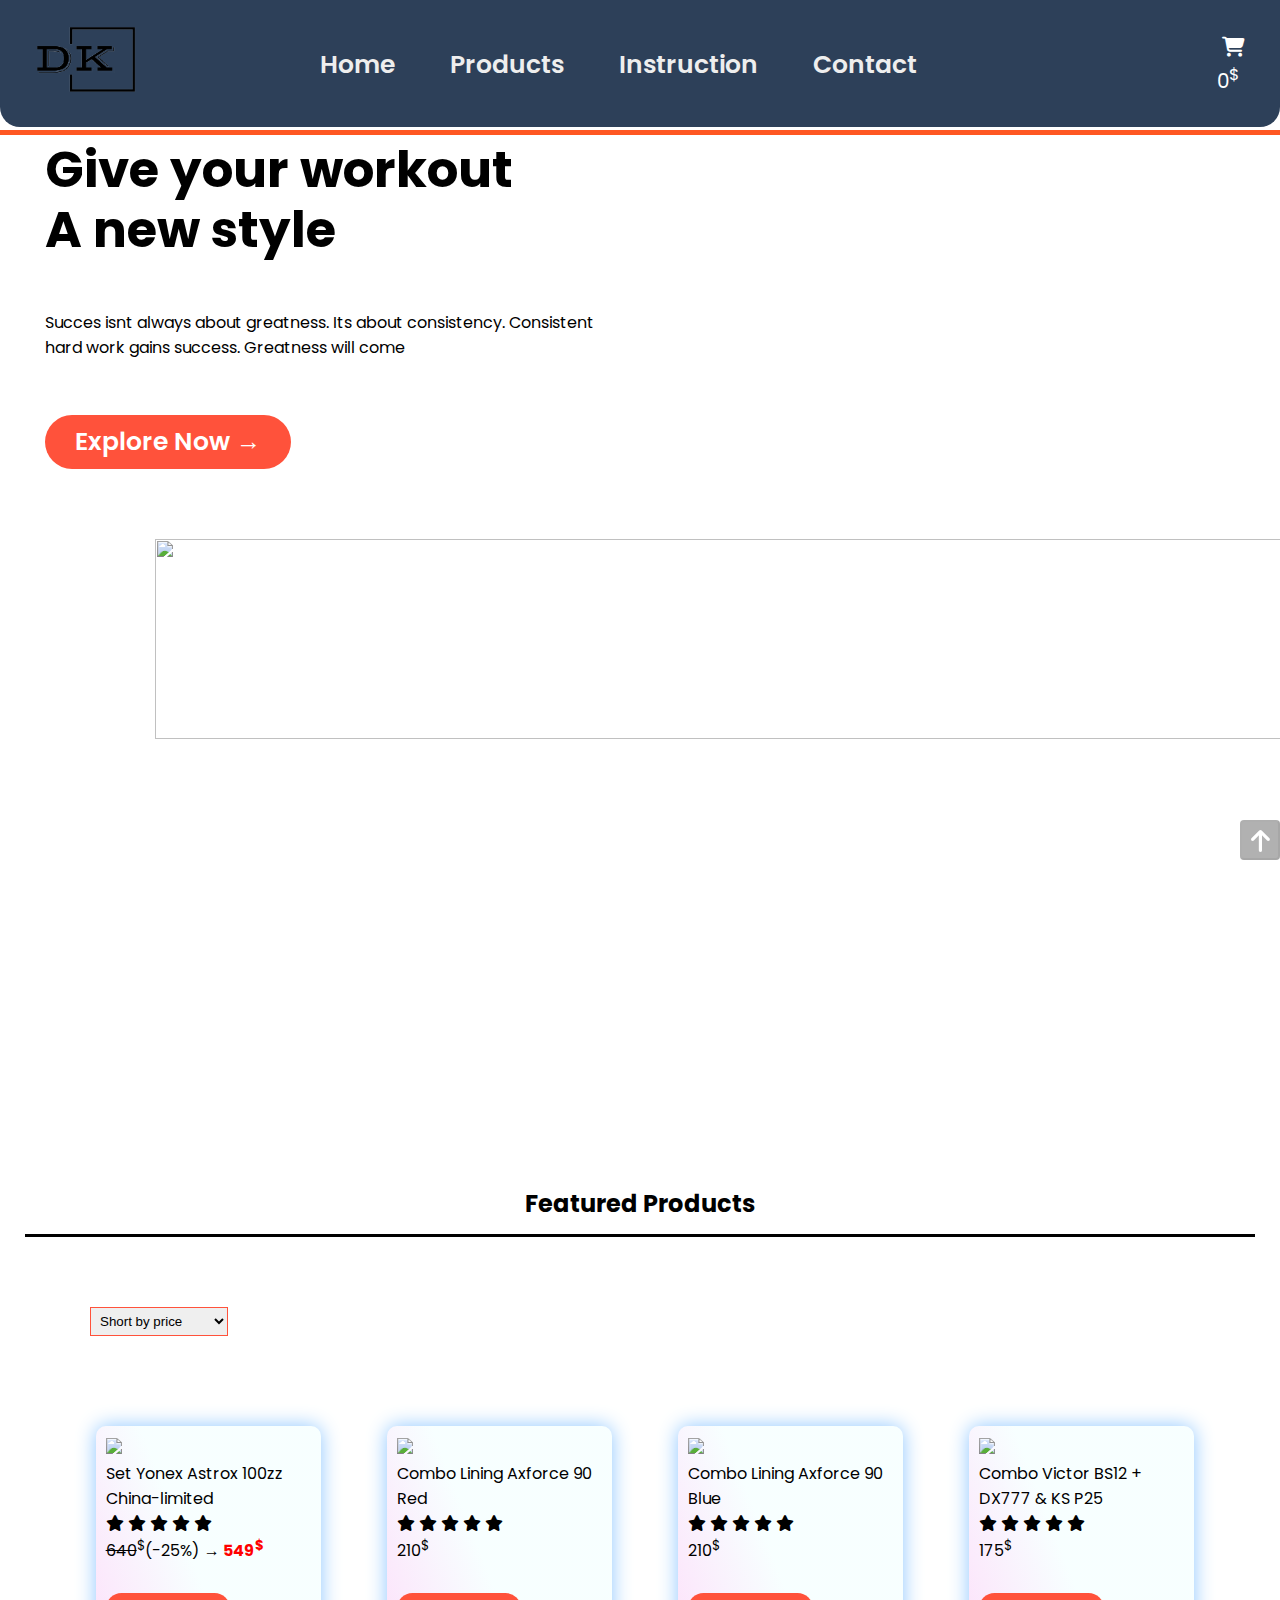
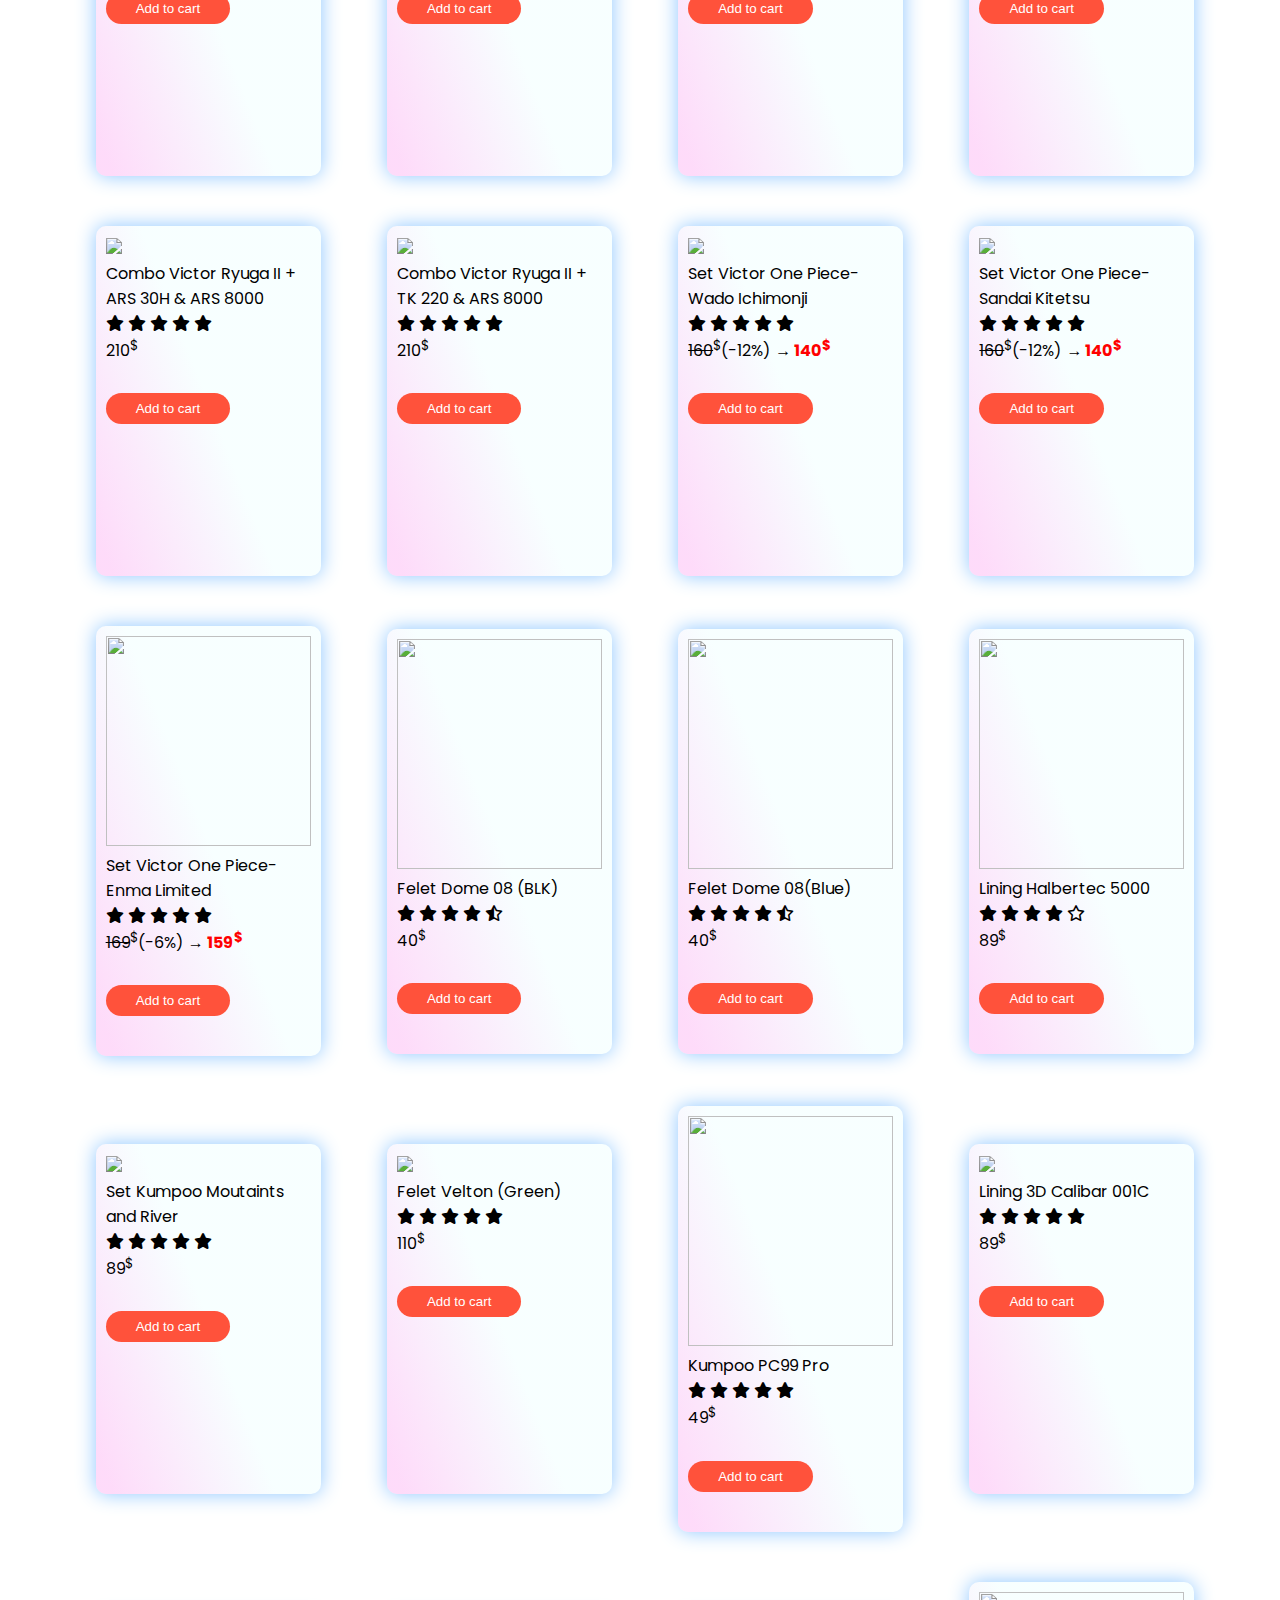
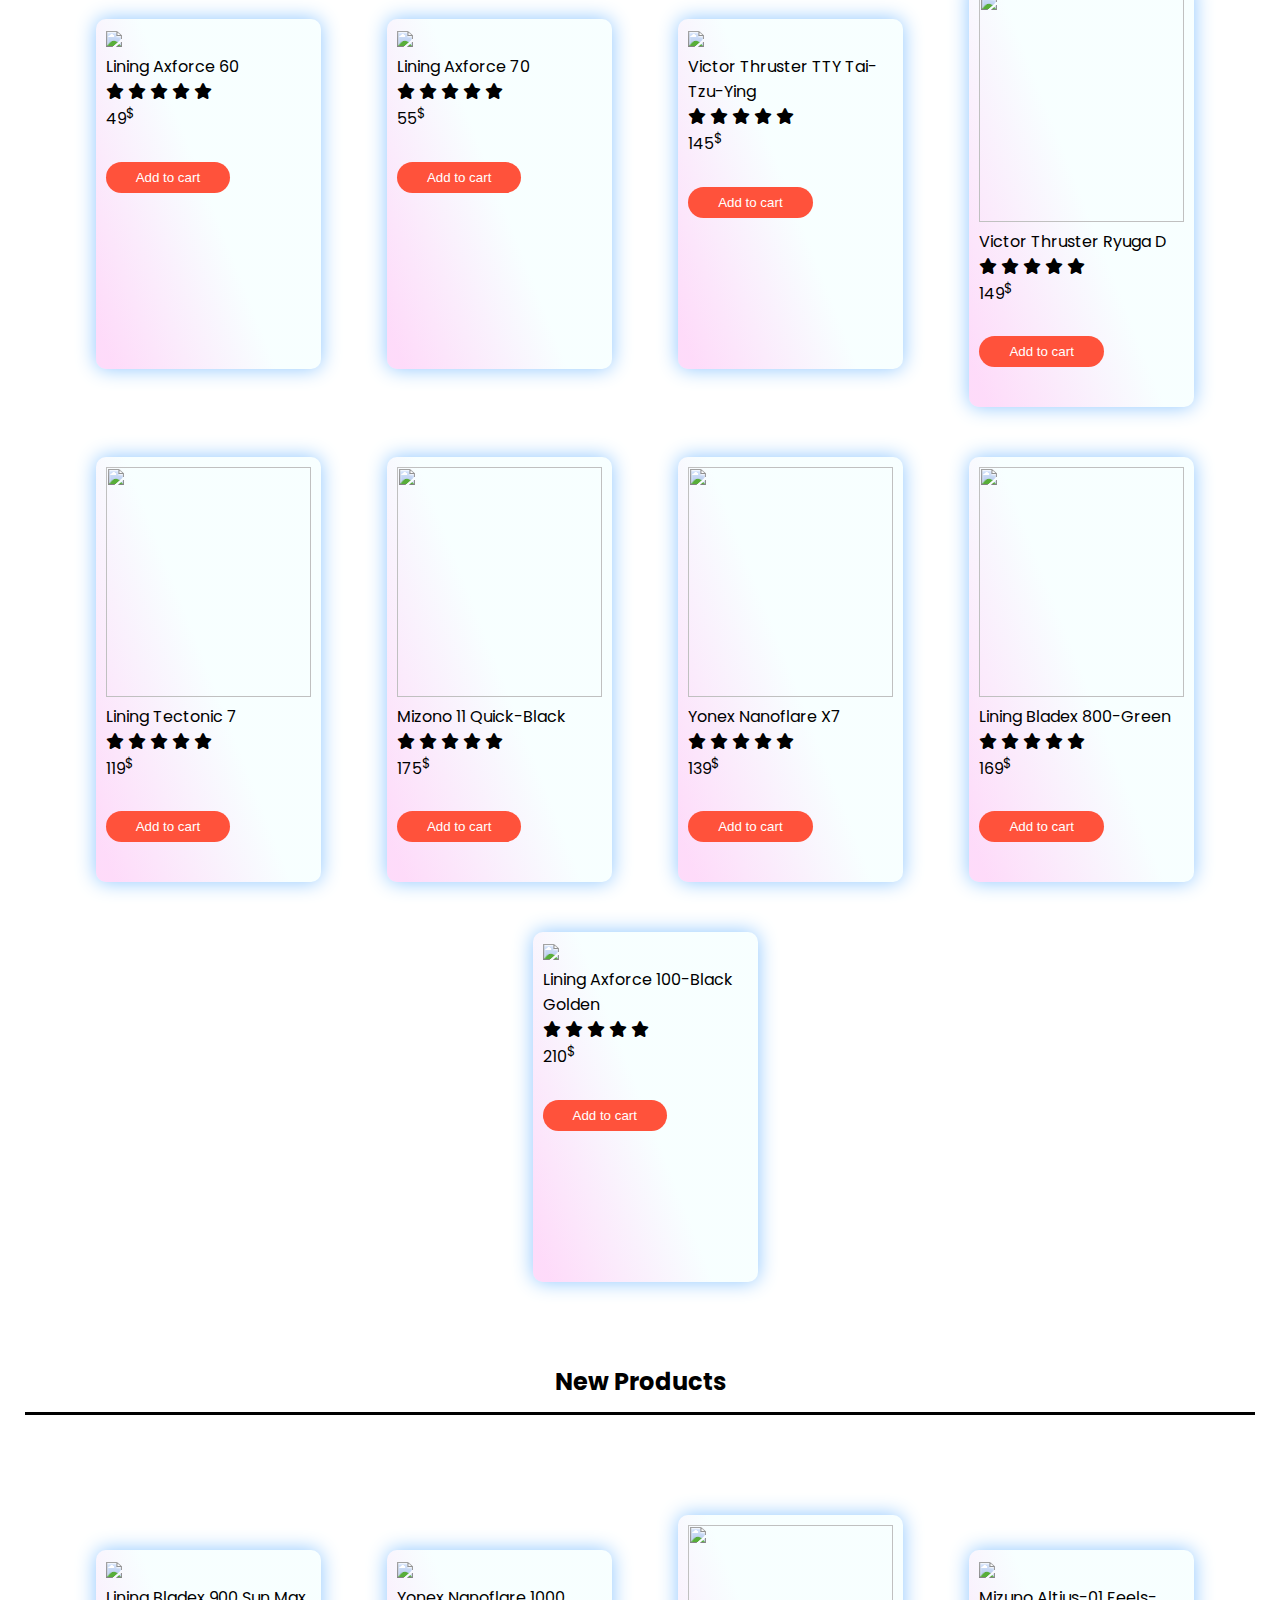
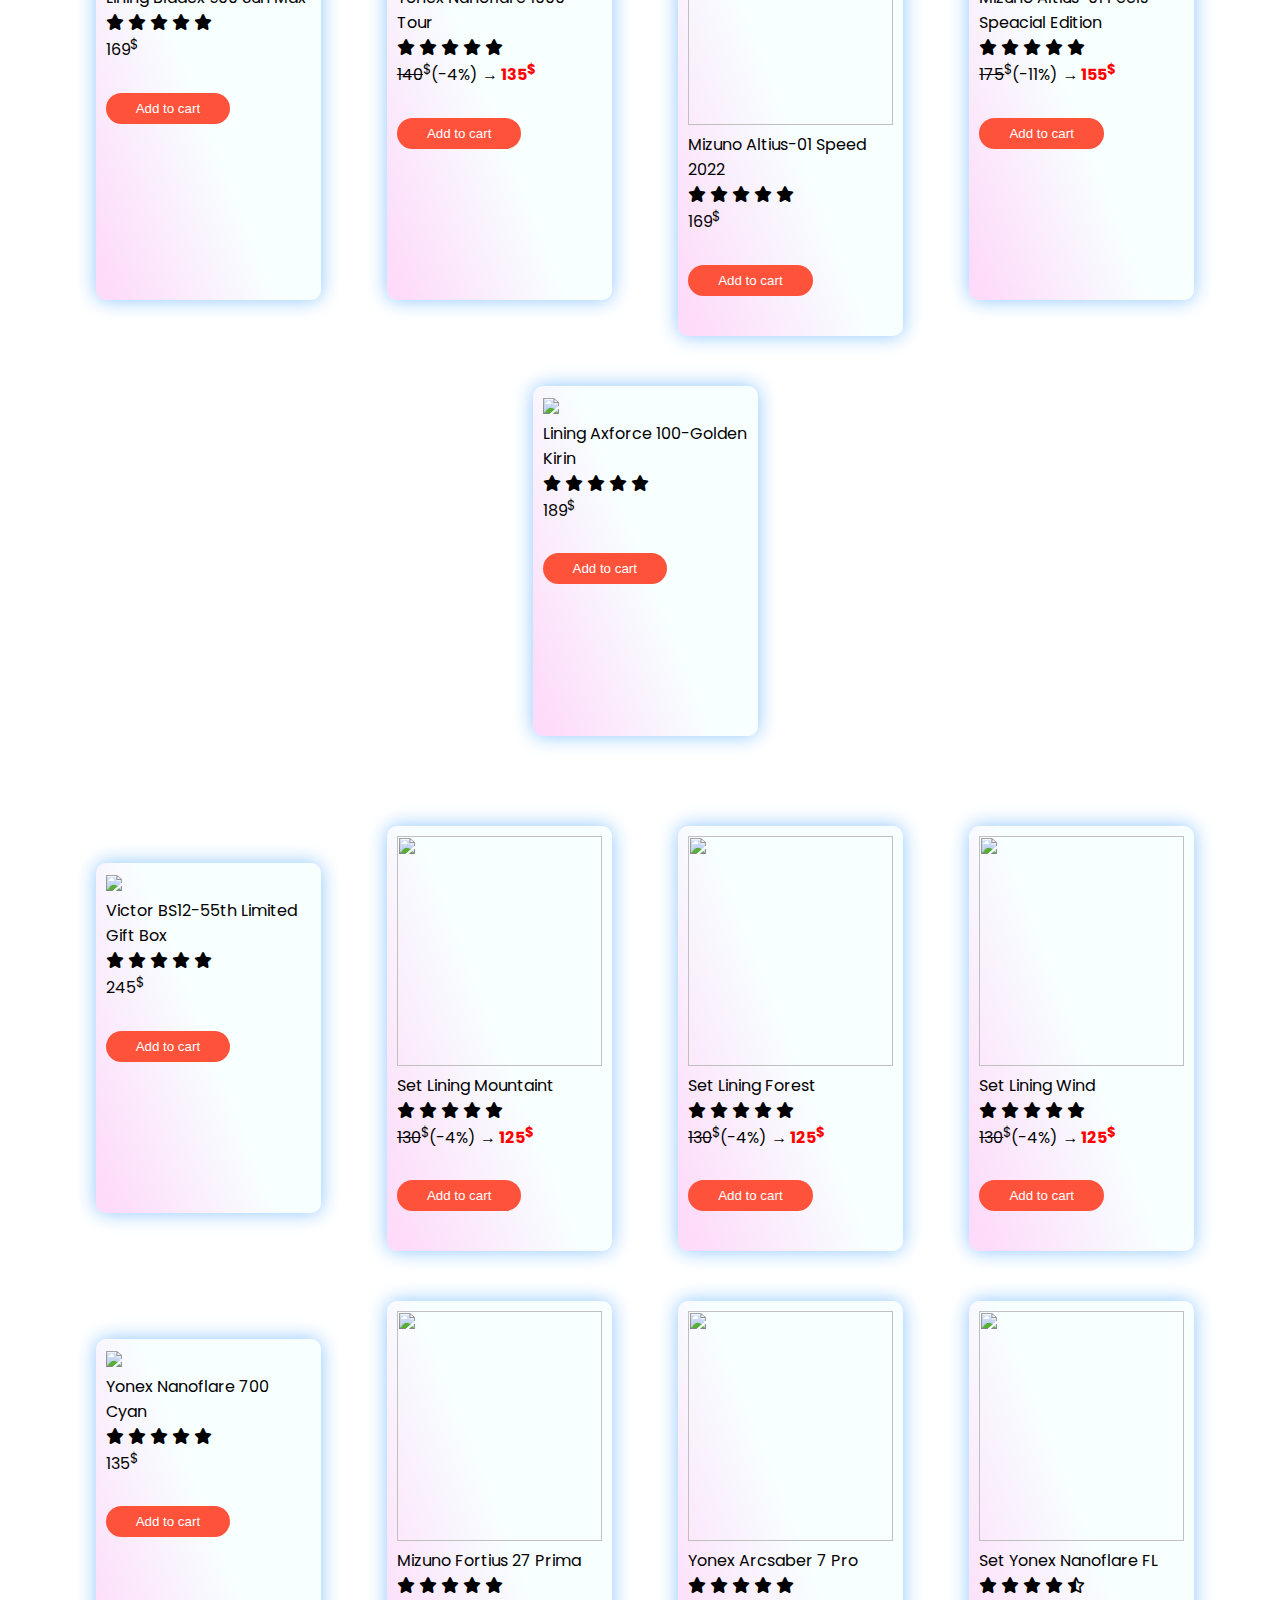
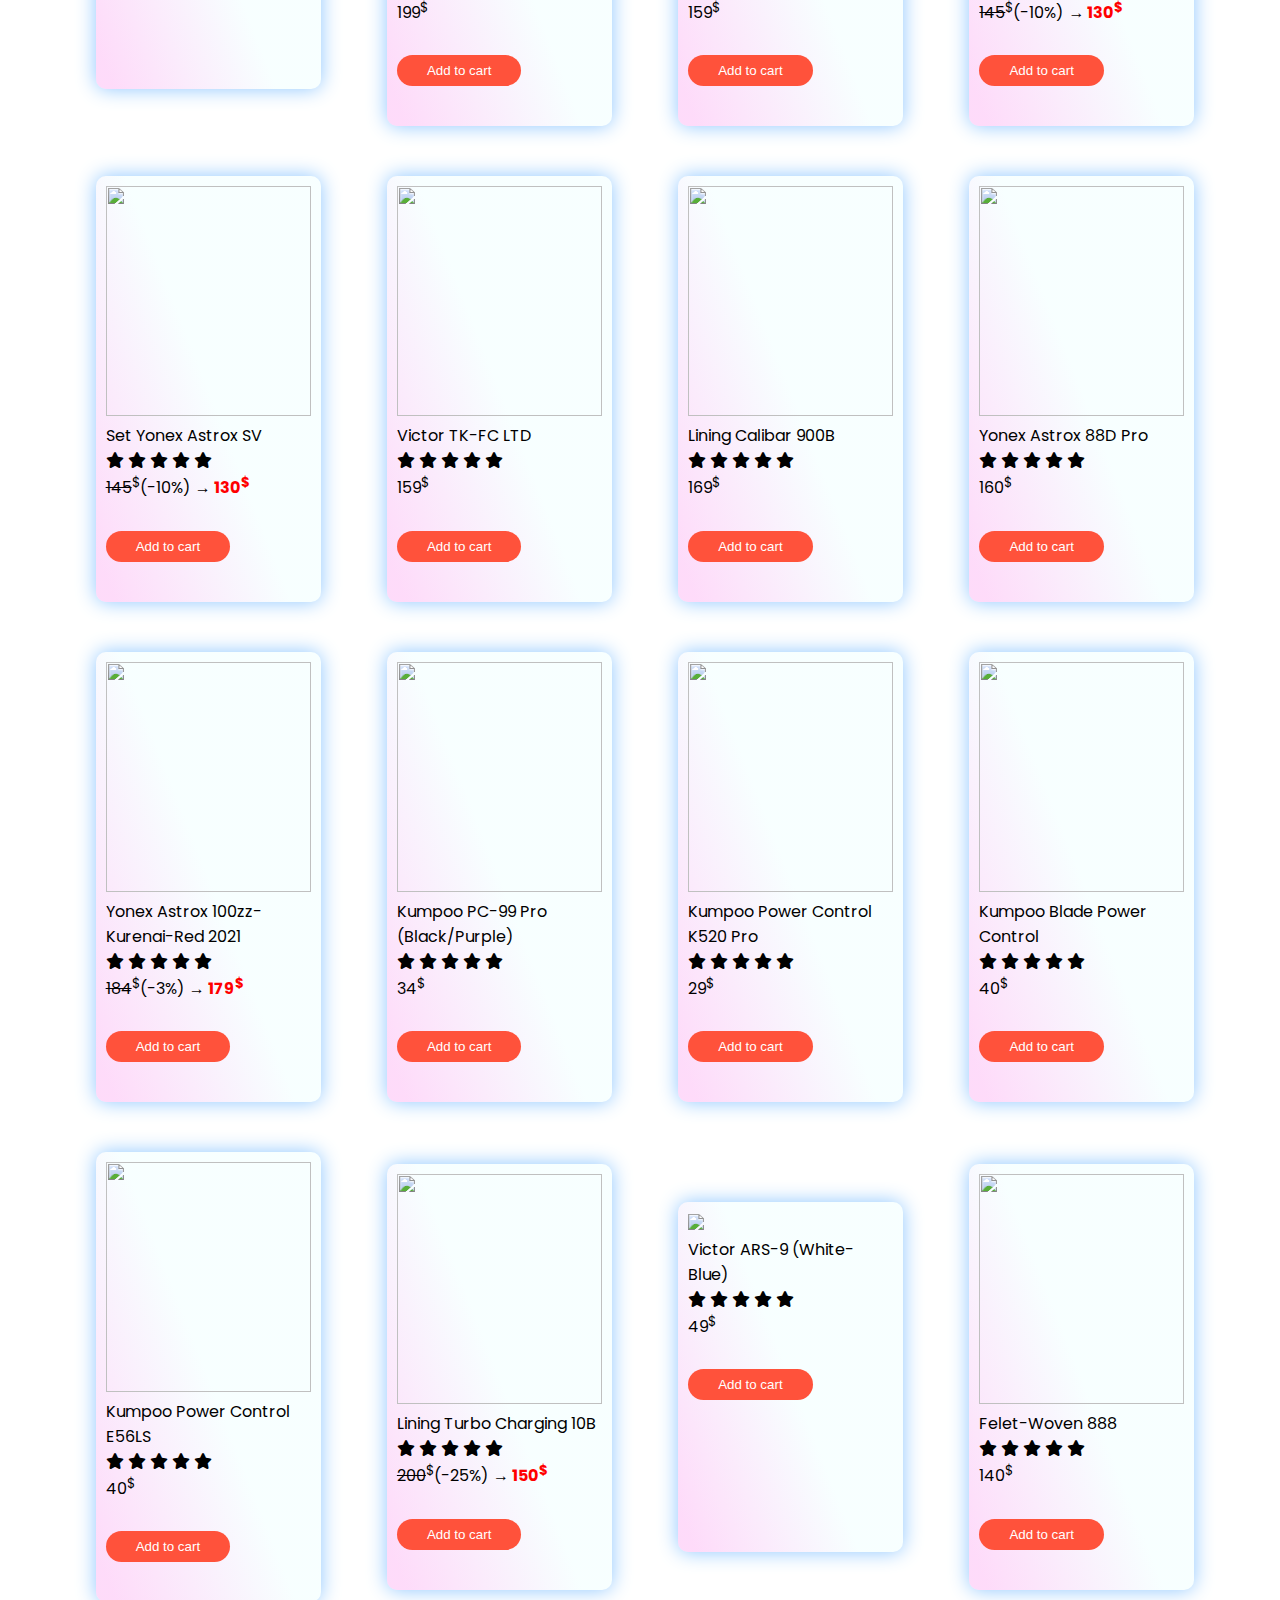
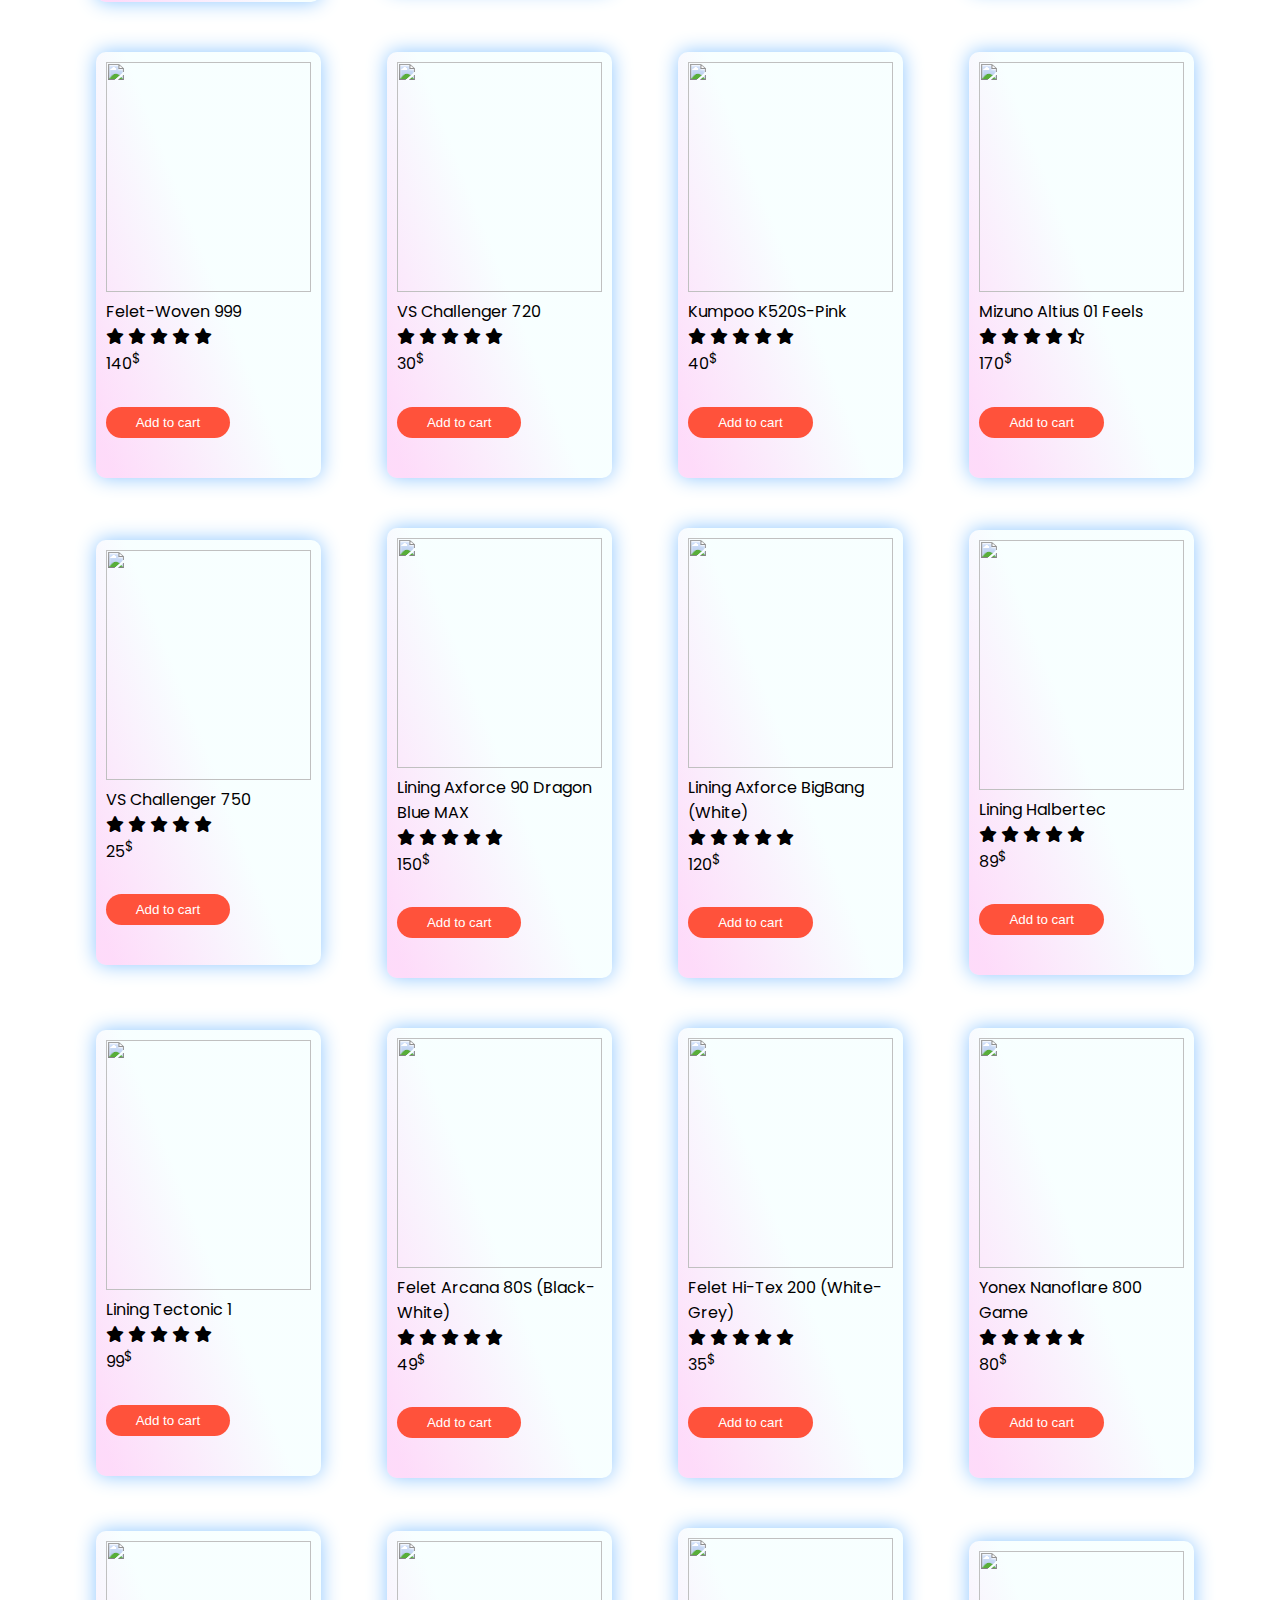
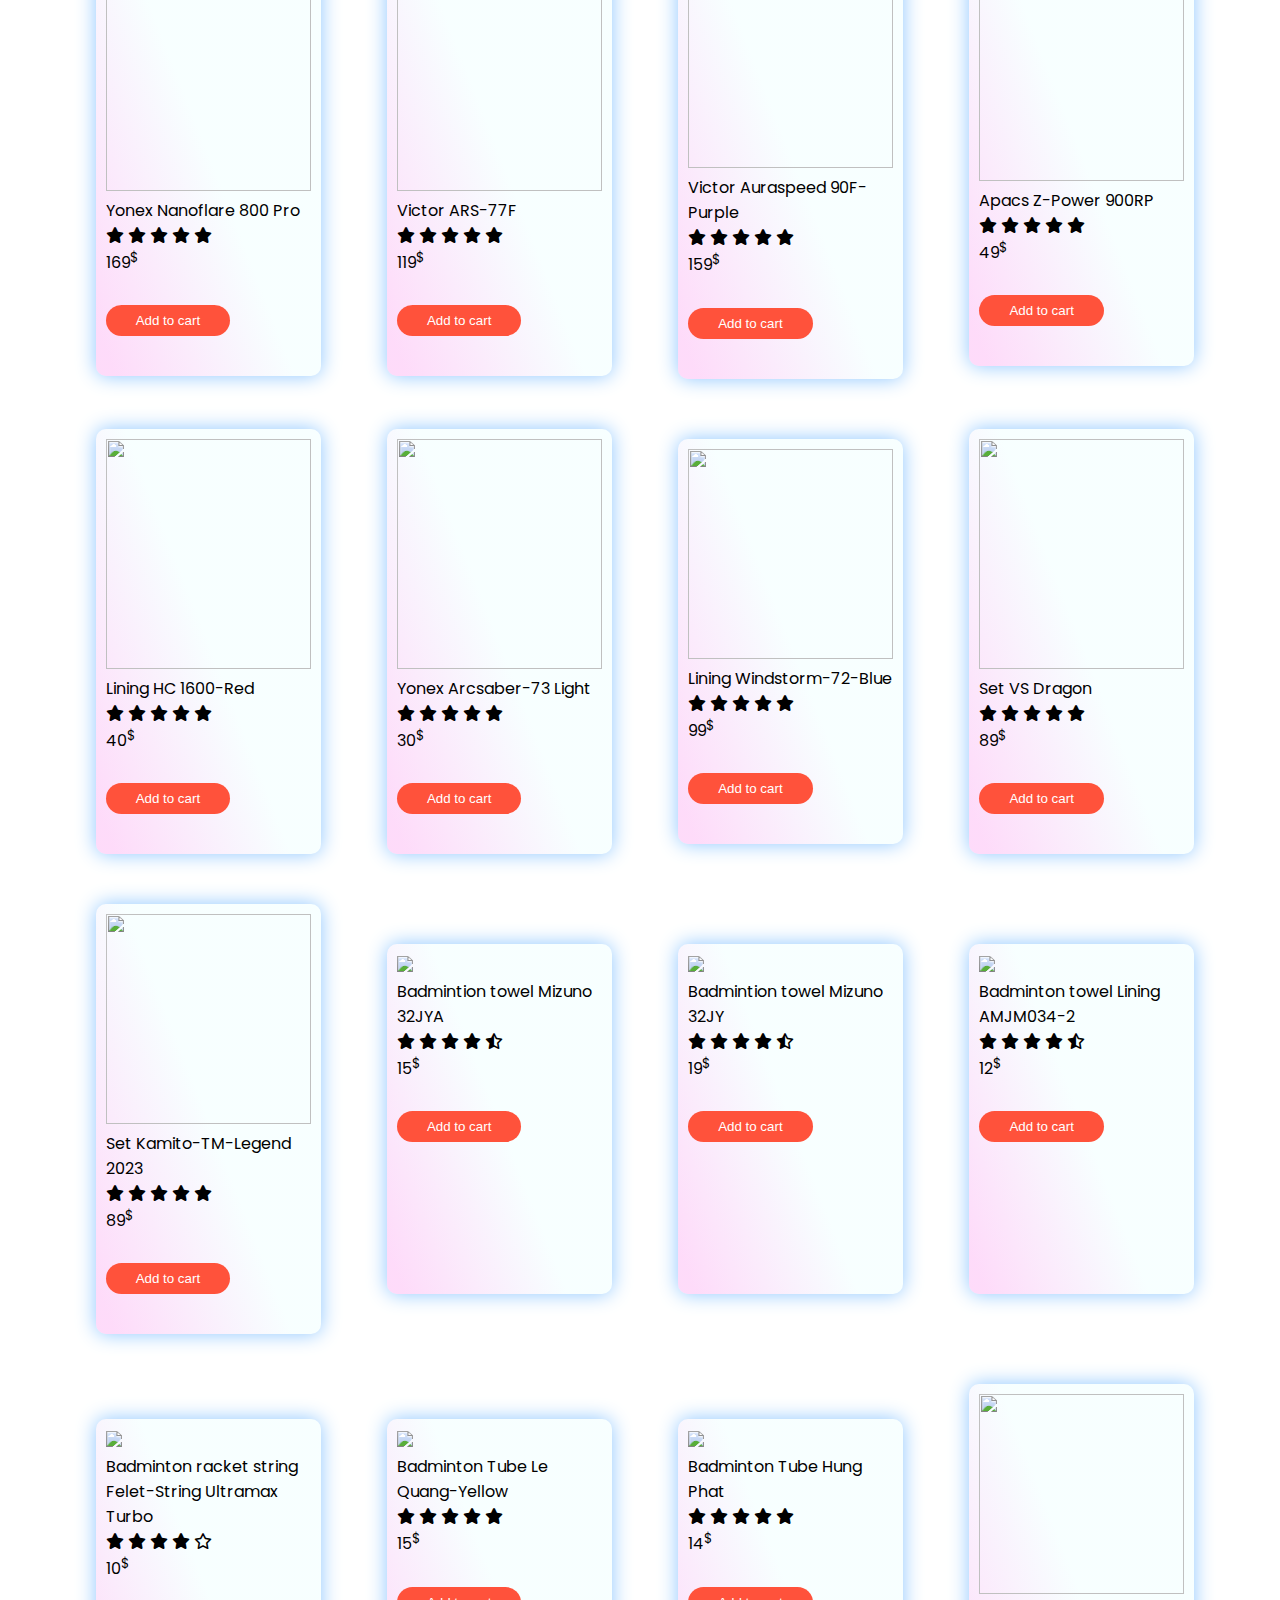
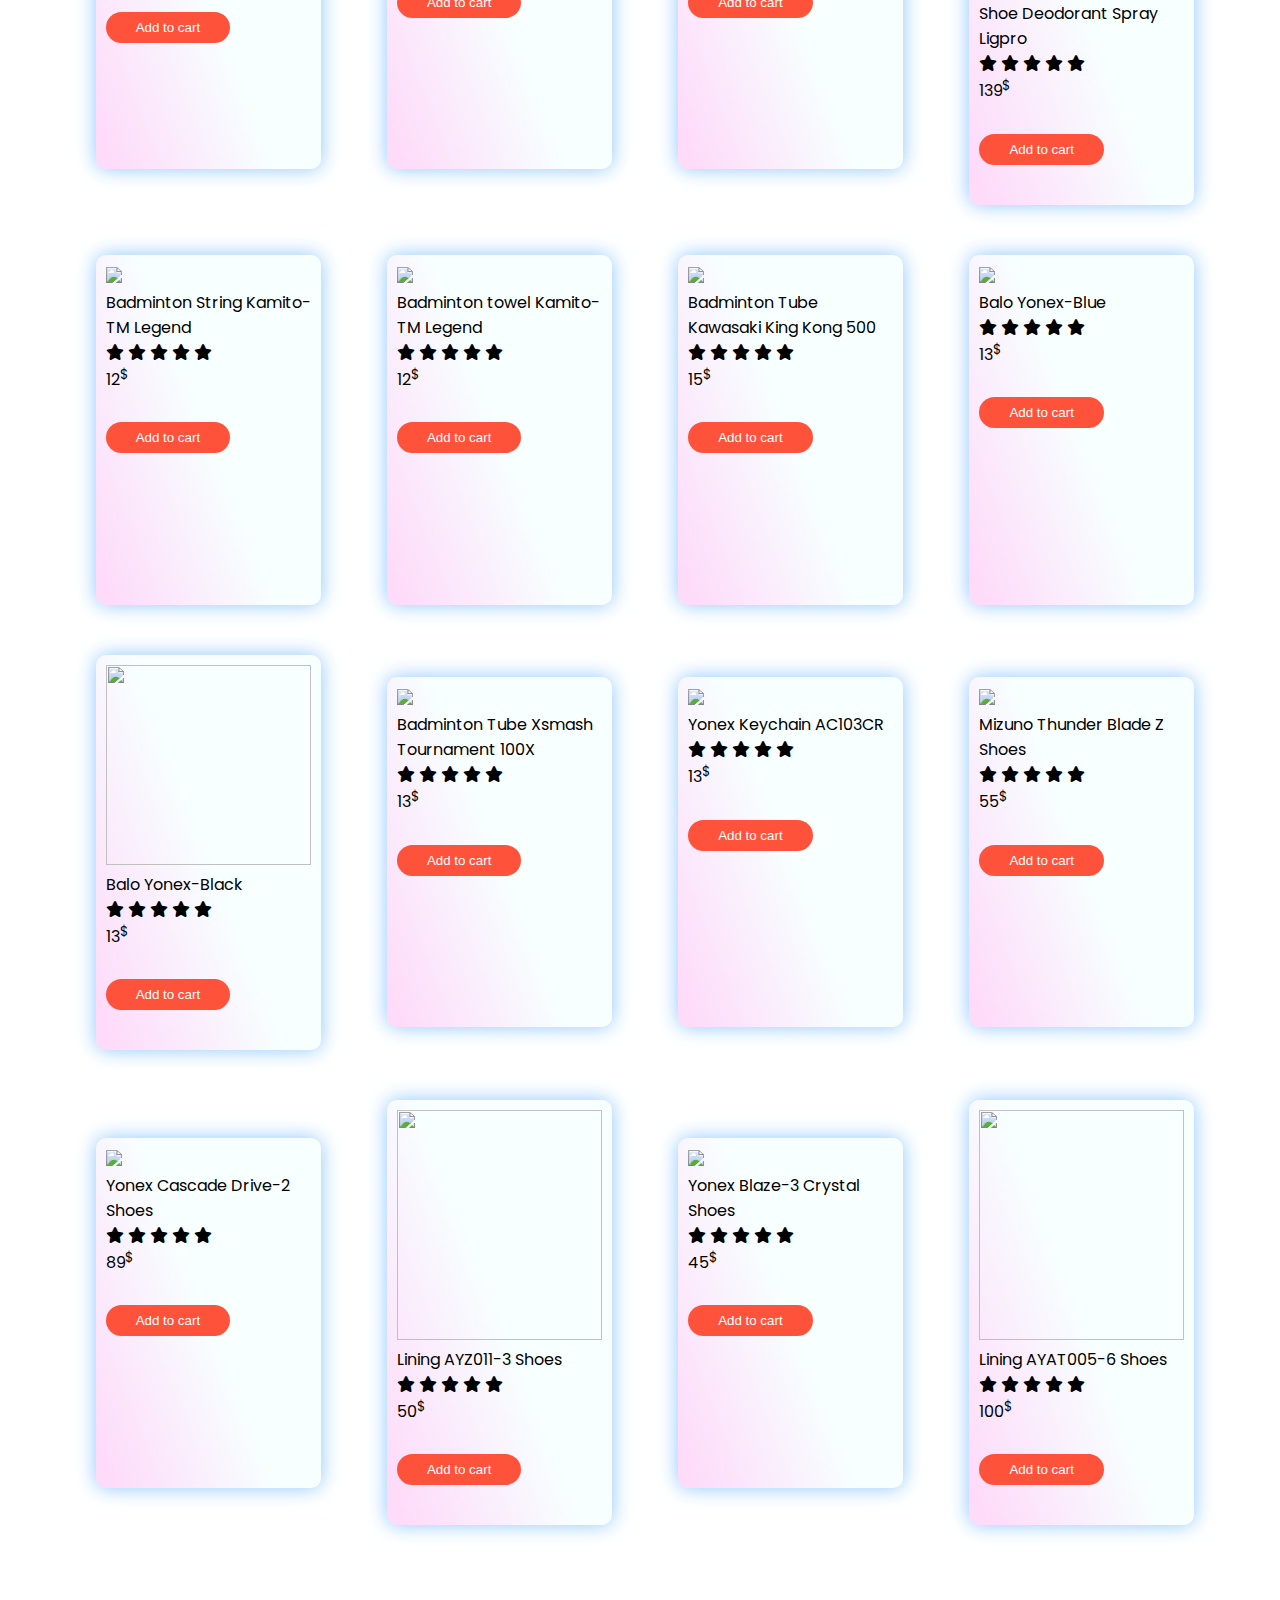
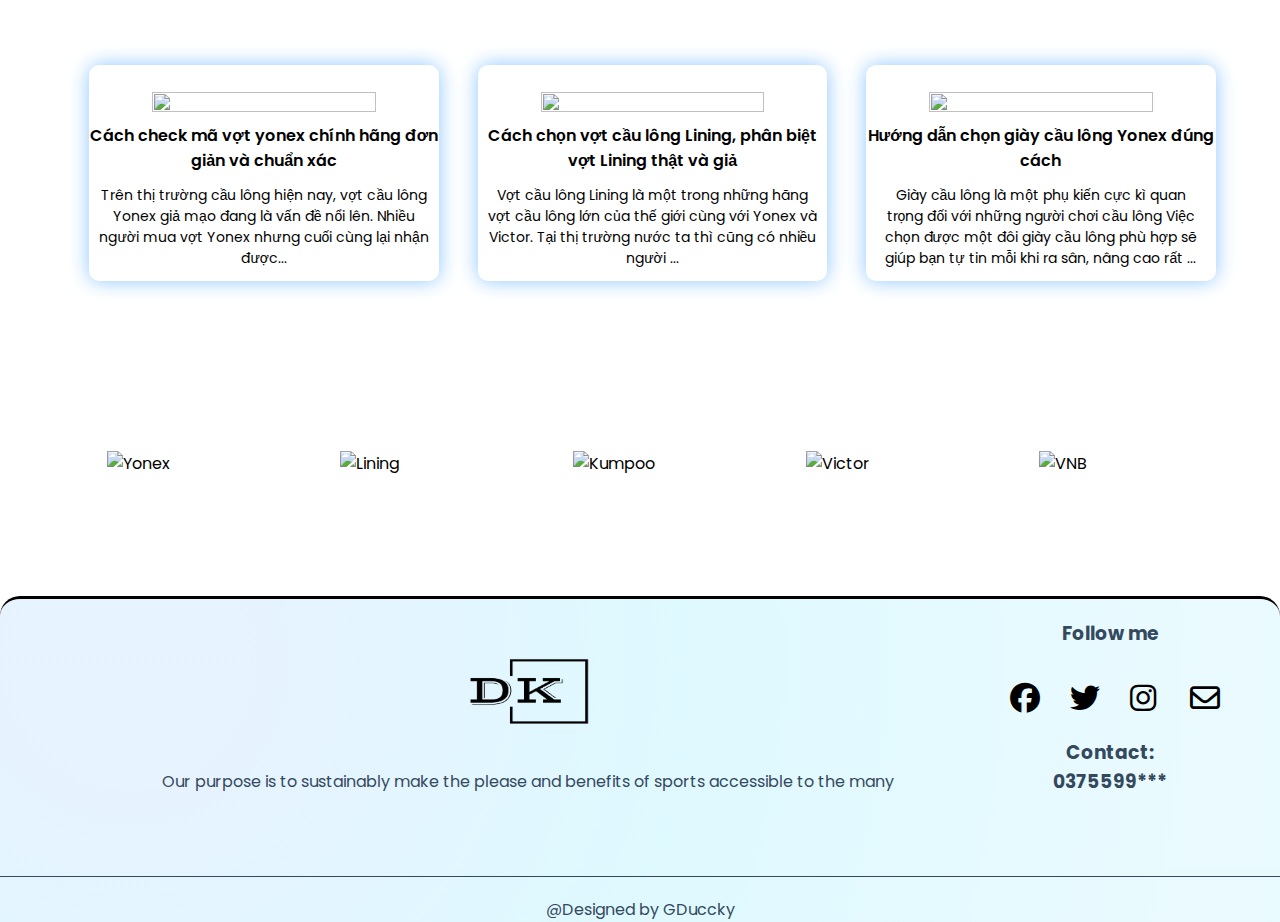
==== index.html @ d707e013 "Update index.html" ====
<!DOCTYPE html>
<html lang="en">
<head>
<meta charset="UTF-8">
<meta name="viewport" content="width=device-width, initial-scale=1.0">
<title>DK Store | Badminton</title>
<link rel="icon" type="image/x-icon"href="icoin-ao-cau-long-thiet-ke.png">
<link rel="stylesheet" href="style.css">
<link rel="preconnect" href="https://fonts.googleapis.com">
<link rel="preconnect" href="https://fonts.gstatic.com" crossorigin>
<link href="https://fonts.googleapis.com/css2?family=Poppins:wght@200;300;400&display=swap" rel="stylesheet">
<link rel="preconnect" href="https://fonts.googleapis.com">
<link rel="preconnect" href="https://fonts.gstatic.com" crossorigin>
<link href="https://fonts.googleapis.com/css2?family=Open+Sans:wght@400;500;700&family=Poppins:wght@200;300;400&display=swap" rel="stylesheet">
<link rel="stylesheet" href=
"https://cdnjs.cloudflare.com/ajax/libs/font-awesome/6.2.0/css/all.css">
</link>
</head>
<body>

<div id="home">
	<div class="header">
		<div class="container">
			<header>
				<div class="navbar">
					<div class="logo">
						<img src="mylogo.png" alt="logo" width="150px" height="100px" style="color:white;">
					</div>
					<nav>
						<ul id="MenuItems">
							<li><a href="#home">Home</a></li>
							<li><a href="#products">Products</a></li>
							<li><a href="#intruction">Instruction</a></li>
							<li><a href="#contact">Contact</a></li>
						</ul>
					</nav>
					<div class="cart-icon">  
							<p style="color:white;"><i class="fas fa-shopping-cart"></i><br><span class="cart-priceT">0</span><sup>$</sup></p>
					</div>
					<img src="menu.png" class="menu-icon" onclick="menutoggle()">
				</div>
			</header>

			<div class="row">
				<div class="col-2">
					<h1>Give your workout <br> A new style</h1>
					<p>Succes isnt always about greatness. 
					Its about consistency. Consistent <br> hard work gains success. Greatness will come</p>
					<a href="" class="btn">Explore Now &#8594;</a>
				</div>
				<div class="col-2">
					<img src="https://cdn.shopvnb.com/img/300x300/uploads/gallery/set-vot-cau-long-yonex-astrox-100zz-china-limited-noi-dia-trung-1_1697576701.webp" alt="">
				</div>
			</div>
		</div>
	</div>
	<div class="slider-frame">
		<div class="slide-images">
			<div class="img-container">
				<img src="https://cdn.shopvnb.com/img/1920x640/uploads/slider/1000z-launch-website-banner_1695177885.webp" width="100%" height="50%">
			</div>
			<div class="img-container">
				<img src="https://cdn.shopvnb.com/img/1920x640/uploads/slider/ynx-eclp-banner_1695178004.webp" width="100%" height="50%">
			</div>
			<div class="img-container">
				<img src="https://cdn.shopvnb.com/img/1920x640/uploads/slider/nanoflare-800_1698800723.webp" width="100%" height="50%">
			</div>
		</div>
	</div>
	
	<!--------- featured categories ---------------->
	<div class="categories">
		<div class="small-container">
			<div class="row">
				<div class="col-3">
					<img src="https://cdn.shopvnb.com/img/400x400/uploads/danh_muc/thumb/1.1.webp" alt="">
				</div>
				<div class="col-3">
					<img src="https://cdn.shopvnb.com/img/400x400/uploads/danh_muc/thumb/7.webp" alt="">
				</div>
				<div class="col-3">
					<img src="https://cdn.shopvnb.com/img/400x400/uploads/danh_muc/thumb/2_1.webp" alt="">
				</div>
			</div>
		</div>
	
	</div>
	</div>
	<!--------- featured products ---------------->
	<div id="products">
	<section class="small-container">
		<h2 class="title">Featured Products</h2>
		<div class="row row-2">
		
			<select id="sorting">
				
				<option value="lowToHigh">Short by price</option>
				<option value="alphabetical">Short by A-Z</option>
				<option value="highToLow">Short by price low</option>
				
			</select>
	    </div>
		<div class="row">
			<div class="col-4">
				<img src="https://cdn.shopvnb.com/img/300x300/uploads/gallery/set-vot-cau-long-yonex-astrox-100zz-china-limited-noi-dia-trung-1_1697576701.webp">
				<h4>Set Yonex Astrox 100zz China-limited</h4>
				<div class="rating">
					<!-- ngoi sao nguyen ven -->
					<i class="fa-solid fa-star"></i>
					<i class="fa-solid fa-star"></i>
					<i class="fa-solid fa-star"></i>
					<i class="fa-solid fa-star"></i>
					<i class="fa-solid fa-star"></i>
					<!-- 1/2 ngoi sao -->
					
				</div>
				<div class="product-item-text">
					<p><strike>640</strike><sup>$</sup>(-25%) &#8594;<span style="color:red;font-weight: bold;"> 549</span><sup style="color:red;font-weight: bold;">$</sup></p>
				</div>
				<button class="btn">Add to cart</button>
			</div>
            <div class="col-4">
                <img src="https://cdn.shopvnb.com/img/300x300/uploads/gallery/combo-mua-vot-cau-long-lining-axforce-90-red-tang-1-ong-cau-lining-ayqn024-1-cuoc-lining-no-1-1-ao-lining-ahsr789-5-1_1699567291.webp">
                <h4>Combo Lining Axforce 90 Red</h4>
                <div class="rating">
					<i class="fa-solid fa-star"></i>
					<i class="fa-solid fa-star"></i>
					<i class="fa-solid fa-star"></i>
					<i class="fa-solid fa-star"></i>
					<i class="fa-solid fa-star"></i>
                </div>
                <div class="product-item-text">
                        <p><span>210</span><sup>$</sup></p>
                </div>
                <button class="btn">Add to cart</button>
        </div>
        <div class="col-4">
                <img src="https://cdn.shopvnb.com/img/300x300/uploads/gallery/combo-mua-vot-cau-long-lining-axforce-90-bule-tang-1-ong-cau-lining-ayqn024-1-cuoc-lining-no-1-1-ao-lining-ahsr789-4-_1699566923.webp">
                <h4>Combo Lining Axforce 90 Blue</h4>
                <div class="rating">
					<i class="fa-solid fa-star"></i>
					<i class="fa-solid fa-star"></i>
					<i class="fa-solid fa-star"></i>
					<i class="fa-solid fa-star"></i>
					<i class="fa-solid fa-star"></i>
                </div>
                <div class="product-item-text">
                        <p><span>210</span><sup>$</sup></p>
                </div>
                <button class="btn">Add to cart</button>
        </div>
        <div class="col-4">
                <img src="https://cdn.shopvnb.com/img/300x300/uploads/gallery/combo-mua-vot-cau-long-victor-bs12-tang-vot-victor-dx7777-vot-kawasaki-p25_1698098439.webp">
                <h4>Combo Victor BS12 + DX777 & KS P25</h4>
                <div class="rating">
					<i class="fa-solid fa-star"></i>
					<i class="fa-solid fa-star"></i>
					<i class="fa-solid fa-star"></i>
					<i class="fa-solid fa-star"></i>
					<i class="fa-solid fa-star"></i>
                </div>
                <div class="product-item-text">
                        <p><span>175</span><sup>$</sup></p>
                </div>
                <button class="btn">Add to cart</button>
        </div>
        <div class="col-4">
                <img src="https://cdn.shopvnb.com/img/300x300/uploads/gallery/combo-mua-vot-cau-long-victor-ryuga-ii-tang-vot-victor-ars-30h-vot-victor-ars-8000_1698096463.webp">
                <h4>Combo Victor Ryuga II + ARS 30H & ARS 8000</h4>
                <div class="rating">
					<i class="fa-solid fa-star"></i>
					<i class="fa-solid fa-star"></i>
					<i class="fa-solid fa-star"></i>
					<i class="fa-solid fa-star"></i>
					<i class="fa-solid fa-star"></i>
                </div>
                <div class="product-item-text">
                        <p><span>210</span><sup>$</sup></p>
                </div>
                <button class="btn">Add to cart</button>
        </div>
        <div class="col-4">
                <img src="https://cdn.shopvnb.com/img/300x300/uploads/gallery/combo-mua-vot-cau-long-victor-ryuga-ii-tang-vot-victor-tk220-vot-victor-ars-8000_1696901631.webp">
                <h4>Combo Victor Ryuga II + TK 220 & ARS 8000</h4>
                <div class="rating">
                        <!-- ngoi sao nguyen ven -->
                        <i class="fa-solid fa-star"></i>
                        <i class="fa-solid fa-star"></i>
                        <i class="fa-solid fa-star"></i>
                        <i class="fa-solid fa-star"></i>
                        <i class="fa-solid fa-star"></i>
                </div>
                <div class="product-item-text">
                        <p><span>210</span><sup>$</sup></p>
                </div>
                <button class="btn">Add to cart</button>
        </div>
        <div class="col-4">
            <img src="https://cdn.shopvnb.com/img/300x300/uploads/san_pham/vot-cau-long-victor-one-piece-wado-ichimonji-5.webp">
            <h4>Set Victor One Piece-Wado Ichimonji</h4>
            <div class="rating">
                    <!-- ngoi sao nguyen ven -->
                    <i class="fa-solid fa-star"></i>
                    <i class="fa-solid fa-star"></i>
                    <i class="fa-solid fa-star"></i>
                    <i class="fa-solid fa-star"></i>
                    <i class="fa-solid fa-star"></i>
            </div>
            <p><strike>160</strike><sup>$</sup>(-12%) &#8594;<span style="color:red;font-weight: bold;"> 140</span><sup style="color:red;font-weight: bold;">$</sup></p>
            <button class="btn">Add to cart</button>
    </div>
    <div class="col-4">
            <img src="https://cdn.shopvnb.com/img/600x600/uploads/san_pham/vot-cau-long-victor-one-piece-sandai-kitetsu-5.webp">
            <h4>Set Victor One Piece-Sandai Kitetsu</h4>
            <div class="rating">
                    <!-- ngoi sao nguyen ven -->
                    <i class="fa-solid fa-star"></i>
                    <i class="fa-solid fa-star"></i>
                    <i class="fa-solid fa-star"></i>
                    <i class="fa-solid fa-star"></i>
                    <i class="fa-solid fa-star"></i>
            </div>
            <p><strike>160</strike><sup>$</sup>(-12%) &#8594;<span style="color:red;font-weight: bold;"> 140</span><sup style="color:red;font-weight: bold;">$</sup></p>
            <button class="btn">Add to cart</button>
    </div>
    <div class="col-4">
            <img src="https://cdn.shopvnb.com/img/600x600/uploads/san_pham/set-vot-cau-long-victor-one-piece-enma-tim-limited-6.webp" style="height:210px;">
            <h4>Set Victor One Piece-Enma Limited</h4>
            <div class="rating">
                    <!-- ngoi sao nguyen ven -->
                    <i class="fa-solid fa-star"></i>
                    <i class="fa-solid fa-star"></i>
                    <i class="fa-solid fa-star"></i>
                    <i class="fa-solid fa-star"></i>
                    <i class="fa-solid fa-star"></i>
            </div>
            <p><strike>169</strike><sup>$</sup>(-6%) &#8594;<span style="color:red;font-weight: bold;"> 159</span><sup style="color:red;font-weight: bold;">$</sup></p>
            <button class="btn">Add to cart</button>
    </div>
			<div class="col-4">
				<img src="https://cdn.shopvnb.com/img/300x300/uploads/gallery/vot-cau-long-felet-dome-08-blk-chinh-hang_1701897698.webp" style="height:230px;">
				<h4> Felet Dome 08 (BLK) </h4>
				<div class="rating">
					<!-- ngoi sao nguyen ven -->
					<i class="fa-solid fa-star"></i>
					<i class="fa-solid fa-star"></i>
					<i class="fa-solid fa-star"></i>
					<i class="fa-solid fa-star"></i>
					<!-- 1/2 ngoi sao -->
					<i class="fa-regular fa-star-half-stroke"></i>
				</div>
				<div class="product-item-text">
					<p><span>40</span><sup>$</sup></p>
				</div>
				<button class="btn">Add to cart</button>
			</div>
			<div class="col-4">
				<img src="https://cdn.shopvnb.com/img/300x300/uploads/gallery/vot-cau-long-felet-dome-08-blue-chinh-hang_1701897528.webp" style="height:230px;">
				<h4> Felet Dome 08(Blue)</h4>
				<div class="rating">
					<!-- ngoi sao nguyen ven -->
					<i class="fa-solid fa-star"></i>
					<i class="fa-solid fa-star"></i>
					<i class="fa-solid fa-star"></i>
					<i class="fa-solid fa-star"></i>
					<!-- 1/2 ngoi sao -->
					<i class="fa-regular fa-star-half-stroke"></i>
				</div>
				<div class="product-item-text">
					<p><span>40</span><sup>$</sup></p>
				</div>
				<button class="btn">Add to cart</button>
			</div>
			<div class="col-4">
				<img src="https://cdn.shopvnb.com/img/300x300/uploads/gallery/vot-cau-long-lining-halbertec-5000-noi-dia-trung-6_1694024653.webp" style="height:230px;">
				<h4>Lining Halbertec 5000</h4>
				<div class="rating">
					<!-- ngoi sao nguyen ven -->
					<i class="fa-solid fa-star"></i>
					<i class="fa-solid fa-star"></i>
					<i class="fa-solid fa-star"></i>
					<i class="fa-solid fa-star"></i>
					<!-- ngoi sao rong -->
					<i class="fa-regular fa-star"></i>
				</div>
				<div class="product-item-text">
					<p><span>89</span><sup>$</sup></p>
				</div>
				<button class="btn">Add to cart</button>
			</div>
			<div class="col-4">
					<img src="https://cdn.shopvnb.com/img/300x300/uploads/gallery/set-vot-cau-long-kumpoo-moutains-and-rivers-chinh-hang-6.webp">
					<h4>Set Kumpoo Moutaints and River</h4>
					<div class="rating">
							<!-- ngoi sao nguyen ven -->
							<i class="fa-solid fa-star"></i>
							<i class="fa-solid fa-star"></i>
							<i class="fa-solid fa-star"></i>
							<i class="fa-solid fa-star"></i>
							<i class="fa-solid fa-star"></i>
					</div>
					<div class="product-item-text">
							<p><span>89</span><sup>$</sup></p>
					</div>
					<button class="btn">Add to cart</button>
			</div>
			<div class="col-4">
					<img src="https://cdn.shopvnb.com/uploads/gallery/vot-cau-long-felet-velton-green-chinh-hang_1699238161.webp">
					<h4>Felet Velton (Green)</h4>
					<div class="rating">
							<!-- ngoi sao nguyen ven -->
							<i class="fa-solid fa-star"></i>
							<i class="fa-solid fa-star"></i>
							<i class="fa-solid fa-star"></i>
							<i class="fa-solid fa-star"></i>
							<i class="fa-solid fa-star"></i>
					</div>
					<div class="product-item-text">
							<p><span>110</span><sup>$</sup></p>
					</div>
					<button class="btn">Add to cart</button>
			</div>
			<div class="col-4">
					<img src="https://cdn.shopvnb.com/img/300x300/uploads/gallery/vot-cau-long-kumpoo-99-pro-trang-noi-dia-trung_1696877695.webp" style="height:230px;">
					<h4>Kumpoo PC99 Pro</h4>
					<div class="rating">
							<!-- ngoi sao nguyen ven -->
							<i class="fa-solid fa-star"></i>
							<i class="fa-solid fa-star"></i>
							<i class="fa-solid fa-star"></i>
							<i class="fa-solid fa-star"></i>
							<i class="fa-solid fa-star"></i>
					</div>
					<div class="product-item-text">
							<p><span>49</span><sup>$</sup></p>
					</div>
					<button class="btn">Add to cart</button>
			</div>
			<div class="col-4">
					<img src="https://cdn.shopvnb.com/img/600x600/uploads/gallery/vot-cau-long-lining-3d-calibar-001c-noi-dia-trung_1696476682.webp">
					<h4>Lining 3D Calibar 001C</h4>
					<div class="rating">
							<!-- ngoi sao nguyen ven -->
							<i class="fa-solid fa-star"></i>
							<i class="fa-solid fa-star"></i>
							<i class="fa-solid fa-star"></i>
							<i class="fa-solid fa-star"></i>
							<i class="fa-solid fa-star"></i>
					</div>
					<div class="product-item-text">
							<p><span>89</span><sup>$</sup></p>
					</div>
					<button class="btn">Add to cart</button>
			</div>
			<div class="col-4">
					<img src="https://cdn.shopvnb.com/uploads/gallery/vot-cau-long-lining-axforce-60-trang-noi-dia-5.webp">
					<h4>Lining Axforce 60</h4>
					<div class="rating">
							<!-- ngoi sao nguyen ven -->
							<i class="fa-solid fa-star"></i>
							<i class="fa-solid fa-star"></i>
							<i class="fa-solid fa-star"></i>
							<i class="fa-solid fa-star"></i>
							<i class="fa-solid fa-star"></i>
					</div>
					<div class="product-item-text">
							<p><span>49</span><sup>$</sup></p>
					</div>
					<button class="btn">Add to cart</button>
			</div>
			<div class="col-4">
					<img src="https://cdn.shopvnb.com/img/600x600/uploads/gallery/vot-cau-long-lining-axforce-70-xam-ma-jp_1697396448.webp">
					<h4>Lining Axforce 70</h4>
					<div class="rating">
							<!-- ngoi sao nguyen ven -->
							<i class="fa-solid fa-star"></i>
							<i class="fa-solid fa-star"></i>
							<i class="fa-solid fa-star"></i>
							<i class="fa-solid fa-star"></i>
							<i class="fa-solid fa-star"></i>
					</div>
					<div class="product-item-text">
							<p><span>55</span><sup>$</sup></p>
					</div>
					<button class="btn">Add to cart</button>
			</div>
			<div class="col-4">
					<img src="https://cdn.shopvnb.com/img/300x300/uploads/gallery/vot-cau-long-victor-thruster-tty-ndash-tai-tzu-ying-ma-jp_1701047635.webp">
					<h4>Victor Thruster TTY Tai-Tzu-Ying</h4>
					<div class="rating">
							<!-- ngoi sao nguyen ven -->
							<i class="fa-solid fa-star"></i>
							<i class="fa-solid fa-star"></i>
							<i class="fa-solid fa-star"></i>
							<i class="fa-solid fa-star"></i>
							<i class="fa-solid fa-star"></i>
					</div>
					<div class="product-item-text">
							<p><span>145</span><sup>$</sup></p>
					</div>
					<button class="btn">Add to cart</button>
			</div>
			<div class="col-4">
					<img src="https://cdn.shopvnb.com/img/300x300/uploads/gallery/vot-cau-long-victor-thruster-ryuga-d-noi-dia-trung-jpg-1_1699837232.webp" style="height:230px;">
					<h4>Victor Thruster Ryuga D</h4>
					<div class="rating">
							<!-- ngoi sao nguyen ven -->
							<i class="fa-solid fa-star"></i>
							<i class="fa-solid fa-star"></i>
							<i class="fa-solid fa-star"></i>
							<i class="fa-solid fa-star"></i>
							<i class="fa-solid fa-star"></i>
					</div>
					<div class="product-item-text">
							<p><span>149</span><sup>$</sup></p>
					</div>
					<button class="btn">Add to cart</button>
			</div>
			<div class="col-4">
				<img src="https://cdn.shopvnb.com/img/600x600/uploads/san_pham/vot-cau-long-lining-tectonic-7-chinh-hang-1.webp" style="height:230px;">
				<h4>Lining Tectonic 7</h4>
				<div class="rating">
						<!-- ngoi sao nguyen ven -->
						<i class="fa-solid fa-star"></i>
						<i class="fa-solid fa-star"></i>
						<i class="fa-solid fa-star"></i>
						<i class="fa-solid fa-star"></i>
						<i class="fa-solid fa-star"></i>
				</div>
				<div class="product-item-text">
						<p><span>119</span><sup>$</sup></p>
				</div>
				<button class="btn">Add to cart</button>
		</div>
		
				<div class="col-4">
						<img src="https://cdn.shopvnb.com/img/300x300/uploads/gallery/vot-cau-long-mizuno-11-quick-den-ma-jp_1695690852.webp" style="height:230px;">
						<h4>Mizono 11 Quick-Black</h4>
						<div class="rating">
								<!-- ngoi sao nguyen ven -->
								<i class="fa-solid fa-star"></i>
								<i class="fa-solid fa-star"></i>
								<i class="fa-solid fa-star"></i>
								<i class="fa-solid fa-star"></i>
								<i class="fa-solid fa-star"></i>
						</div>
						<div class="product-item-text">
								<p><span>175</span><sup>$</sup></p>
						</div>
						<button class="btn">Add to cart</button>
				</div>
				<div class="col-4">
						<img src="https://cdn.shopvnb.com/img/300x300/uploads/gallery/vot-cau-long-yonex-nanoflare-x7-ma-kr.webp" style="height:230px;">
						<h4>Yonex Nanoflare X7</h4>
						<div class="rating">
								<!-- ngoi sao nguyen ven -->
								<i class="fa-solid fa-star"></i>
								<i class="fa-solid fa-star"></i>
								<i class="fa-solid fa-star"></i>
								<i class="fa-solid fa-star"></i>
								<i class="fa-solid fa-star"></i>
						</div>
						<div class="product-item-text">
								<p><span>139</span><sup>$</sup></p>
						</div>
						<button class="btn">Add to cart</button>
				</div>
				<div class="col-4">
						<img src="https://cdn.shopvnb.com/img/300x300/uploads/gallery/vot-cau-long-lining-bladex-800-green-chinh-hang-1.webp" style="height:230px;">
						<h4>Lining Bladex 800-Green</h4>
						<div class="rating">
								<!-- ngoi sao nguyen ven -->
								<i class="fa-solid fa-star"></i>
								<i class="fa-solid fa-star"></i>
								<i class="fa-solid fa-star"></i>
								<i class="fa-solid fa-star"></i>
								<i class="fa-solid fa-star"></i>
						</div>
						<div class="product-item-text">
								<p><span>169</span><sup>$</sup></p>
						</div>
						<button class="btn">Add to cart</button>
				</div>
				<div class="col-4">
					<img src="https://cdn.shopvnb.com/img/300x300/uploads/gallery/vot-cau-long-lining-axforce-100-black-golden-chinh-hang.webp">
					<h4>Lining Axforce 100-Black Golden</h4>
					<div class="rating">
							<!-- ngoi sao nguyen ven -->
							<i class="fa-solid fa-star"></i>
							<i class="fa-solid fa-star"></i>
							<i class="fa-solid fa-star"></i>
							<i class="fa-solid fa-star"></i>
							<i class="fa-solid fa-star"></i>
					</div>
					<div class="product-item-text">
							<p><span>210</span><sup>$</sup></p>
					</div>
					<button class="btn">Add to cart</button>
			</div>
			
	</div>
	<h2 class="title">New Products</h2>
	<div class="row">
					<div class="col-4">
							<img src="https://cdn.shopvnb.com/img/300x300/uploads/gallery/vot-cau-long-lining-bladex-900-sun-max-chinh-hang..webp">
							<h4>Lining Bladex 900 Sun Max</h4>
							<div class="rating">
									<!-- ngoi sao nguyen ven -->
									<i class="fa-solid fa-star"></i>
									<i class="fa-solid fa-star"></i>
									<i class="fa-solid fa-star"></i>
									<i class="fa-solid fa-star"></i>
									<i class="fa-solid fa-star"></i>
							</div>
							<div class="product-item-text">
									<p><span>169</span><sup>$</sup></p>
							</div>
							<button class="btn">Add to cart</button>
					</div>
					<div class="col-4">
							<img src="https://cdn.shopvnb.com/img/300x300/uploads/san_pham/vot-cau-long-yonex-nanoflare-1000-tour-3.webp">
							<h4>Yonex Nanoflare 1000 Tour</h4>
							<div class="rating">
									<!-- ngoi sao nguyen ven -->
									<i class="fa-solid fa-star"></i>
									<i class="fa-solid fa-star"></i>
									<i class="fa-solid fa-star"></i>
									<i class="fa-solid fa-star"></i>
									<i class="fa-solid fa-star"></i>
							</div>
							<div class="product-item-text">
									<p><strike>140</strike><sup>$</sup>(-4%) &#8594;<span style="color:red;font-weight: bold;"> 135</span><sup style="color:red;font-weight: bold;">$</sup></p>
							</div>
							<button class="btn">Add to cart</button>
					</div>
					<div class="col-4">
							<img src="https://cdn.shopvnb.com/img/300x300/uploads/gallery/vot-cau-long-mizuno-altius-01-speed-2022-ma-jp-2.webp" style="height:200px;">
							<h4>Mizuno Altius-01 Speed 2022</h4>
							<div class="rating">
									<!-- ngoi sao nguyen ven -->
									<i class="fa-solid fa-star"></i>
									<i class="fa-solid fa-star"></i>
									<i class="fa-solid fa-star"></i>
									<i class="fa-solid fa-star"></i>
									<i class="fa-solid fa-star"></i>
							</div>
							<div class="product-item-text">
									<p><span>169</span><sup>$</sup></p>
							</div>
							<button class="btn">Add to cart</button>
					</div>
					<div class="col-4">
							<img src="https://cdn.shopvnb.com/img/300x300/uploads/gallery/vot-cau-long-mizuno-altius-01-feels-special-edition-ma-jp-2.webp">
							<h4>Mizuno Altius-01 Feels-Speacial Edition</h4>
							<div class="rating">
									<!-- ngoi sao nguyen ven -->
									<i class="fa-solid fa-star"></i>
									<i class="fa-solid fa-star"></i>
									<i class="fa-solid fa-star"></i>
									<i class="fa-solid fa-star"></i>
									<i class="fa-solid fa-star"></i>
							</div>
							<div class="product-item-text">
									<p><strike>175</strike><sup>$</sup>(-11%) &#8594;<span style="color:red;font-weight: bold;"> 155</span><sup style="color:red;font-weight: bold;">$</sup></p>
							</div>
							<button class="btn">Add to cart</button>
					</div>
					<div class="col-4">
							<img src="https://cdn.shopvnb.com/img/300x300/uploads/gallery/vot-cau-long-lining-axforce-100-vang-golden-kirin-noi-dia-4.webp">
							<h4>Lining Axforce 100-Golden Kirin</h4>
							<div class="rating">
									<!-- ngoi sao nguyen ven -->
									<i class="fa-solid fa-star"></i>
									<i class="fa-solid fa-star"></i>
									<i class="fa-solid fa-star"></i>
									<i class="fa-solid fa-star"></i>
									<i class="fa-solid fa-star"></i>
							</div>
							<div class="product-item-text">
									<p><span>189</span><sup>$</sup></p>
							</div>
							<button class="btn">Add to cart</button>
					</div>
			</div>
			
			<div class="row">
					<div class="col-4">
							<img src="https://cdn.shopvnb.com/img/300x300/uploads/gallery/set-vot-cau-long-victor-bs12-55th-limited-gift-box-5.webp">
							<h4>Victor BS12-55th Limited Gift Box</h4>
							<div class="rating">
									<!-- ngoi sao nguyen ven -->
									<i class="fa-solid fa-star"></i>
									<i class="fa-solid fa-star"></i>
									<i class="fa-solid fa-star"></i>
									<i class="fa-solid fa-star"></i>
									<i class="fa-solid fa-star"></i>
							</div>
							<div class="product-item-text">
									<p><span>245</span><sup>$</sup></p>
							</div>
							<button class="btn">Add to cart</button>
					</div>

					<div class="col-4">
							<img src="https://cdn.shopvnb.com/img/300x300/uploads/gallery/set-vot-cau-long-lining-son-chinh-hang_1693168930.webp" style="height:230px;">
							<h4>Set Lining Mountaint</h4>
							<div class="rating">
									<!-- ngoi sao nguyen ven -->
									<i class="fa-solid fa-star"></i>
									<i class="fa-solid fa-star"></i>
									<i class="fa-solid fa-star"></i>
									<i class="fa-solid fa-star"></i>
									<i class="fa-solid fa-star"></i>
							</div>
							<p><strike>130</strike><sup>$</sup>(-4%) &#8594;<span style="color:red;font-weight: bold;"> 125</span><sup style="color:red;font-weight: bold;">$</sup></p>
							<button class="btn">Add to cart</button>
					</div>
					<div class="col-4">
							<img src="https://cdn.shopvnb.com/img/300x300/uploads/gallery/set-vot-cau-long-lining-aypt061-lam-noi-dia-1_1693172681.webp" style="height:230px;">
							<h4>Set Lining Forest</h4>
							<div class="rating">
									<!-- ngoi sao nguyen ven -->
									<i class="fa-solid fa-star"></i>
									<i class="fa-solid fa-star"></i>
									<i class="fa-solid fa-star"></i>
									<i class="fa-solid fa-star"></i>
									<i class="fa-solid fa-star"></i>
							</div>
							<p><strike>130</strike><sup>$</sup>(-4%) &#8594;<span style="color:red;font-weight: bold;"> 125</span><sup style="color:red;font-weight: bold;">$</sup></p>
							<button class="btn">Add to cart</button>
					</div>
					<div class="col-4">
							<img src="https://cdn.shopvnb.com/img/300x300/uploads/gallery/set-vot-cau-long-lining-phong-chinh-hang-1_1693172852.webp" style="height:230px;">
							<h4>Set Lining Wind</h4>
							<div class="rating">
									<!-- ngoi sao nguyen ven -->
									<i class="fa-solid fa-star"></i>
									<i class="fa-solid fa-star"></i>
									<i class="fa-solid fa-star"></i>
									<i class="fa-solid fa-star"></i>
									<i class="fa-solid fa-star"></i>
							</div>
							<p><strike>130</strike><sup>$</sup>(-4%) &#8594;<span style="color:red;font-weight: bold;"> 125</span><sup style="color:red;font-weight: bold;">$</sup></p>
							<button class="btn">Add to cart</button>
					</div>
					<div class="col-4">
							<img src="https://cdn.shopvnb.com/img/300x300/uploads/gallery/vot-cau-long-yonex-nanoflare-700-cyan-ma-jp-1.webp">
							<h4>Yonex Nanoflare 700 Cyan</h4>
							<div class="rating">
									<!-- ngoi sao nguyen ven -->
									<i class="fa-solid fa-star"></i>
									<i class="fa-solid fa-star"></i>
									<i class="fa-solid fa-star"></i>
									<i class="fa-solid fa-star"></i>
									<i class="fa-solid fa-star"></i>
							</div>
							<p><span>135</span><sup>$</sup></p>
							<button class="btn">Add to cart</button>
					</div>
					<div class="col-4">
							<img src="https://cdn.shopvnb.com/img/300x300/uploads/gallery/vot-cau-long-mizuno-fortius-27-prima-xanh-den-vang-chinh-hang-3.webp" style="height:230px;">
							<h4>Mizuno Fortius 27 Prima</h4>
							<div class="rating">
									<!-- ngoi sao nguyen ven -->
									<i class="fa-solid fa-star"></i>
									<i class="fa-solid fa-star"></i>
									<i class="fa-solid fa-star"></i>
									<i class="fa-solid fa-star"></i>
									<i class="fa-solid fa-star"></i>
							</div>
							<p><span>199</span><sup>$</sup></p>
							<button class="btn">Add to cart</button>
					</div>
					<div class="col-4">
							<img src="https://cdn.shopvnb.com/img/300x300/uploads/san_pham/vot-cau-long-yonex-arcsaber-7-pro-ma-jp-2.webp" style="height:230px;">
							<h4>Yonex Arcsaber 7 Pro</h4>
							<div class="rating">
									<!-- ngoi sao nguyen ven -->
									<i class="fa-solid fa-star"></i>
									<i class="fa-solid fa-star"></i>
									<i class="fa-solid fa-star"></i>
									<i class="fa-solid fa-star"></i>
									<i class="fa-solid fa-star"></i>
							</div>
							<p><span>159</span><sup>$</sup></p>
							<button class="btn">Add to cart</button>
					</div>
					<div class="col-4">
							<img src="https://cdn.shopvnb.com/img/300x300/uploads/san_pham/set-vot-cau-long-yonex-nanoflare-fl-noi-dia-2.webp" style="height:230px;">
							<h4>Set Yonex Nanoflare FL</h4>
							<div class="rating">
									<!-- ngoi sao nguyen ven -->
									<i class="fa-solid fa-star"></i>
									<i class="fa-solid fa-star"></i>
									<i class="fa-solid fa-star"></i>
									<i class="fa-solid fa-star"></i>
									<!-- 1/2 ngoi sao -->
									<i class="fa-regular fa-star-half-stroke"></i>
							</div>
							<div class="product-item-text">
									<p><strike>145</strike><sup>$</sup>(-10%) &#8594;<span style="color:red;font-weight: bold;"> 130</span><sup style="color:red;font-weight: bold;">$</sup></p>
							</div>
							<button class="btn">Add to cart</button>
					</div>
					<div class="col-4">
							<img src="https://cdn.shopvnb.com/img/300x300/uploads/san_pham/set-vot-cau-long-yonex-astrox-sv-noi-dia-2.webp" style="height:230px;">
							<h4>Set Yonex Astrox SV</h4>
							<div class="rating">
									<!-- ngoi sao nguyen ven -->
									<i class="fa-solid fa-star"></i>
									<i class="fa-solid fa-star"></i>
									<i class="fa-solid fa-star"></i>
									<i class="fa-solid fa-star"></i>
									<i class="fa-solid fa-star"></i>
							</div>
							<p><strike>145</strike><sup>$</sup>(-10%) &#8594;<span style="color:red;font-weight: bold;"> 130</span><sup style="color:red;font-weight: bold;">$</sup></p>
							<button class="btn">Add to cart</button>
					</div>
					
					<div class="col-4">
							<img src="https://cdn.shopvnb.com/img/300x300/uploads/san_pham/vot-cau-long-victor-tkfc-ltd-chinh-hang-1.webp" height="230px">
							<h4>Victor TK-FC LTD</h4>
							<div class="rating">
									<!-- ngoi sao nguyen ven -->
									<i class="fa-solid fa-star"></i>
									<i class="fa-solid fa-star"></i>
									<i class="fa-solid fa-star"></i>
									<i class="fa-solid fa-star"></i>
									<i class="fa-solid fa-star"></i>
							</div>
							<p><span>159</span><sup>$</sup></p>
							<button class="btn">Add to cart</button>
					</div>
					<div class="col-4">
							<img src="https://cdn.shopvnb.com/img/300x300/uploads/san_pham/vot-cau-long-lining-calibar-900b-chinh-hang-5.webp" height="230px">
							<h4>Lining Calibar 900B</h4>
							<div class="rating">
									<!-- ngoi sao nguyen ven -->
									<i class="fa-solid fa-star"></i>
									<i class="fa-solid fa-star"></i>
									<i class="fa-solid fa-star"></i>
									<i class="fa-solid fa-star"></i>
									<i class="fa-solid fa-star"></i>
							</div>
							<p><span>169</span><sup>$</sup></p>
							<button class="btn">Add to cart</button>
					</div>
					<div class="col-4">
							<img src="https://cdn.shopvnb.com/img/300x300/uploads/san_pham/vot-cau-long-yonex-astrox-88d-pro-chinh-hang-1.webp" height="230px">
							<h4>Yonex Astrox 88D Pro</h4>
							<div class="rating">
									<!-- ngoi sao nguyen ven -->
									<i class="fa-solid fa-star"></i>
									<i class="fa-solid fa-star"></i>
									<i class="fa-solid fa-star"></i>
									<i class="fa-solid fa-star"></i>
									<i class="fa-solid fa-star"></i>
							</div>
							<p><span>160</span><sup>$</sup></p>
							<button class="btn">Add to cart</button>
					</div>
					<div class="col-4">
							<img src="https://cdn.shopvnb.com/img/300x300/uploads/san_pham/vot-cau-long-yonex-astrox-100zz-kurenai-do-new-2021-5.webp" height="230px">
							<h4>Yonex Astrox 100zz-Kurenai-Red 2021</h4>
							<div class="rating">
									<!-- ngoi sao nguyen ven -->
									<i class="fa-solid fa-star"></i>
									<i class="fa-solid fa-star"></i>
									<i class="fa-solid fa-star"></i>
									<i class="fa-solid fa-star"></i>
									<i class="fa-solid fa-star"></i>
							</div>
							<p><strike>184</strike><sup>$</sup>(-3%) &#8594;<span style="color:red;font-weight: bold;"> 179</span><sup style="color:red;font-weight: bold;">$</sup></p>
							<button class="btn">Add to cart</button>
					</div>
					<div class="col-4">
							<img src="https://cdn.shopvnb.com/img/300x300/uploads/gallery/set-vot-cau-long-kumpoo-99-pro-trang-tim-noi-dia-trung_1695254966.webp" height="230px">
							<h4>Kumpoo PC-99 Pro (Black/Purple)</h4>
							<div class="rating">
									<!-- ngoi sao nguyen ven -->
									<i class="fa-solid fa-star"></i>
									<i class="fa-solid fa-star"></i>
									<i class="fa-solid fa-star"></i>
									<i class="fa-solid fa-star"></i>
									<i class="fa-solid fa-star"></i>
							</div>
							<p><span>34</span><sup>$</sup></p>
							<button class="btn">Add to cart</button>
					</div>
					<div class="col-4">
							<img src="https://cdn.shopvnb.com/img/300x300/uploads/gallery/vot-cau-long-kumpoo-power-control-k520-pro-trang-chinh-hang-1_1.webp" height="230px">
							<h4>Kumpoo Power Control K520 Pro</h4>
							<div class="rating">
									<!-- ngoi sao nguyen ven -->
									<i class="fa-solid fa-star"></i>
									<i class="fa-solid fa-star"></i>
									<i class="fa-solid fa-star"></i>
									<i class="fa-solid fa-star"></i>
									<i class="fa-solid fa-star"></i>
							</div>
							<p><span>29</span><sup>$</sup></p>
							<button class="btn">Add to cart</button>
					</div>
					<div class="col-4">
							<img src="https://cdn.shopvnb.com/img/300x300/uploads/gallery/vot-cau-long-kumpoo-blade-power-control-xanh-chinh-hang-1.webp" height="230px">
							<h4>Kumpoo Blade Power Control</h4>
							<div class="rating">
									<!-- ngoi sao nguyen ven -->
									<i class="fa-solid fa-star"></i>
									<i class="fa-solid fa-star"></i>
									<i class="fa-solid fa-star"></i>
									<i class="fa-solid fa-star"></i>
									<i class="fa-solid fa-star"></i>
							</div>
							<p><span>40</span><sup>$</sup></p>
							<button class="btn">Add to cart</button>
					</div>
					<div class="col-4">
							<img src="https://cdn.shopvnb.com/img/300x300/uploads/san_pham/vot-cau-long-kumpoo-power-control-e56ls-chinh-hang-2.webp" height="230px">
							<h4>Kumpoo Power Control E56LS</h4>
							<div class="rating">
									<!-- ngoi sao nguyen ven -->
									<i class="fa-solid fa-star"></i>
									<i class="fa-solid fa-star"></i>
									<i class="fa-solid fa-star"></i>
									<i class="fa-solid fa-star"></i>
									<i class="fa-solid fa-star"></i>
							</div>
							<p><span>40</span><sup>$</sup></p>
							<button class="btn">Add to cart</button>
					</div>
			<div class="col-4">
					<img src="https://cdn.shopvnb.com/img/600x600/uploads/gallery/vot-cau-long-lining-turbo-charging-10b-noi-dia-trung-1_1696476502.webp" style="height:230px;">
					<h4>Lining Turbo Charging 10B</h4>
					<div class="rating">
							<!-- ngoi sao nguyen ven -->
							<i class="fa-solid fa-star"></i>
							<i class="fa-solid fa-star"></i>
							<i class="fa-solid fa-star"></i>
							<i class="fa-solid fa-star"></i>
							<i class="fa-solid fa-star"></i>
					</div>
					<p><strike>200</strike><sup>$</sup>(-25%) &#8594;<span style="color:red;font-weight: bold;"> 150</span><sup style="color:red;font-weight: bold;">$</sup></p>
					<button class="btn">Add to cart</button>
			</div>
			<div class="col-4">
					<img src="https://cdn.shopvnb.com/img/300x300/uploads/gallery/vot-cau-long-victor-ars-9-trang-xanh-noi-dia-trung-1_1701806909.webp">
					<h4>Victor ARS-9 (White-Blue)</h4>
					<div class="rating">
							<!-- ngoi sao nguyen ven -->
							<i class="fa-solid fa-star"></i>
							<i class="fa-solid fa-star"></i>
							<i class="fa-solid fa-star"></i>
							<i class="fa-solid fa-star"></i>
							<i class="fa-solid fa-star"></i>
					</div>
					<p><span>49</span><sup>$</sup></p>
					<button class="btn">Add to cart</button>
			</div>
			<div class="col-4">
					<img src="https://cdn.shopvnb.com/img/300x300/uploads/gallery/vot-cau-long-felet-woven-888-chinh-hang_1701804869.webp" style="height:230px;">
					<h4>Felet-Woven 888</h4>
					<div class="rating">
							<!-- ngoi sao nguyen ven -->
							<i class="fa-solid fa-star"></i>
							<i class="fa-solid fa-star"></i>
							<i class="fa-solid fa-star"></i>
							<i class="fa-solid fa-star"></i>
							<i class="fa-solid fa-star"></i>
					</div>
					<p><span>140</span><sup>$</sup></p>
					<button class="btn">Add to cart</button>
			</div>
			<div class="col-4">
					<img src="https://cdn.shopvnb.com/img/300x300/uploads/gallery/vot-cau-long-felet-woven-999-chinh-hang_1701805283.webp" style="height:230px;">
					<h4>Felet-Woven 999</h4>
					<div class="rating">
							<!-- ngoi sao nguyen ven -->
							<i class="fa-solid fa-star"></i>
							<i class="fa-solid fa-star"></i>
							<i class="fa-solid fa-star"></i>
							<i class="fa-solid fa-star"></i>
							<i class="fa-solid fa-star"></i>
					</div>
					<p><span>140</span><sup>$</sup></p>
					<button class="btn">Add to cart</button>
			</div>
			<div class="col-4">
					<img src="https://cdn.shopvnb.com/img/300x300/uploads/gallery/vot-cau-long-vs-challenger-720-xach-tay_1701375403.webp" style="height:230px;">
					<h4>VS Challenger 720</h4>
					<div class="rating">
							<!-- ngoi sao nguyen ven -->
							<i class="fa-solid fa-star"></i>
							<i class="fa-solid fa-star"></i>
							<i class="fa-solid fa-star"></i>
							<i class="fa-solid fa-star"></i>
							<i class="fa-solid fa-star"></i>
					</div>
					<p><span>30</span><sup>$</sup></p>
					<button class="btn">Add to cart</button>
			</div>
			<div class="col-4">
					<img src="https://cdn.shopvnb.com/img/300x300/uploads/gallery/set-vot-cau-long-kumpoo-k520s-hong-noi-dia-trung_1701735612.webp" style="height:230px;">
					<h4>Kumpoo K520S-Pink</h4>
					<div class="rating">
							<!-- ngoi sao nguyen ven -->
							<i class="fa-solid fa-star"></i>
							<i class="fa-solid fa-star"></i>
							<i class="fa-solid fa-star"></i>
							<i class="fa-solid fa-star"></i>
							<i class="fa-solid fa-star"></i>
					</div>
					<p><span>40</span><sup>$</sup></p>
					<button class="btn">Add to cart</button>
			</div>
			<div class="col-4">
					<img src="https://cdn.shopvnb.com/img/300x300/uploads/gallery/vot-cau-long-mizuno-altius-01-feels-ma-jp-8_1701374815.webp" style="height:230px;">
					<h4>Mizuno Altius 01 Feels</h4>
					<div class="rating">
							<!-- ngoi sao nguyen ven -->
							<i class="fa-solid fa-star"></i>
							<i class="fa-solid fa-star"></i>
							<i class="fa-solid fa-star"></i>
							<i class="fa-solid fa-star"></i>
							<!-- 1/2 ngoi sao -->
							<i class="fa-regular fa-star-half-stroke"></i>
					</div>
					<div class="product-item-text">
							<p><span>170</span><sup>$</sup></p>
					</div>
					<button class="btn">Add to cart</button>
			</div>
			<div class="col-4">
					<img src="https://cdn.shopvnb.com/img/300x300/uploads/gallery/vot-cau-long-vs-challenger-750-xach-tay_1700856680.webp" style="height:230px;">
					<h4>VS Challenger 750</h4>
					<div class="rating">
							<!-- ngoi sao nguyen ven -->
							<i class="fa-solid fa-star"></i>
							<i class="fa-solid fa-star"></i>
							<i class="fa-solid fa-star"></i>
							<i class="fa-solid fa-star"></i>
							<i class="fa-solid fa-star"></i>
					</div>
					<p><span>25</span><sup>$</sup></p>
					<button class="btn">Add to cart</button>
			</div>
			<div class="col-4">
					<img src="https://cdn.shopvnb.com/img/600x600/uploads/san_pham/set-vot-cau-long-lining-axforce-90-xanh-dragon-max-chinh-hang-5.webp" style="height:230px;">
					<h4>Lining Axforce 90 Dragon Blue MAX</h4>
					<div class="rating">
							<!-- ngoi sao nguyen ven -->
							<i class="fa-solid fa-star"></i>
							<i class="fa-solid fa-star"></i>
							<i class="fa-solid fa-star"></i>
							<i class="fa-solid fa-star"></i>
							<i class="fa-solid fa-star"></i>
					</div>
					<p><span>150</span><sup>$</sup></p>
					<button class="btn">Add to cart</button>
			</div>
			<div class="col-4">
					<img src="https://cdn.shopvnb.com/img/600x600/uploads/gallery/vot-cau-long-lining-axforce-bigbang-trang-noi-dia-trung-5.webp" style="height:230px;">
					<h4>Lining Axforce BigBang (White)</h4>
					<div class="rating">
							<!-- ngoi sao nguyen ven -->
							<i class="fa-solid fa-star"></i>
							<i class="fa-solid fa-star"></i>
							<i class="fa-solid fa-star"></i>
							<i class="fa-solid fa-star"></i>
							<i class="fa-solid fa-star"></i>
					</div>
					<p><span>120</span><sup>$</sup></p>
					<button class="btn">Add to cart</button>
			</div>
			<div class="col-4">
					<img src="https://cdn.shopvnb.com/img/600x600/uploads/gallery/vot-cau-long-lining-halbertec-8000-ma-jp_1697395953.webp" style="height:250px;">
					<h4>Lining Halbertec</h4>
					<div class="rating">
							<!-- ngoi sao nguyen ven -->
							<i class="fa-solid fa-star"></i>
							<i class="fa-solid fa-star"></i>
							<i class="fa-solid fa-star"></i>
							<i class="fa-solid fa-star"></i>
							<i class="fa-solid fa-star"></i>
					</div>
					<p><span>89</span><sup>$</sup></p>
					<button class="btn">Add to cart</button>
			</div>
			<div class="col-4">
					<img src="https://cdn.shopvnb.com/img/600x600/uploads/san_pham/vot-cau-long-lining-tectonic-1-chinh-hang-1.webp" style="height:250px;">
					<h4>Lining Tectonic 1</h4>
					<div class="rating">
							<!-- ngoi sao nguyen ven -->
							<i class="fa-solid fa-star"></i>
							<i class="fa-solid fa-star"></i>
							<i class="fa-solid fa-star"></i>
							<i class="fa-solid fa-star"></i>
							<i class="fa-solid fa-star"></i>
					</div>
					<p><span>99</span><sup>$</sup></p>
					<button class="btn">Add to cart</button>
			</div>
			<div class="col-4">
					<img src="https://cdn.shopvnb.com/img/300x300/uploads/gallery/vot-cau-long-felet-arcana-80s-blk-wht-chinh-hang-1_1699307285.webp" height="230px">
					<h4>Felet Arcana 80S (Black-White)</h4>
					<div class="rating">
							<!-- ngoi sao nguyen ven -->
							<i class="fa-solid fa-star"></i>
							<i class="fa-solid fa-star"></i>
							<i class="fa-solid fa-star"></i>
							<i class="fa-solid fa-star"></i>
							<i class="fa-solid fa-star"></i>
					</div>
					<p><span>49</span><sup>$</sup></p>
					<button class="btn">Add to cart</button>
			</div>
			<div class="col-4">
					<img src="https://cdn.shopvnb.com/img/300x300/uploads/gallery/vot-cau-long-felet-hi-tex-200-wht-grey-chinh-hang-1_1699389112.webp" height="230px">
					<h4>Felet Hi-Tex 200 (White-Grey)</h4>
					<div class="rating">
							<!-- ngoi sao nguyen ven -->
							<i class="fa-solid fa-star"></i>
							<i class="fa-solid fa-star"></i>
							<i class="fa-solid fa-star"></i>
							<i class="fa-solid fa-star"></i>
							<i class="fa-solid fa-star"></i>
					</div>
					<p><span>35</span><sup>$</sup></p>
					<button class="btn">Add to cart</button>
			</div>
			<div class="col-4">
					<img src="https://cdn.shopvnb.com/img/300x300/uploads/gallery/vot-cau-long-yonex-nanoflare-800-game-chinh-hang_1698803663.webp" style="height:230px;">
					<h4>Yonex Nanoflare 800 Game</h4>
					<div class="rating">
							<!-- ngoi sao nguyen ven -->
							<i class="fa-solid fa-star"></i>
							<i class="fa-solid fa-star"></i>
							<i class="fa-solid fa-star"></i>
							<i class="fa-solid fa-star"></i>
							<i class="fa-solid fa-star"></i>
					</div>
					<p><span>80</span><sup>$</sup></p>
					<button class="btn">Add to cart</button>
			</div>
			<div class="col-4">
					<img src="https://cdn.shopvnb.com/img/300x300/uploads/gallery/vot-cau-long-yonex-nanoflare-800-pro-chinh-hang_1698803472.webp" height="250px">
					<h4>Yonex Nanoflare 800 Pro</h4>
					<div class="rating">
							<!-- ngoi sao nguyen ven -->
							<i class="fa-solid fa-star"></i>
							<i class="fa-solid fa-star"></i>
							<i class="fa-solid fa-star"></i>
							<i class="fa-solid fa-star"></i>
							<i class="fa-solid fa-star"></i>
					</div>
					<p><span>169</span><sup>$</sup></p>
					<button class="btn">Add to cart</button>
			</div>
			<div class="col-4">
					<img src="https://cdn.shopvnb.com/img/300x300/uploads/gallery/vot-cau-long-victor-ars-77f-noi-dia-trung_1698718403.webp" style="height:250px;">
					<h4>Victor ARS-77F</h4>
					<div class="rating">
							<!-- ngoi sao nguyen ven -->
							<i class="fa-solid fa-star"></i>
							<i class="fa-solid fa-star"></i>
							<i class="fa-solid fa-star"></i>
							<i class="fa-solid fa-star"></i>
							<i class="fa-solid fa-star"></i>
					</div>
					<p><span>119</span><sup>$</sup></p>
					<button class="btn">Add to cart</button>
			</div>
			<div class="col-4">
					<img src="https://cdn.shopvnb.com/img/300x300/uploads/gallery/vot-cau-long-victor-auraspeed-90f-tim-noi-dia-trung_1699307192.webp" height="230px">
					<h4>Victor Auraspeed 90F-Purple</h4>
					<div class="rating">
							<!-- ngoi sao nguyen ven -->
							<i class="fa-solid fa-star"></i>
							<i class="fa-solid fa-star"></i>
							<i class="fa-solid fa-star"></i>
							<i class="fa-solid fa-star"></i>
							<i class="fa-solid fa-star"></i>
					</div>
					<p><span>159</span><sup>$</sup></p>
					<button class="btn">Add to cart</button>
			</div>
			<div class="col-4">
					<img src="https://cdn.shopvnb.com/img/300x300/uploads/gallery/vot-cau-long-apacs-z-power-900-rp-chinh-hang_1698628933.webp" style="height:230px;">
					<h4>Apacs Z-Power 900RP</h4>
					<div class="rating">
							<!-- ngoi sao nguyen ven -->
							<i class="fa-solid fa-star"></i>
							<i class="fa-solid fa-star"></i>
							<i class="fa-solid fa-star"></i>
							<i class="fa-solid fa-star"></i>
							<i class="fa-solid fa-star"></i>
					</div>
					<p><span>49</span><sup>$</sup></p>
					<button class="btn">Add to cart</button>
			</div>
			<div class="col-4">
					<img src="https://cdn.shopvnb.com/img/300x300/uploads/gallery/vot-cau-long-lining-hc-1600-red-noi-dia-trung_1698460696.webp" height="230px">
					<h4>Lining HC 1600-Red</h4>
					<div class="rating">
							<!-- ngoi sao nguyen ven -->
							<i class="fa-solid fa-star"></i>
							<i class="fa-solid fa-star"></i>
							<i class="fa-solid fa-star"></i>
							<i class="fa-solid fa-star"></i>
							<i class="fa-solid fa-star"></i>
					</div>
					<p><span>40</span><sup>$</sup></p>
					<button class="btn">Add to cart</button>
			</div>
			<div class="col-4">
					<img src="https://cdn.shopvnb.com/img/300x300/uploads/gallery/vot-cau-long-yonex-arcsaber-73-light-rbyr-chinh-hang_1698453315.webp" height="230px">
					<h4>Yonex Arcsaber-73 Light</h4>
					<div class="rating">
							<!-- ngoi sao nguyen ven -->
							<i class="fa-solid fa-star"></i>
							<i class="fa-solid fa-star"></i>
							<i class="fa-solid fa-star"></i>
							<i class="fa-solid fa-star"></i>
							<i class="fa-solid fa-star"></i>
					</div>
					<p><span>30</span><sup>$</sup></p>
					<button class="btn">Add to cart</button>
			</div>
			<div class="col-4">
					<img src="https://cdn.shopvnb.com/img/300x300/uploads/gallery/vot-cau-long-lining-windstorm-72-blue-chinh-hang.webp" style="height:210px;">
					<h4>Lining Windstorm-72-Blue</h4>
					<div class="rating">
							<!-- ngoi sao nguyen ven -->
							<i class="fa-solid fa-star"></i>
							<i class="fa-solid fa-star"></i>
							<i class="fa-solid fa-star"></i>
							<i class="fa-solid fa-star"></i>
							<i class="fa-solid fa-star"></i>
					</div>
					<p><span>99</span><sup>$</sup></p>
					<button class="btn">Add to cart</button>
			</div>
			<div class="col-4">
					<img src="https://cdn.shopvnb.com/img/300x300/uploads/gallery/set-vot-cau-long-vs-dragon-noi-dia-trung_1697680127.webp" height="230px">
					<h4>Set VS Dragon</h4>
					<div class="rating">
							<!-- ngoi sao nguyen ven -->
							<i class="fa-solid fa-star"></i>
							<i class="fa-solid fa-star"></i>
							<i class="fa-solid fa-star"></i>
							<i class="fa-solid fa-star"></i>
							<i class="fa-solid fa-star"></i>
					</div>
					<p><span>89</span><sup>$</sup></p>
					<button class="btn">Add to cart</button>
			</div>
			<div class="col-4">
					<img src="https://cdn.shopvnb.com/img/300x300/uploads/gallery/set-vot-cau-long-kamito-tm-legend-2023-chinh-hang_1696819201.webp" style="height:210px;">
					<h4>Set Kamito-TM-Legend 2023</h4>
					<div class="rating">
							<!-- ngoi sao nguyen ven -->
							<i class="fa-solid fa-star"></i>
							<i class="fa-solid fa-star"></i>
							<i class="fa-solid fa-star"></i>
							<i class="fa-solid fa-star"></i>
							<i class="fa-solid fa-star"></i>
					</div>
					<p><span>89</span><sup>$</sup></p>
					<button class="btn">Add to cart</button>
			</div>
			<div class="col-4">
							<img src="https://cdn.shopvnb.com/img/300x300/uploads/gallery/khan-cau-long-mizuno-32jya10393-noi-dia-nhat_1701137494.webp">
							<h4>Badmintion towel Mizuno 32JYA</h4>
							<div class="rating">
									<!-- ngoi sao nguyen ven -->
									<i class="fa-solid fa-star"></i>
									<i class="fa-solid fa-star"></i>
									<i class="fa-solid fa-star"></i>
									<i class="fa-solid fa-star"></i>
									<!-- 1/2 ngoi sao -->
									<i class="fa-regular fa-star-half-stroke"></i>
							</div>
							<div class="product-item-text">
									<p><span>15</span><sup>$</sup></p>
							</div>
							<button class="btn">Add to cart</button>
					</div>
					<div class="col-4">
							<img src="https://cdn.shopvnb.com/img/300x300/uploads/gallery/khan-cau-long-mizuno-32jy210184-noi-dia-nhat_1701137414.webp">
							<h4>Badmintion towel  Mizuno 32JY</h4>
							<div class="rating">
									<!-- ngoi sao nguyen ven -->
									<i class="fa-solid fa-star"></i>
									<i class="fa-solid fa-star"></i>
									<i class="fa-solid fa-star"></i>
									<i class="fa-solid fa-star"></i>
									<!-- 1/2 ngoi sao -->
									<i class="fa-regular fa-star-half-stroke"></i>
							</div>
							<div class="product-item-text">
									<p><span>19</span><sup>$</sup></p>
							</div>
							<button class="btn">Add to cart</button>
					</div>
					<div class="col-4">
							<img src="https://cdn.shopvnb.com/img/300x300/uploads/gallery/unnamed-d7eefe64da7b4dd3ac5d443ab3067e08_1700100549.webp">
							<h4>Badminton towel Lining AMJM034-2</h4>
							<div class="rating">
									<!-- ngoi sao nguyen ven -->
									<i class="fa-solid fa-star"></i>
									<i class="fa-solid fa-star"></i>
									<i class="fa-solid fa-star"></i>
									<i class="fa-solid fa-star"></i>
									<!-- 1/2 ngoi sao -->
									<i class="fa-regular fa-star-half-stroke"></i>
							</div>
							<div class="product-item-text">
									<p><span>12</span><sup>$</sup></p>
							</div>
							<button class="btn">Add to cart</button>
					</div>
					<div class="col-4">
							<img src="https://cdn.shopvnb.com/img/300x300/uploads/gallery/day-cuoc-cang-vot-felet-string-ultramax-turbo-nano-66_1701823383.webp">
							<h4>Badminton racket string Felet-String Ultramax Turbo</h4>
							<div class="rating">
									<!-- ngoi sao nguyen ven -->
									<i class="fa-solid fa-star"></i>
									<i class="fa-solid fa-star"></i>
									<i class="fa-solid fa-star"></i>
									<i class="fa-solid fa-star"></i>
									<!-- ngoi sao rong -->
									<i class="fa-regular fa-star"></i>
							</div>
							<div class="product-item-text">
									<p><span>10</span><sup>$</sup></p>
							</div>
							<button class="btn">Add to cart</button>
					</div>
					<div class="col-4">
							<img src="https://cdn.shopvnb.com/img/300x300/uploads/gallery/ong-cau-long-le-quang-vang_1699391378.webp">
							<h4>Badminton Tube Le Quang-Yellow</h4>
							<div class="rating">
									<!-- ngoi sao nguyen ven -->
									<i class="fa-solid fa-star"></i>
									<i class="fa-solid fa-star"></i>
									<i class="fa-solid fa-star"></i>
									<i class="fa-solid fa-star"></i>
									<i class="fa-solid fa-star"></i>
							</div>
							<div class="product-item-text">
									<p><span>15</span><sup>$</sup></p>
							</div>
							<button class="btn">Add to cart</button>
					</div>
					<div class="col-4">
							<img src="https://cdn.shopvnb.com/img/300x300/uploads/gallery/ong-cau-long-hung-phat-1_1698970435.webp">
							<h4>Badminton Tube Hung Phat</h4>
							<div class="rating">
									<!-- ngoi sao nguyen ven -->
									<i class="fa-solid fa-star"></i>
									<i class="fa-solid fa-star"></i>
									<i class="fa-solid fa-star"></i>
									<i class="fa-solid fa-star"></i>
									<i class="fa-solid fa-star"></i>
							</div>
							<div class="product-item-text">
									<p><span>14</span><sup>$</sup></p>
							</div>
							<button class="btn">Add to cart</button>
					</div>
					<div class="col-4">
							<img src="https://cdn.shopvnb.com/img/300x300/uploads/gallery/binh-xit-khu-mui-giay-ligpro-200ml_1698195577.webp" style="height:200px;">
							<h4>Shoe Deodorant Spray Ligpro</h4>
							<div class="rating">
									<!-- ngoi sao nguyen ven -->
									<i class="fa-solid fa-star"></i>
									<i class="fa-solid fa-star"></i>
									<i class="fa-solid fa-star"></i>
									<i class="fa-solid fa-star"></i>
									<i class="fa-solid fa-star"></i>
							</div>
							<div class="product-item-text">
									<p><span>139</span><sup>$</sup></p>
							</div>
							<button class="btn">Add to cart</button>
					</div>
					<div class="col-4">
							<img src="https://cdn.shopvnb.com/img/300x300/uploads/gallery/day-cuoc-cang-vot-cau-long-kamito-tm-legend_1696881596.webp">
							<h4>Badminton String Kamito-TM Legend</h4>
							<div class="rating">
									<!-- ngoi sao nguyen ven -->
									<i class="fa-solid fa-star"></i>
									<i class="fa-solid fa-star"></i>
									<i class="fa-solid fa-star"></i>
									<i class="fa-solid fa-star"></i>
									<i class="fa-solid fa-star"></i>
							</div>
							<div class="product-item-text">
									<p><span>12</span><sup>$</sup></p>
							</div>
							<button class="btn">Add to cart</button>
					</div>
					<div class="col-4">
							<img src="https://cdn.shopvnb.com/img/300x300/uploads/gallery/khan-cau-long-kamito-tm-legend-chinh-hang_1696902024.webp">
							<h4>Badminton towel Kamito-TM Legend</h4>
							<div class="rating">
									<!-- ngoi sao nguyen ven -->
									<i class="fa-solid fa-star"></i>
									<i class="fa-solid fa-star"></i>
									<i class="fa-solid fa-star"></i>
									<i class="fa-solid fa-star"></i>
									<i class="fa-solid fa-star"></i>
							</div>
							<div class="product-item-text">
									<p><span>12</span><sup>$</sup></p>
							</div>
							<button class="btn">Add to cart</button>
					</div>
					<div class="col-4">
							<img src="https://cdn.shopvnb.com/img/300x300/uploads/gallery/ong-cau-long-kawasaki-king-kong-500_1696364918.webp">
							<h4>Badminton Tube Kawasaki King Kong 500</h4>
							<div class="rating">
									<!-- ngoi sao nguyen ven -->
									<i class="fa-solid fa-star"></i>
									<i class="fa-solid fa-star"></i>
									<i class="fa-solid fa-star"></i>
									<i class="fa-solid fa-star"></i>
									<i class="fa-solid fa-star"></i>
							</div>
							<div class="product-item-text">
									<p><span>15</span><sup>$</sup></p>
							</div>
							<button class="btn">Add to cart</button>
					</div>
					<div class="col-4">
							<img src="https://cdn.shopvnb.com/img/300x300/uploads/gallery/tui-the-thao-chong-nuoc-yonex-ba238cr-xanh-duong-noi-dia-trung-1_1696983853.webp">
							<h4>Balo Yonex-Blue</h4>
							<div class="rating">
									<!-- ngoi sao nguyen ven -->
									<i class="fa-solid fa-star"></i>
									<i class="fa-solid fa-star"></i>
									<i class="fa-solid fa-star"></i>
									<i class="fa-solid fa-star"></i>
									<i class="fa-solid fa-star"></i>
							</div>
							<div class="product-item-text">
									<p><span>13</span><sup>$</sup></p>
							</div>
							<button class="btn">Add to cart</button>
					</div>
					<div class="col-4">
							<img src="https://cdn.shopvnb.com/img/300x300/uploads/gallery/tui-the-thao-chong-nuoc-yonex-ba238cr-den-noi-dia-trung-1_1696983513.webp" style="height:200px;">
							<h4>Balo Yonex-Black</h4>
							<div class="rating">
									<!-- ngoi sao nguyen ven -->
									<i class="fa-solid fa-star"></i>
									<i class="fa-solid fa-star"></i>
									<i class="fa-solid fa-star"></i>
									<i class="fa-solid fa-star"></i>
									<i class="fa-solid fa-star"></i>
							</div>
							<div class="product-item-text">
									<p><span>13</span><sup>$</sup></p>
							</div>
							<button class="btn">Add to cart</button>
					</div>
					<div class="col-4">
							<img src="https://cdn.shopvnb.com/img/300x300/uploads/gallery/ong-cau-long-xsmash-tournament-100x_1694744219.webp">
							<h4>Badminton Tube Xsmash Tournament 100X</h4>
							<div class="rating">
									<!-- ngoi sao nguyen ven -->
									<i class="fa-solid fa-star"></i>
									<i class="fa-solid fa-star"></i>
									<i class="fa-solid fa-star"></i>
									<i class="fa-solid fa-star"></i>
									<i class="fa-solid fa-star"></i>
							</div>
							<div class="product-item-text">
									<p><span>13</span><sup>$</sup></p>
							</div>
							<button class="btn">Add to cart</button>
					</div>
					<div class="col-4">
							<img src="https://cdn.shopvnb.com/img/300x300/uploads/gallery/moc-khoa-cau-long-yonex-ac103cr-noi-dia-trung_1693247405.webp">
							<h4>Yonex Keychain AC103CR</h4>
							<div class="rating">
									<!-- ngoi sao nguyen ven -->
									<i class="fa-solid fa-star"></i>
									<i class="fa-solid fa-star"></i>
									<i class="fa-solid fa-star"></i>
									<i class="fa-solid fa-star"></i>
									<i class="fa-solid fa-star"></i>
							</div>
							<div class="product-item-text">
									<p><span>13</span><sup>$</sup></p>
							</div>
							<button class="btn">Add to cart</button>
					</div>
                    <div class="col-4">
                        <img src="https://cdn.shopvnb.com/img/300x300/uploads/gallery/giay-cau-long-mizuno-thunder-blade-z-trang-xanh-bac-chinh-hang-v1ga237021_1701802187.webp">
                        <h4>Mizuno Thunder Blade Z Shoes</h4>
                        <div class="rating">
                                <!-- ngoi sao nguyen ven -->
                                <i class="fa-solid fa-star"></i>
                                <i class="fa-solid fa-star"></i>
                                <i class="fa-solid fa-star"></i>
                                <i class="fa-solid fa-star"></i>
                                <i class="fa-solid fa-star"></i>
                        </div>
                        <div class="product-item-text">
                                <p><span>55</span><sup>$</sup></p>
                        </div>
                        <button class="btn">Add to cart</button>
                </div>
                <div class="col-4">
                    <img src="https://cdn.shopvnb.com/img/300x300/uploads/gallery/giay-cau-long-yonex-cascade-drive-2-xanh-chuoi-chinh-hang_1701117129.webp">
                    <h4>Yonex Cascade Drive-2 Shoes</h4>
                    <div class="rating">
                            <!-- ngoi sao nguyen ven -->
                            <i class="fa-solid fa-star"></i>
                            <i class="fa-solid fa-star"></i>
                            <i class="fa-solid fa-star"></i>
                            <i class="fa-solid fa-star"></i>
                            <i class="fa-solid fa-star"></i>
                    </div>
                    <div class="product-item-text">
                            <p><span>89</span><sup>$</sup></p>
                    </div>
                    <button class="btn">Add to cart</button>
            </div>
            <div class="col-4">
                <img src="https://cdn.shopvnb.com/img/300x300/uploads/gallery/giay-cau-long-lining-ayzt011-3-chinh-hang_1701820721.webp" style="height:230px;">
                <h4>Lining AYZ011-3 Shoes</h4>
                <div class="rating">
                        <!-- ngoi sao nguyen ven -->
                        <i class="fa-solid fa-star"></i>
                        <i class="fa-solid fa-star"></i>
                        <i class="fa-solid fa-star"></i>
                        <i class="fa-solid fa-star"></i>
                        <i class="fa-solid fa-star"></i>
                </div>
                <div class="product-item-text">
                        <p><span>50</span><sup>$</sup></p>
                </div>
                <button class="btn">Add to cart</button>
        </div>
        <div class="col-4">
            <img src="https://cdn.shopvnb.com/img/300x300/uploads/gallery/giay-cau-long-yonex-blaze-3-crystal-chinh-hang_1699316461.webp">
            <h4>Yonex Blaze-3 Crystal Shoes</h4>
            <div class="rating">
                    <!-- ngoi sao nguyen ven -->
                    <i class="fa-solid fa-star"></i>
                    <i class="fa-solid fa-star"></i>
                    <i class="fa-solid fa-star"></i>
                    <i class="fa-solid fa-star"></i>
                    <i class="fa-solid fa-star"></i>
            </div>
            <div class="product-item-text">
                    <p><span>45</span><sup>$</sup></p>
            </div>
            <button class="btn">Add to cart</button>
    </div>
    <div class="col-4">
        <img src="https://cdn.shopvnb.com/img/300x300/uploads/gallery/giay-cau-long-lining-ayat005-6-trang-tim-noi-dia-trung-1_1697675509.webp" style="height:230px;">
        <h4>Lining AYAT005-6 Shoes</h4>
        <div class="rating">
                <!-- ngoi sao nguyen ven -->
                <i class="fa-solid fa-star"></i>
                <i class="fa-solid fa-star"></i>
                <i class="fa-solid fa-star"></i>
                <i class="fa-solid fa-star"></i>
                <i class="fa-solid fa-star"></i>
        </div>
        <div class="product-item-text">
                <p><span>100</span><sup>$</sup></p>
        </div>
        <button class="btn">Add to cart</button>
</div>
					
		</div>
<!-- 		<div class="page-btn">
			<span><a href="#">1</a></span>
			<span><a href="index2.html">2</a></span>
			<span><a href="index3.html" >3</a></span>
			<span><a href="index4.html">4</a></span>
			<span><a href="#">&#8594;</a></span>
		</div> -->
	</section>
</div>
	
<section class="cart">
	<i class="fas fa-times" style="font-size:25px;"></i>
	<h2>Cart</h2>
	<form action="">
		<table>
			<thead>
				<tr style="border-bottom: 2px solid black;">
						<th>Products</th>
						<th>Price</th>
						<th>Quantity</th>   
						<th>Choose</th>
				</tr>
			</thead>
			<tbody>
				<!-- <tr>
						<td style="display:flex; align-items: center;"><img src="kumpoo sakura.webp" style="width:70px;">Yonex</td>
						<td><span>680.000</span><sup>vnd</sup></td>
						<td><input style="width: 30px;outline: none;" type="number" value="1" min="1"></td>
						<td style="cursor: pointer;">Remove</td>
				</tr>
				<tr>
						<td style="display:flex; align-items: center;"><img src="lining axforce 90 xanh dragon max.webp" style="width:70px;">Yonex</td>
						<td><span>680.000</span><sup>vnd</sup></td>
						<td><input style="width: 30px;outline: none;" type="number" value="1" min="1"></td>
						<td style="cursor: pointer;">Remove</td>
				</tr> -->
			</tbody>
		</table>
		<div class="price-total" style="float:right;">
			<p style="font-weight: bold;">Total: <span>0</span><sup>$</sup></p>
		</div>
		<button><a href="payment.html" target="_blank">Order</a></button>
	</form>
</section>
	<!---------- testimonial ---------------->
<div class="testimonial">
	<div class="small-container">
		<div class="row">
			<div class="col-3">
				<a href="https://shopvnb.com/phan-biet-ma-code-va-ma-san-xuat-vot-cau-long.html" target="_blank"><img src="https://cdn.shopvnb.com/img/400x240/uploads/tin_tuc/phan-biet-ma-code-va-ma-san-xuat-vot-cau-long-3_1699650758.webp" ></a>
				<a href="https://shopvnb.com/phan-biet-ma-code-va-ma-san-xuat-vot-cau-long.html" target="_blank"><h3>Cách check mã vợt yonex chính hãng đơn giản và chuẩn xác</h3></a>
				<a href="https://shopvnb.com/phan-biet-ma-code-va-ma-san-xuat-vot-cau-long.html" target="_blank"><p>Trên thị trường cầu lông hiện nay, vợt cầu lông Yonex giả mạo đang là vấn đề nổi lên. Nhiều người mua vợt Yonex nhưng cuối cùng lại nhận được...</p></a>

			</div>
			<div class="col-3">
				<a href="https://shopvnb.com/cach-chon-vot-cau-long-lining.html" target="_blank"><img src="https://cdn.shopvnb.com/img/400x240/uploads/tin_tuc/cach-chon-vot-cau-long-lining.webp" ></a>
				<a href="https://shopvnb.com/cach-chon-vot-cau-long-lining.html" target="_blank"><h3>Cách chọn vợt cầu lông Lining, phân biệt vợt Lining thật và giả</h3></a>
				<a href="https://shopvnb.com/cach-chon-vot-cau-long-lining.html" target="_blank"><p>Vợt cầu lông Lining là một trong những hãng vợt cầu lông lớn của thế giới cùng với Yonex và Victor. Tại thị trường nước ta thì cũng có nhiều người ...</p></a>

			</div>
			<div class="col-3">
				<a href="https://shopvnb.com/lua-chon-giay-cau-long-yonex.html" target="_blank"><img src="https://cdn.shopvnb.com/img/400x240/uploads/tin_tuc/lua-chon-giay-cau-long-yonex-3_1700533304.webp" ></a>
				<a href="https://shopvnb.com/lua-chon-giay-cau-long-yonex.html" target="_blank"><h3>Hướng dẫn chọn giày cầu lông Yonex đúng cách</h3></a>
				<a href="https://shopvnb.com/lua-chon-giay-cau-long-yonex.html" target="_blank"><p>Giày cầu lông là một phụ kiến cực kì quan trọng đối với những người chơi cầu lông Việc chọn được một đôi giày cầu lông phù hợp sẽ giúp bạn tự tin mỗi khi ra sân, nâng cao rất ...</p></a>

			</div>
		</div>
	</div>
</div>
<button id="myBtn"><a href="#products" style="color: white"><i class="fa-solid fa-arrow-up"></i></a></button>
	<!----------------Brands -------------->
<div class="brands">
	<div class="small-container">
	<div class="row">
		<div class="col-5">
			<img src="https://i.pinimg.com/originals/19/64/d0/1964d07c9e625f0804ca7d890beacfa7.jpg" alt="Yonex">
		</div>
		<div class="col-5">
			<img src="https://i.pinimg.com/originals/81/14/0e/81140e22d5080962861b59090d6fdbd8.jpg" alt="Lining" style="width:120%;height:120%;" >
		</div>
		<div class="col-5">
			<img src="https://yousport.vn/admin/media/Brands/kumpoo_logo_square.png" alt="Kumpoo" >
		</div>
		<div class="col-5">
			<img src="https://g4r5b6f7.stackpathcdn.com/wp-content/uploads/2020/10/Victor-Logo.png" alt="Victor">
		</div>
		<div class="col-5">
			<img src="https://cdn.shopvnb.com/themes/images/logo.svg" alt="VNB"> 
		</div>
	</div>
	</div>
</div>
	
	<!----------------- Footer ----------------->
<div id="contact">
	<div class="footer">
		<div class="container">
			<div class="row">
				<div class="footer-col-2">
					<img src="mylogo.png" alt="Logo" width="140px" height="100px">
					<p>Our purpose is to sustainably make the please and
							benefits of sports accessible to the many
					</p>
				</div>
				<div class="footer-col-4">
					<h3 style="padding-right:50px;">Follow me</h3>
					<div class="wrapper">
						<div class="button">
								<div class="icons">
										<a href="https://www.facebook.com/tranduc.2607?mibextid=vk8aRt" target="_blank"><i class="fa-brands fa-facebook" style="color:black;"></i></a>

								</div>
								<div class="icons">
										<i class="fa-brands fa-twitter" style="color:black;"></i>

								</div>
								<div class="icons">
										<a href="https://instagram.com/td.l3o_04?igsshid=OGQ5ZDc2ODk2ZA==" target="_blank"><i class="fa-brands fa-instagram" style="color:black;"></i></a>

								</div>
								<div class="icons">
										<a href="mailto:tranduyduc9679@gmail.com" target="_blank"><i class="fa-regular fa-envelope" style="color:black;"></i></a>

								</div>
						</div>
					</div>
					<h3 style="padding-right:50px;padding-top:10px;">Contact: 0375599***</h3>
				</div>
			</div>
			<hr>
			<p class="copyright">@Designed by GDuccky</p>
		</div>
	</div>
</div>
<!-- js for toggle menu -->
<script>
var MenuItems=document.getElementById("MenuItems");
MenuItems.style.maxHeight="0px";
function menutoggle(){
		if(MenuItems.style.maxHeight="0px")
				{
						MenuItems.style.maxHeight="200px";
				}
		else
				{
						MenuItems.style.maxHeight="0px";
				}
}
</script>

<script src="https://code.jquery.com/jquery-3.7.1.js"></script>
<script>
$(document).ready(function(){
		$(window).scroll(function(){
				if($(this).scrollTop()){
						$('header').addClass('sticky');
				}else{
						$('header').addClass('sticky');
				}
		})
})
</script>
<script src="script.js"></script>
<script>
	// Bắt đầu các hành động cho trang index
	document.addEventListener('DOMContentLoaded', function () {
	    const addToCartButtons = document.querySelectorAll('.btn');
	
	    addToCartButtons.forEach(function (button) {
		button.addEventListener('click', function (event) {
		    const product = event.target.parentElement;
		    const productImg = product.querySelector('img').src;
		    const productName = product.querySelector('h4').innerText;
		    const productPrice = product.querySelector('p span').innerText;
	
		    addCart(productImg, productName, productPrice);
		    saveProductPrice(productPrice);
		});
	    });
	});
</script>
<script type="module" src="https://unpkg.com/ionicons@7.1.0/dist/ionicons/ionicons.esm.js"></script>
<script nomodule src="https://unpkg.com/ionicons@7.1.0/dist/ionicons/ionicons.js"></script>
</body>
</html>
---- style.css ----
*{
	margin:0;
	padding:0;
	box-sizing: border-box;
}
body{
	font-family: 'Poppins', sans-serif;
	background:white;
}
header{
	position: fixed !important;
	top:0;
	left:0;
	width:100%;
	padding-bottom: 3px;
	border-bottom: 5px solid #ff5722;
	transition: all 0.5s ease-in-out;
}
html{
	scroll-behavior: smooth;
}
.navbar{
	display:flex;
	align-items: center;
	padding:10px;
	background: #2d4059;
	border-bottom-left-radius: 20px;
	border-bottom-right-radius: 20px;
	opacity: 1;
}
nav{
	flex:1;
	text-align: right;
	font-size:20px;
	padding-right:250px;
}
nav ul{
	display: inline-block;
	list-style-type:none;
}
nav ul li{
	display: inline-block;
	margin-right:50px;
}
a{
	text-decoration: none;
	color: #eeeeee;
	font-weight:600;
	font-size:25px;
	font-family: 'Open Sans', sans-serif;
	font-family: 'Poppins', sans-serif;
}
nav ul li a:hover{
	border-bottom:3px solid #eeeeee;
} 
.container{
	max-width: 100%;
	/* margin:auto; */
	/* padding-left:25px;
	padding-right:25px; */
}
.row{
	display:flex;
	align-items: center;
	flex-wrap: wrap;
	justify-content: space-around;
	padding:20px;
	margin-left:25px;
}
.col-2{
	flex-basis: 50%;
	min-width: 300px;
}
.col-2 img{
	max-width: 100%;
	padding:60px 0;
}
.col-2 h1{
	font-size: 50px;
	line-height: 60px;
	margin: 50px 0;
}
.col-2 p{
	margin:25px 0;
}
/* nut explore */
.btn{
	display: inline-block;
	background:#ff523b;
	color:white;
	padding:8px 30px;
	margin:30px 0;
	border:none;
	border-radius: 30px;
	transition: background 0.5s;
	cursor: pointer;
}
.btn:hover{
	background: black;
}

/* --------------- */
.header{
	/* mau nen */
	/* background: linear-gradient(to top, #fff1eb 0%, #ace0f9 100%); */
}
.header .row{
	margin-top:70px;
}
/* categories */
.categories{
	margin:70px 0;

}
.col-3{
	flex-basis:30%;
	min-width: 250px;
	margin-bottom:30px;
}
.col-3 img{
	width:100%;
}
.small-container{
	max-width:100%;
	margin:auto;
	padding-left:25px;
	padding-right:25px;
}
/* Products */
.col-4{

	flex-basis: 225px;
	padding:10px;
	min-width: 200px;
	min-height: 350px;
	margin-bottom:50px;
	margin-right:15px;
	transition: transform 0.5s;
	background: linear-gradient(68.6deg, rgba(252, 165, 241,0.4) 5%, rgba(181, 255, 255,0.1) 50%);
	box-shadow: 0 0 20px 0px #8dc6ff;
	border-radius:10px;
}
.col-4 img{
	width:100%;
}
.title{
	text-align: center;
	margin:0 auto 80px;
	line-height: 60px;
	color:black;
	border-bottom: 3px solid black;
}
/* .title:after{
	content:'';
	background: #ff523b;
	width:100px;
	height:5px;
	border-radius: 5px;
	position: absolute;
	bottom:0;
	left:50%;
	transform: translateX(-50%);
} */
h4{
	color:black;
	font-weight: normal;
}
col-4 p{
	font-size: 14px;
}
.col-4:hover{
	transform: translateY(-5px);
}


/* ----------Offer------------- */

.offer{
	background:white;
	margin-top:40px;
}
.col-2 .offer-img{
	width: 100%;
}
small{
	color:black;
}

/* -------------testimonial---------- */
.testimonial{
	padding-top:50px;
}
.testimonial .col-3{
	text-align: center;
	/* padding:40px 20px; */
	box-shadow: 0 0 20px 0px #8dc6ff;
	/* background: linear-gradient(68.6deg, rgba(252, 165, 241,0.4) 5%, rgba(181, 255, 255,0.1) 50%); */
	background: white;
	border-radius: 10px;
	transition: transform 0.5s;
}
.testimonial .col-3 img{
	width:80%;
	height:50%;
	margin-top:20px;
	border-radius:10px;
}
.testimonial .col-3:hover{
	transform: translateY(-10px);
}
.col-3 p{
	font-size:14px;
	font-weight: 400;
	margin:12px 10px;
	color:black;
}
.testimonial .col-3 h3{
	font-size:16px;
	font-weight: 600;
	color:black;
	font-size: 16px;
}
.testimonial .col-3 h3:hover{
	color:#f15a3f;
	cursor: pointer;
}
/* ------Brands-------- */
.brands{
	margin:100px auto;
}
.col-5{
	width:160px;
}
.col-5 img{
	width:100%;
	cursor: pointer;
}
/* --------------footer------------ */
.footer{
	background: radial-gradient(circle at 10% 20%, rgba(91, 173, 254, 0.15) 10%, rgba(91, 224, 254, 0.2) 47.2%, rgba(170, 236, 254, 0.25  ) 90%);
	color:#34495e;
	border-top-right-radius: 20px;
	border-top-left-radius: 20px;
	border-top:3px solid black;
	/* padding:60px 0 20px; */
}
.footer p{
	color:#34495e;
}
.footer h3{
	color:#34495e;
	margin-bottom:20px;
}
.footer-col-2, .footer-col-4{
	min-width: 250px;
	margin-bottom: 20px;

}
.footer-col-2{
	flex:1;
	text-align: center;
}
.footer-col-2 img{
	width:180px;
	margin-bottom: 20px;
}
.footer-col-4{
	flex-basis: 12%;
	text-align: center;
}
.footer-col-4 ul{
	list-style-type: none;
}

.footer hr{
	border:none;
	background: #34495e;
	height:1px;
	margin:20px 0;
}
.copyright{
	text-align: center;
}
/* Menu-icon */
.menu-icon{
	width:70px;
	height:40px;
	margin-left:20px;
	display:none;
}
/* ------------- media query for menu -------------- */
@media only screen and (max-width:800px){
	nav ul{
			position: absolute;
			top:70px;
			left:0;
			background: #333;
			width:100%;
			overflow:hidden;
			transition: max-height 0.5s;
	}
	nav ul li{
			display:block;
			margin-right:50px;
			margin-top:10px;
			margin-bottom:10px;
	}
	nav ul li a{
			color:white;
	}
	.menu-icon{
			display:block;
			cursor: pointer;
	}
}
/* --------------- all products page  --------------- */
.row-2{
	justify-content: space-between;
	margin:-30px 10px 50px 45px;
}
select{
	border:1px solid #ff523b;
	padding:5px;
}
select:focus{
	outline:none;
}
.page-btn{
	margin:0 auto 80px;
}
.page-btn span a{
	display:inline-block;
	background:white;
	color:black;
	font-size:20px;
	border:1px solid black;
	margin-left:10px;
	width:40px;
	height:40px;
	text-align: center;
	line-height: 40px;
	cursor: pointer;
}
.page-btn span a:hover{
	background: #ff523b;
	color:white;
}




/* media query for less than 600 screen size */
@media only screen and (max-width:600px){
	.row{
			text-align: center;
	}
	.col-2, .col-3, .col-4{
			flex-basis: 100%;
	}
}



/* -----------single product details------------ */
.single-product{
	margin-top:80px;

}
.single-product .col-2 img{
	padding:0;
}
.single-product .col-2 {
	padding:20px;
}
.single-product h4{
	margin:20px 0;
	font-size:22px;
	font-weight: bold;
}
.single-product select{
	display:block;
	padding:10px;
	margin-top:20px;
}
.single-product input{
	width:50px;
	height:40px;
	padding-left:20px;
	margin-right:10px;
	border:1px solid #ff523b;
}
input:focus{
	outline:none;
}
.small-img-row{
	display:flex;
	justify-content: space-between;
}
.small-img-col{
	flex-basis:24%;
	cursor: pointer;
}


/* ------------Slideshow------------- */
.slider-frame{
	overflow: hidden;
	height:400px;
	width:1200px;
	margin-left: 155px;
	margin-top: 20px;
}
@-webkit-keyframes slide_animation{
	0%{left:0px;}
	10%{left:0px;}
	20%{left:1200px;}
	30%{left:1200px;}
	40%{left:2400px;}
	50%{left:2400px;}
	60%{left:1200px;}
	70%{left:1200px;}
	80%{left:0px;}
	90%{left:0px;}
	100%{left:0px;}
}
.slide-images{
	width:3600px;
	height:800px;
	margin:0 0 0 -2400px;
	position: relative;
	-webkit-animation-name:slide_animation;
	-webkit-animation-duration: 5s;
	-webkit-animation-delay: 5s;
	-webkit-animation-iteration-count: infinite;
	-webkit-animation-direction:inherit;
	-webkit-animation-play-state: running;
}
.img-container{
	height:800px;
	width:1200px;
	position: relative;
	float:left;
}
/*------------------ End ---------------------*/
/* ------------------------ cart ----------------------------*/
.cart{
	width:50%;
	margin:auto;
	text-align: center;
	padding-top:30px;
}
.cart h2{
	margin-bottom: 20px;

}
.cart table {
	width:100%;

}
.cart table thead tr th:first-child{
	text-align: left;
}
.cart table tr td {
	/* border-top:2px solid black; */
	color:black;
	border-bottom:2px solid black;
	padding:12px 0;
}
.cart table thead tr th:last-child{
	text-align: right;
}
.cart table tbody tr td:last-child{
	text-align: right;
}
/*--------------------------------*/
.cart button{
	display: inline-block;
	background:#f15a3f;
	color:black;
	padding:8px 30px;
	margin:30px 0;
	width:200px;
	font-size: 20px;
	border:none;
	border-radius: 30px;
	transition: background 0.5s;
	cursor: pointer;
}
.cart button:hover{
	background: black;
	color:white;
	box-shadow: rgb(38, 57, 77) 0px 20px 30px -10px;
}
.cart{
	color:black;
	position: fixed;
	height:80vh;
	width: 800px;
	right:0;
	top:0;
	border:2px solid #f69172;
	background: #fffafa;
	border-bottom-left-radius: 20px;
	border-bottom-right-radius: 20px;
	border-top-left-radius: 20px;
	padding:12px 20px;
	overflow-y:scroll ;
	right:-100%;
	transition: all 0.3s ease;
}
.cart h2{
	margin-top: 20px;
}
.cart i {
	cursor: pointer;
	display: flex;
	justify-content: start;
}
.cart input{
	width:60px;
	height:30px;
	font-size: 14px;
	padding-left:2px;
	border:2px solid black;
}
input:focus{
	outline: none;
}
.cart-icon i{
	padding: 5px;
	cursor: pointer;
}
.cart-icon{
	padding-right:20px;
	font-size: 20px;
}


.wrapper .button{
	display: flex;
	width:200px;
}
.wrapper .button .icons{
	display: inline-block;
	height:60px;
	width:60px;
	text-align: center;
	border-radius: 50px;
	box-sizing: border-box;
	line-height: 60px;
	transition: all 0.3s ease-out;
}
.wrapper .button .icons i{
	font-size: 30px;
	line-height: 60px;
	transition: all 0.3s ease-out;
	padding-right:50px;
}
/*Go to top*/
#myBtn {
	position: fixed;
	bottom: 10px;
	float: right;
	right:0;
	margin-bottom: 30px;
	max-width: 40px;
	max-height:40px;
	width: 100%;
	font-size: 12px;
	border-color: rgba(85, 85, 85, 0.2);
	background-color: rgb(100,100,100);
	padding: .5px;
	border-radius: 4px;
	opacity: .5;
}

#myBtn:hover {
	background-color: #2d4059;
	opacity: 1;
}
/*--------------------------------------------------------------*/

/*------------ Payment -------------------------------------*/
.payment {
  padding:100px 0;
}
.payment-top-wrap{
  display:flex;
  justify-content:center;
  align-items:center;
}
.payment-top{
  height:2px;
  width:70%;
  background-color:white;
  display:flex;
  justify-content:space-between;
  align-items:center;
  margin:50px 0 100px;
}
.payment-top-item{
  width:40px;
  height:40px;
  border-radius:50%;
  border:1px solid black;
  display:flex;
  align-items:center;
  justify-content:center;
  background-color:white;
}
.payment-top-item i{
  color:#dddddd;
}
.payment-top-payment{
  border:1px solid blue;
}

.payment-content-left{
  margin-left:200px;
  width:100%;
}
.payment-content-right{
  width:0%;
  border-left:2px solid black;
  padding-left:15px;
}
.payment-content-left p,label{
  font-size:20px;
  padding:5px;
  margin-bottom:5px;
  font-family:var(--main-text-font);
}
.payment-content-right-button{
  display:flex;
  padding:12px 0;
}
.payment-content-right-button input{
  height:50px;
  width:400px;
  margin-right:20px;
  padding-left:12px;
}
.payment-content-right-button button{
  height:30px;
  width:100px;
  background-color:black;
  color:white;
  border:none;
  cursor:pointer;
}
.payment-content-right-mnv{
  margin-top:20px;
}

.payment-content-right-payment{
  margin-top:50px;
  align-items:center;
  text-align:center;
}
.payment-content-right-payment button{
  height:40px;
  width:200px;
  padding:0 20px;
  font-size:20px;
  color:black;
  background:orange;
  border-radius:20px;
  cursor:pointer;
  transition: all .3s ease;
  border:none;
  float:right;
  margin-right:300px;
}
.payment-content-right-payment button:hover{
  background:black;
  color:white;
}
.payment-content-left-method-item-img{
  padding:10px;
  margin-bottom:10px;
}
/*button momo*/
.payment-content-left-method-delivery-item button{
  outline:none;
  border-radius:10px;
  margin-top:30px;
  text-align:center;
  align-items:center;
  display:flex;
  cursor:pointer;
  width:400px;
}
.payment-content-left-method-delivery-item button:hover{
  color:white;
  background:#ab3065;
}
/*button acb*/
.payment-content-left-method-delivery-item-acb button{
  outline:none;
  border-radius:10px;
  margin-top:30px;
  text-align:center;
  align-items:center;
  display:flex;
  cursor:pointer;
  width:400px;
}
.payment-content-left-method-delivery-item-acb button:hover{
  color:white;
  background:#164ca9;
}
/*button nhan hang*/
.payment-content-left-method-delivery-item-face i{
  width:130px;
  height:100px;
  padding-top:25px;
  padding-bottom:25px;
  font-size:50px;
}
.payment-content-left-method-delivery-item-face button{
  outline:none;
  border-radius:10px;
  margin-top:30px;
  text-align:center;
  align-items:center;
  display:flex;
  cursor:pointer;
  width:400px;
}
.payment-content-left-method-delivery-item-face button:hover{
  color:white;
  background:black;
}

/* thanh toan cho nut momo*/
.payment-content-left-method-delivery-item button {
  position: relative; 
}

.payment-content-left-method-delivery-item button::after {
  content: "";
  display: none;
  position: absolute;
  top: 60%;
  right: -800px; 
  transform: translateY(-50%);
  width: 650px; 
  height: 650px; 
  background-image: url("payment-momo.png"); 
  background-size: cover;
  background-repeat: no-repeat;
  transition: opacity 0.3s ease-in-out; 
}

.payment-content-left-method-delivery-item button:hover::after {
  display: block; 
  opacity: 1; 
}

/* thanh toan cho nut acb*/
.payment-content-left-method-delivery-item-acb button {
  position: relative; 
}

.payment-content-left-method-delivery-item-acb button::after {
  content: "";
  display: none; 
  position: absolute;
  top: 60%;
  right: -800px; 
  transform: translateY(-50%);
  width: 620px; 
  height: 750px; 
  background-image: url("payment-acb.png"); 
  background-size: cover;
  background-repeat: no-repeat;
  transition: opacity 0.3s ease-in-out; 
}

.payment-content-left-method-delivery-item-acb button:hover::after {
  display: block; 
  opacity: 1; 
}
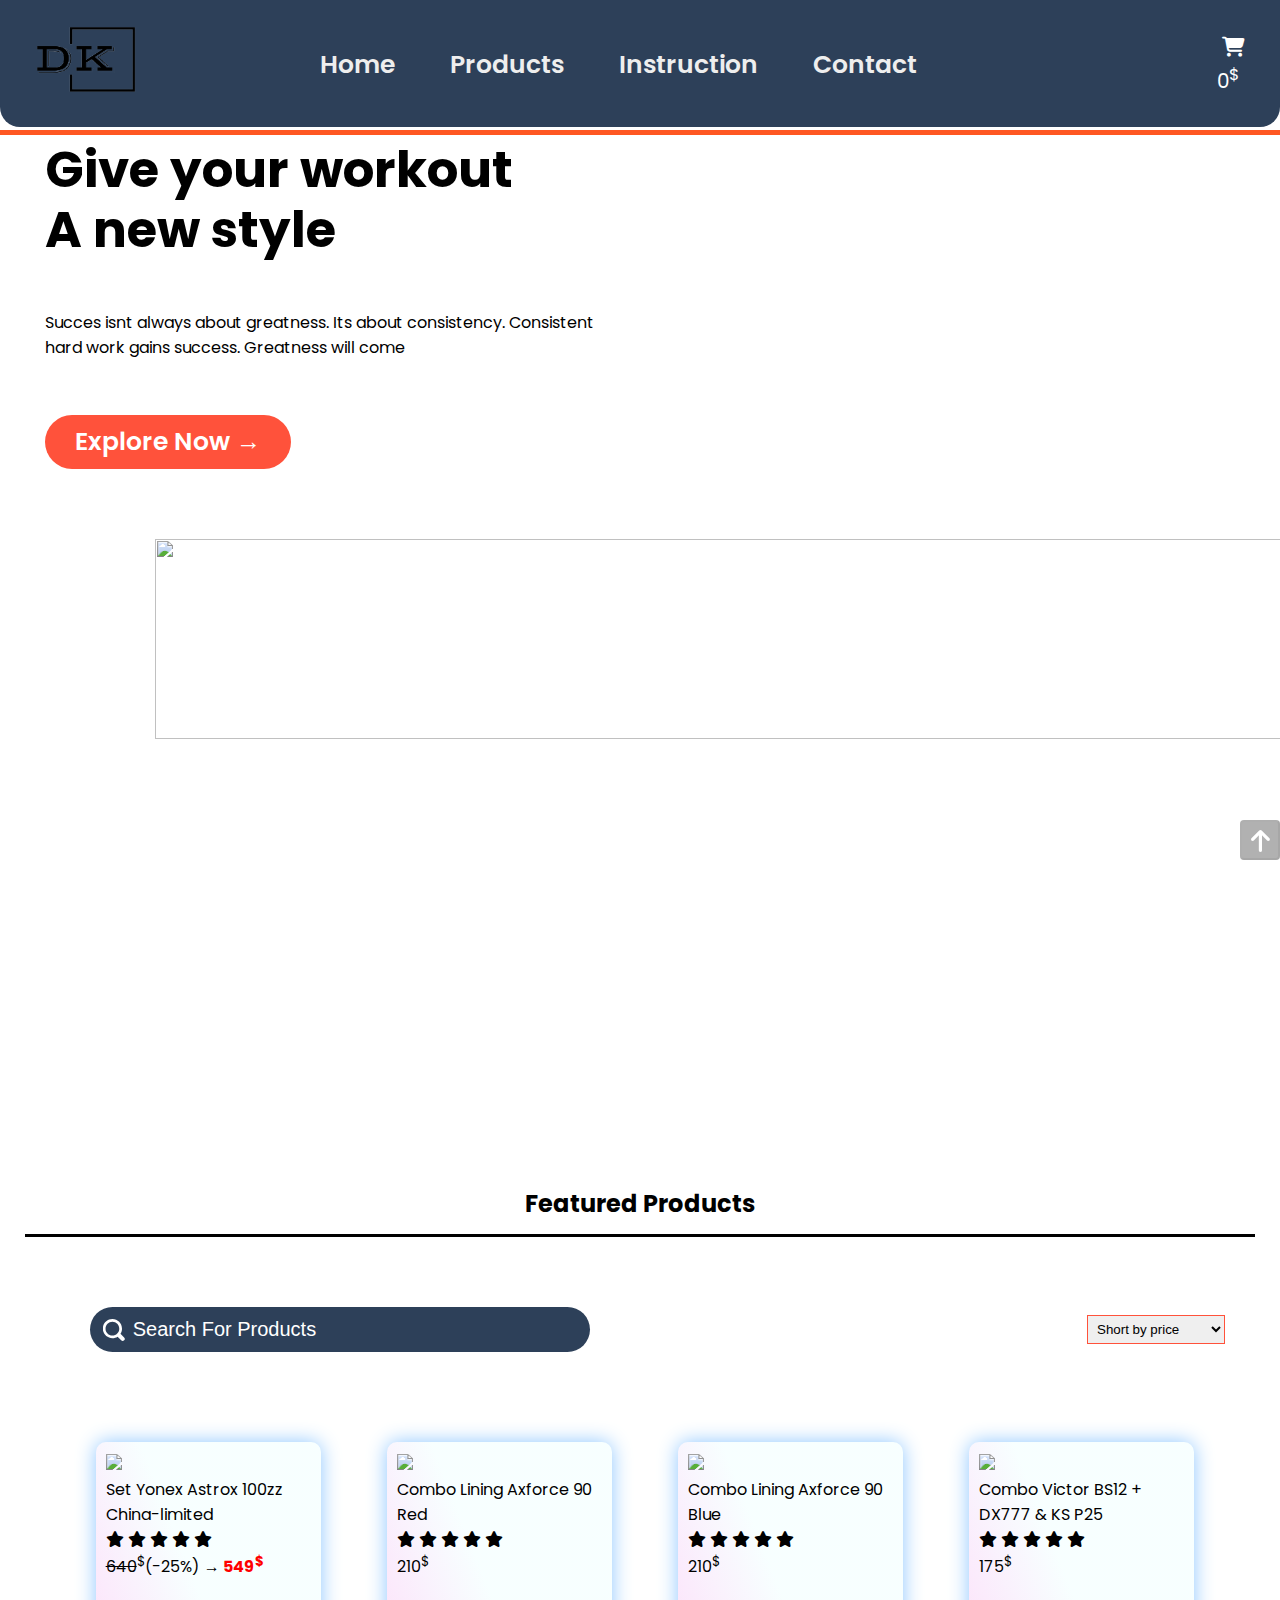
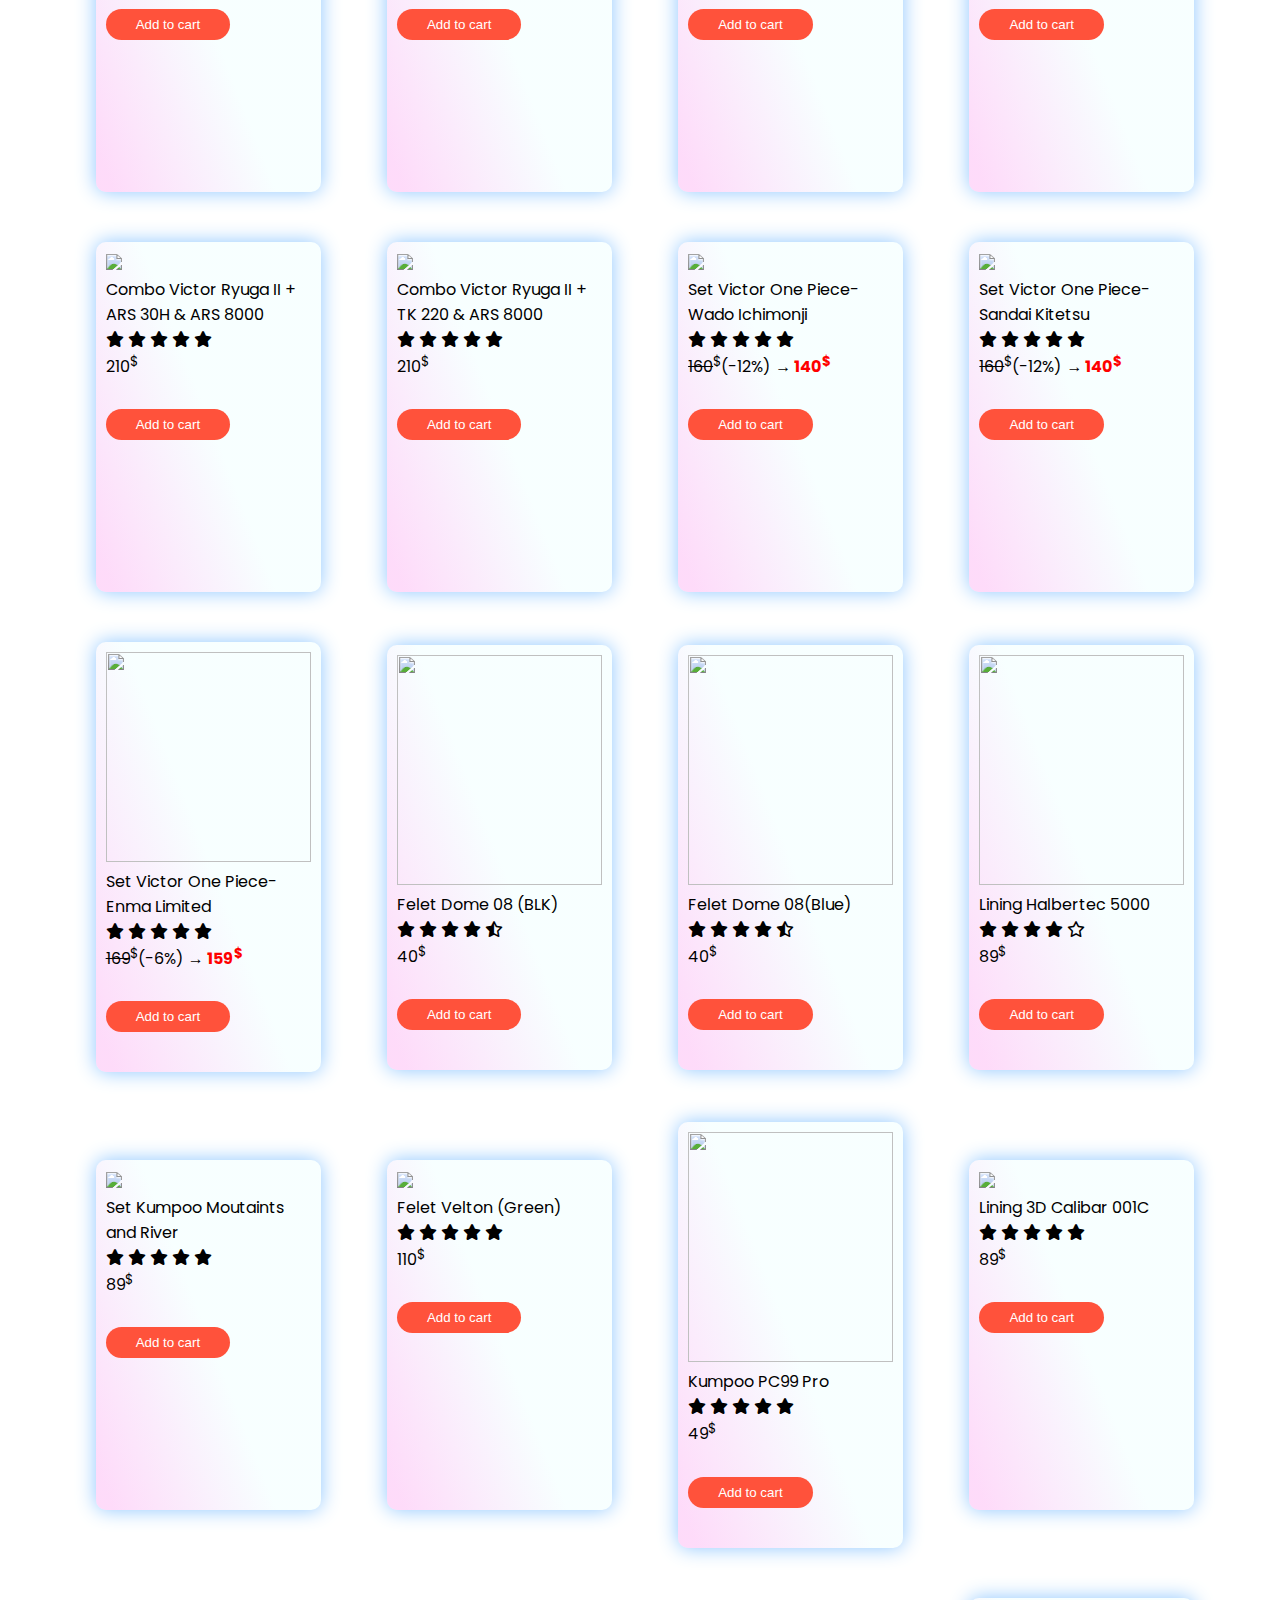
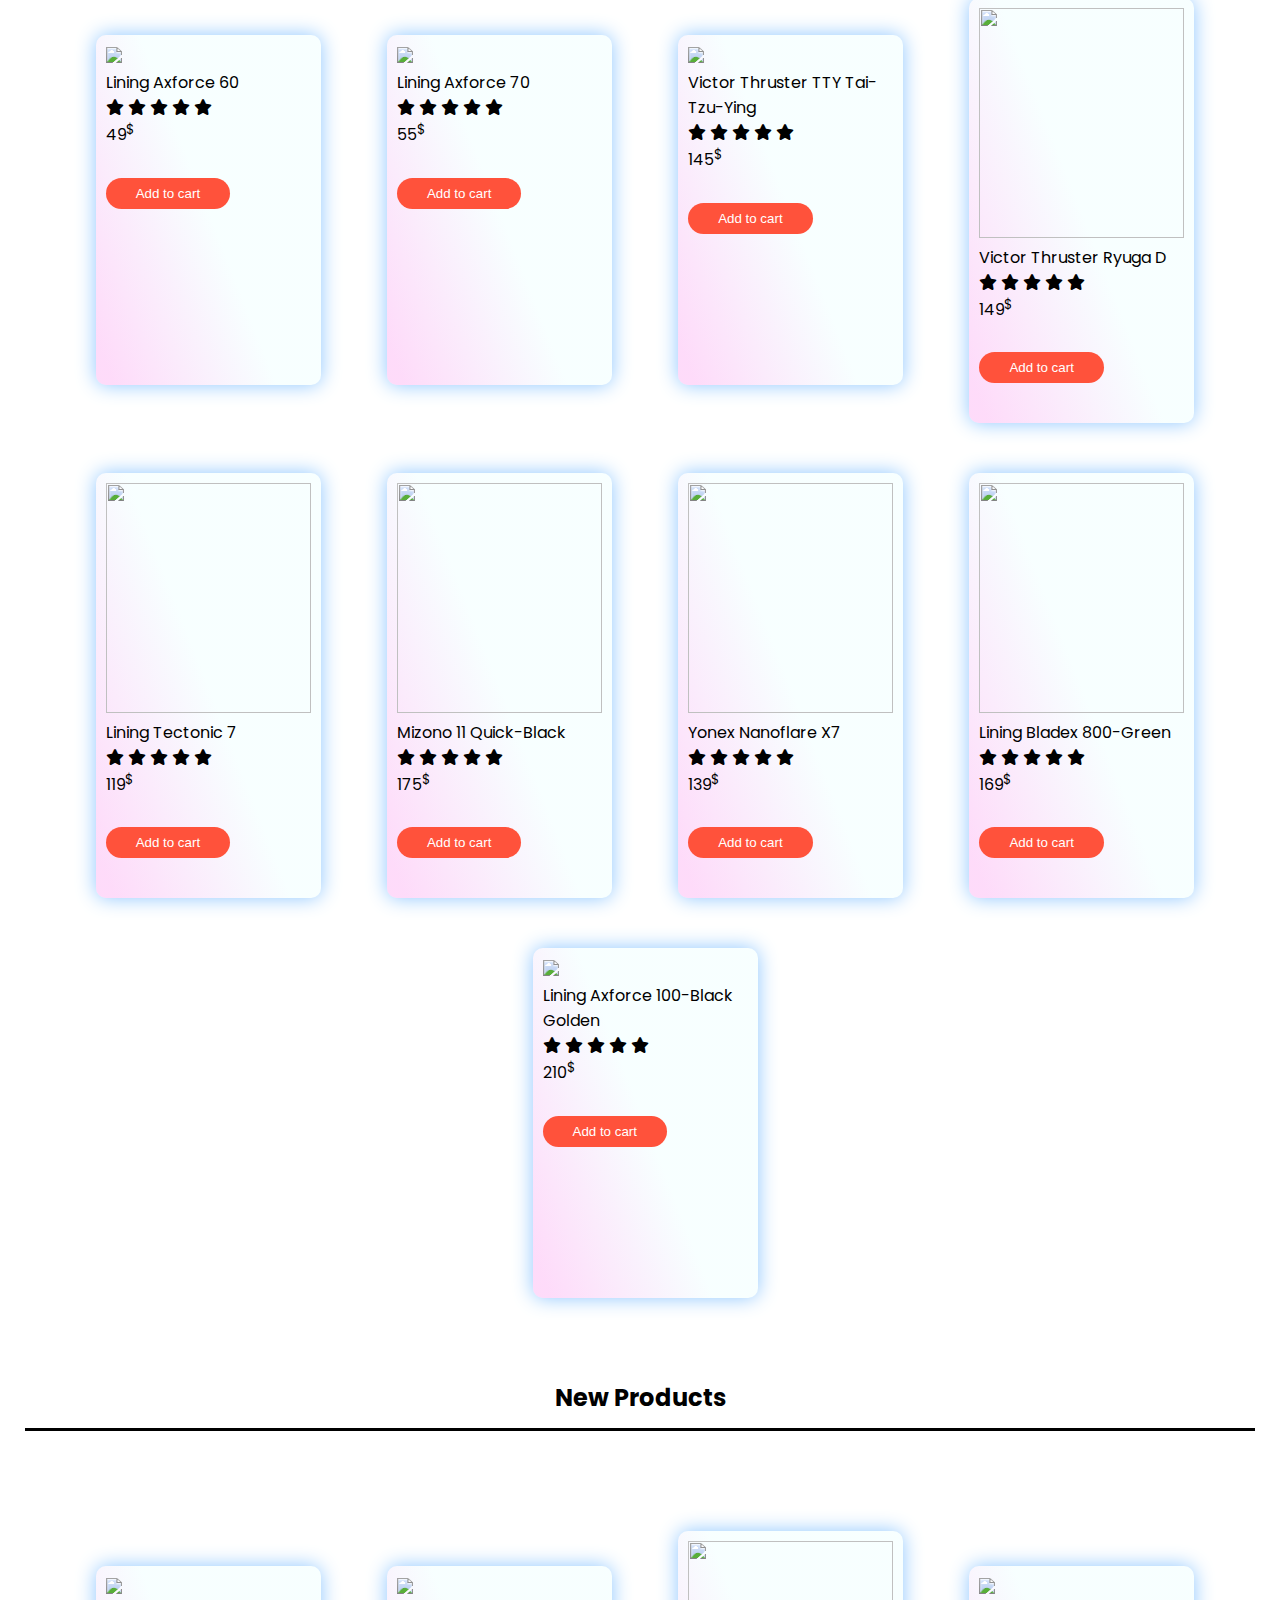
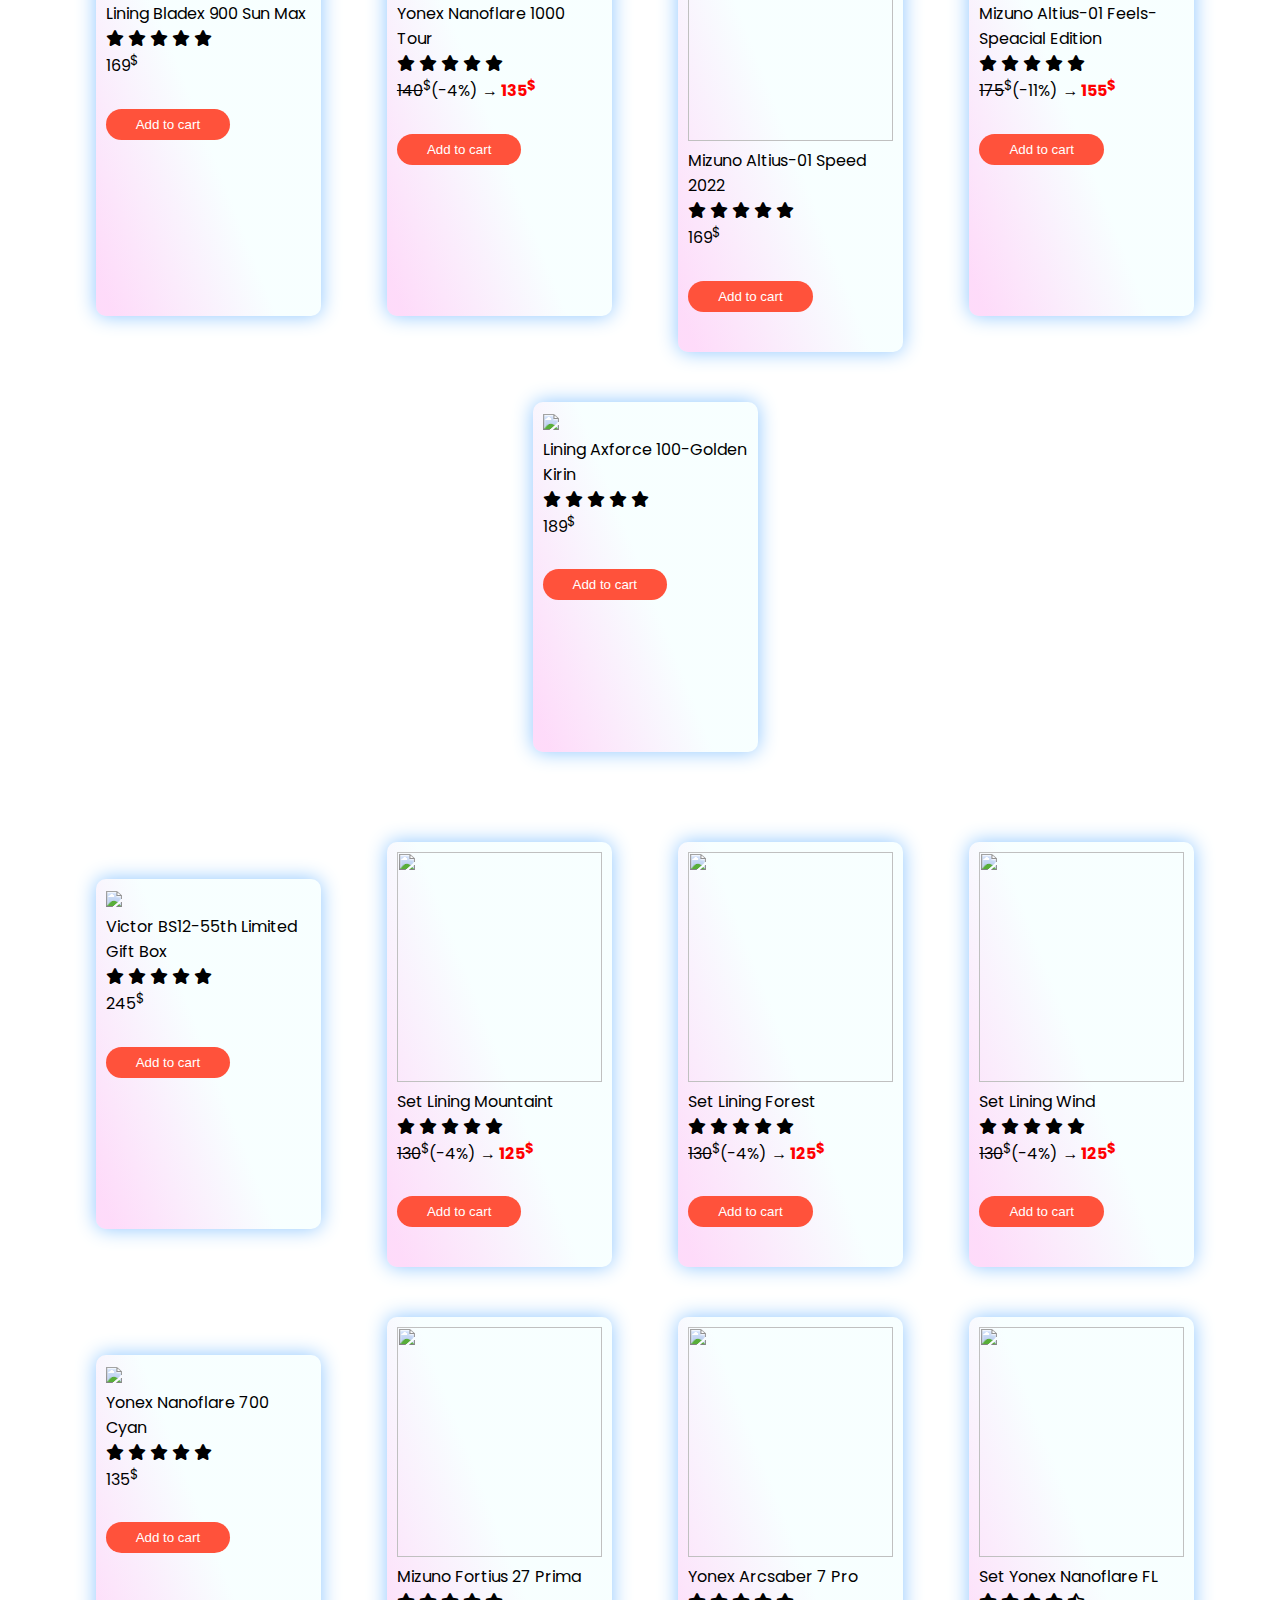
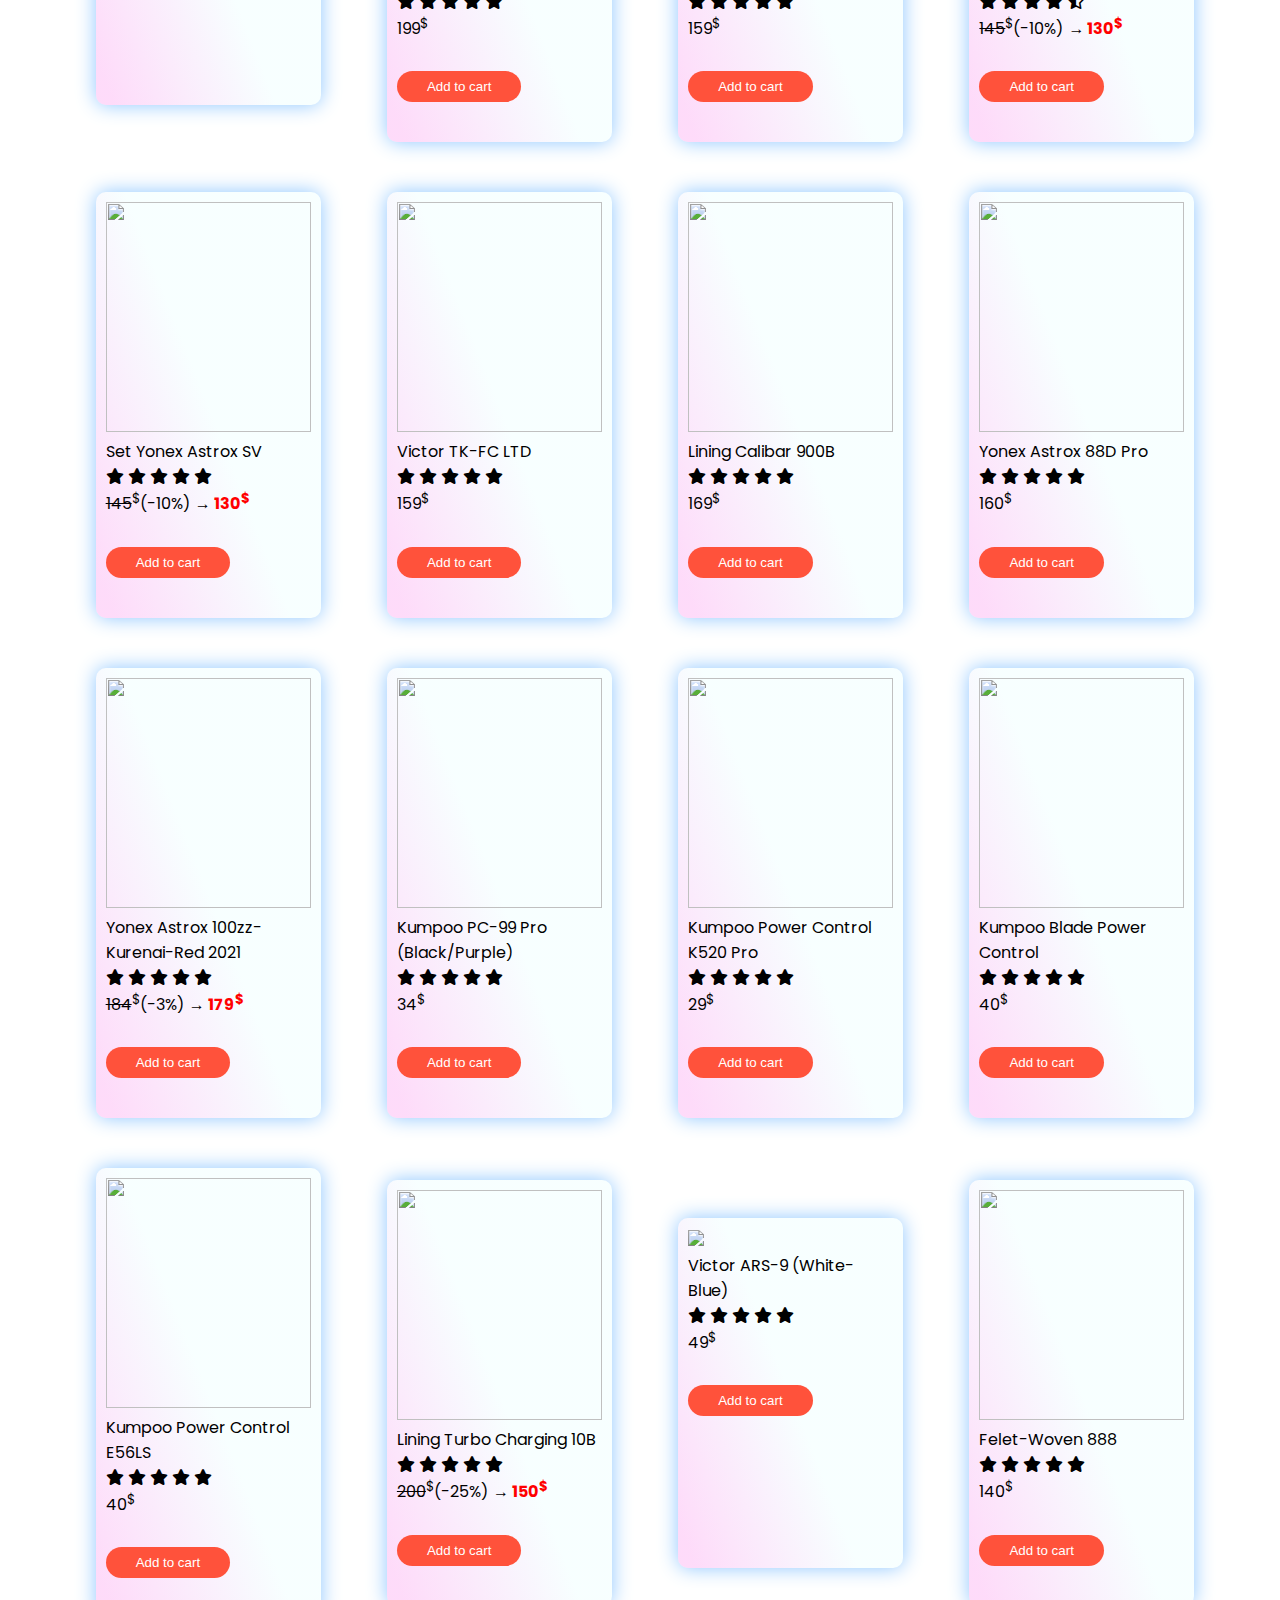
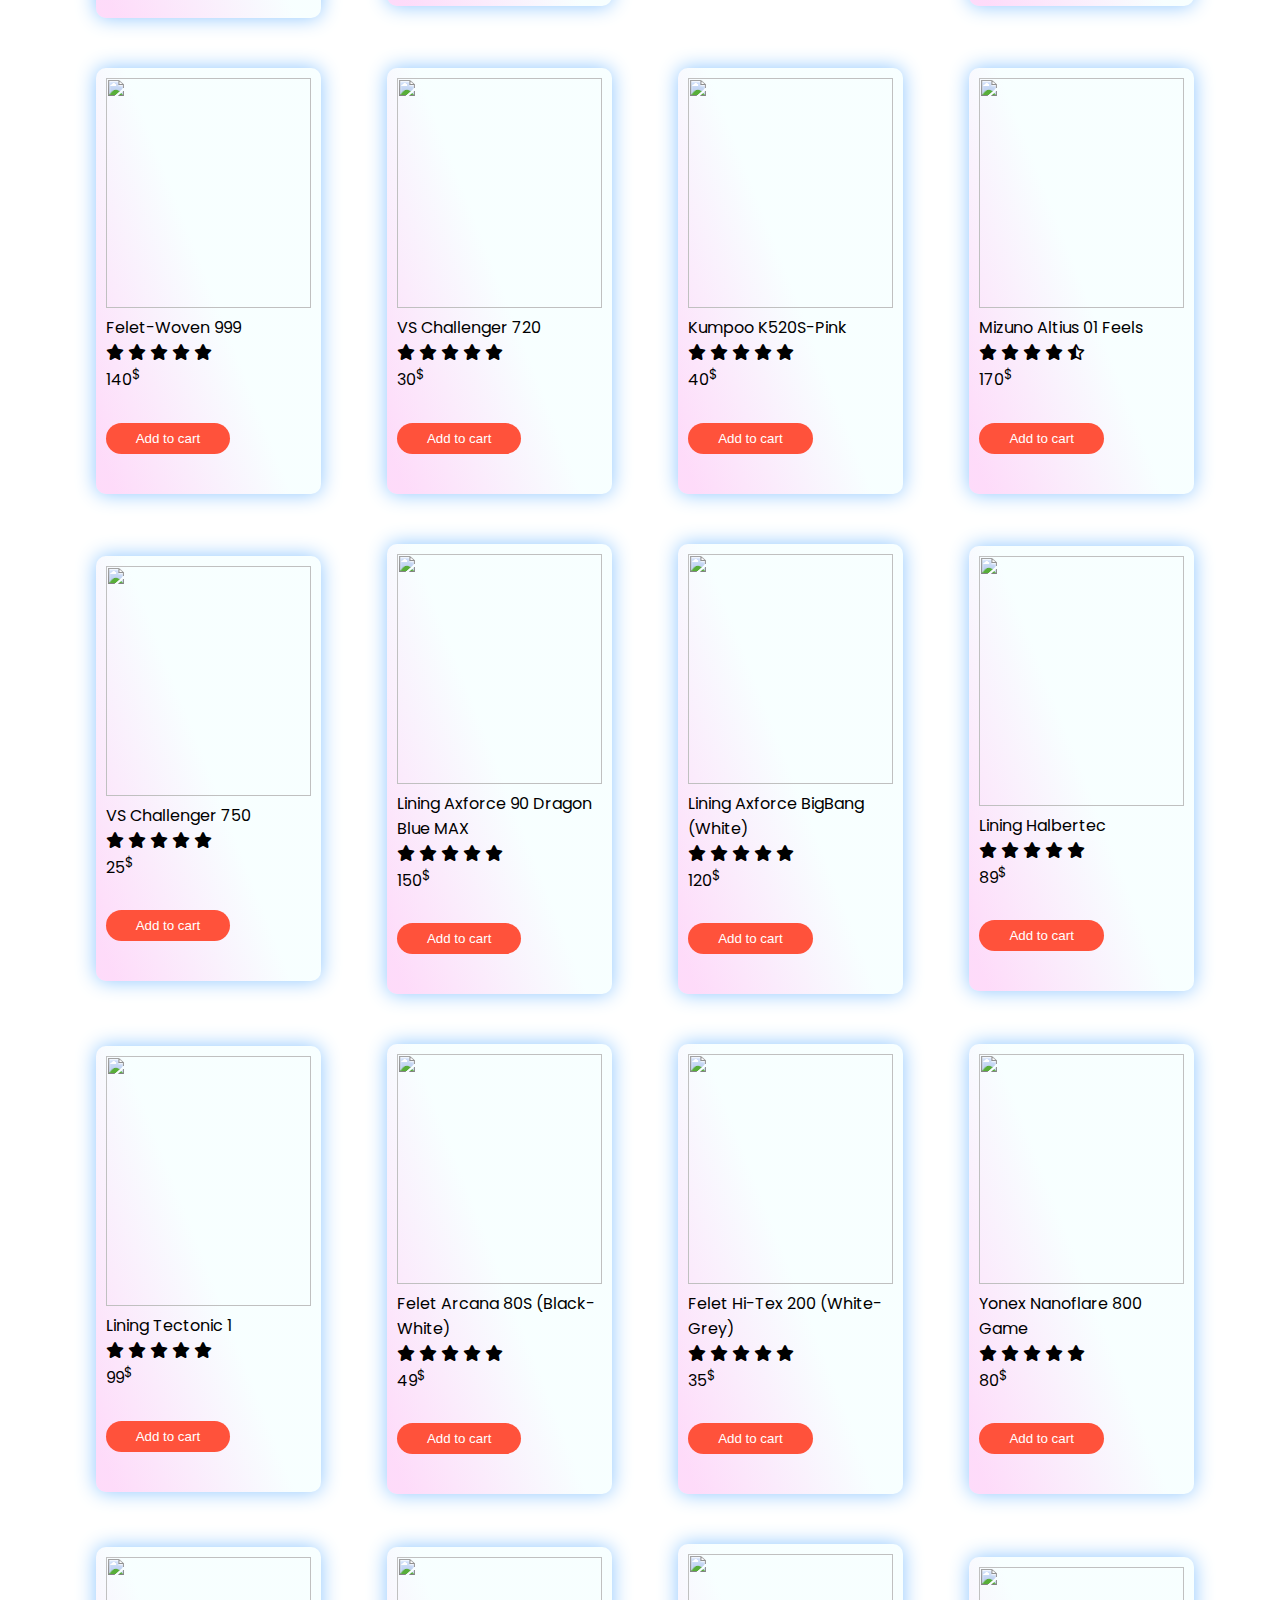
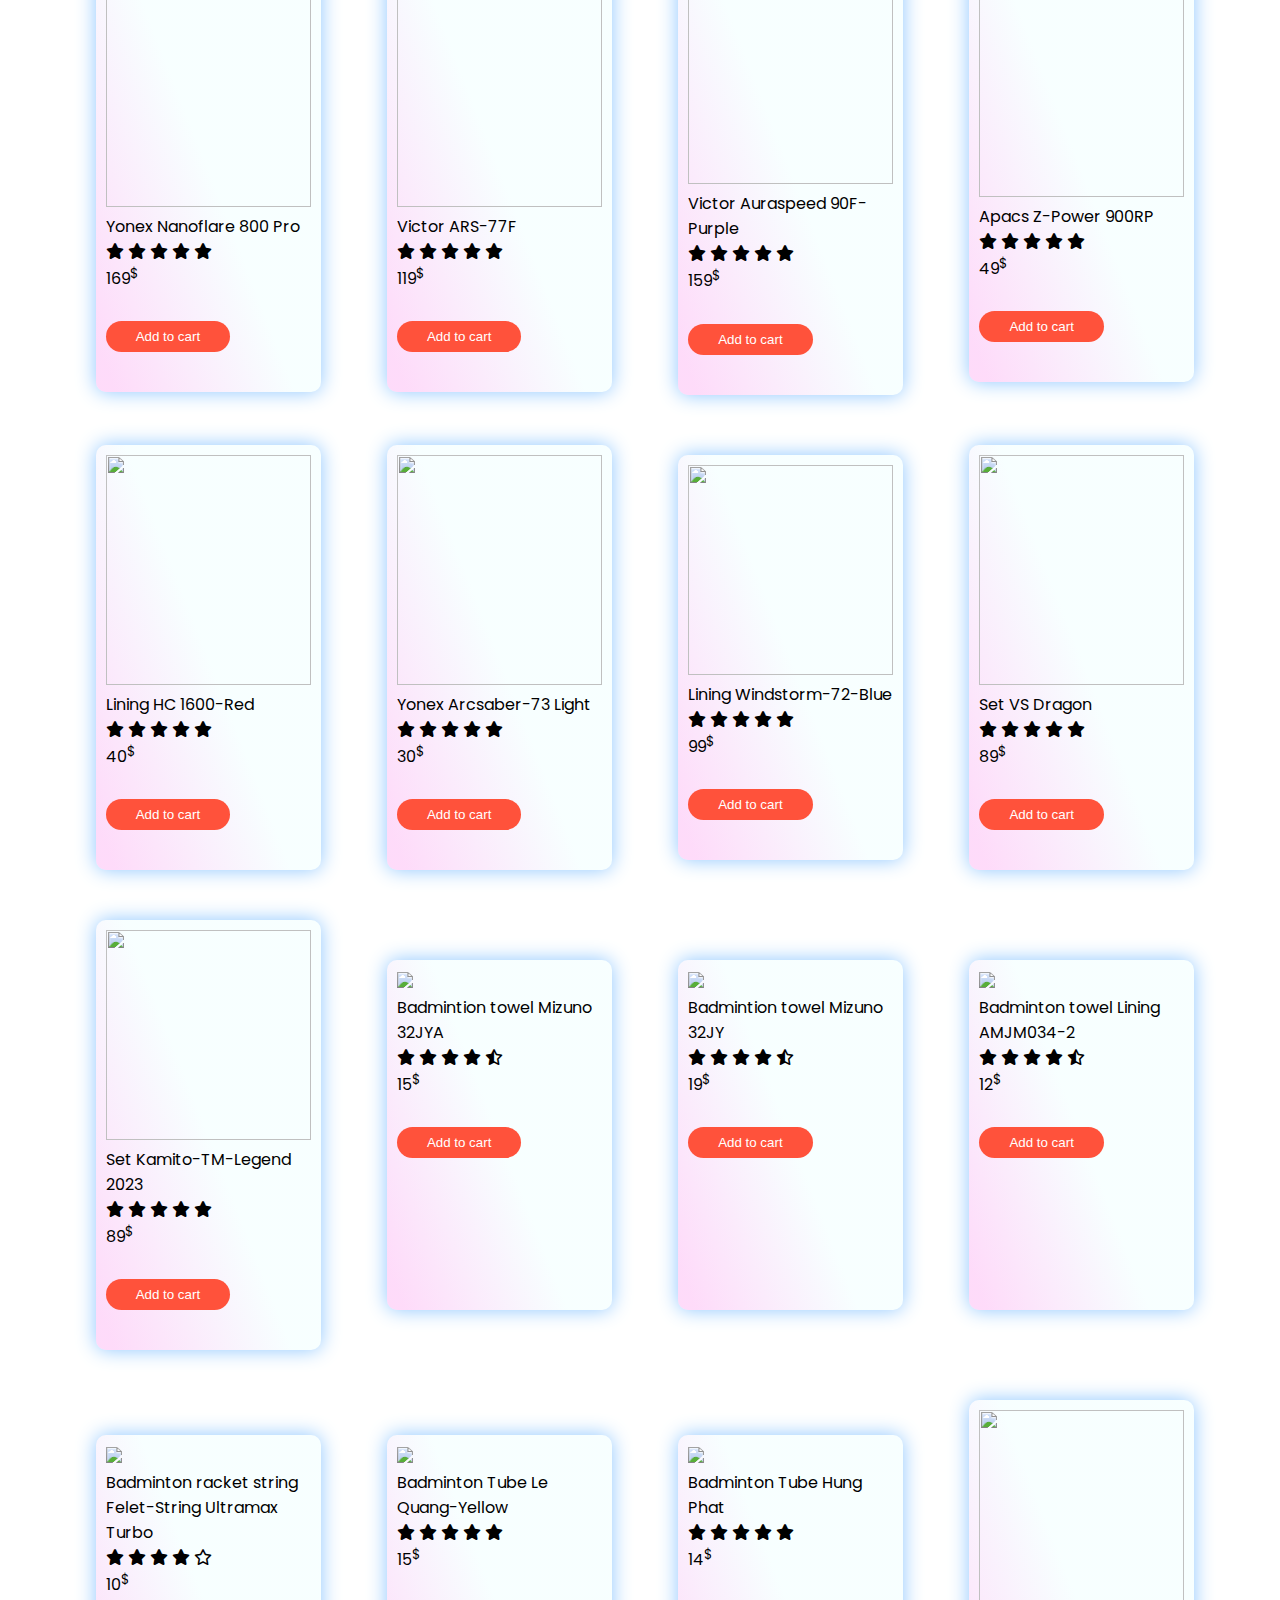
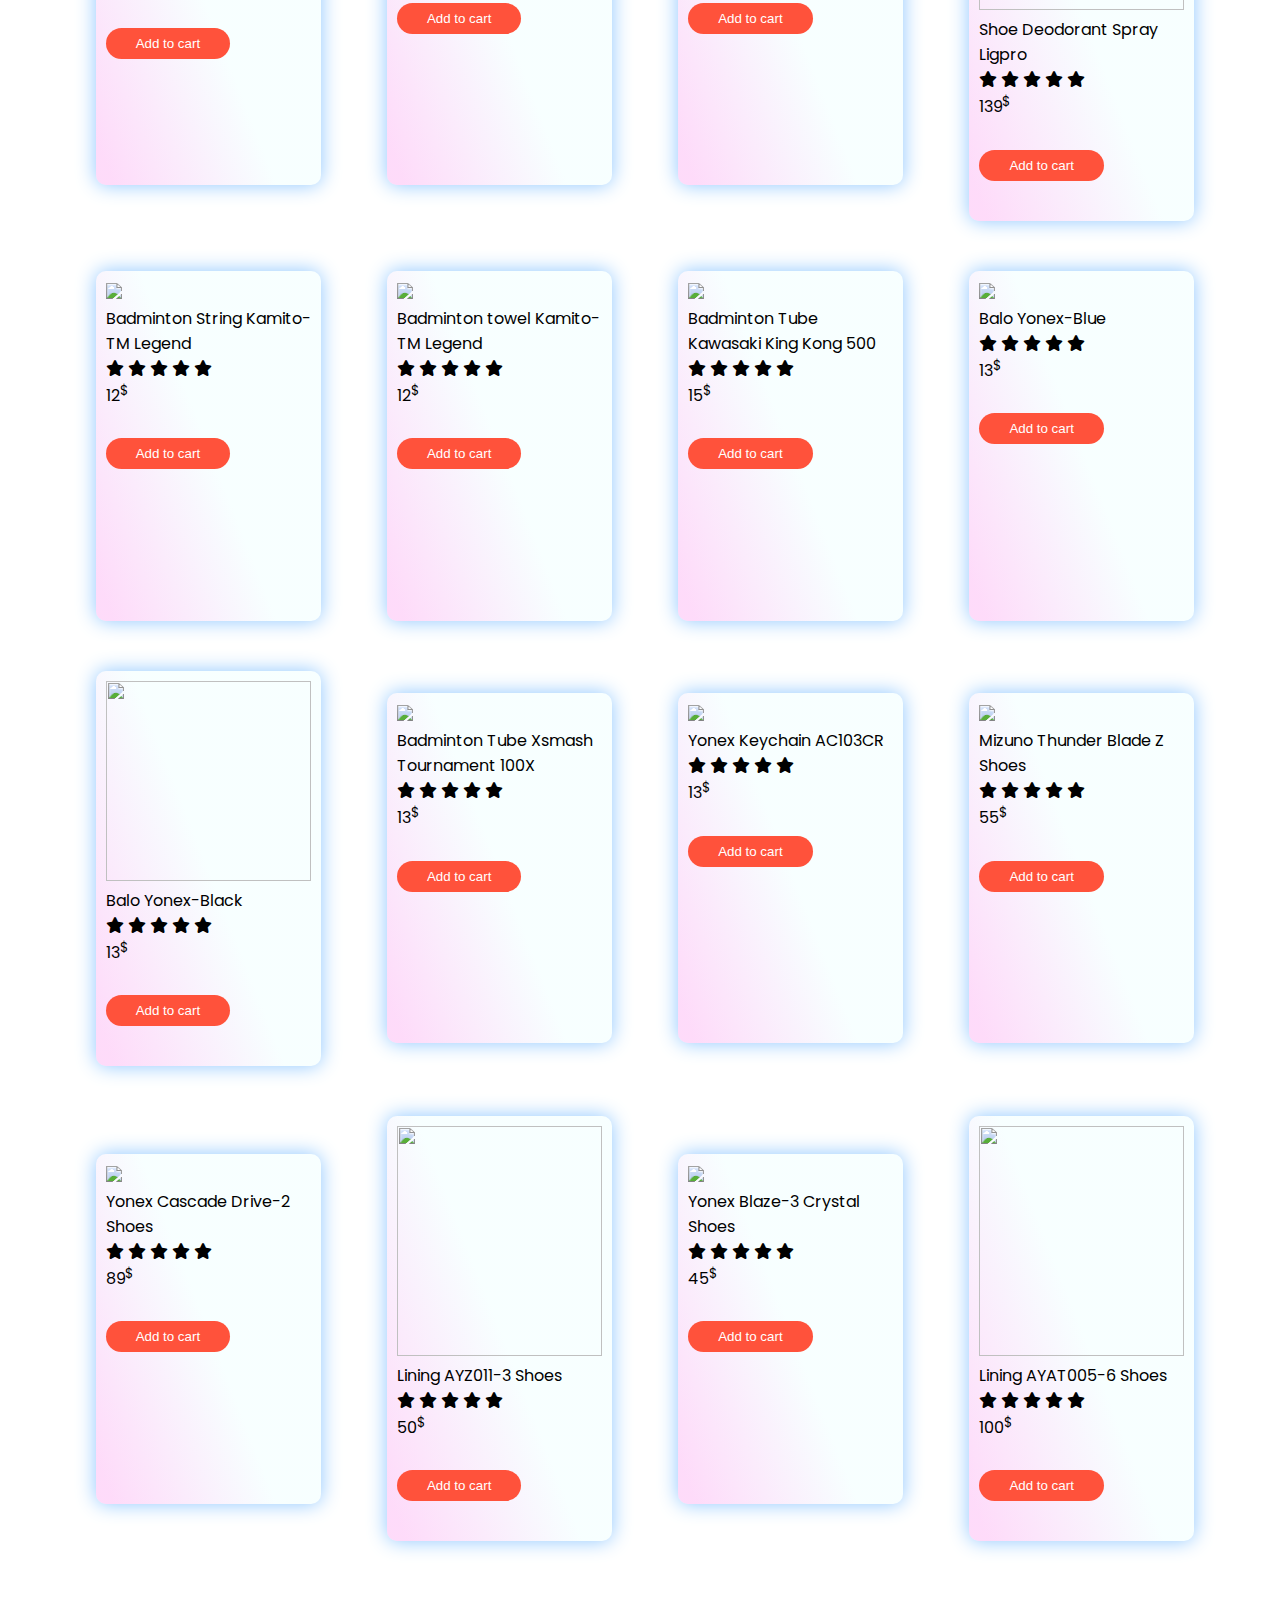
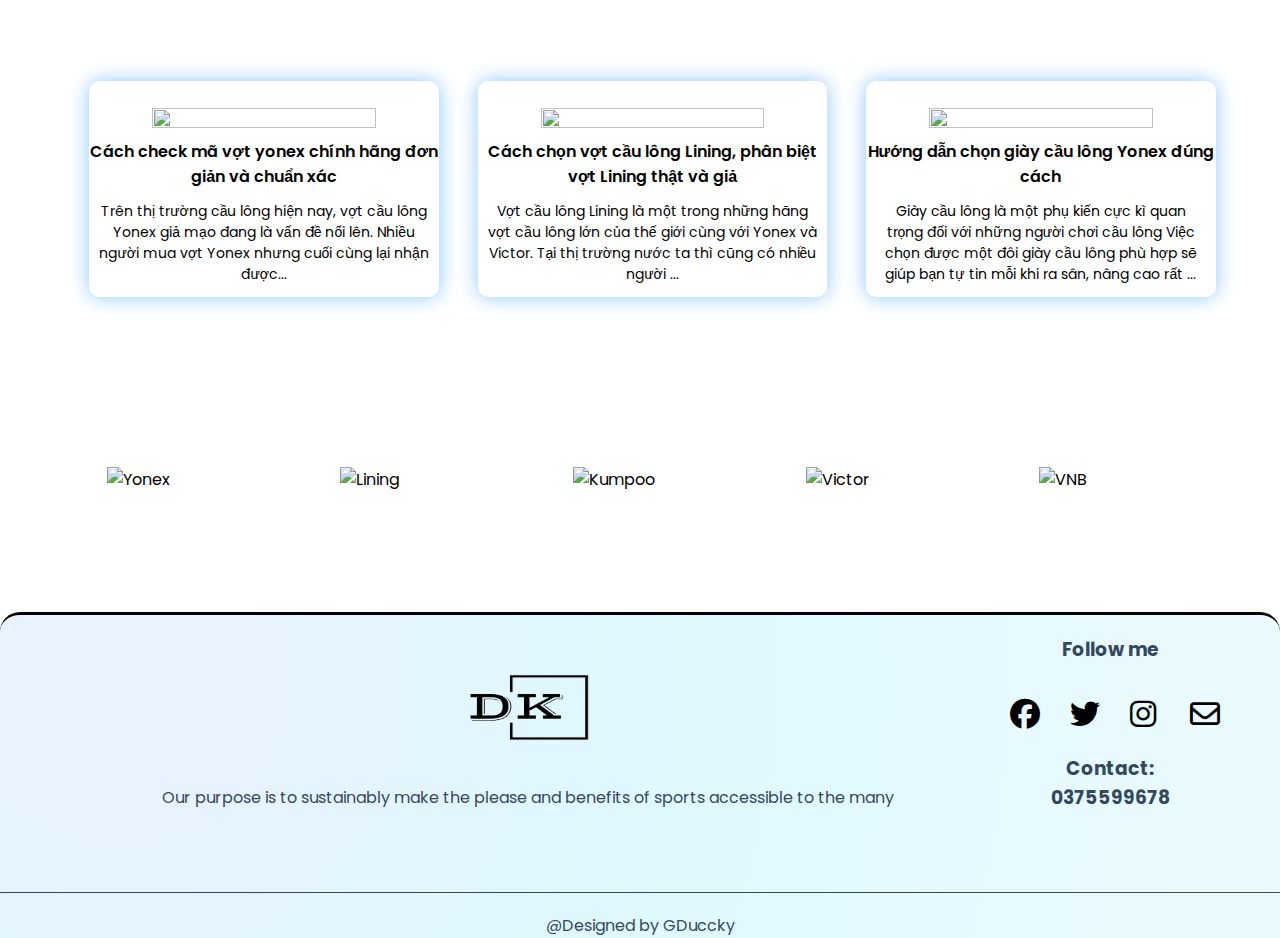
==== commit cb37a908: "Update index.html" ====
--- a/index.html
+++ b/index.html
@@ -91,7 +91,14 @@
 	<section class="small-container">
 		<h2 class="title">Featured Products</h2>
 		<div class="row row-2">
-		
+		    <div class="inputBox_container">
+  <svg class="search_icon" xmlns="http://www.w3.org/2000/svg" viewBox="0 0 48 48" alt="search icon">
+    <path d="M46.599 46.599a4.498 4.498 0 0 1-6.363 0l-7.941-7.941C29.028 40.749 25.167 42 21 42 9.402 42 0 32.598 0 21S9.402 0 21 0s21 9.402 21 21c0 4.167-1.251 8.028-3.342 11.295l7.941 7.941a4.498 4.498 0 0 1 0 6.363zM21 6C12.717 6 6 12.714 6 21s6.717 15 15 15c8.286 0 15-6.714 15-15S29.286 6 21 6z">
+    </path>
+  </svg>
+  <input class="inputBox" id="inputBox" type="text" placeholder="Search For Products">
+</div>
+
 			<select id="sorting">
 				
 				<option value="lowToHigh">Short by price</option>
@@ -100,6 +107,7 @@
 				
 			</select>
 	    </div>
+    
 		<div class="row">
 			<div class="col-4">
 				<img src="https://cdn.shopvnb.com/img/300x300/uploads/gallery/set-vot-cau-long-yonex-astrox-100zz-china-limited-noi-dia-trung-1_1697576701.webp">
@@ -1517,7 +1525,7 @@
 			</tbody>
 		</table>
 		<div class="price-total" style="float:right;">
-			<p style="font-weight: bold;">Total: <span>0</span><sup>$</sup></p>
+			<p style="font-weight: bold;font-size:23px;color:red;">Total: <span>0</span><sup>$</sup></p>
 		</div>
 		<button><a href="payment.html" target="_blank">Order</a></button>
 	</form>
@@ -1604,7 +1612,7 @@
 								</div>
 						</div>
 					</div>
-					<h3 style="padding-right:50px;padding-top:10px;">Contact: 0375599***</h3>
+					<h3 style="padding-right:50px;padding-top:10px;">Contact: 0375599678</h3>
 				</div>
 			</div>
 			<hr>
--- a/style.css
+++ b/style.css
@@ -478,7 +478,7 @@
 	background:#f15a3f;
 	color:black;
 	padding:8px 30px;
-	margin:30px 0;
+	margin:40px 0;
 	width:200px;
 	font-size: 20px;
 	border:none;
@@ -781,3 +781,39 @@
   display: block; 
   opacity: 1; 
 }
+/*------------- Search -------------------*/
+.inputBox_container {
+  display: flex;
+  align-items: center;
+  flex-direction: row;
+  max-width: 500px;
+  width: fit-content;
+  height: fit-content;
+  background-color: #2d4059;
+  border-radius: 30px;
+  overflow: hidden;
+}
+
+.search_icon {
+  height: 1.5em;
+  padding: 0 0.5em 0 0.8em;
+  fill: white;
+}
+
+.inputBox {
+  background-color: transparent;
+  color: #ffffff;
+  outline: none;
+  width: 500px;
+  height:45px;
+  border: 0;
+/*   padding: 0.5em 1.5em 0.5em 0; */
+  font-size: 20px;
+}
+
+::placeholder {
+  font-size:20px;
+  color: white;
+}
+
+
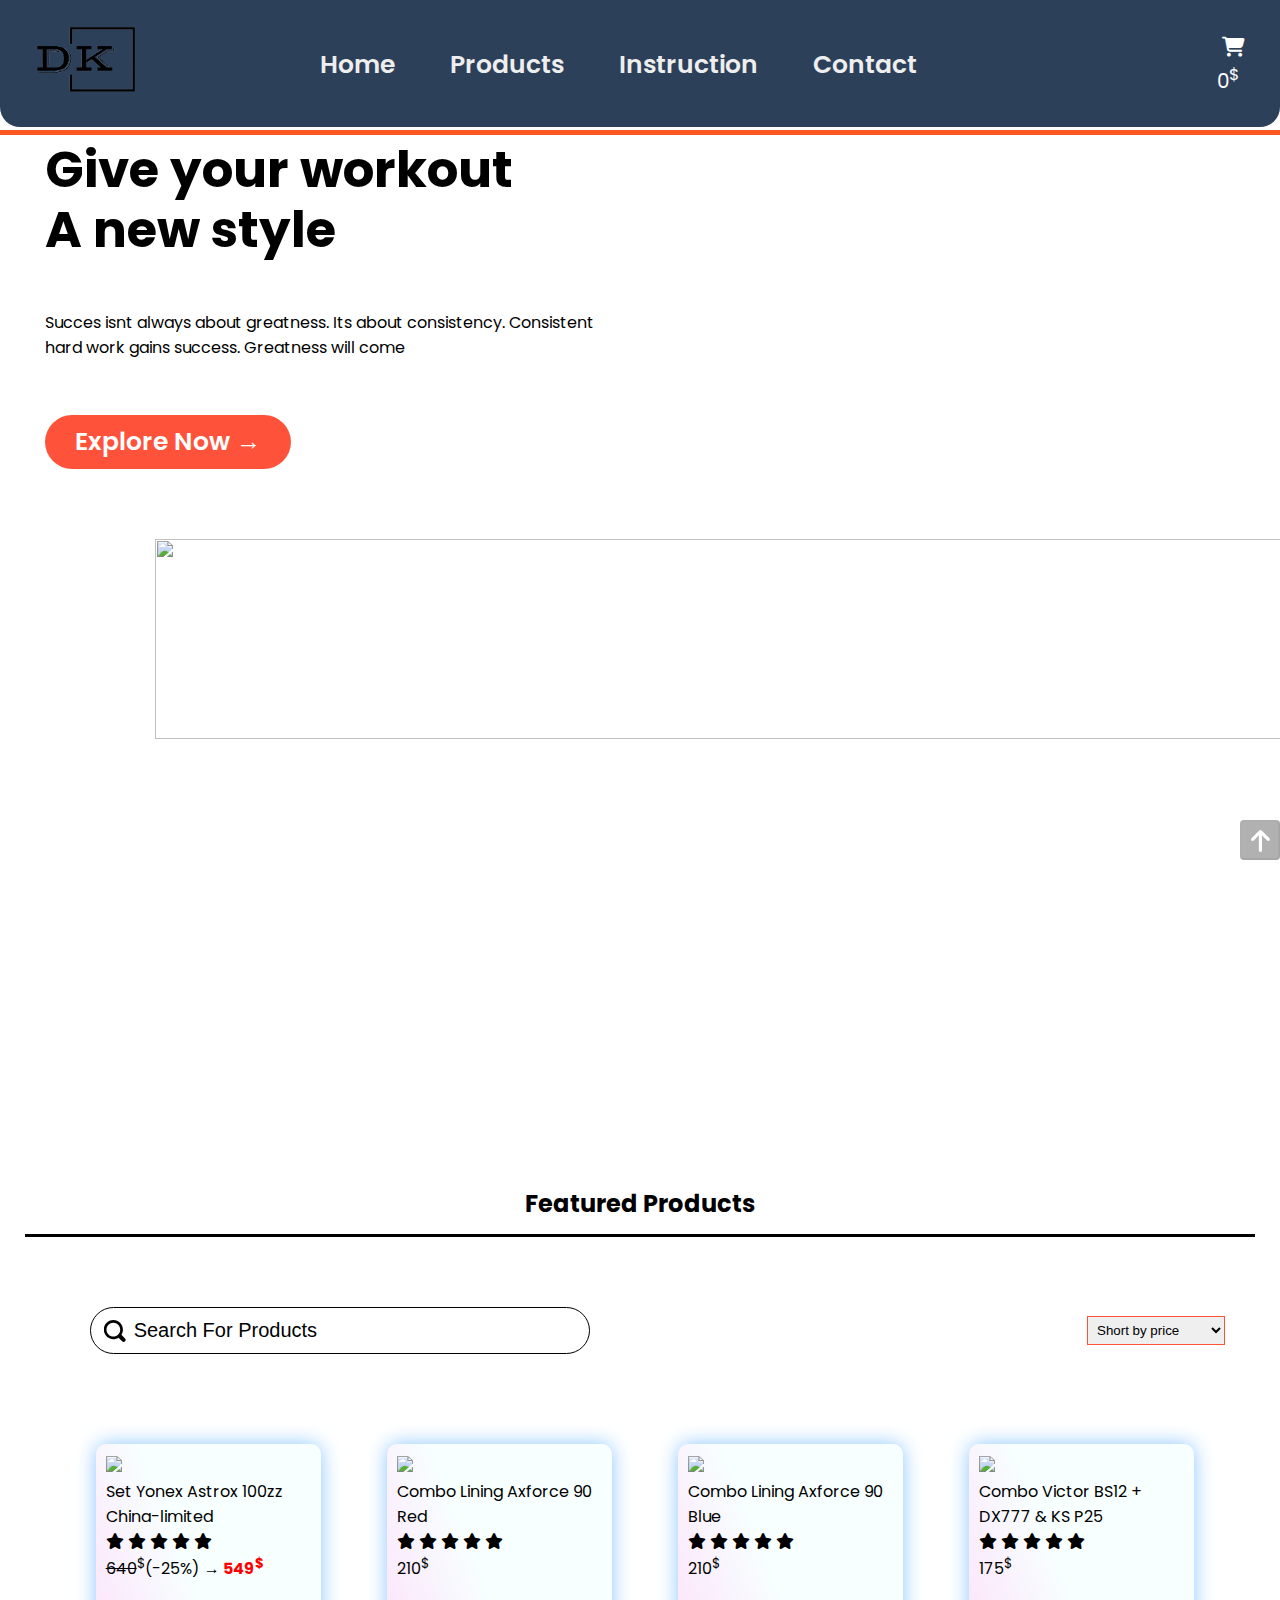
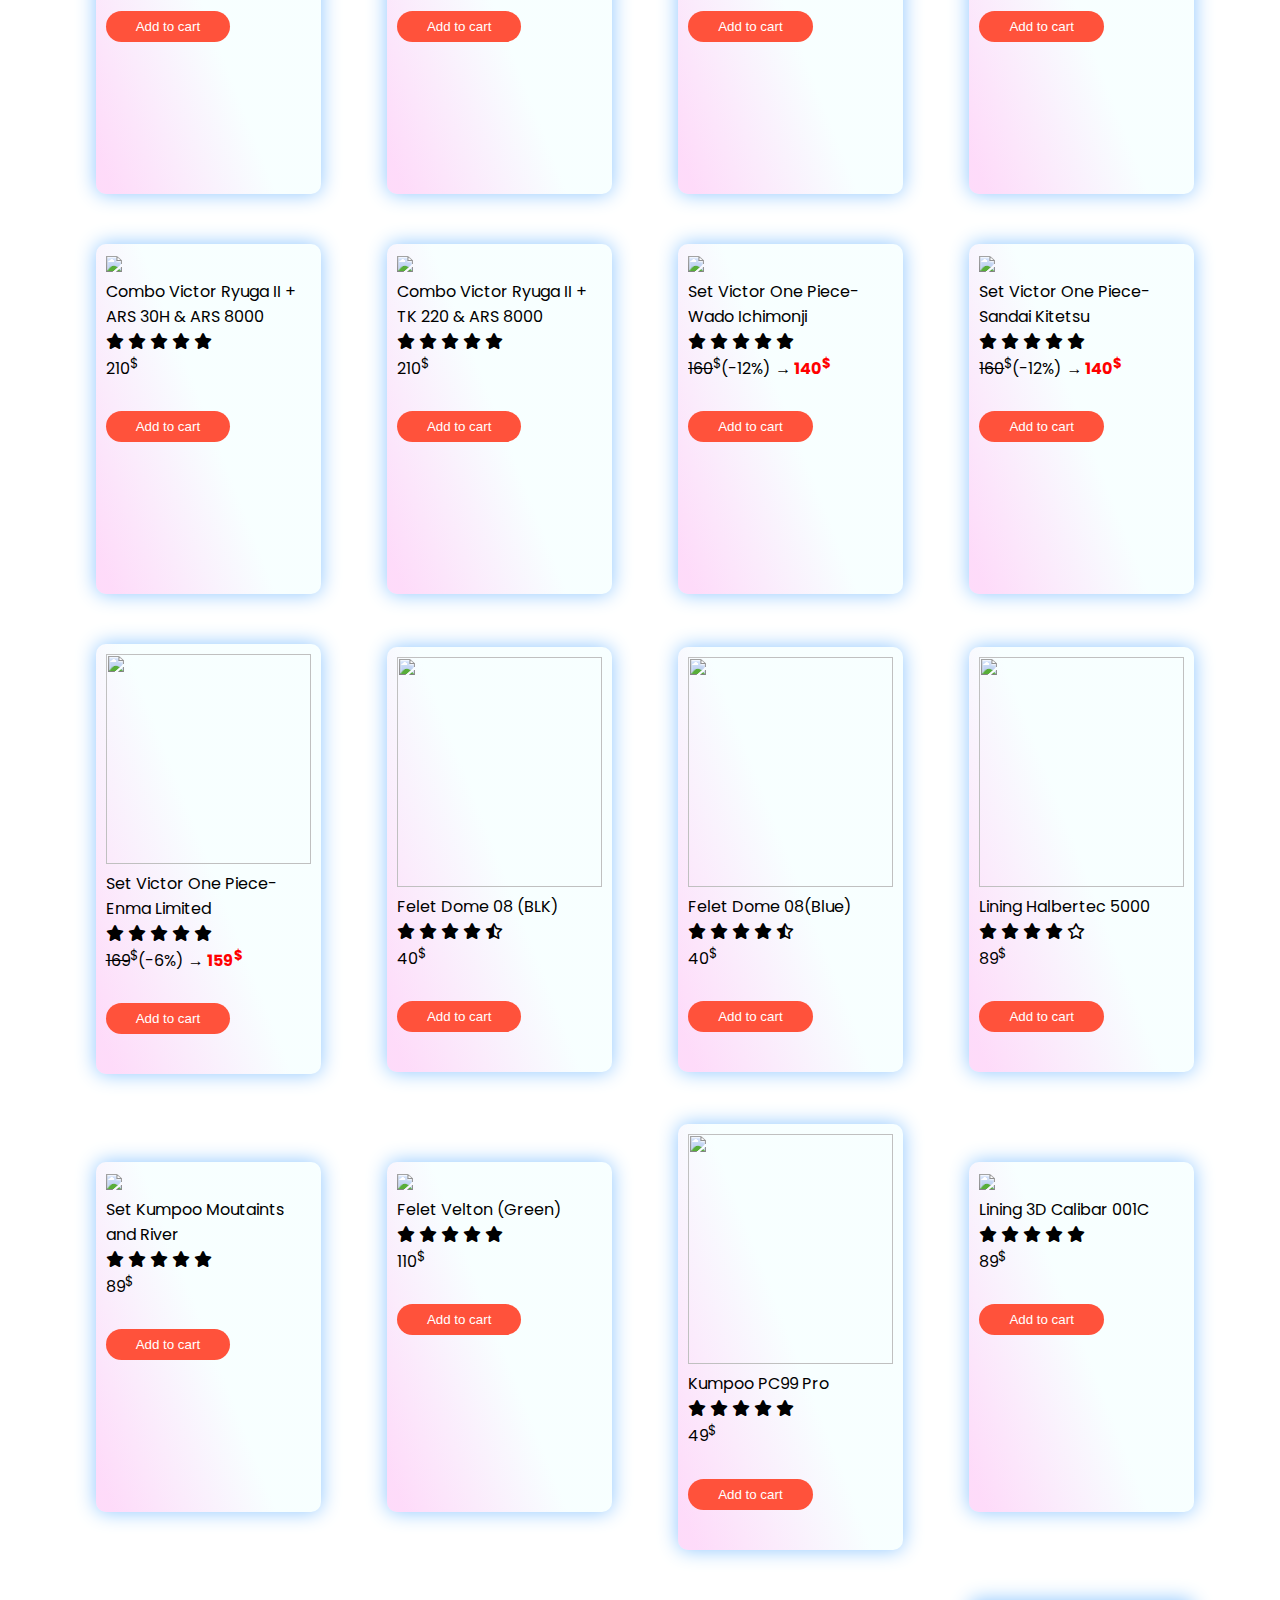
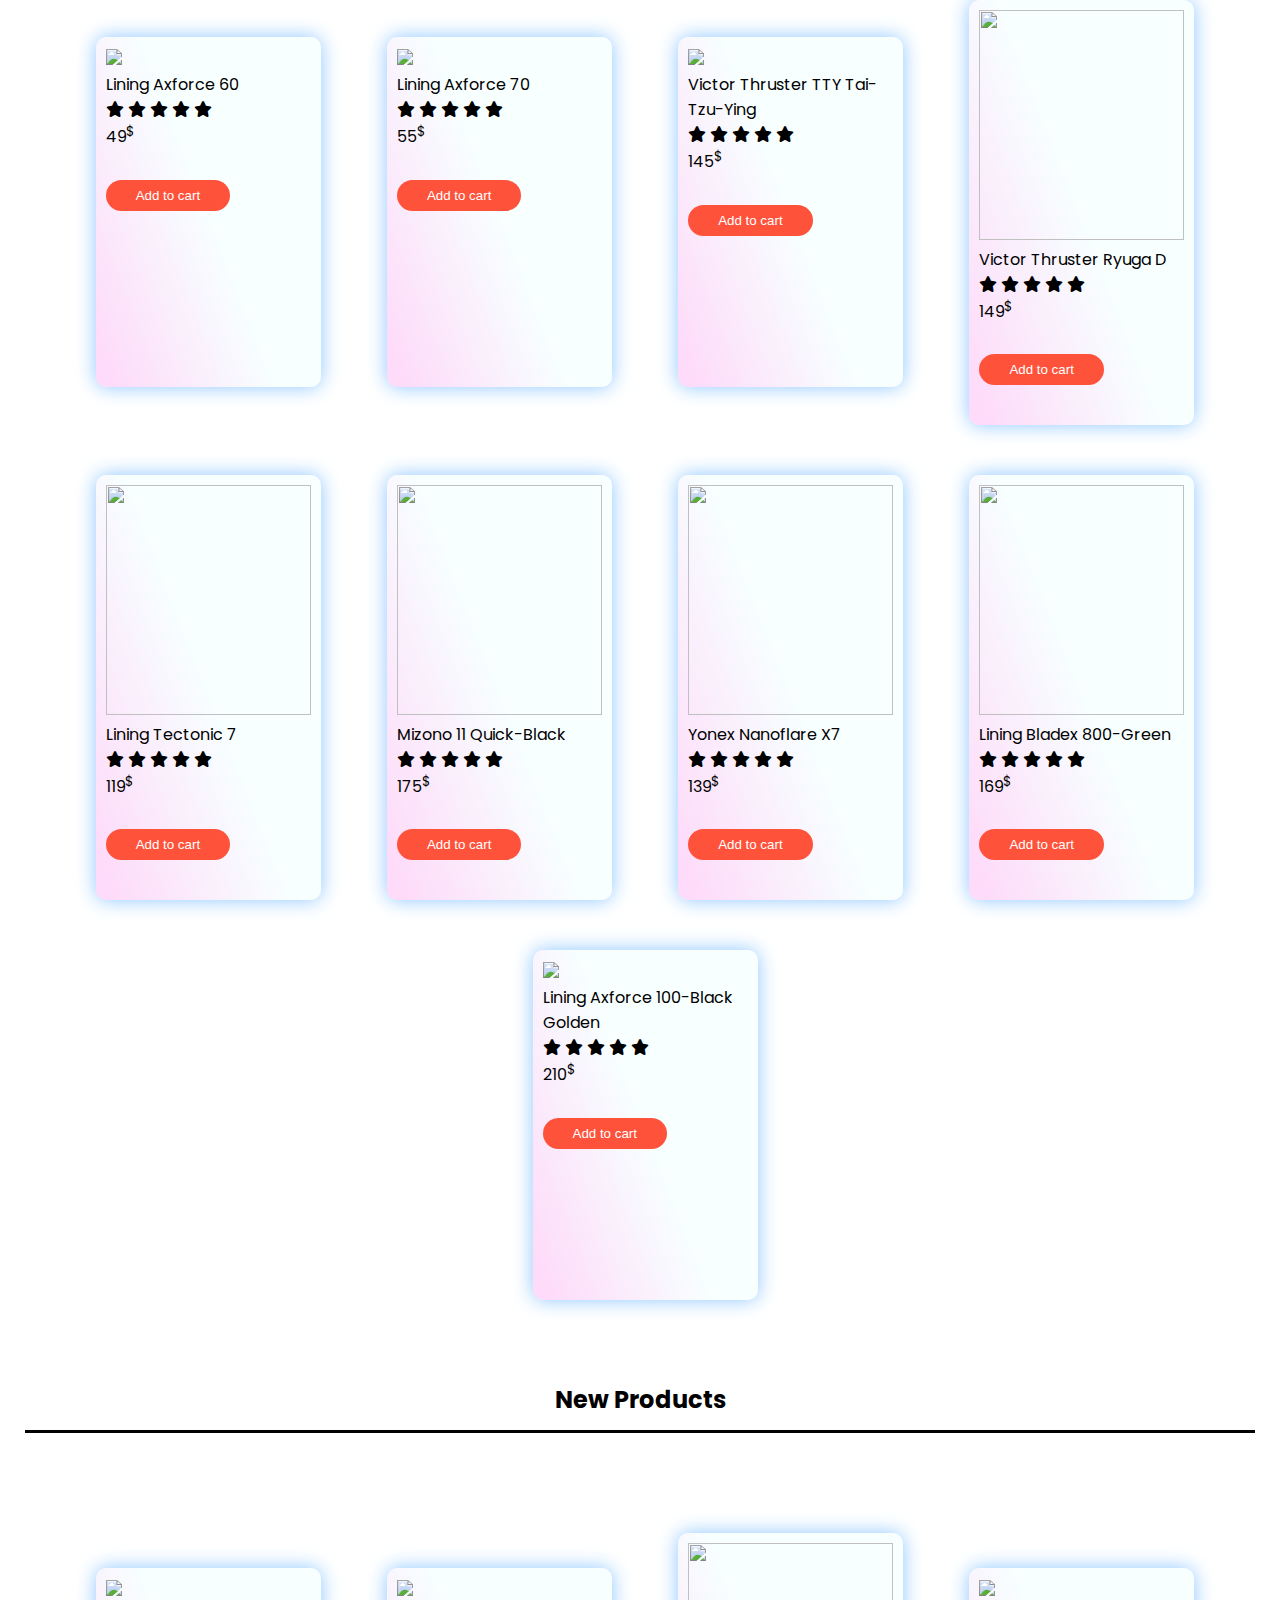
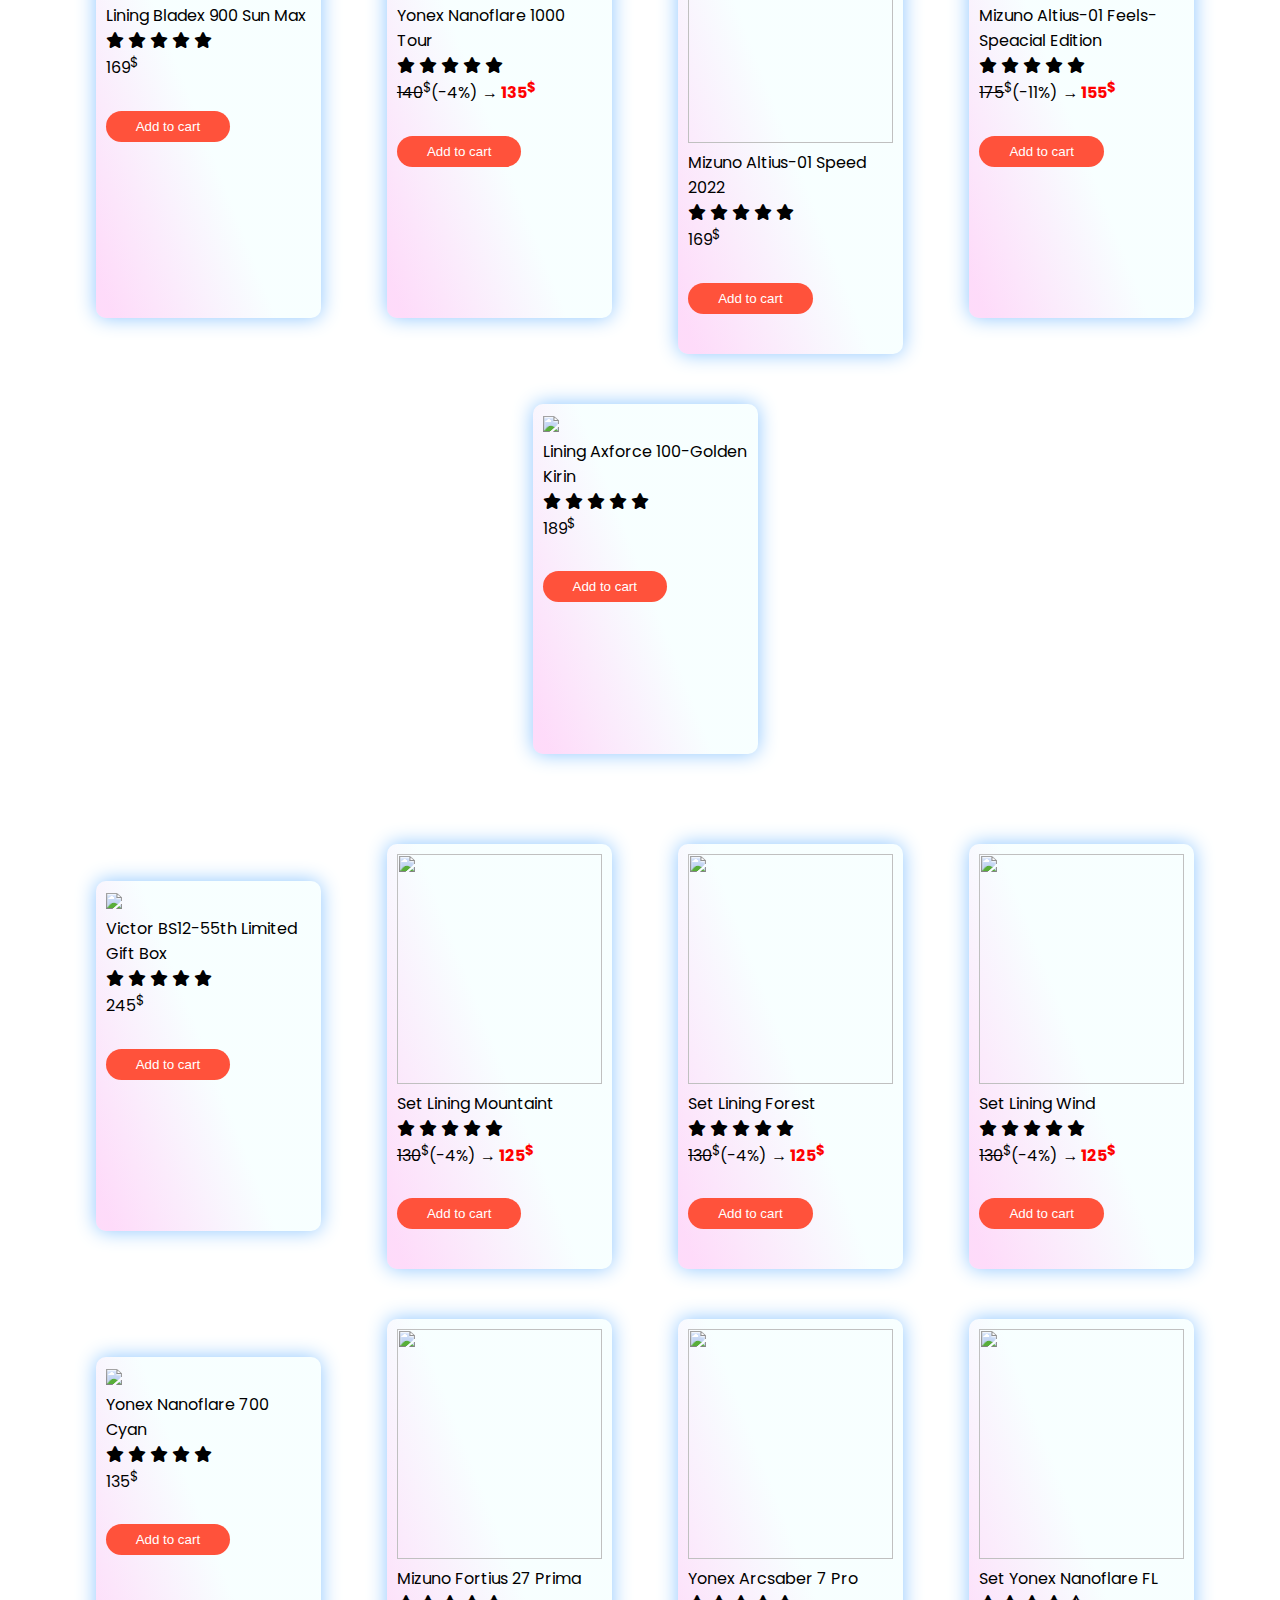
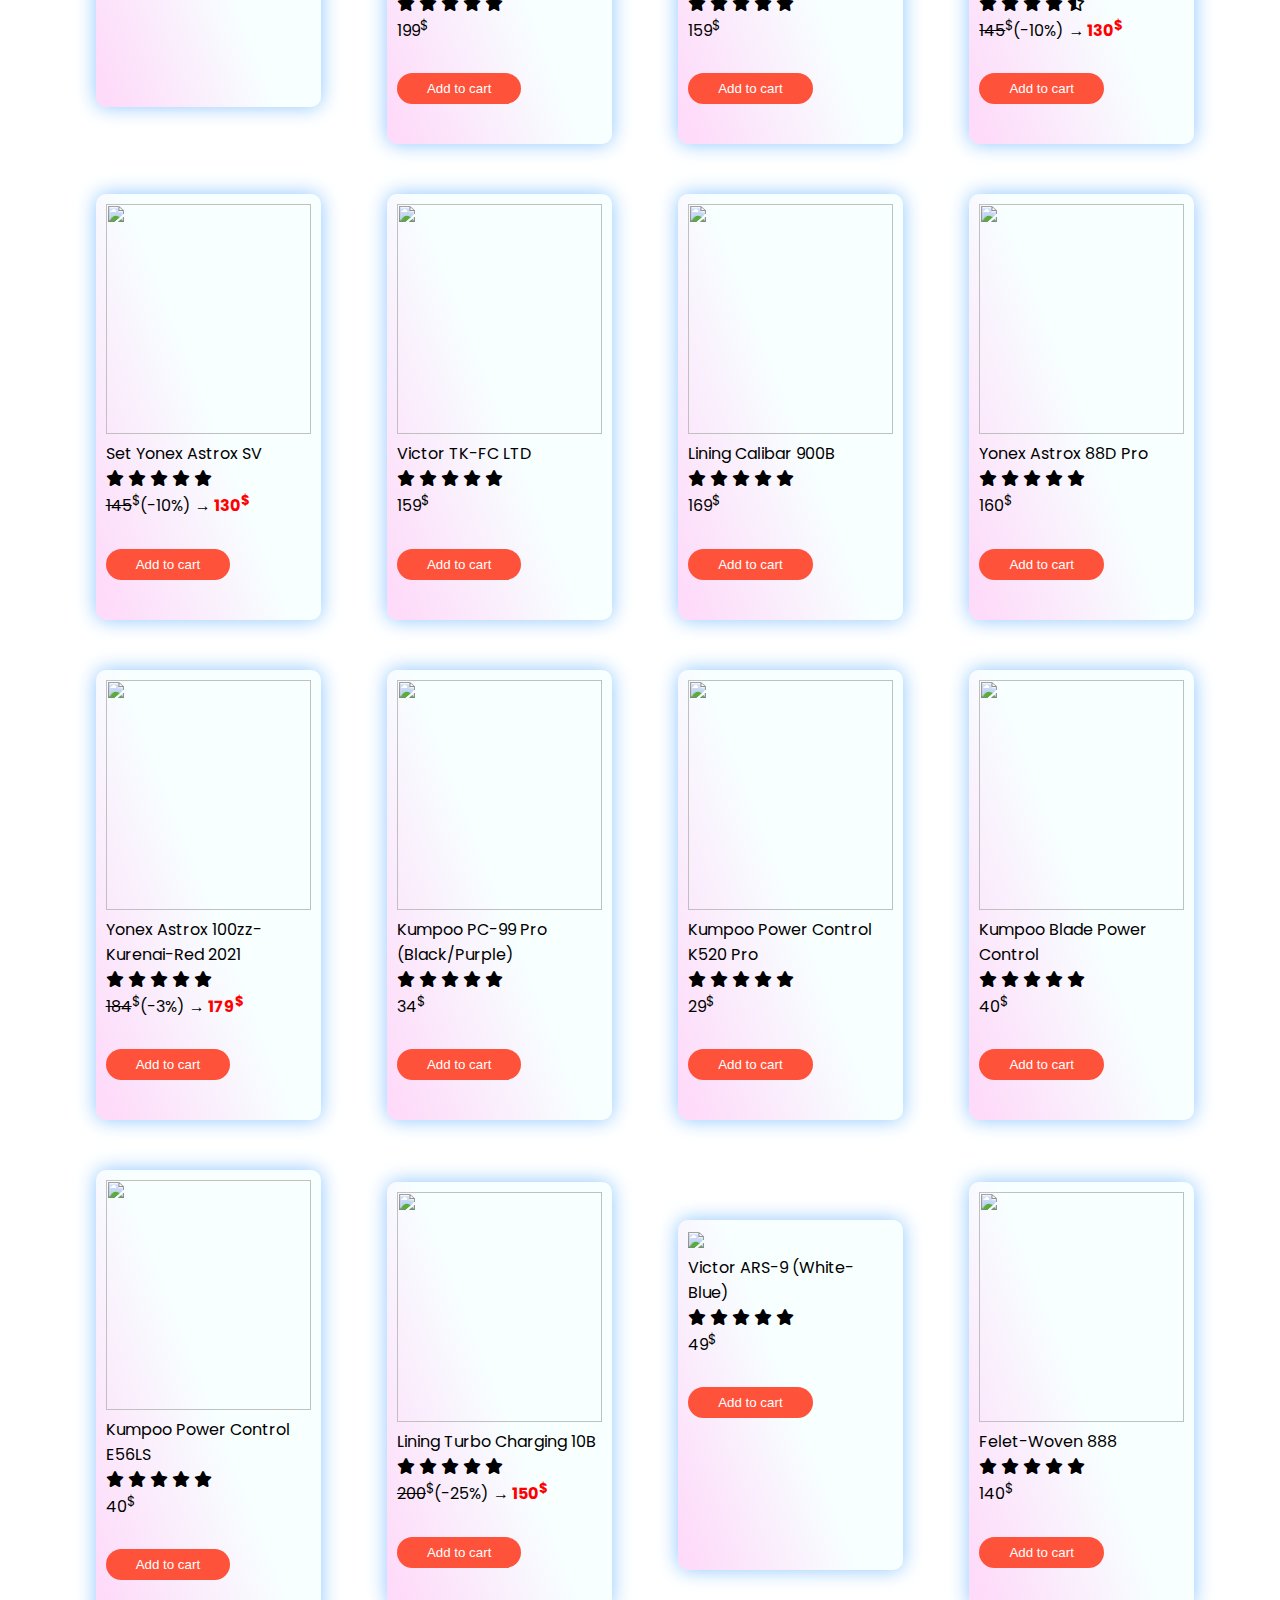
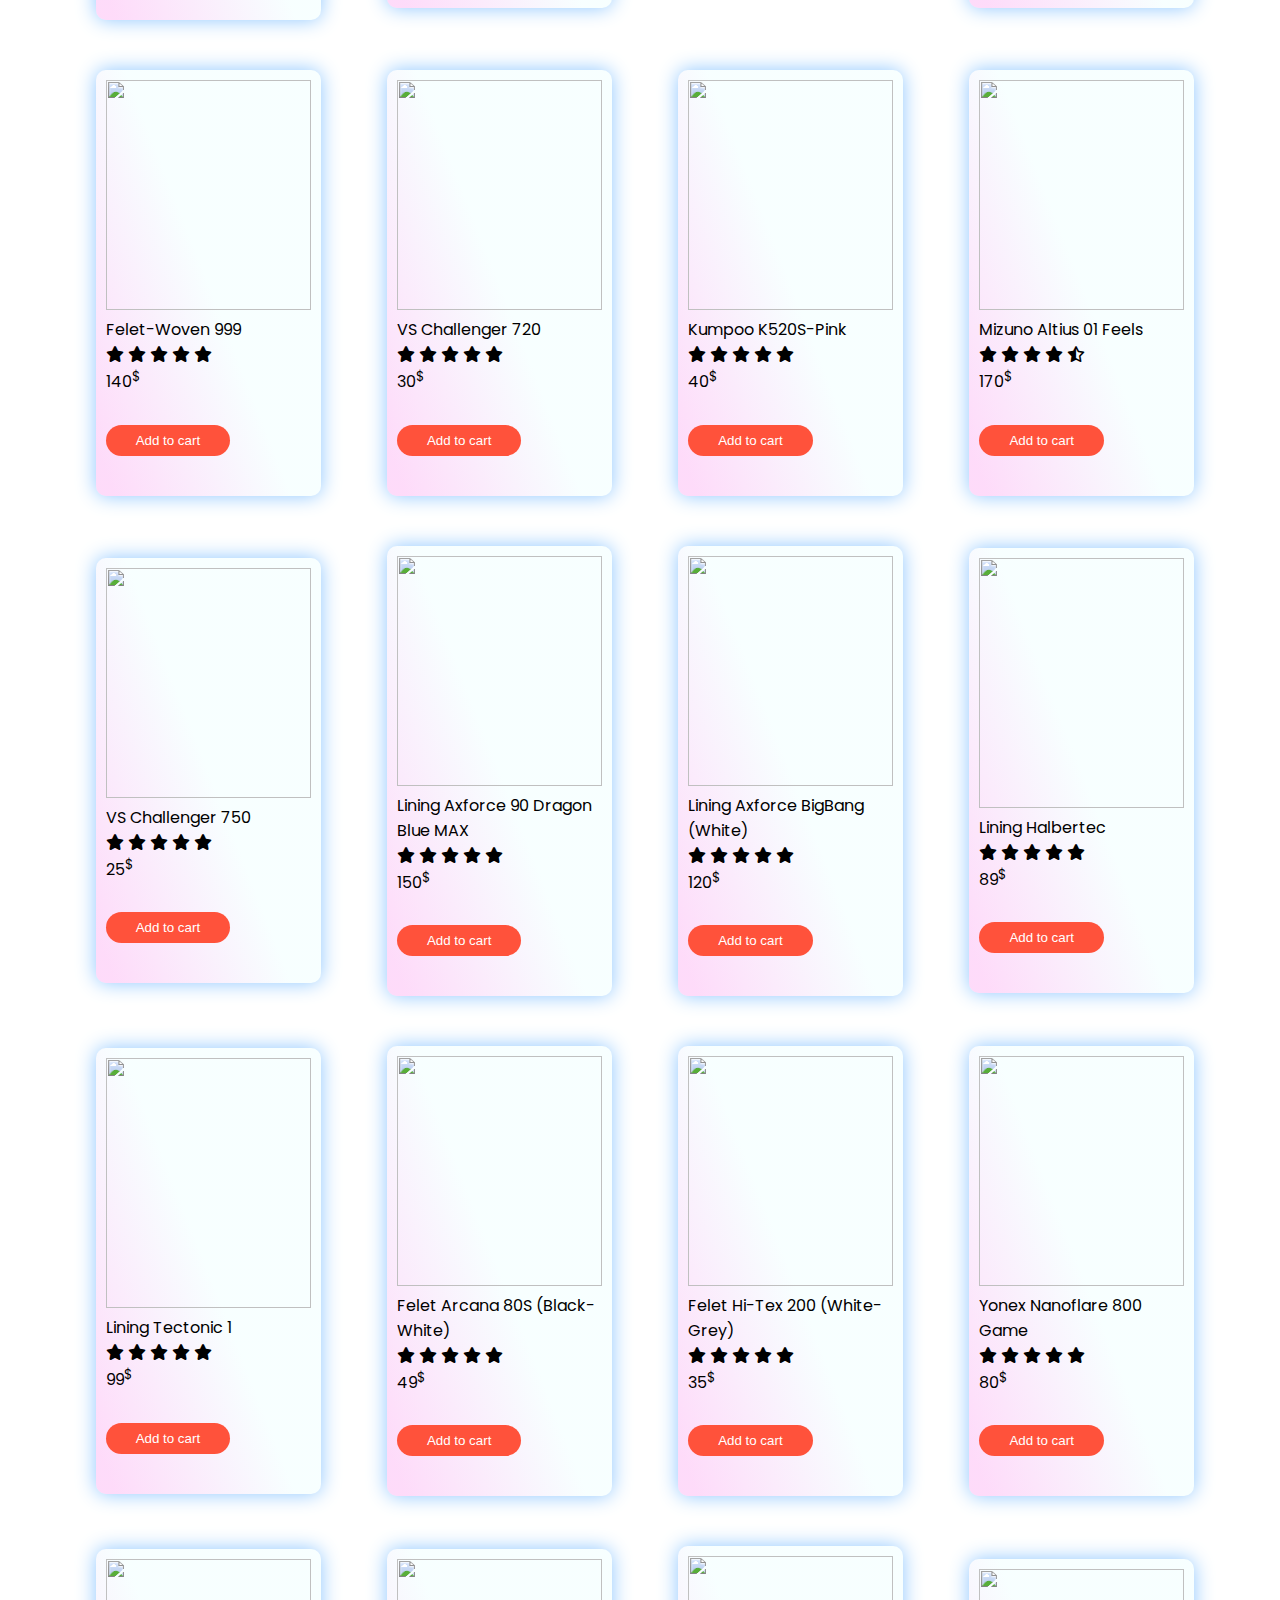
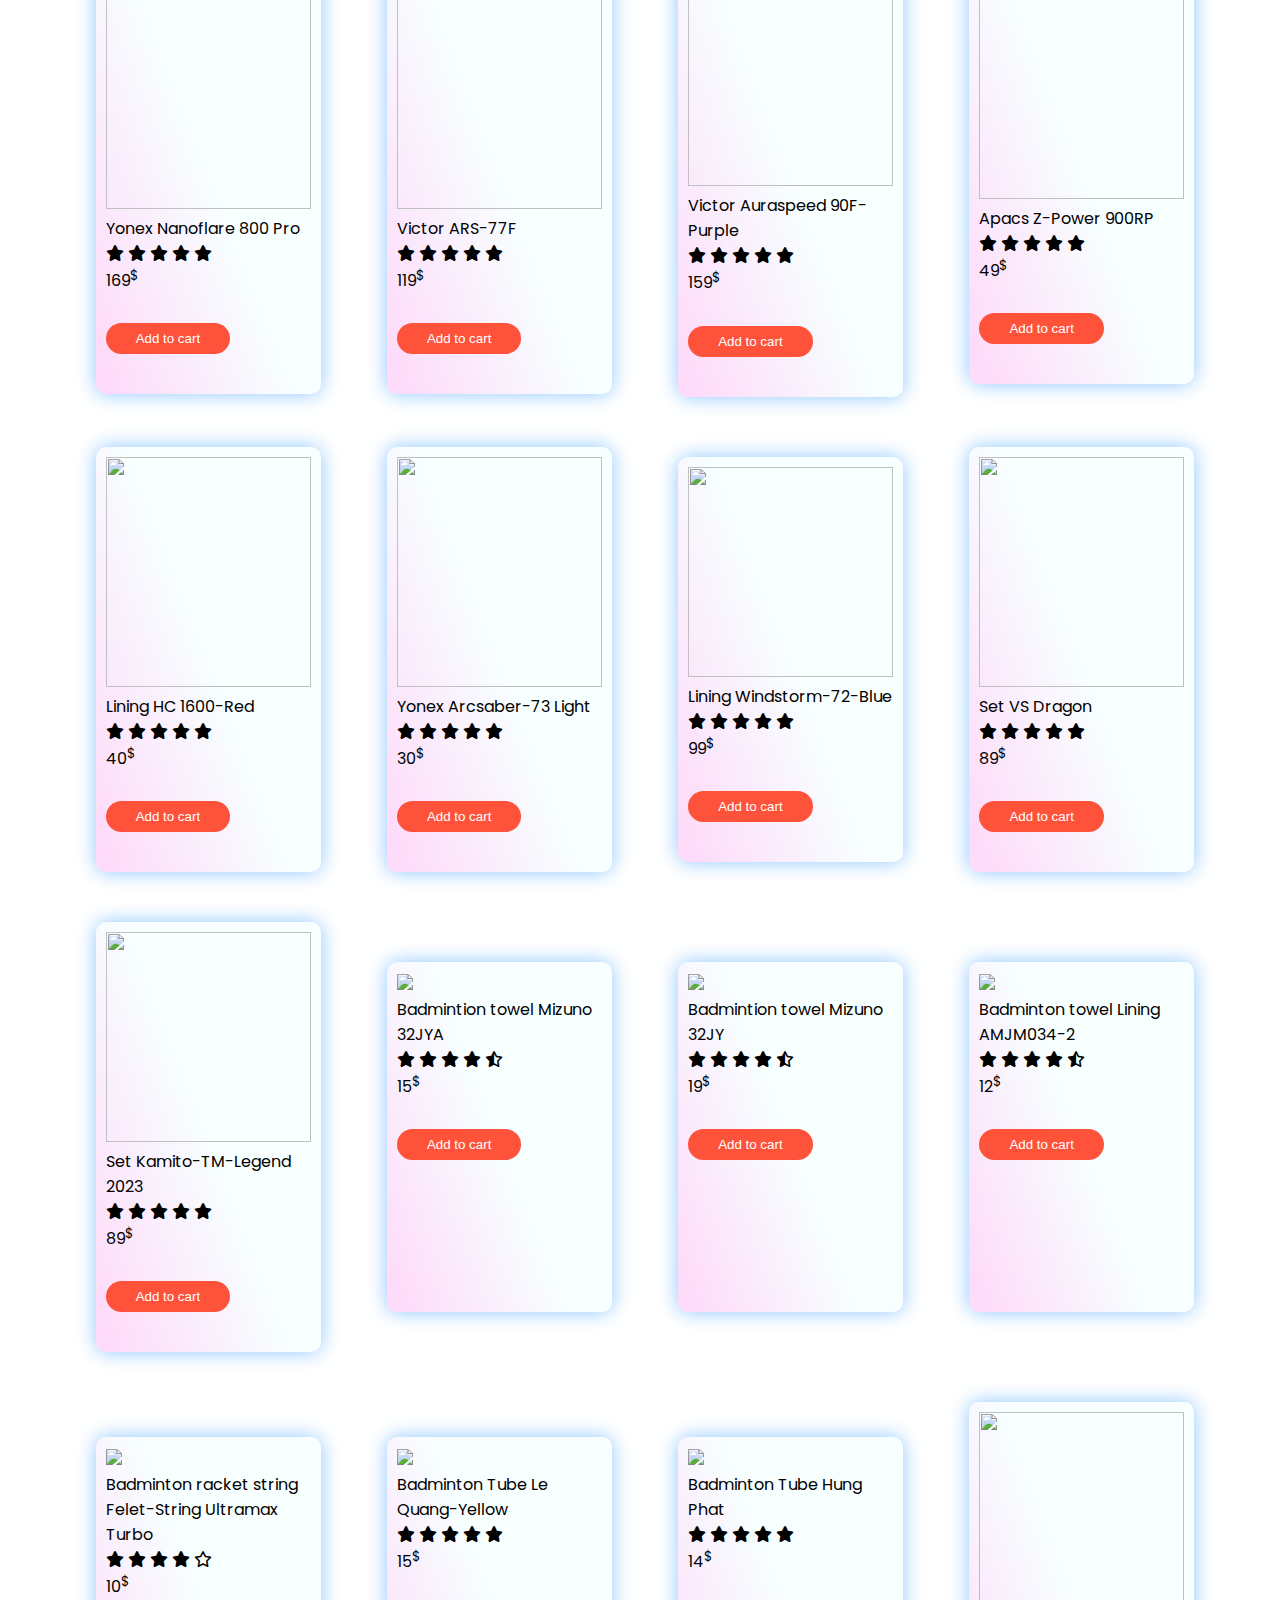
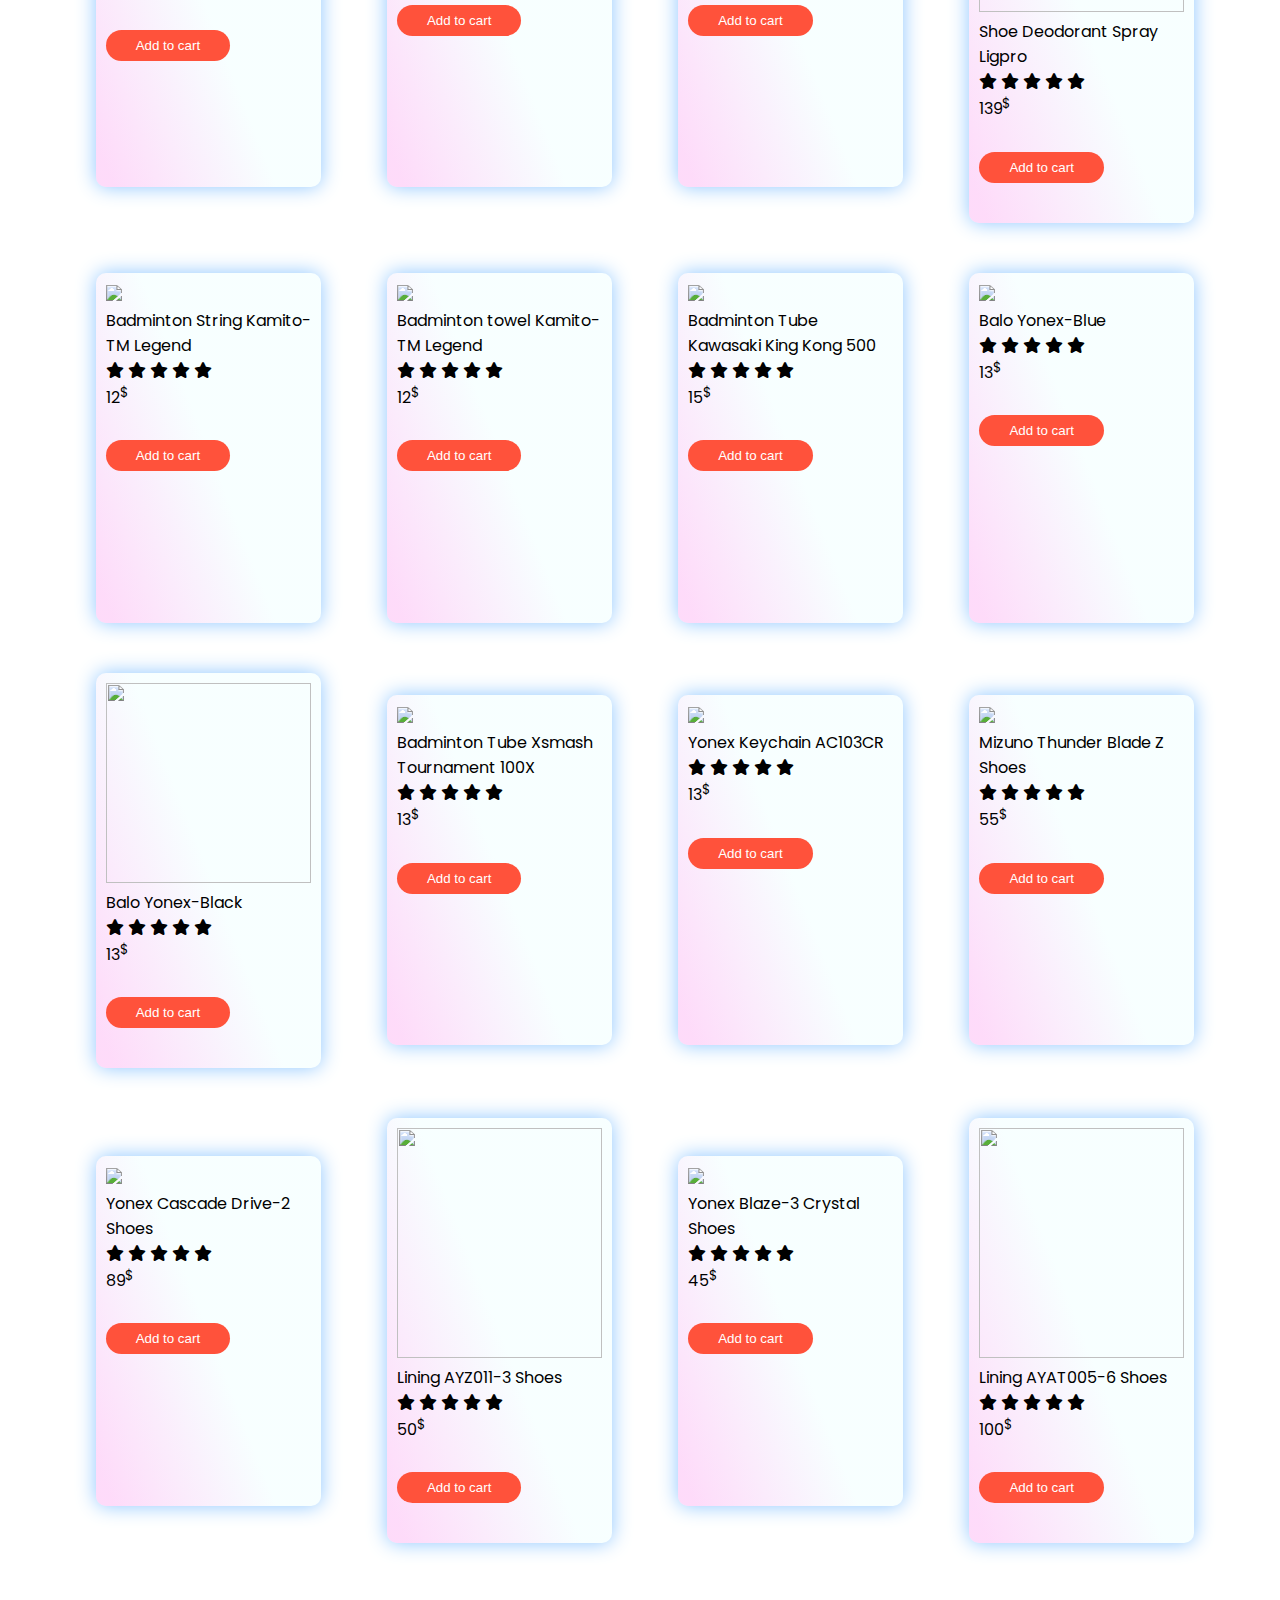
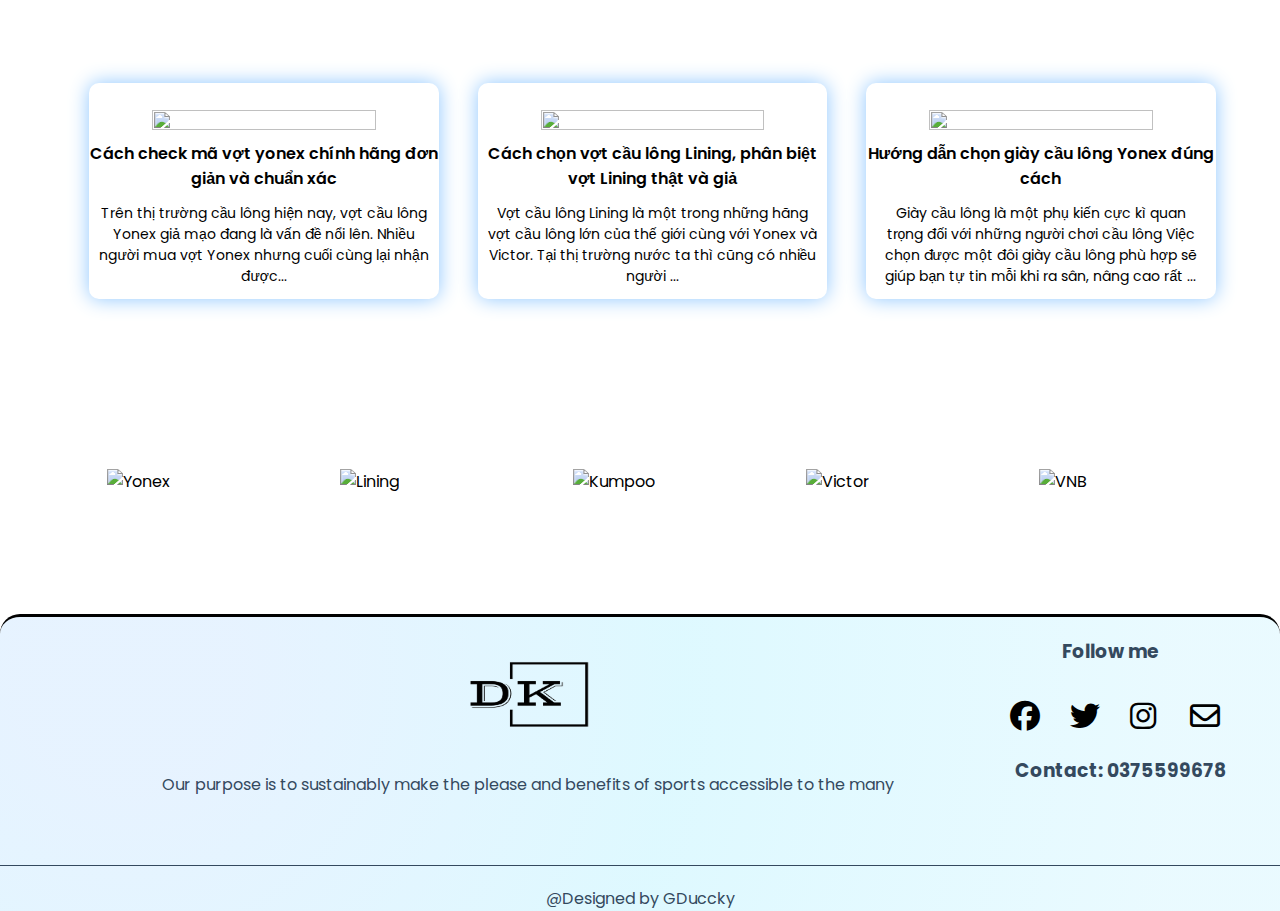
==== commit 631bd4e4: "Update index.html" ====
--- a/index.html
+++ b/index.html
@@ -1612,7 +1612,7 @@
 								</div>
 						</div>
 					</div>
-					<h3 style="padding-right:50px;padding-top:10px;">Contact: 0375599678</h3>
+					<h3 style="padding-right:30px;padding-top:10px;">Contact: 0375599678</h3>
 				</div>
 			</div>
 			<hr>
--- a/style.css
+++ b/style.css
@@ -789,15 +789,16 @@
   max-width: 500px;
   width: fit-content;
   height: fit-content;
-  background-color: #2d4059;
+  background-color: white;
   border-radius: 30px;
+  border:0.5px solid black;
   overflow: hidden;
 }
 
 .search_icon {
   height: 1.5em;
   padding: 0 0.5em 0 0.8em;
-  fill: white;
+  fill: black;
 }
 
 .inputBox {
@@ -813,7 +814,7 @@
 
 ::placeholder {
   font-size:20px;
-  color: white;
-}
-
-
+  color: black;
+}
+
+
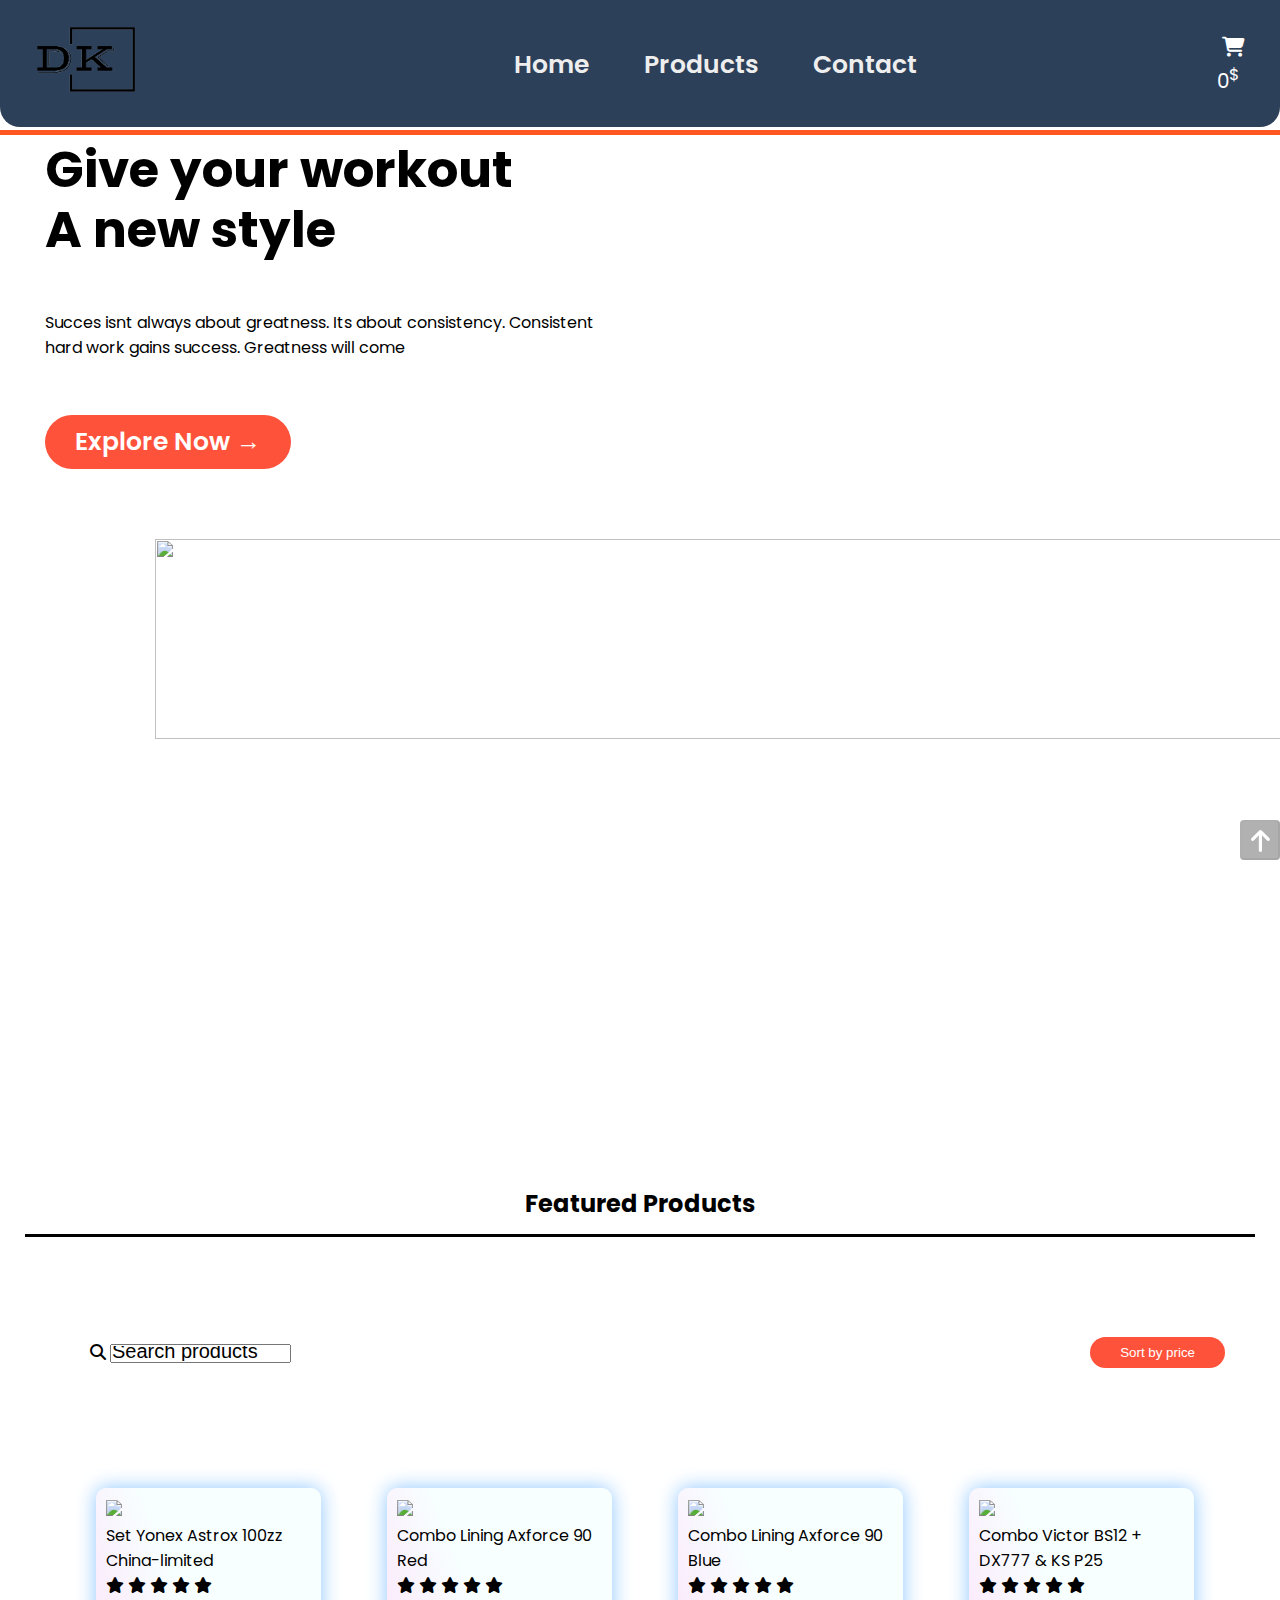
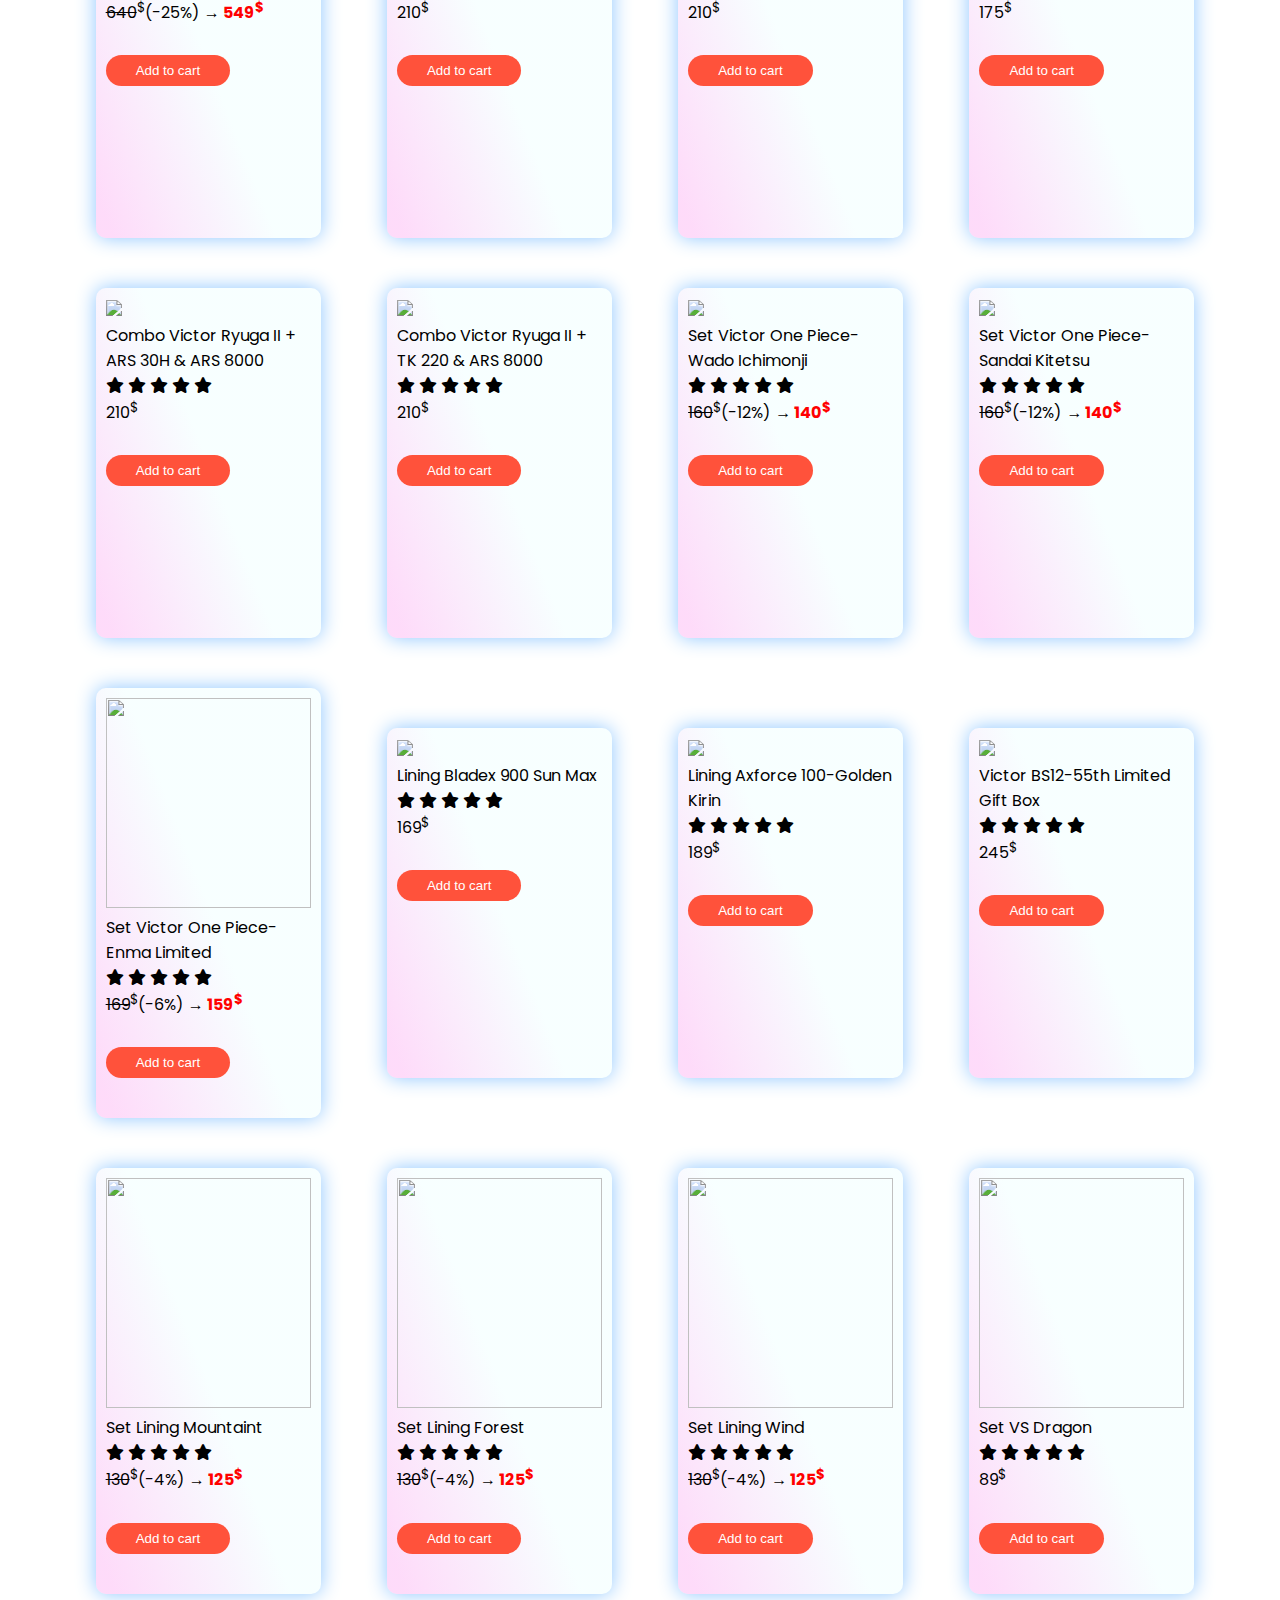
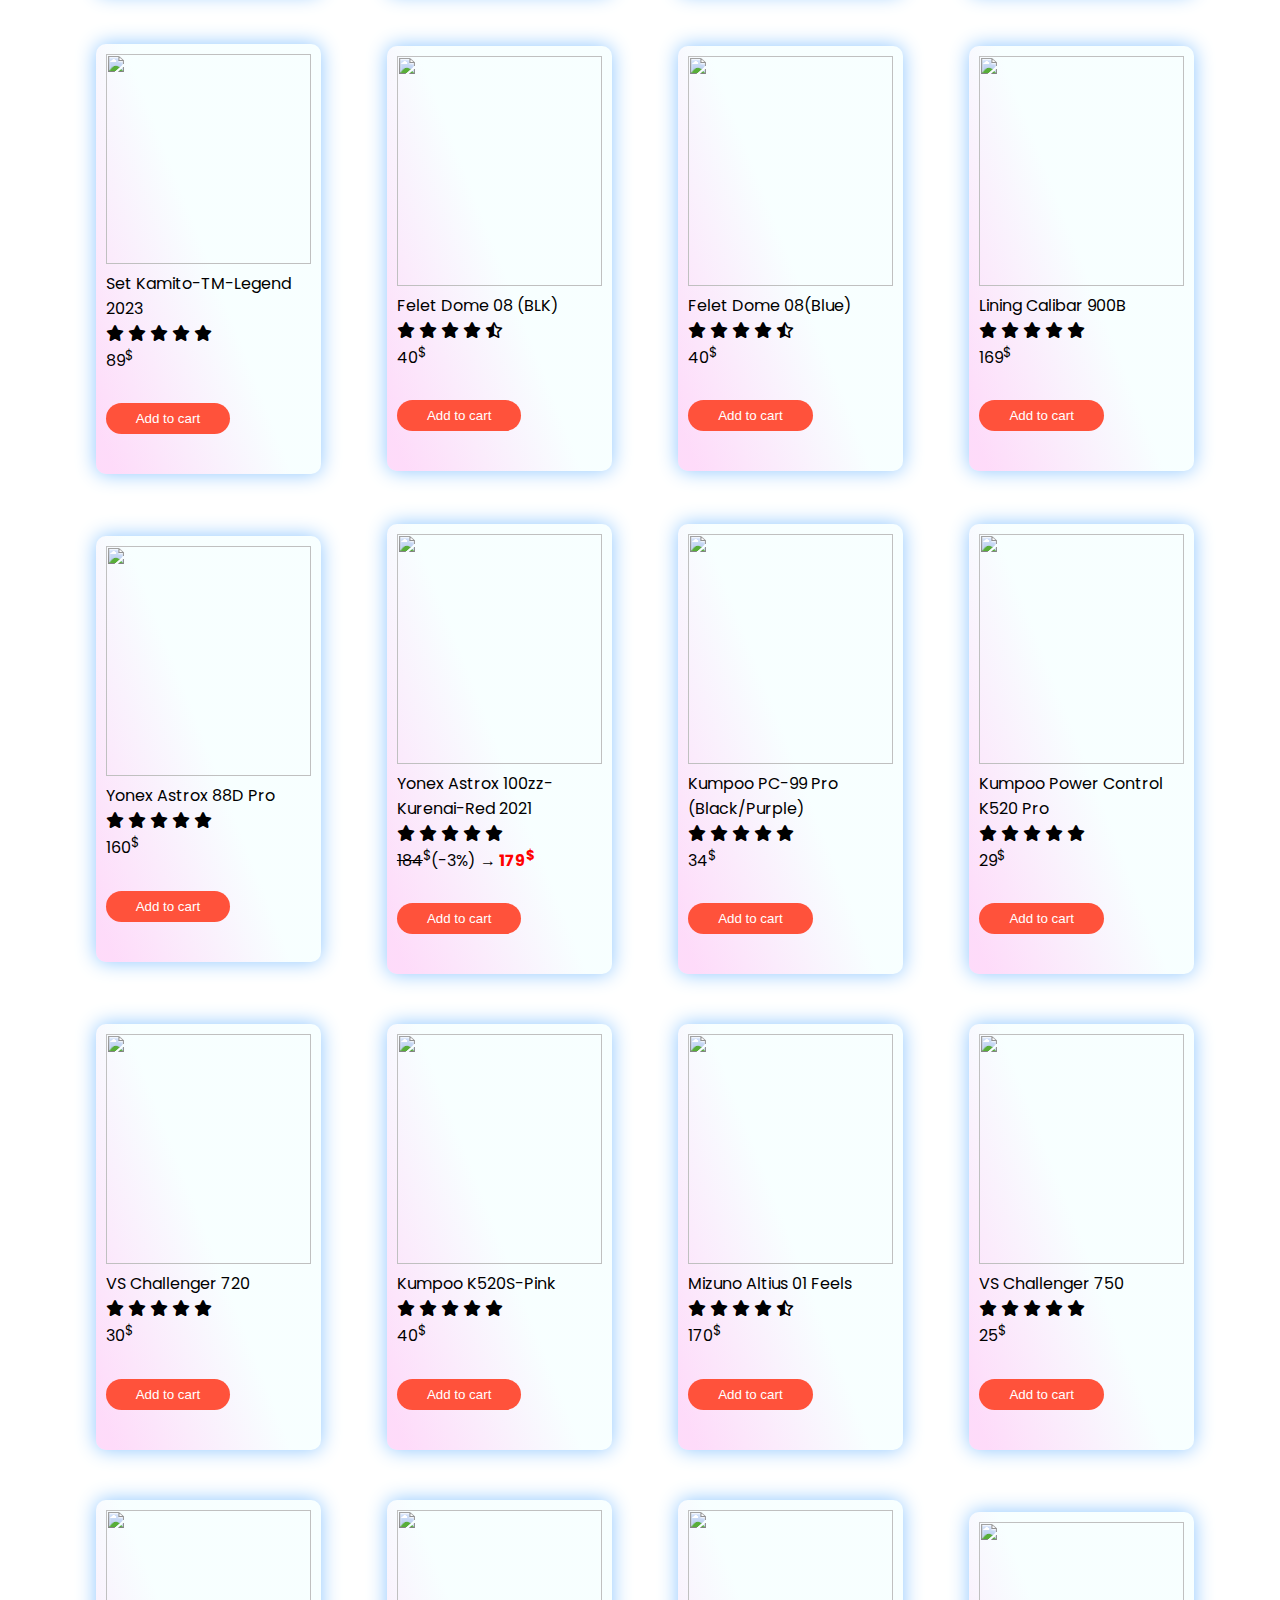
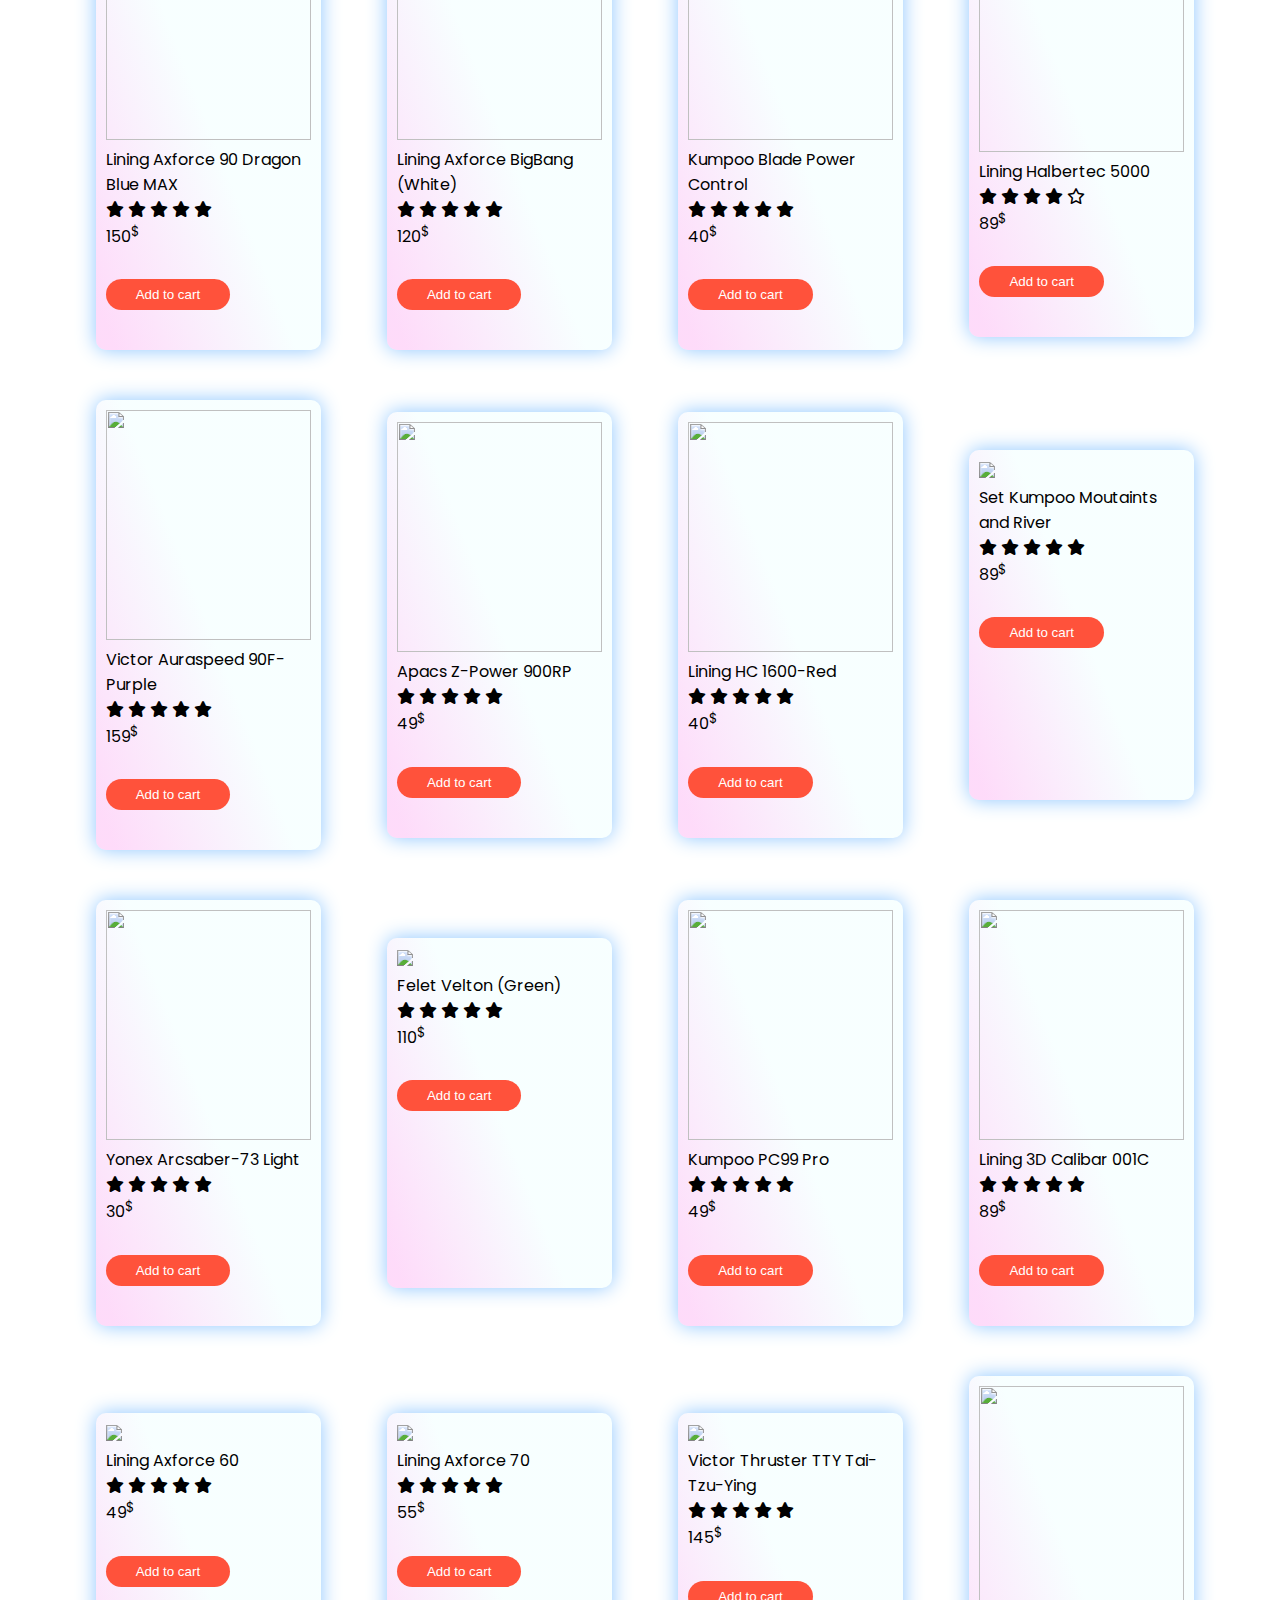
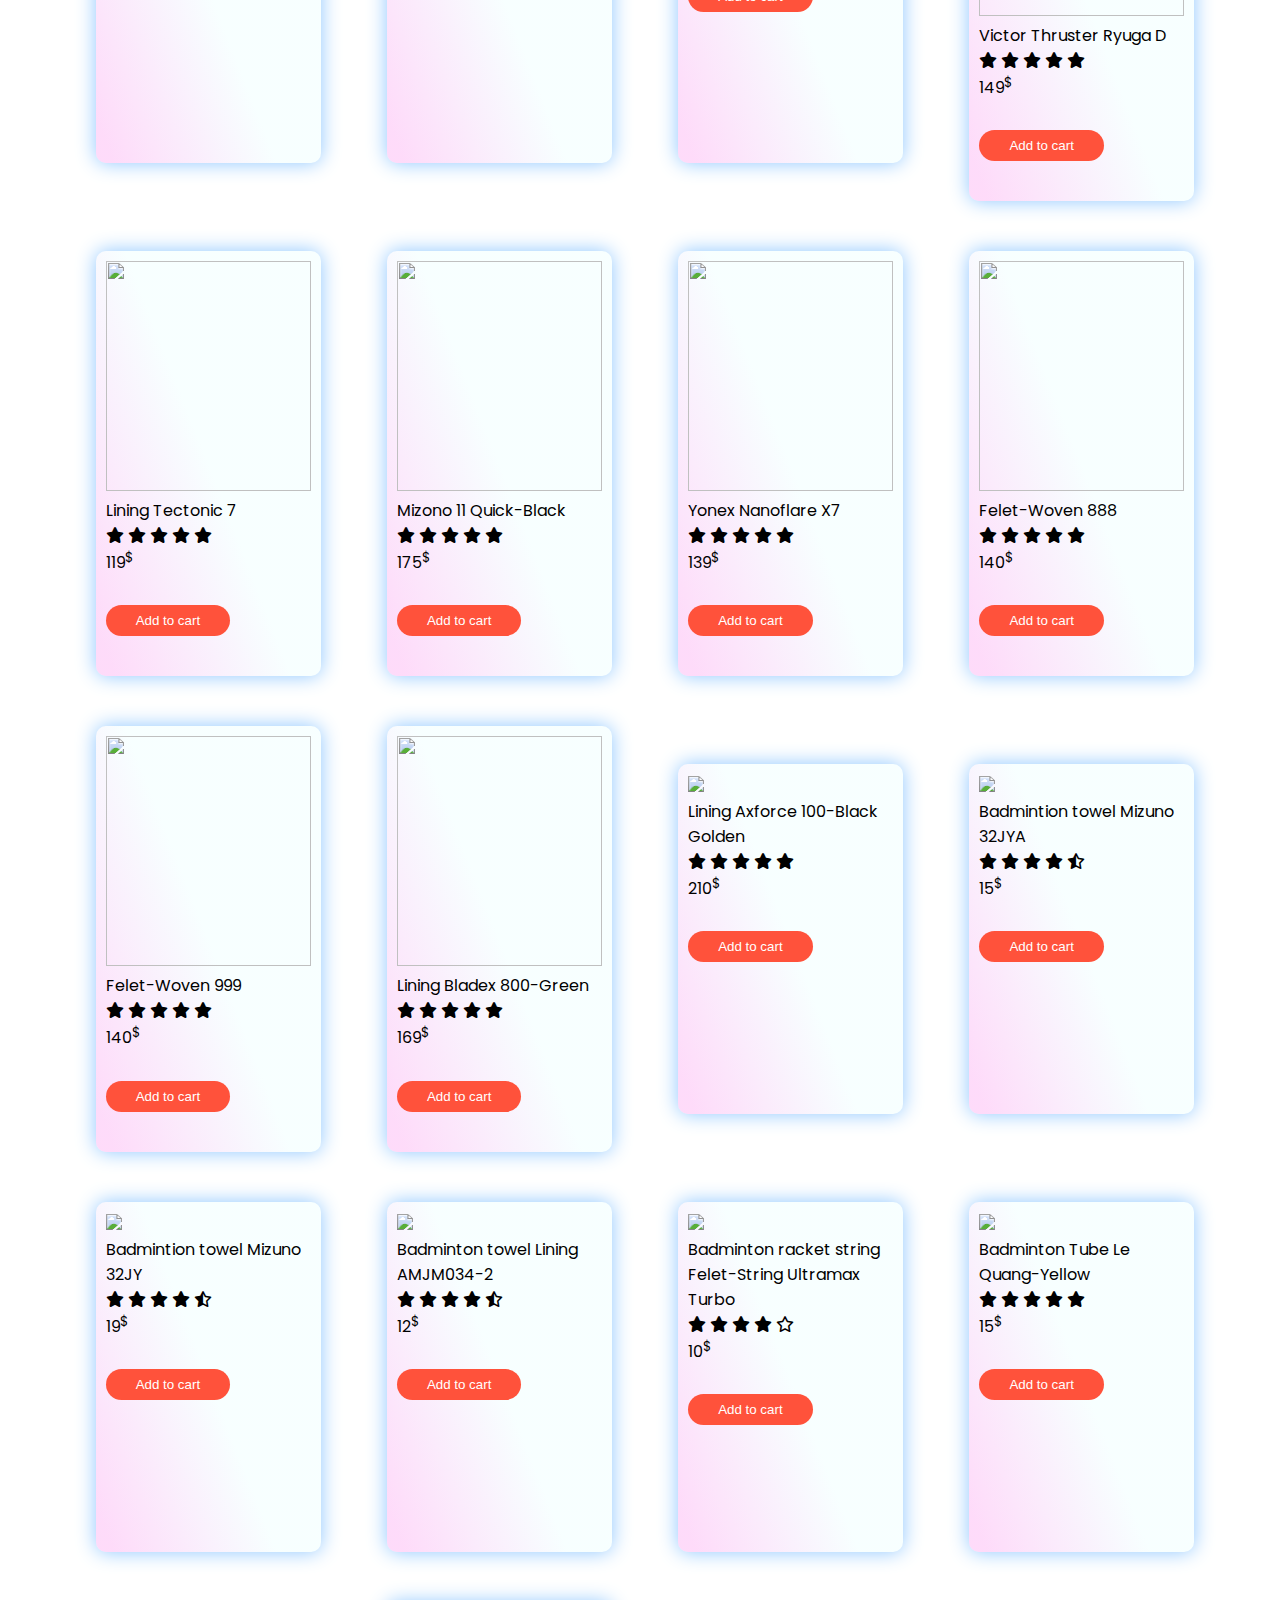
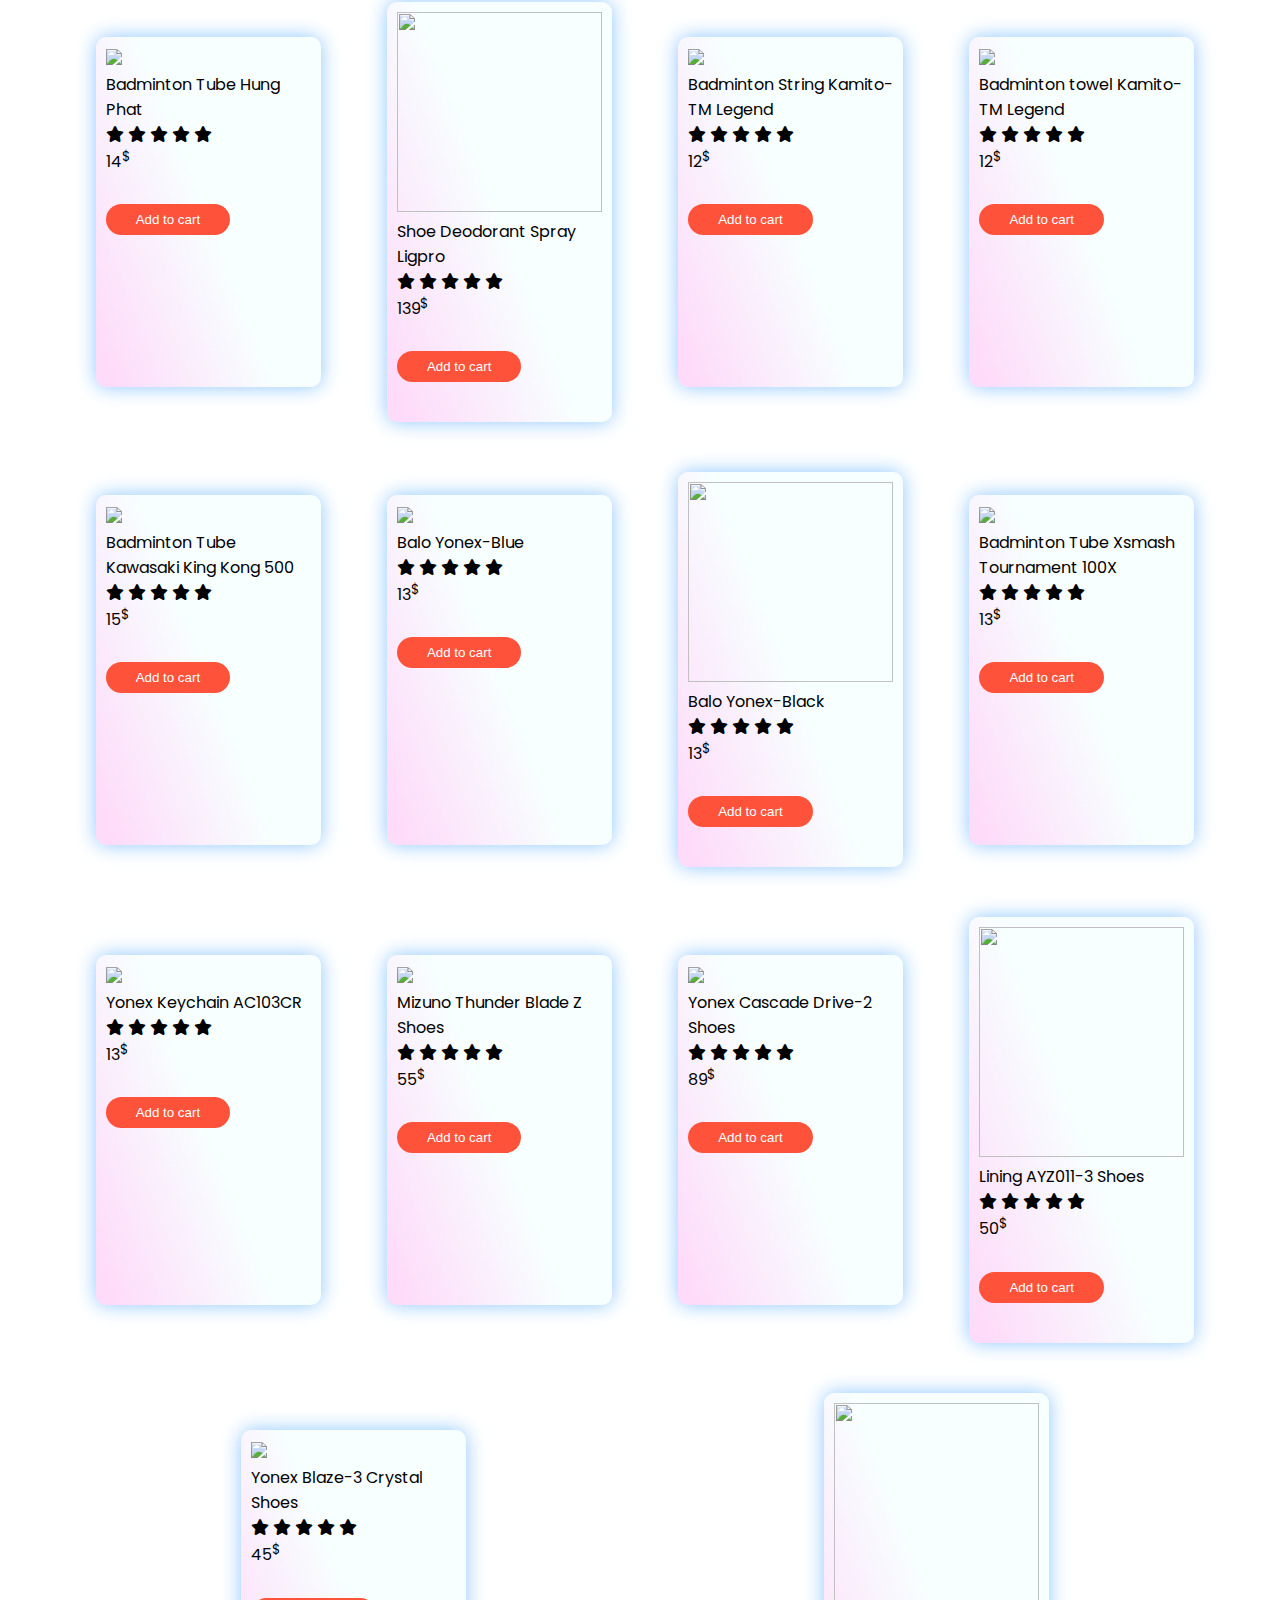
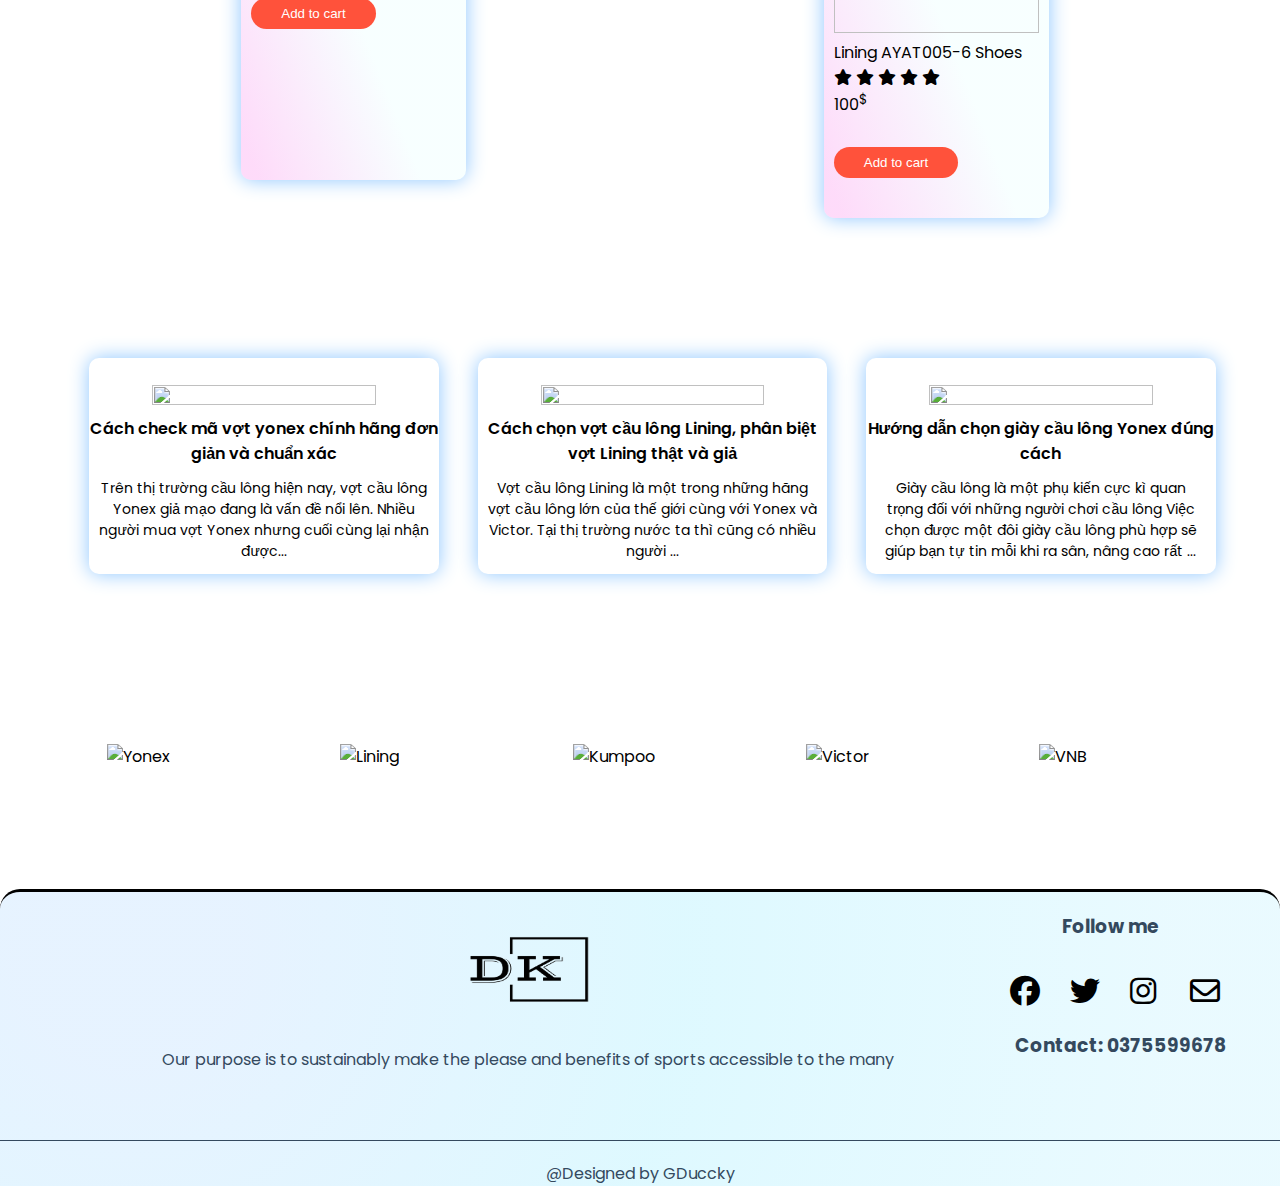
==== commit 6e0e142c: "Update index.html" ====
--- a/index.html
+++ b/index.html
@@ -30,7 +30,6 @@
 						<ul id="MenuItems">
 							<li><a href="#home">Home</a></li>
 							<li><a href="#products">Products</a></li>
-							<li><a href="#intruction">Instruction</a></li>
 							<li><a href="#contact">Contact</a></li>
 						</ul>
 					</nav>
@@ -91,24 +90,13 @@
 	<section class="small-container">
 		<h2 class="title">Featured Products</h2>
 		<div class="row row-2">
-		    <div class="inputBox_container">
-  <svg class="search_icon" xmlns="http://www.w3.org/2000/svg" viewBox="0 0 48 48" alt="search icon">
-    <path d="M46.599 46.599a4.498 4.498 0 0 1-6.363 0l-7.941-7.941C29.028 40.749 25.167 42 21 42 9.402 42 0 32.598 0 21S9.402 0 21 0s21 9.402 21 21c0 4.167-1.251 8.028-3.342 11.295l7.941 7.941a4.498 4.498 0 0 1 0 6.363zM21 6C12.717 6 6 12.714 6 21s6.717 15 15 15c8.286 0 15-6.714 15-15S29.286 6 21 6z">
-    </path>
-  </svg>
-  <input class="inputBox" id="inputBox" type="text" placeholder="Search For Products">
-</div>
-
-			<select id="sorting">
-				
-				<option value="lowToHigh">Short by price</option>
-				<option value="alphabetical">Short by A-Z</option>
-				<option value="highToLow">Short by price low</option>
-				
-			</select>
-	    </div>
-    
-		<div class="row">
+		    <form>
+		      <i class="fas fa-search"></i>
+          <input type="text" name="" id="search-item" placeholder="Search products" onkeyup="search()">
+		    </form>
+        <button class="btn">Sort by price</button>
+    </div>
+		<div class="row" id="product-list">
 			<div class="col-4">
 				<img src="https://cdn.shopvnb.com/img/300x300/uploads/gallery/set-vot-cau-long-yonex-astrox-100zz-china-limited-noi-dia-trung-1_1697576701.webp">
 				<h4>Set Yonex Astrox 100zz China-limited</h4>
@@ -245,6 +233,124 @@
             <p><strike>169</strike><sup>$</sup>(-6%) &#8594;<span style="color:red;font-weight: bold;"> 159</span><sup style="color:red;font-weight: bold;">$</sup></p>
             <button class="btn">Add to cart</button>
     </div>
+      <div class="col-4">
+							<img src="https://cdn.shopvnb.com/img/300x300/uploads/gallery/vot-cau-long-lining-bladex-900-sun-max-chinh-hang..webp">
+							<h4>Lining Bladex 900 Sun Max</h4>
+							<div class="rating">
+									<!-- ngoi sao nguyen ven -->
+									<i class="fa-solid fa-star"></i>
+									<i class="fa-solid fa-star"></i>
+									<i class="fa-solid fa-star"></i>
+									<i class="fa-solid fa-star"></i>
+									<i class="fa-solid fa-star"></i>
+							</div>
+							<div class="product-item-text">
+									<p><span>169</span><sup>$</sup></p>
+							</div>
+							<button class="btn">Add to cart</button>
+					</div>
+      <div class="col-4">
+							<img src="https://cdn.shopvnb.com/img/300x300/uploads/gallery/vot-cau-long-lining-axforce-100-vang-golden-kirin-noi-dia-4.webp">
+							<h4>Lining Axforce 100-Golden Kirin</h4>
+							<div class="rating">
+									<!-- ngoi sao nguyen ven -->
+									<i class="fa-solid fa-star"></i>
+									<i class="fa-solid fa-star"></i>
+									<i class="fa-solid fa-star"></i>
+									<i class="fa-solid fa-star"></i>
+									<i class="fa-solid fa-star"></i>
+							</div>
+							<div class="product-item-text">
+									<p><span>189</span><sup>$</sup></p>
+							</div>
+							<button class="btn">Add to cart</button>
+					</div>
+      <div class="col-4">
+							<img src="https://cdn.shopvnb.com/img/300x300/uploads/gallery/set-vot-cau-long-victor-bs12-55th-limited-gift-box-5.webp">
+							<h4>Victor BS12-55th Limited Gift Box</h4>
+							<div class="rating">
+									<!-- ngoi sao nguyen ven -->
+									<i class="fa-solid fa-star"></i>
+									<i class="fa-solid fa-star"></i>
+									<i class="fa-solid fa-star"></i>
+									<i class="fa-solid fa-star"></i>
+									<i class="fa-solid fa-star"></i>
+							</div>
+							<div class="product-item-text">
+									<p><span>245</span><sup>$</sup></p>
+							</div>
+							<button class="btn">Add to cart</button>
+					</div>
+      <div class="col-4">
+							<img src="https://cdn.shopvnb.com/img/300x300/uploads/gallery/set-vot-cau-long-lining-son-chinh-hang_1693168930.webp" style="height:230px;">
+							<h4>Set Lining Mountaint</h4>
+							<div class="rating">
+									<!-- ngoi sao nguyen ven -->
+									<i class="fa-solid fa-star"></i>
+									<i class="fa-solid fa-star"></i>
+									<i class="fa-solid fa-star"></i>
+									<i class="fa-solid fa-star"></i>
+									<i class="fa-solid fa-star"></i>
+							</div>
+							<p><strike>130</strike><sup>$</sup>(-4%) &#8594;<span style="color:red;font-weight: bold;"> 125</span><sup style="color:red;font-weight: bold;">$</sup></p>
+							<button class="btn">Add to cart</button>
+					</div>
+					<div class="col-4">
+							<img src="https://cdn.shopvnb.com/img/300x300/uploads/gallery/set-vot-cau-long-lining-aypt061-lam-noi-dia-1_1693172681.webp" style="height:230px;">
+							<h4>Set Lining Forest</h4>
+							<div class="rating">
+									<!-- ngoi sao nguyen ven -->
+									<i class="fa-solid fa-star"></i>
+									<i class="fa-solid fa-star"></i>
+									<i class="fa-solid fa-star"></i>
+									<i class="fa-solid fa-star"></i>
+									<i class="fa-solid fa-star"></i>
+							</div>
+							<p><strike>130</strike><sup>$</sup>(-4%) &#8594;<span style="color:red;font-weight: bold;"> 125</span><sup style="color:red;font-weight: bold;">$</sup></p>
+							<button class="btn">Add to cart</button>
+					</div>
+					<div class="col-4">
+							<img src="https://cdn.shopvnb.com/img/300x300/uploads/gallery/set-vot-cau-long-lining-phong-chinh-hang-1_1693172852.webp" style="height:230px;">
+							<h4>Set Lining Wind</h4>
+							<div class="rating">
+									<!-- ngoi sao nguyen ven -->
+									<i class="fa-solid fa-star"></i>
+									<i class="fa-solid fa-star"></i>
+									<i class="fa-solid fa-star"></i>
+									<i class="fa-solid fa-star"></i>
+									<i class="fa-solid fa-star"></i>
+							</div>
+							<p><strike>130</strike><sup>$</sup>(-4%) &#8594;<span style="color:red;font-weight: bold;"> 125</span><sup style="color:red;font-weight: bold;">$</sup></p>
+							<button class="btn">Add to cart</button>
+					</div>
+      <div class="col-4">
+					<img src="https://cdn.shopvnb.com/img/300x300/uploads/gallery/set-vot-cau-long-vs-dragon-noi-dia-trung_1697680127.webp" height="230px">
+					<h4>Set VS Dragon</h4>
+					<div class="rating">
+							<!-- ngoi sao nguyen ven -->
+							<i class="fa-solid fa-star"></i>
+							<i class="fa-solid fa-star"></i>
+							<i class="fa-solid fa-star"></i>
+							<i class="fa-solid fa-star"></i>
+							<i class="fa-solid fa-star"></i>
+					</div>
+					<p><span>89</span><sup>$</sup></p>
+					<button class="btn">Add to cart</button>
+			</div>
+			<div class="col-4">
+					<img src="https://cdn.shopvnb.com/img/300x300/uploads/gallery/set-vot-cau-long-kamito-tm-legend-2023-chinh-hang_1696819201.webp" style="height:210px;">
+					<h4>Set Kamito-TM-Legend 2023</h4>
+					<div class="rating">
+							<!-- ngoi sao nguyen ven -->
+							<i class="fa-solid fa-star"></i>
+							<i class="fa-solid fa-star"></i>
+							<i class="fa-solid fa-star"></i>
+							<i class="fa-solid fa-star"></i>
+							<i class="fa-solid fa-star"></i>
+					</div>
+					<p><span>89</span><sup>$</sup></p>
+					<button class="btn">Add to cart</button>
+			</div>
 			<div class="col-4">
 				<img src="https://cdn.shopvnb.com/img/300x300/uploads/gallery/vot-cau-long-felet-dome-08-blk-chinh-hang_1701897698.webp" style="height:230px;">
 				<h4> Felet Dome 08 (BLK) </h4>
@@ -279,6 +385,177 @@
 				</div>
 				<button class="btn">Add to cart</button>
 			</div>
+      <div class="col-4">
+							<img src="https://cdn.shopvnb.com/img/300x300/uploads/san_pham/vot-cau-long-lining-calibar-900b-chinh-hang-5.webp" height="230px">
+							<h4>Lining Calibar 900B</h4>
+							<div class="rating">
+									<!-- ngoi sao nguyen ven -->
+									<i class="fa-solid fa-star"></i>
+									<i class="fa-solid fa-star"></i>
+									<i class="fa-solid fa-star"></i>
+									<i class="fa-solid fa-star"></i>
+									<i class="fa-solid fa-star"></i>
+							</div>
+							<p><span>169</span><sup>$</sup></p>
+							<button class="btn">Add to cart</button>
+					</div>
+					<div class="col-4">
+							<img src="https://cdn.shopvnb.com/img/300x300/uploads/san_pham/vot-cau-long-yonex-astrox-88d-pro-chinh-hang-1.webp" height="230px">
+							<h4>Yonex Astrox 88D Pro</h4>
+							<div class="rating">
+									<!-- ngoi sao nguyen ven -->
+									<i class="fa-solid fa-star"></i>
+									<i class="fa-solid fa-star"></i>
+									<i class="fa-solid fa-star"></i>
+									<i class="fa-solid fa-star"></i>
+									<i class="fa-solid fa-star"></i>
+							</div>
+							<p><span>160</span><sup>$</sup></p>
+							<button class="btn">Add to cart</button>
+					</div>
+					<div class="col-4">
+							<img src="https://cdn.shopvnb.com/img/300x300/uploads/san_pham/vot-cau-long-yonex-astrox-100zz-kurenai-do-new-2021-5.webp" height="230px">
+							<h4>Yonex Astrox 100zz-Kurenai-Red 2021</h4>
+							<div class="rating">
+									<!-- ngoi sao nguyen ven -->
+									<i class="fa-solid fa-star"></i>
+									<i class="fa-solid fa-star"></i>
+									<i class="fa-solid fa-star"></i>
+									<i class="fa-solid fa-star"></i>
+									<i class="fa-solid fa-star"></i>
+							</div>
+							<p><strike>184</strike><sup>$</sup>(-3%) &#8594;<span style="color:red;font-weight: bold;"> 179</span><sup style="color:red;font-weight: bold;">$</sup></p>
+							<button class="btn">Add to cart</button>
+					</div>
+					<div class="col-4">
+							<img src="https://cdn.shopvnb.com/img/300x300/uploads/gallery/set-vot-cau-long-kumpoo-99-pro-trang-tim-noi-dia-trung_1695254966.webp" height="230px">
+							<h4>Kumpoo PC-99 Pro (Black/Purple)</h4>
+							<div class="rating">
+									<!-- ngoi sao nguyen ven -->
+									<i class="fa-solid fa-star"></i>
+									<i class="fa-solid fa-star"></i>
+									<i class="fa-solid fa-star"></i>
+									<i class="fa-solid fa-star"></i>
+									<i class="fa-solid fa-star"></i>
+							</div>
+							<p><span>34</span><sup>$</sup></p>
+							<button class="btn">Add to cart</button>
+					</div>
+					<div class="col-4">
+							<img src="https://cdn.shopvnb.com/img/300x300/uploads/gallery/vot-cau-long-kumpoo-power-control-k520-pro-trang-chinh-hang-1_1.webp" height="230px">
+							<h4>Kumpoo Power Control K520 Pro</h4>
+							<div class="rating">
+									<!-- ngoi sao nguyen ven -->
+									<i class="fa-solid fa-star"></i>
+									<i class="fa-solid fa-star"></i>
+									<i class="fa-solid fa-star"></i>
+									<i class="fa-solid fa-star"></i>
+									<i class="fa-solid fa-star"></i>
+							</div>
+							<p><span>29</span><sup>$</sup></p>
+							<button class="btn">Add to cart</button>
+					</div>
+          <div class="col-4">
+					<img src="https://cdn.shopvnb.com/img/300x300/uploads/gallery/vot-cau-long-vs-challenger-720-xach-tay_1701375403.webp" style="height:230px;">
+					<h4>VS Challenger 720</h4>
+					<div class="rating">
+							<!-- ngoi sao nguyen ven -->
+							<i class="fa-solid fa-star"></i>
+							<i class="fa-solid fa-star"></i>
+							<i class="fa-solid fa-star"></i>
+							<i class="fa-solid fa-star"></i>
+							<i class="fa-solid fa-star"></i>
+					</div>
+					<p><span>30</span><sup>$</sup></p>
+					<button class="btn">Add to cart</button>
+			</div>
+			<div class="col-4">
+					<img src="https://cdn.shopvnb.com/img/300x300/uploads/gallery/set-vot-cau-long-kumpoo-k520s-hong-noi-dia-trung_1701735612.webp" style="height:230px;">
+					<h4>Kumpoo K520S-Pink</h4>
+					<div class="rating">
+							<!-- ngoi sao nguyen ven -->
+							<i class="fa-solid fa-star"></i>
+							<i class="fa-solid fa-star"></i>
+							<i class="fa-solid fa-star"></i>
+							<i class="fa-solid fa-star"></i>
+							<i class="fa-solid fa-star"></i>
+					</div>
+					<p><span>40</span><sup>$</sup></p>
+					<button class="btn">Add to cart</button>
+			</div>
+			<div class="col-4">
+					<img src="https://cdn.shopvnb.com/img/300x300/uploads/gallery/vot-cau-long-mizuno-altius-01-feels-ma-jp-8_1701374815.webp" style="height:230px;">
+					<h4>Mizuno Altius 01 Feels</h4>
+					<div class="rating">
+							<!-- ngoi sao nguyen ven -->
+							<i class="fa-solid fa-star"></i>
+							<i class="fa-solid fa-star"></i>
+							<i class="fa-solid fa-star"></i>
+							<i class="fa-solid fa-star"></i>
+							<!-- 1/2 ngoi sao -->
+							<i class="fa-regular fa-star-half-stroke"></i>
+					</div>
+					<div class="product-item-text">
+							<p><span>170</span><sup>$</sup></p>
+					</div>
+					<button class="btn">Add to cart</button>
+			</div>
+			<div class="col-4">
+					<img src="https://cdn.shopvnb.com/img/300x300/uploads/gallery/vot-cau-long-vs-challenger-750-xach-tay_1700856680.webp" style="height:230px;">
+					<h4>VS Challenger 750</h4>
+					<div class="rating">
+							<!-- ngoi sao nguyen ven -->
+							<i class="fa-solid fa-star"></i>
+							<i class="fa-solid fa-star"></i>
+							<i class="fa-solid fa-star"></i>
+							<i class="fa-solid fa-star"></i>
+							<i class="fa-solid fa-star"></i>
+					</div>
+					<p><span>25</span><sup>$</sup></p>
+					<button class="btn">Add to cart</button>
+			</div>
+			<div class="col-4">
+					<img src="https://cdn.shopvnb.com/img/600x600/uploads/san_pham/set-vot-cau-long-lining-axforce-90-xanh-dragon-max-chinh-hang-5.webp" style="height:230px;">
+					<h4>Lining Axforce 90 Dragon Blue MAX</h4>
+					<div class="rating">
+							<!-- ngoi sao nguyen ven -->
+							<i class="fa-solid fa-star"></i>
+							<i class="fa-solid fa-star"></i>
+							<i class="fa-solid fa-star"></i>
+							<i class="fa-solid fa-star"></i>
+							<i class="fa-solid fa-star"></i>
+					</div>
+					<p><span>150</span><sup>$</sup></p>
+					<button class="btn">Add to cart</button>
+			</div>
+			<div class="col-4">
+					<img src="https://cdn.shopvnb.com/img/600x600/uploads/gallery/vot-cau-long-lining-axforce-bigbang-trang-noi-dia-trung-5.webp" style="height:230px;">
+					<h4>Lining Axforce BigBang (White)</h4>
+					<div class="rating">
+							<!-- ngoi sao nguyen ven -->
+							<i class="fa-solid fa-star"></i>
+							<i class="fa-solid fa-star"></i>
+							<i class="fa-solid fa-star"></i>
+							<i class="fa-solid fa-star"></i>
+							<i class="fa-solid fa-star"></i>
+					</div>
+					<p><span>120</span><sup>$</sup></p>
+					<button class="btn">Add to cart</button>
+			</div>
+					<div class="col-4">
+							<img src="https://cdn.shopvnb.com/img/300x300/uploads/gallery/vot-cau-long-kumpoo-blade-power-control-xanh-chinh-hang-1.webp" height="230px">
+							<h4>Kumpoo Blade Power Control</h4>
+							<div class="rating">
+									<!-- ngoi sao nguyen ven -->
+									<i class="fa-solid fa-star"></i>
+									<i class="fa-solid fa-star"></i>
+									<i class="fa-solid fa-star"></i>
+									<i class="fa-solid fa-star"></i>
+									<i class="fa-solid fa-star"></i>
+							</div>
+							<p><span>40</span><sup>$</sup></p>
+							<button class="btn">Add to cart</button>
+					</div>
 			<div class="col-4">
 				<img src="https://cdn.shopvnb.com/img/300x300/uploads/gallery/vot-cau-long-lining-halbertec-5000-noi-dia-trung-6_1694024653.webp" style="height:230px;">
 				<h4>Lining Halbertec 5000</h4>
@@ -296,6 +573,48 @@
 				</div>
 				<button class="btn">Add to cart</button>
 			</div>
+      <div class="col-4">
+					<img src="https://cdn.shopvnb.com/img/300x300/uploads/gallery/vot-cau-long-victor-auraspeed-90f-tim-noi-dia-trung_1699307192.webp" height="230px">
+					<h4>Victor Auraspeed 90F-Purple</h4>
+					<div class="rating">
+							<!-- ngoi sao nguyen ven -->
+							<i class="fa-solid fa-star"></i>
+							<i class="fa-solid fa-star"></i>
+							<i class="fa-solid fa-star"></i>
+							<i class="fa-solid fa-star"></i>
+							<i class="fa-solid fa-star"></i>
+					</div>
+					<p><span>159</span><sup>$</sup></p>
+					<button class="btn">Add to cart</button>
+			</div>
+			<div class="col-4">
+					<img src="https://cdn.shopvnb.com/img/300x300/uploads/gallery/vot-cau-long-apacs-z-power-900-rp-chinh-hang_1698628933.webp" style="height:230px;">
+					<h4>Apacs Z-Power 900RP</h4>
+					<div class="rating">
+							<!-- ngoi sao nguyen ven -->
+							<i class="fa-solid fa-star"></i>
+							<i class="fa-solid fa-star"></i>
+							<i class="fa-solid fa-star"></i>
+							<i class="fa-solid fa-star"></i>
+							<i class="fa-solid fa-star"></i>
+					</div>
+					<p><span>49</span><sup>$</sup></p>
+					<button class="btn">Add to cart</button>
+			</div>
+			<div class="col-4">
+					<img src="https://cdn.shopvnb.com/img/300x300/uploads/gallery/vot-cau-long-lining-hc-1600-red-noi-dia-trung_1698460696.webp" height="230px">
+					<h4>Lining HC 1600-Red</h4>
+					<div class="rating">
+							<!-- ngoi sao nguyen ven -->
+							<i class="fa-solid fa-star"></i>
+							<i class="fa-solid fa-star"></i>
+							<i class="fa-solid fa-star"></i>
+							<i class="fa-solid fa-star"></i>
+							<i class="fa-solid fa-star"></i>
+					</div>
+					<p><span>40</span><sup>$</sup></p>
+					<button class="btn">Add to cart</button>
+			</div>
 			<div class="col-4">
 					<img src="https://cdn.shopvnb.com/img/300x300/uploads/gallery/set-vot-cau-long-kumpoo-moutains-and-rivers-chinh-hang-6.webp">
 					<h4>Set Kumpoo Moutaints and River</h4>
@@ -312,6 +631,20 @@
 					</div>
 					<button class="btn">Add to cart</button>
 			</div>
+      <div class="col-4">
+					<img src="https://cdn.shopvnb.com/img/300x300/uploads/gallery/vot-cau-long-yonex-arcsaber-73-light-rbyr-chinh-hang_1698453315.webp" height="230px">
+					<h4>Yonex Arcsaber-73 Light</h4>
+					<div class="rating">
+							<!-- ngoi sao nguyen ven -->
+							<i class="fa-solid fa-star"></i>
+							<i class="fa-solid fa-star"></i>
+							<i class="fa-solid fa-star"></i>
+							<i class="fa-solid fa-star"></i>
+							<i class="fa-solid fa-star"></i>
+					</div>
+					<p><span>30</span><sup>$</sup></p>
+					<button class="btn">Add to cart</button>
+			</div>
 			<div class="col-4">
 					<img src="https://cdn.shopvnb.com/uploads/gallery/vot-cau-long-felet-velton-green-chinh-hang_1699238161.webp">
 					<h4>Felet Velton (Green)</h4>
@@ -345,7 +678,7 @@
 					<button class="btn">Add to cart</button>
 			</div>
 			<div class="col-4">
-					<img src="https://cdn.shopvnb.com/img/600x600/uploads/gallery/vot-cau-long-lining-3d-calibar-001c-noi-dia-trung_1696476682.webp">
+					<img src="https://cdn.shopvnb.com/img/600x600/uploads/gallery/vot-cau-long-lining-3d-calibar-001c-noi-dia-trung_1696476682.webp" style="height:230px;">
 					<h4>Lining 3D Calibar 001C</h4>
 					<div class="rating">
 							<!-- ngoi sao nguyen ven -->
@@ -473,6 +806,34 @@
 						</div>
 						<button class="btn">Add to cart</button>
 				</div>
+      <div class="col-4">
+					<img src="https://cdn.shopvnb.com/img/300x300/uploads/gallery/vot-cau-long-felet-woven-888-chinh-hang_1701804869.webp" style="height:230px;">
+					<h4>Felet-Woven 888</h4>
+					<div class="rating">
+							<!-- ngoi sao nguyen ven -->
+							<i class="fa-solid fa-star"></i>
+							<i class="fa-solid fa-star"></i>
+							<i class="fa-solid fa-star"></i>
+							<i class="fa-solid fa-star"></i>
+							<i class="fa-solid fa-star"></i>
+					</div>
+					<p><span>140</span><sup>$</sup></p>
+					<button class="btn">Add to cart</button>
+			</div>
+			<div class="col-4">
+					<img src="https://cdn.shopvnb.com/img/300x300/uploads/gallery/vot-cau-long-felet-woven-999-chinh-hang_1701805283.webp" style="height:230px;">
+					<h4>Felet-Woven 999</h4>
+					<div class="rating">
+							<!-- ngoi sao nguyen ven -->
+							<i class="fa-solid fa-star"></i>
+							<i class="fa-solid fa-star"></i>
+							<i class="fa-solid fa-star"></i>
+							<i class="fa-solid fa-star"></i>
+							<i class="fa-solid fa-star"></i>
+					</div>
+					<p><span>140</span><sup>$</sup></p>
+					<button class="btn">Add to cart</button>
+			</div>
 				<div class="col-4">
 						<img src="https://cdn.shopvnb.com/img/300x300/uploads/gallery/vot-cau-long-lining-bladex-800-green-chinh-hang-1.webp" style="height:230px;">
 						<h4>Lining Bladex 800-Green</h4>
@@ -503,677 +864,6 @@
 					<div class="product-item-text">
 							<p><span>210</span><sup>$</sup></p>
 					</div>
-					<button class="btn">Add to cart</button>
-			</div>
-			
-	</div>
-	<h2 class="title">New Products</h2>
-	<div class="row">
-					<div class="col-4">
-							<img src="https://cdn.shopvnb.com/img/300x300/uploads/gallery/vot-cau-long-lining-bladex-900-sun-max-chinh-hang..webp">
-							<h4>Lining Bladex 900 Sun Max</h4>
-							<div class="rating">
-									<!-- ngoi sao nguyen ven -->
-									<i class="fa-solid fa-star"></i>
-									<i class="fa-solid fa-star"></i>
-									<i class="fa-solid fa-star"></i>
-									<i class="fa-solid fa-star"></i>
-									<i class="fa-solid fa-star"></i>
-							</div>
-							<div class="product-item-text">
-									<p><span>169</span><sup>$</sup></p>
-							</div>
-							<button class="btn">Add to cart</button>
-					</div>
-					<div class="col-4">
-							<img src="https://cdn.shopvnb.com/img/300x300/uploads/san_pham/vot-cau-long-yonex-nanoflare-1000-tour-3.webp">
-							<h4>Yonex Nanoflare 1000 Tour</h4>
-							<div class="rating">
-									<!-- ngoi sao nguyen ven -->
-									<i class="fa-solid fa-star"></i>
-									<i class="fa-solid fa-star"></i>
-									<i class="fa-solid fa-star"></i>
-									<i class="fa-solid fa-star"></i>
-									<i class="fa-solid fa-star"></i>
-							</div>
-							<div class="product-item-text">
-									<p><strike>140</strike><sup>$</sup>(-4%) &#8594;<span style="color:red;font-weight: bold;"> 135</span><sup style="color:red;font-weight: bold;">$</sup></p>
-							</div>
-							<button class="btn">Add to cart</button>
-					</div>
-					<div class="col-4">
-							<img src="https://cdn.shopvnb.com/img/300x300/uploads/gallery/vot-cau-long-mizuno-altius-01-speed-2022-ma-jp-2.webp" style="height:200px;">
-							<h4>Mizuno Altius-01 Speed 2022</h4>
-							<div class="rating">
-									<!-- ngoi sao nguyen ven -->
-									<i class="fa-solid fa-star"></i>
-									<i class="fa-solid fa-star"></i>
-									<i class="fa-solid fa-star"></i>
-									<i class="fa-solid fa-star"></i>
-									<i class="fa-solid fa-star"></i>
-							</div>
-							<div class="product-item-text">
-									<p><span>169</span><sup>$</sup></p>
-							</div>
-							<button class="btn">Add to cart</button>
-					</div>
-					<div class="col-4">
-							<img src="https://cdn.shopvnb.com/img/300x300/uploads/gallery/vot-cau-long-mizuno-altius-01-feels-special-edition-ma-jp-2.webp">
-							<h4>Mizuno Altius-01 Feels-Speacial Edition</h4>
-							<div class="rating">
-									<!-- ngoi sao nguyen ven -->
-									<i class="fa-solid fa-star"></i>
-									<i class="fa-solid fa-star"></i>
-									<i class="fa-solid fa-star"></i>
-									<i class="fa-solid fa-star"></i>
-									<i class="fa-solid fa-star"></i>
-							</div>
-							<div class="product-item-text">
-									<p><strike>175</strike><sup>$</sup>(-11%) &#8594;<span style="color:red;font-weight: bold;"> 155</span><sup style="color:red;font-weight: bold;">$</sup></p>
-							</div>
-							<button class="btn">Add to cart</button>
-					</div>
-					<div class="col-4">
-							<img src="https://cdn.shopvnb.com/img/300x300/uploads/gallery/vot-cau-long-lining-axforce-100-vang-golden-kirin-noi-dia-4.webp">
-							<h4>Lining Axforce 100-Golden Kirin</h4>
-							<div class="rating">
-									<!-- ngoi sao nguyen ven -->
-									<i class="fa-solid fa-star"></i>
-									<i class="fa-solid fa-star"></i>
-									<i class="fa-solid fa-star"></i>
-									<i class="fa-solid fa-star"></i>
-									<i class="fa-solid fa-star"></i>
-							</div>
-							<div class="product-item-text">
-									<p><span>189</span><sup>$</sup></p>
-							</div>
-							<button class="btn">Add to cart</button>
-					</div>
-			</div>
-			
-			<div class="row">
-					<div class="col-4">
-							<img src="https://cdn.shopvnb.com/img/300x300/uploads/gallery/set-vot-cau-long-victor-bs12-55th-limited-gift-box-5.webp">
-							<h4>Victor BS12-55th Limited Gift Box</h4>
-							<div class="rating">
-									<!-- ngoi sao nguyen ven -->
-									<i class="fa-solid fa-star"></i>
-									<i class="fa-solid fa-star"></i>
-									<i class="fa-solid fa-star"></i>
-									<i class="fa-solid fa-star"></i>
-									<i class="fa-solid fa-star"></i>
-							</div>
-							<div class="product-item-text">
-									<p><span>245</span><sup>$</sup></p>
-							</div>
-							<button class="btn">Add to cart</button>
-					</div>
-
-					<div class="col-4">
-							<img src="https://cdn.shopvnb.com/img/300x300/uploads/gallery/set-vot-cau-long-lining-son-chinh-hang_1693168930.webp" style="height:230px;">
-							<h4>Set Lining Mountaint</h4>
-							<div class="rating">
-									<!-- ngoi sao nguyen ven -->
-									<i class="fa-solid fa-star"></i>
-									<i class="fa-solid fa-star"></i>
-									<i class="fa-solid fa-star"></i>
-									<i class="fa-solid fa-star"></i>
-									<i class="fa-solid fa-star"></i>
-							</div>
-							<p><strike>130</strike><sup>$</sup>(-4%) &#8594;<span style="color:red;font-weight: bold;"> 125</span><sup style="color:red;font-weight: bold;">$</sup></p>
-							<button class="btn">Add to cart</button>
-					</div>
-					<div class="col-4">
-							<img src="https://cdn.shopvnb.com/img/300x300/uploads/gallery/set-vot-cau-long-lining-aypt061-lam-noi-dia-1_1693172681.webp" style="height:230px;">
-							<h4>Set Lining Forest</h4>
-							<div class="rating">
-									<!-- ngoi sao nguyen ven -->
-									<i class="fa-solid fa-star"></i>
-									<i class="fa-solid fa-star"></i>
-									<i class="fa-solid fa-star"></i>
-									<i class="fa-solid fa-star"></i>
-									<i class="fa-solid fa-star"></i>
-							</div>
-							<p><strike>130</strike><sup>$</sup>(-4%) &#8594;<span style="color:red;font-weight: bold;"> 125</span><sup style="color:red;font-weight: bold;">$</sup></p>
-							<button class="btn">Add to cart</button>
-					</div>
-					<div class="col-4">
-							<img src="https://cdn.shopvnb.com/img/300x300/uploads/gallery/set-vot-cau-long-lining-phong-chinh-hang-1_1693172852.webp" style="height:230px;">
-							<h4>Set Lining Wind</h4>
-							<div class="rating">
-									<!-- ngoi sao nguyen ven -->
-									<i class="fa-solid fa-star"></i>
-									<i class="fa-solid fa-star"></i>
-									<i class="fa-solid fa-star"></i>
-									<i class="fa-solid fa-star"></i>
-									<i class="fa-solid fa-star"></i>
-							</div>
-							<p><strike>130</strike><sup>$</sup>(-4%) &#8594;<span style="color:red;font-weight: bold;"> 125</span><sup style="color:red;font-weight: bold;">$</sup></p>
-							<button class="btn">Add to cart</button>
-					</div>
-					<div class="col-4">
-							<img src="https://cdn.shopvnb.com/img/300x300/uploads/gallery/vot-cau-long-yonex-nanoflare-700-cyan-ma-jp-1.webp">
-							<h4>Yonex Nanoflare 700 Cyan</h4>
-							<div class="rating">
-									<!-- ngoi sao nguyen ven -->
-									<i class="fa-solid fa-star"></i>
-									<i class="fa-solid fa-star"></i>
-									<i class="fa-solid fa-star"></i>
-									<i class="fa-solid fa-star"></i>
-									<i class="fa-solid fa-star"></i>
-							</div>
-							<p><span>135</span><sup>$</sup></p>
-							<button class="btn">Add to cart</button>
-					</div>
-					<div class="col-4">
-							<img src="https://cdn.shopvnb.com/img/300x300/uploads/gallery/vot-cau-long-mizuno-fortius-27-prima-xanh-den-vang-chinh-hang-3.webp" style="height:230px;">
-							<h4>Mizuno Fortius 27 Prima</h4>
-							<div class="rating">
-									<!-- ngoi sao nguyen ven -->
-									<i class="fa-solid fa-star"></i>
-									<i class="fa-solid fa-star"></i>
-									<i class="fa-solid fa-star"></i>
-									<i class="fa-solid fa-star"></i>
-									<i class="fa-solid fa-star"></i>
-							</div>
-							<p><span>199</span><sup>$</sup></p>
-							<button class="btn">Add to cart</button>
-					</div>
-					<div class="col-4">
-							<img src="https://cdn.shopvnb.com/img/300x300/uploads/san_pham/vot-cau-long-yonex-arcsaber-7-pro-ma-jp-2.webp" style="height:230px;">
-							<h4>Yonex Arcsaber 7 Pro</h4>
-							<div class="rating">
-									<!-- ngoi sao nguyen ven -->
-									<i class="fa-solid fa-star"></i>
-									<i class="fa-solid fa-star"></i>
-									<i class="fa-solid fa-star"></i>
-									<i class="fa-solid fa-star"></i>
-									<i class="fa-solid fa-star"></i>
-							</div>
-							<p><span>159</span><sup>$</sup></p>
-							<button class="btn">Add to cart</button>
-					</div>
-					<div class="col-4">
-							<img src="https://cdn.shopvnb.com/img/300x300/uploads/san_pham/set-vot-cau-long-yonex-nanoflare-fl-noi-dia-2.webp" style="height:230px;">
-							<h4>Set Yonex Nanoflare FL</h4>
-							<div class="rating">
-									<!-- ngoi sao nguyen ven -->
-									<i class="fa-solid fa-star"></i>
-									<i class="fa-solid fa-star"></i>
-									<i class="fa-solid fa-star"></i>
-									<i class="fa-solid fa-star"></i>
-									<!-- 1/2 ngoi sao -->
-									<i class="fa-regular fa-star-half-stroke"></i>
-							</div>
-							<div class="product-item-text">
-									<p><strike>145</strike><sup>$</sup>(-10%) &#8594;<span style="color:red;font-weight: bold;"> 130</span><sup style="color:red;font-weight: bold;">$</sup></p>
-							</div>
-							<button class="btn">Add to cart</button>
-					</div>
-					<div class="col-4">
-							<img src="https://cdn.shopvnb.com/img/300x300/uploads/san_pham/set-vot-cau-long-yonex-astrox-sv-noi-dia-2.webp" style="height:230px;">
-							<h4>Set Yonex Astrox SV</h4>
-							<div class="rating">
-									<!-- ngoi sao nguyen ven -->
-									<i class="fa-solid fa-star"></i>
-									<i class="fa-solid fa-star"></i>
-									<i class="fa-solid fa-star"></i>
-									<i class="fa-solid fa-star"></i>
-									<i class="fa-solid fa-star"></i>
-							</div>
-							<p><strike>145</strike><sup>$</sup>(-10%) &#8594;<span style="color:red;font-weight: bold;"> 130</span><sup style="color:red;font-weight: bold;">$</sup></p>
-							<button class="btn">Add to cart</button>
-					</div>
-					
-					<div class="col-4">
-							<img src="https://cdn.shopvnb.com/img/300x300/uploads/san_pham/vot-cau-long-victor-tkfc-ltd-chinh-hang-1.webp" height="230px">
-							<h4>Victor TK-FC LTD</h4>
-							<div class="rating">
-									<!-- ngoi sao nguyen ven -->
-									<i class="fa-solid fa-star"></i>
-									<i class="fa-solid fa-star"></i>
-									<i class="fa-solid fa-star"></i>
-									<i class="fa-solid fa-star"></i>
-									<i class="fa-solid fa-star"></i>
-							</div>
-							<p><span>159</span><sup>$</sup></p>
-							<button class="btn">Add to cart</button>
-					</div>
-					<div class="col-4">
-							<img src="https://cdn.shopvnb.com/img/300x300/uploads/san_pham/vot-cau-long-lining-calibar-900b-chinh-hang-5.webp" height="230px">
-							<h4>Lining Calibar 900B</h4>
-							<div class="rating">
-									<!-- ngoi sao nguyen ven -->
-									<i class="fa-solid fa-star"></i>
-									<i class="fa-solid fa-star"></i>
-									<i class="fa-solid fa-star"></i>
-									<i class="fa-solid fa-star"></i>
-									<i class="fa-solid fa-star"></i>
-							</div>
-							<p><span>169</span><sup>$</sup></p>
-							<button class="btn">Add to cart</button>
-					</div>
-					<div class="col-4">
-							<img src="https://cdn.shopvnb.com/img/300x300/uploads/san_pham/vot-cau-long-yonex-astrox-88d-pro-chinh-hang-1.webp" height="230px">
-							<h4>Yonex Astrox 88D Pro</h4>
-							<div class="rating">
-									<!-- ngoi sao nguyen ven -->
-									<i class="fa-solid fa-star"></i>
-									<i class="fa-solid fa-star"></i>
-									<i class="fa-solid fa-star"></i>
-									<i class="fa-solid fa-star"></i>
-									<i class="fa-solid fa-star"></i>
-							</div>
-							<p><span>160</span><sup>$</sup></p>
-							<button class="btn">Add to cart</button>
-					</div>
-					<div class="col-4">
-							<img src="https://cdn.shopvnb.com/img/300x300/uploads/san_pham/vot-cau-long-yonex-astrox-100zz-kurenai-do-new-2021-5.webp" height="230px">
-							<h4>Yonex Astrox 100zz-Kurenai-Red 2021</h4>
-							<div class="rating">
-									<!-- ngoi sao nguyen ven -->
-									<i class="fa-solid fa-star"></i>
-									<i class="fa-solid fa-star"></i>
-									<i class="fa-solid fa-star"></i>
-									<i class="fa-solid fa-star"></i>
-									<i class="fa-solid fa-star"></i>
-							</div>
-							<p><strike>184</strike><sup>$</sup>(-3%) &#8594;<span style="color:red;font-weight: bold;"> 179</span><sup style="color:red;font-weight: bold;">$</sup></p>
-							<button class="btn">Add to cart</button>
-					</div>
-					<div class="col-4">
-							<img src="https://cdn.shopvnb.com/img/300x300/uploads/gallery/set-vot-cau-long-kumpoo-99-pro-trang-tim-noi-dia-trung_1695254966.webp" height="230px">
-							<h4>Kumpoo PC-99 Pro (Black/Purple)</h4>
-							<div class="rating">
-									<!-- ngoi sao nguyen ven -->
-									<i class="fa-solid fa-star"></i>
-									<i class="fa-solid fa-star"></i>
-									<i class="fa-solid fa-star"></i>
-									<i class="fa-solid fa-star"></i>
-									<i class="fa-solid fa-star"></i>
-							</div>
-							<p><span>34</span><sup>$</sup></p>
-							<button class="btn">Add to cart</button>
-					</div>
-					<div class="col-4">
-							<img src="https://cdn.shopvnb.com/img/300x300/uploads/gallery/vot-cau-long-kumpoo-power-control-k520-pro-trang-chinh-hang-1_1.webp" height="230px">
-							<h4>Kumpoo Power Control K520 Pro</h4>
-							<div class="rating">
-									<!-- ngoi sao nguyen ven -->
-									<i class="fa-solid fa-star"></i>
-									<i class="fa-solid fa-star"></i>
-									<i class="fa-solid fa-star"></i>
-									<i class="fa-solid fa-star"></i>
-									<i class="fa-solid fa-star"></i>
-							</div>
-							<p><span>29</span><sup>$</sup></p>
-							<button class="btn">Add to cart</button>
-					</div>
-					<div class="col-4">
-							<img src="https://cdn.shopvnb.com/img/300x300/uploads/gallery/vot-cau-long-kumpoo-blade-power-control-xanh-chinh-hang-1.webp" height="230px">
-							<h4>Kumpoo Blade Power Control</h4>
-							<div class="rating">
-									<!-- ngoi sao nguyen ven -->
-									<i class="fa-solid fa-star"></i>
-									<i class="fa-solid fa-star"></i>
-									<i class="fa-solid fa-star"></i>
-									<i class="fa-solid fa-star"></i>
-									<i class="fa-solid fa-star"></i>
-							</div>
-							<p><span>40</span><sup>$</sup></p>
-							<button class="btn">Add to cart</button>
-					</div>
-					<div class="col-4">
-							<img src="https://cdn.shopvnb.com/img/300x300/uploads/san_pham/vot-cau-long-kumpoo-power-control-e56ls-chinh-hang-2.webp" height="230px">
-							<h4>Kumpoo Power Control E56LS</h4>
-							<div class="rating">
-									<!-- ngoi sao nguyen ven -->
-									<i class="fa-solid fa-star"></i>
-									<i class="fa-solid fa-star"></i>
-									<i class="fa-solid fa-star"></i>
-									<i class="fa-solid fa-star"></i>
-									<i class="fa-solid fa-star"></i>
-							</div>
-							<p><span>40</span><sup>$</sup></p>
-							<button class="btn">Add to cart</button>
-					</div>
-			<div class="col-4">
-					<img src="https://cdn.shopvnb.com/img/600x600/uploads/gallery/vot-cau-long-lining-turbo-charging-10b-noi-dia-trung-1_1696476502.webp" style="height:230px;">
-					<h4>Lining Turbo Charging 10B</h4>
-					<div class="rating">
-							<!-- ngoi sao nguyen ven -->
-							<i class="fa-solid fa-star"></i>
-							<i class="fa-solid fa-star"></i>
-							<i class="fa-solid fa-star"></i>
-							<i class="fa-solid fa-star"></i>
-							<i class="fa-solid fa-star"></i>
-					</div>
-					<p><strike>200</strike><sup>$</sup>(-25%) &#8594;<span style="color:red;font-weight: bold;"> 150</span><sup style="color:red;font-weight: bold;">$</sup></p>
-					<button class="btn">Add to cart</button>
-			</div>
-			<div class="col-4">
-					<img src="https://cdn.shopvnb.com/img/300x300/uploads/gallery/vot-cau-long-victor-ars-9-trang-xanh-noi-dia-trung-1_1701806909.webp">
-					<h4>Victor ARS-9 (White-Blue)</h4>
-					<div class="rating">
-							<!-- ngoi sao nguyen ven -->
-							<i class="fa-solid fa-star"></i>
-							<i class="fa-solid fa-star"></i>
-							<i class="fa-solid fa-star"></i>
-							<i class="fa-solid fa-star"></i>
-							<i class="fa-solid fa-star"></i>
-					</div>
-					<p><span>49</span><sup>$</sup></p>
-					<button class="btn">Add to cart</button>
-			</div>
-			<div class="col-4">
-					<img src="https://cdn.shopvnb.com/img/300x300/uploads/gallery/vot-cau-long-felet-woven-888-chinh-hang_1701804869.webp" style="height:230px;">
-					<h4>Felet-Woven 888</h4>
-					<div class="rating">
-							<!-- ngoi sao nguyen ven -->
-							<i class="fa-solid fa-star"></i>
-							<i class="fa-solid fa-star"></i>
-							<i class="fa-solid fa-star"></i>
-							<i class="fa-solid fa-star"></i>
-							<i class="fa-solid fa-star"></i>
-					</div>
-					<p><span>140</span><sup>$</sup></p>
-					<button class="btn">Add to cart</button>
-			</div>
-			<div class="col-4">
-					<img src="https://cdn.shopvnb.com/img/300x300/uploads/gallery/vot-cau-long-felet-woven-999-chinh-hang_1701805283.webp" style="height:230px;">
-					<h4>Felet-Woven 999</h4>
-					<div class="rating">
-							<!-- ngoi sao nguyen ven -->
-							<i class="fa-solid fa-star"></i>
-							<i class="fa-solid fa-star"></i>
-							<i class="fa-solid fa-star"></i>
-							<i class="fa-solid fa-star"></i>
-							<i class="fa-solid fa-star"></i>
-					</div>
-					<p><span>140</span><sup>$</sup></p>
-					<button class="btn">Add to cart</button>
-			</div>
-			<div class="col-4">
-					<img src="https://cdn.shopvnb.com/img/300x300/uploads/gallery/vot-cau-long-vs-challenger-720-xach-tay_1701375403.webp" style="height:230px;">
-					<h4>VS Challenger 720</h4>
-					<div class="rating">
-							<!-- ngoi sao nguyen ven -->
-							<i class="fa-solid fa-star"></i>
-							<i class="fa-solid fa-star"></i>
-							<i class="fa-solid fa-star"></i>
-							<i class="fa-solid fa-star"></i>
-							<i class="fa-solid fa-star"></i>
-					</div>
-					<p><span>30</span><sup>$</sup></p>
-					<button class="btn">Add to cart</button>
-			</div>
-			<div class="col-4">
-					<img src="https://cdn.shopvnb.com/img/300x300/uploads/gallery/set-vot-cau-long-kumpoo-k520s-hong-noi-dia-trung_1701735612.webp" style="height:230px;">
-					<h4>Kumpoo K520S-Pink</h4>
-					<div class="rating">
-							<!-- ngoi sao nguyen ven -->
-							<i class="fa-solid fa-star"></i>
-							<i class="fa-solid fa-star"></i>
-							<i class="fa-solid fa-star"></i>
-							<i class="fa-solid fa-star"></i>
-							<i class="fa-solid fa-star"></i>
-					</div>
-					<p><span>40</span><sup>$</sup></p>
-					<button class="btn">Add to cart</button>
-			</div>
-			<div class="col-4">
-					<img src="https://cdn.shopvnb.com/img/300x300/uploads/gallery/vot-cau-long-mizuno-altius-01-feels-ma-jp-8_1701374815.webp" style="height:230px;">
-					<h4>Mizuno Altius 01 Feels</h4>
-					<div class="rating">
-							<!-- ngoi sao nguyen ven -->
-							<i class="fa-solid fa-star"></i>
-							<i class="fa-solid fa-star"></i>
-							<i class="fa-solid fa-star"></i>
-							<i class="fa-solid fa-star"></i>
-							<!-- 1/2 ngoi sao -->
-							<i class="fa-regular fa-star-half-stroke"></i>
-					</div>
-					<div class="product-item-text">
-							<p><span>170</span><sup>$</sup></p>
-					</div>
-					<button class="btn">Add to cart</button>
-			</div>
-			<div class="col-4">
-					<img src="https://cdn.shopvnb.com/img/300x300/uploads/gallery/vot-cau-long-vs-challenger-750-xach-tay_1700856680.webp" style="height:230px;">
-					<h4>VS Challenger 750</h4>
-					<div class="rating">
-							<!-- ngoi sao nguyen ven -->
-							<i class="fa-solid fa-star"></i>
-							<i class="fa-solid fa-star"></i>
-							<i class="fa-solid fa-star"></i>
-							<i class="fa-solid fa-star"></i>
-							<i class="fa-solid fa-star"></i>
-					</div>
-					<p><span>25</span><sup>$</sup></p>
-					<button class="btn">Add to cart</button>
-			</div>
-			<div class="col-4">
-					<img src="https://cdn.shopvnb.com/img/600x600/uploads/san_pham/set-vot-cau-long-lining-axforce-90-xanh-dragon-max-chinh-hang-5.webp" style="height:230px;">
-					<h4>Lining Axforce 90 Dragon Blue MAX</h4>
-					<div class="rating">
-							<!-- ngoi sao nguyen ven -->
-							<i class="fa-solid fa-star"></i>
-							<i class="fa-solid fa-star"></i>
-							<i class="fa-solid fa-star"></i>
-							<i class="fa-solid fa-star"></i>
-							<i class="fa-solid fa-star"></i>
-					</div>
-					<p><span>150</span><sup>$</sup></p>
-					<button class="btn">Add to cart</button>
-			</div>
-			<div class="col-4">
-					<img src="https://cdn.shopvnb.com/img/600x600/uploads/gallery/vot-cau-long-lining-axforce-bigbang-trang-noi-dia-trung-5.webp" style="height:230px;">
-					<h4>Lining Axforce BigBang (White)</h4>
-					<div class="rating">
-							<!-- ngoi sao nguyen ven -->
-							<i class="fa-solid fa-star"></i>
-							<i class="fa-solid fa-star"></i>
-							<i class="fa-solid fa-star"></i>
-							<i class="fa-solid fa-star"></i>
-							<i class="fa-solid fa-star"></i>
-					</div>
-					<p><span>120</span><sup>$</sup></p>
-					<button class="btn">Add to cart</button>
-			</div>
-			<div class="col-4">
-					<img src="https://cdn.shopvnb.com/img/600x600/uploads/gallery/vot-cau-long-lining-halbertec-8000-ma-jp_1697395953.webp" style="height:250px;">
-					<h4>Lining Halbertec</h4>
-					<div class="rating">
-							<!-- ngoi sao nguyen ven -->
-							<i class="fa-solid fa-star"></i>
-							<i class="fa-solid fa-star"></i>
-							<i class="fa-solid fa-star"></i>
-							<i class="fa-solid fa-star"></i>
-							<i class="fa-solid fa-star"></i>
-					</div>
-					<p><span>89</span><sup>$</sup></p>
-					<button class="btn">Add to cart</button>
-			</div>
-			<div class="col-4">
-					<img src="https://cdn.shopvnb.com/img/600x600/uploads/san_pham/vot-cau-long-lining-tectonic-1-chinh-hang-1.webp" style="height:250px;">
-					<h4>Lining Tectonic 1</h4>
-					<div class="rating">
-							<!-- ngoi sao nguyen ven -->
-							<i class="fa-solid fa-star"></i>
-							<i class="fa-solid fa-star"></i>
-							<i class="fa-solid fa-star"></i>
-							<i class="fa-solid fa-star"></i>
-							<i class="fa-solid fa-star"></i>
-					</div>
-					<p><span>99</span><sup>$</sup></p>
-					<button class="btn">Add to cart</button>
-			</div>
-			<div class="col-4">
-					<img src="https://cdn.shopvnb.com/img/300x300/uploads/gallery/vot-cau-long-felet-arcana-80s-blk-wht-chinh-hang-1_1699307285.webp" height="230px">
-					<h4>Felet Arcana 80S (Black-White)</h4>
-					<div class="rating">
-							<!-- ngoi sao nguyen ven -->
-							<i class="fa-solid fa-star"></i>
-							<i class="fa-solid fa-star"></i>
-							<i class="fa-solid fa-star"></i>
-							<i class="fa-solid fa-star"></i>
-							<i class="fa-solid fa-star"></i>
-					</div>
-					<p><span>49</span><sup>$</sup></p>
-					<button class="btn">Add to cart</button>
-			</div>
-			<div class="col-4">
-					<img src="https://cdn.shopvnb.com/img/300x300/uploads/gallery/vot-cau-long-felet-hi-tex-200-wht-grey-chinh-hang-1_1699389112.webp" height="230px">
-					<h4>Felet Hi-Tex 200 (White-Grey)</h4>
-					<div class="rating">
-							<!-- ngoi sao nguyen ven -->
-							<i class="fa-solid fa-star"></i>
-							<i class="fa-solid fa-star"></i>
-							<i class="fa-solid fa-star"></i>
-							<i class="fa-solid fa-star"></i>
-							<i class="fa-solid fa-star"></i>
-					</div>
-					<p><span>35</span><sup>$</sup></p>
-					<button class="btn">Add to cart</button>
-			</div>
-			<div class="col-4">
-					<img src="https://cdn.shopvnb.com/img/300x300/uploads/gallery/vot-cau-long-yonex-nanoflare-800-game-chinh-hang_1698803663.webp" style="height:230px;">
-					<h4>Yonex Nanoflare 800 Game</h4>
-					<div class="rating">
-							<!-- ngoi sao nguyen ven -->
-							<i class="fa-solid fa-star"></i>
-							<i class="fa-solid fa-star"></i>
-							<i class="fa-solid fa-star"></i>
-							<i class="fa-solid fa-star"></i>
-							<i class="fa-solid fa-star"></i>
-					</div>
-					<p><span>80</span><sup>$</sup></p>
-					<button class="btn">Add to cart</button>
-			</div>
-			<div class="col-4">
-					<img src="https://cdn.shopvnb.com/img/300x300/uploads/gallery/vot-cau-long-yonex-nanoflare-800-pro-chinh-hang_1698803472.webp" height="250px">
-					<h4>Yonex Nanoflare 800 Pro</h4>
-					<div class="rating">
-							<!-- ngoi sao nguyen ven -->
-							<i class="fa-solid fa-star"></i>
-							<i class="fa-solid fa-star"></i>
-							<i class="fa-solid fa-star"></i>
-							<i class="fa-solid fa-star"></i>
-							<i class="fa-solid fa-star"></i>
-					</div>
-					<p><span>169</span><sup>$</sup></p>
-					<button class="btn">Add to cart</button>
-			</div>
-			<div class="col-4">
-					<img src="https://cdn.shopvnb.com/img/300x300/uploads/gallery/vot-cau-long-victor-ars-77f-noi-dia-trung_1698718403.webp" style="height:250px;">
-					<h4>Victor ARS-77F</h4>
-					<div class="rating">
-							<!-- ngoi sao nguyen ven -->
-							<i class="fa-solid fa-star"></i>
-							<i class="fa-solid fa-star"></i>
-							<i class="fa-solid fa-star"></i>
-							<i class="fa-solid fa-star"></i>
-							<i class="fa-solid fa-star"></i>
-					</div>
-					<p><span>119</span><sup>$</sup></p>
-					<button class="btn">Add to cart</button>
-			</div>
-			<div class="col-4">
-					<img src="https://cdn.shopvnb.com/img/300x300/uploads/gallery/vot-cau-long-victor-auraspeed-90f-tim-noi-dia-trung_1699307192.webp" height="230px">
-					<h4>Victor Auraspeed 90F-Purple</h4>
-					<div class="rating">
-							<!-- ngoi sao nguyen ven -->
-							<i class="fa-solid fa-star"></i>
-							<i class="fa-solid fa-star"></i>
-							<i class="fa-solid fa-star"></i>
-							<i class="fa-solid fa-star"></i>
-							<i class="fa-solid fa-star"></i>
-					</div>
-					<p><span>159</span><sup>$</sup></p>
-					<button class="btn">Add to cart</button>
-			</div>
-			<div class="col-4">
-					<img src="https://cdn.shopvnb.com/img/300x300/uploads/gallery/vot-cau-long-apacs-z-power-900-rp-chinh-hang_1698628933.webp" style="height:230px;">
-					<h4>Apacs Z-Power 900RP</h4>
-					<div class="rating">
-							<!-- ngoi sao nguyen ven -->
-							<i class="fa-solid fa-star"></i>
-							<i class="fa-solid fa-star"></i>
-							<i class="fa-solid fa-star"></i>
-							<i class="fa-solid fa-star"></i>
-							<i class="fa-solid fa-star"></i>
-					</div>
-					<p><span>49</span><sup>$</sup></p>
-					<button class="btn">Add to cart</button>
-			</div>
-			<div class="col-4">
-					<img src="https://cdn.shopvnb.com/img/300x300/uploads/gallery/vot-cau-long-lining-hc-1600-red-noi-dia-trung_1698460696.webp" height="230px">
-					<h4>Lining HC 1600-Red</h4>
-					<div class="rating">
-							<!-- ngoi sao nguyen ven -->
-							<i class="fa-solid fa-star"></i>
-							<i class="fa-solid fa-star"></i>
-							<i class="fa-solid fa-star"></i>
-							<i class="fa-solid fa-star"></i>
-							<i class="fa-solid fa-star"></i>
-					</div>
-					<p><span>40</span><sup>$</sup></p>
-					<button class="btn">Add to cart</button>
-			</div>
-			<div class="col-4">
-					<img src="https://cdn.shopvnb.com/img/300x300/uploads/gallery/vot-cau-long-yonex-arcsaber-73-light-rbyr-chinh-hang_1698453315.webp" height="230px">
-					<h4>Yonex Arcsaber-73 Light</h4>
-					<div class="rating">
-							<!-- ngoi sao nguyen ven -->
-							<i class="fa-solid fa-star"></i>
-							<i class="fa-solid fa-star"></i>
-							<i class="fa-solid fa-star"></i>
-							<i class="fa-solid fa-star"></i>
-							<i class="fa-solid fa-star"></i>
-					</div>
-					<p><span>30</span><sup>$</sup></p>
-					<button class="btn">Add to cart</button>
-			</div>
-			<div class="col-4">
-					<img src="https://cdn.shopvnb.com/img/300x300/uploads/gallery/vot-cau-long-lining-windstorm-72-blue-chinh-hang.webp" style="height:210px;">
-					<h4>Lining Windstorm-72-Blue</h4>
-					<div class="rating">
-							<!-- ngoi sao nguyen ven -->
-							<i class="fa-solid fa-star"></i>
-							<i class="fa-solid fa-star"></i>
-							<i class="fa-solid fa-star"></i>
-							<i class="fa-solid fa-star"></i>
-							<i class="fa-solid fa-star"></i>
-					</div>
-					<p><span>99</span><sup>$</sup></p>
-					<button class="btn">Add to cart</button>
-			</div>
-			<div class="col-4">
-					<img src="https://cdn.shopvnb.com/img/300x300/uploads/gallery/set-vot-cau-long-vs-dragon-noi-dia-trung_1697680127.webp" height="230px">
-					<h4>Set VS Dragon</h4>
-					<div class="rating">
-							<!-- ngoi sao nguyen ven -->
-							<i class="fa-solid fa-star"></i>
-							<i class="fa-solid fa-star"></i>
-							<i class="fa-solid fa-star"></i>
-							<i class="fa-solid fa-star"></i>
-							<i class="fa-solid fa-star"></i>
-					</div>
-					<p><span>89</span><sup>$</sup></p>
-					<button class="btn">Add to cart</button>
-			</div>
-			<div class="col-4">
-					<img src="https://cdn.shopvnb.com/img/300x300/uploads/gallery/set-vot-cau-long-kamito-tm-legend-2023-chinh-hang_1696819201.webp" style="height:210px;">
-					<h4>Set Kamito-TM-Legend 2023</h4>
-					<div class="rating">
-							<!-- ngoi sao nguyen ven -->
-							<i class="fa-solid fa-star"></i>
-							<i class="fa-solid fa-star"></i>
-							<i class="fa-solid fa-star"></i>
-							<i class="fa-solid fa-star"></i>
-							<i class="fa-solid fa-star"></i>
-					</div>
-					<p><span>89</span><sup>$</sup></p>
 					<button class="btn">Add to cart</button>
 			</div>
 			<div class="col-4">
@@ -1484,16 +1174,15 @@
         </div>
         <button class="btn">Add to cart</button>
 </div>
+	</div>
+
+
+    
+    
 					
-		</div>
-<!-- 		<div class="page-btn">
-			<span><a href="#">1</a></span>
-			<span><a href="index2.html">2</a></span>
-			<span><a href="index3.html" >3</a></span>
-			<span><a href="index4.html">4</a></span>
-			<span><a href="#">&#8594;</a></span>
-		</div> -->
-	</section>
+					
+</div>
+</section>
 </div>
 	
 <section class="cart">
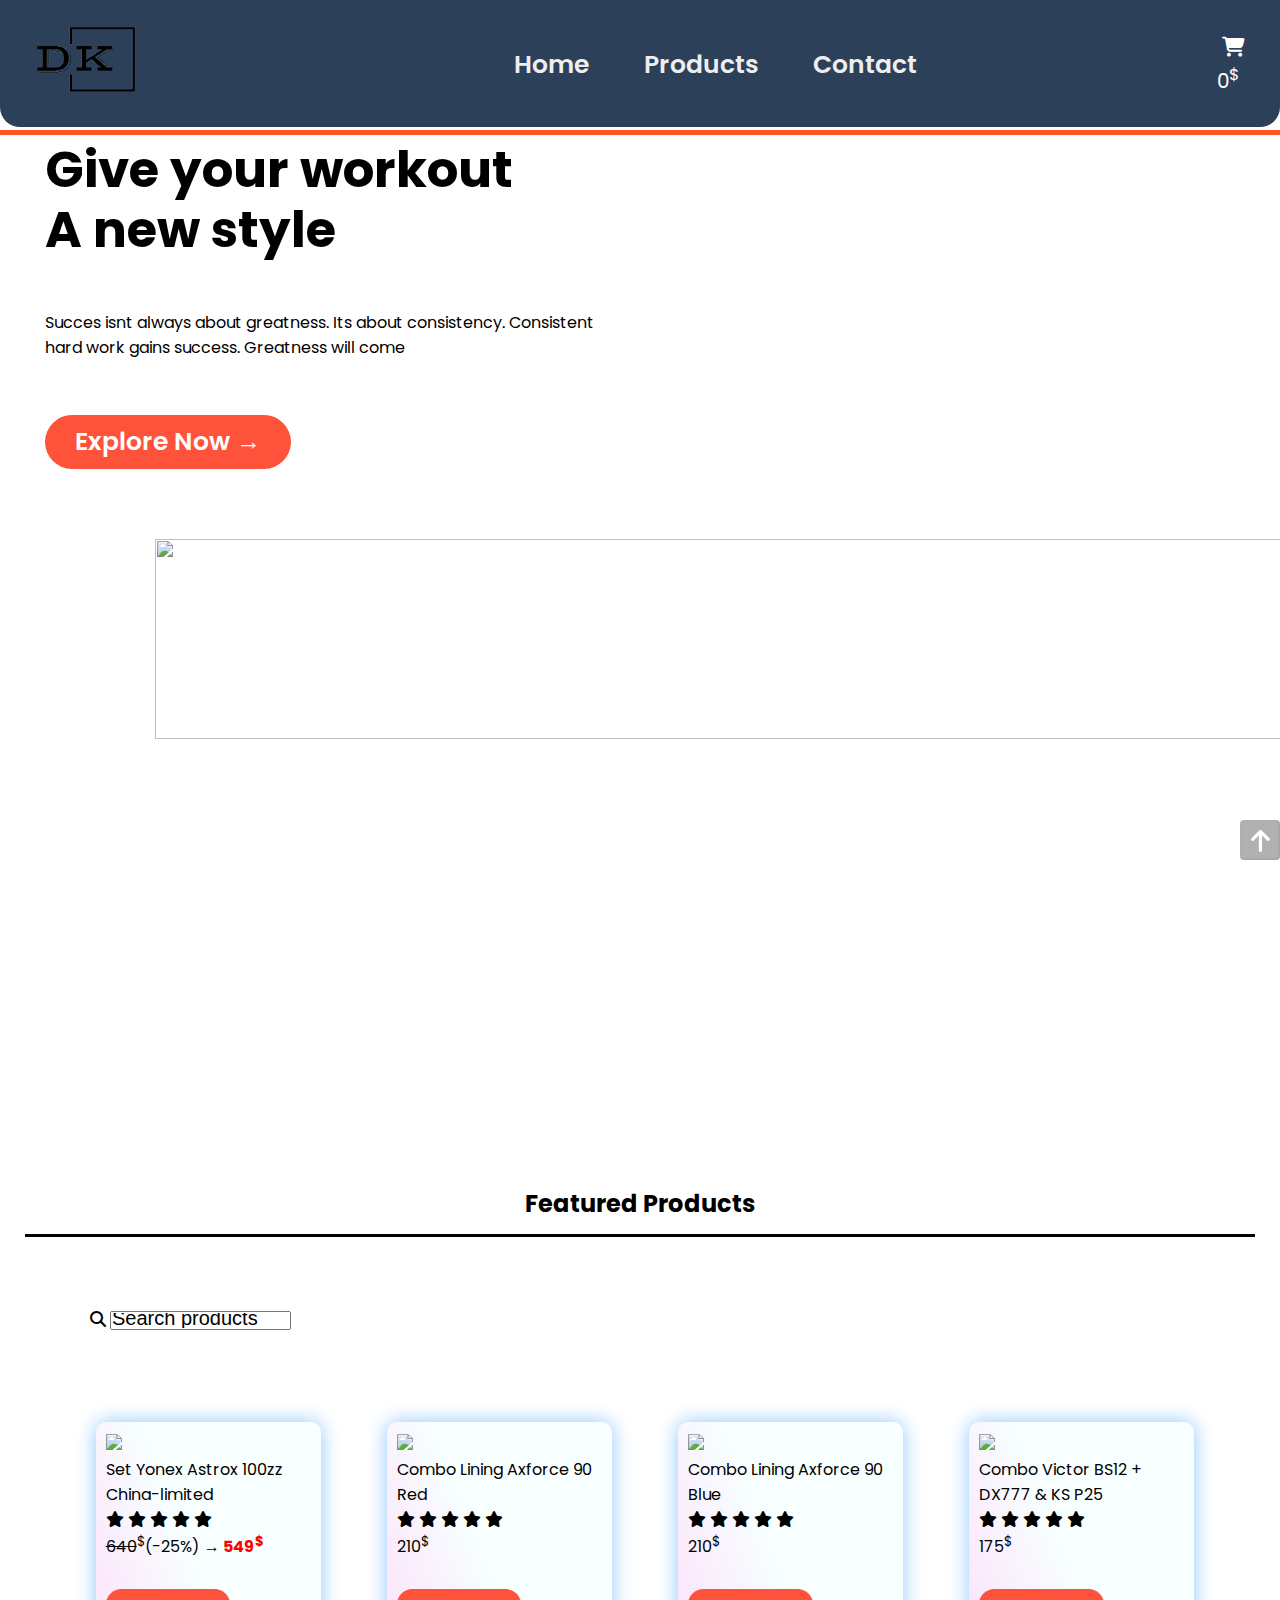
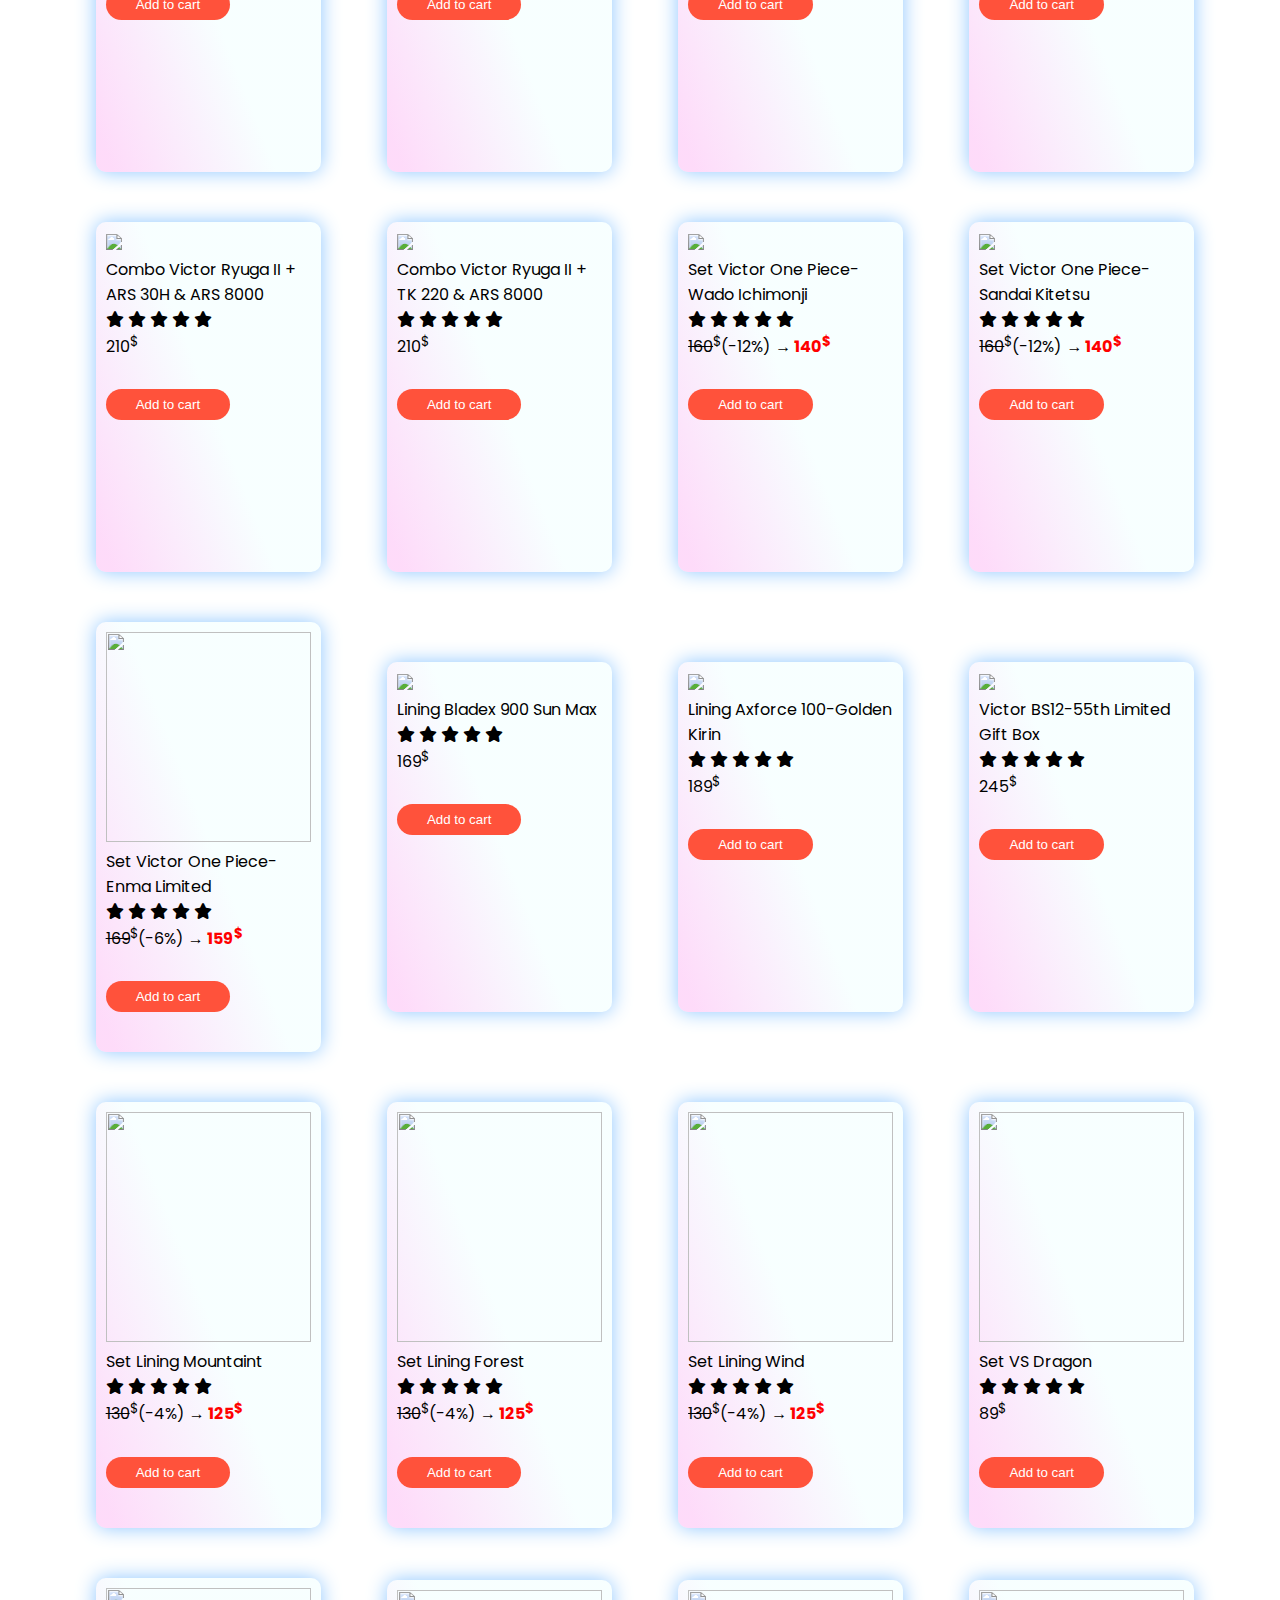
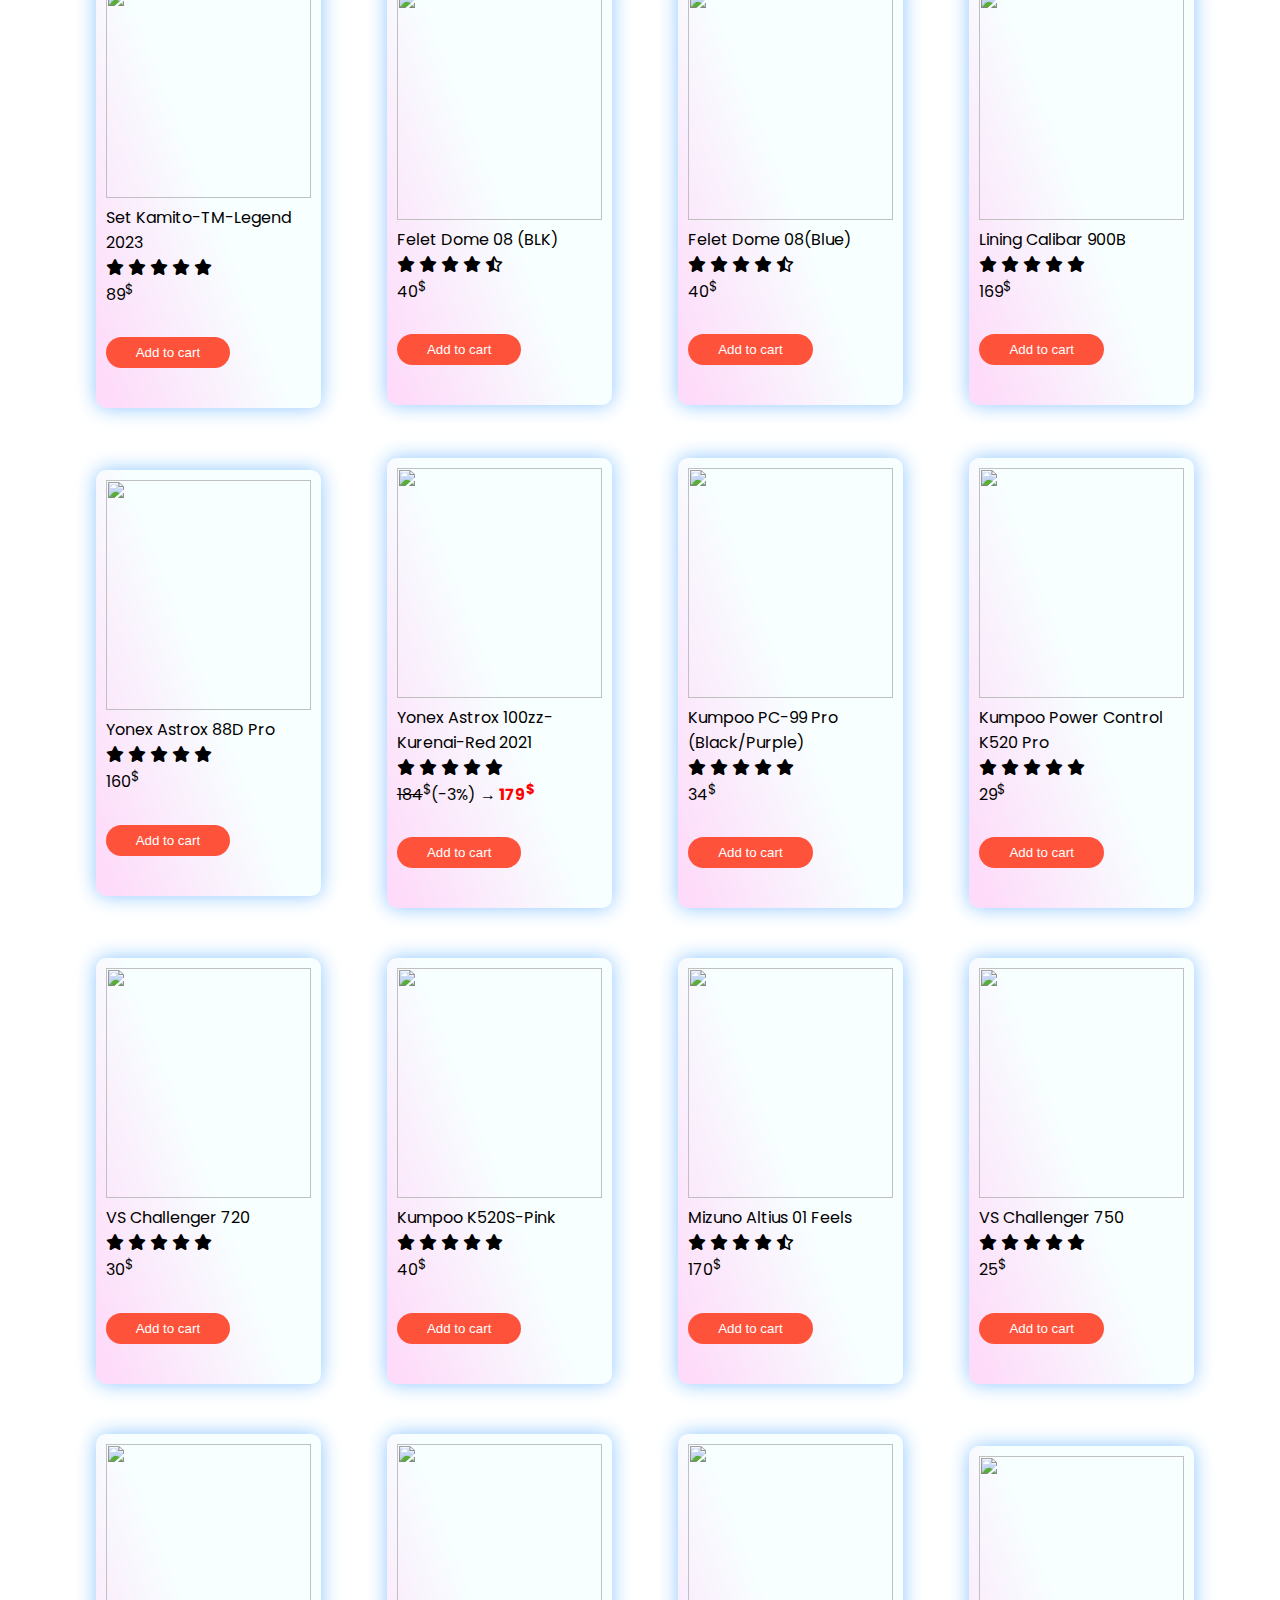
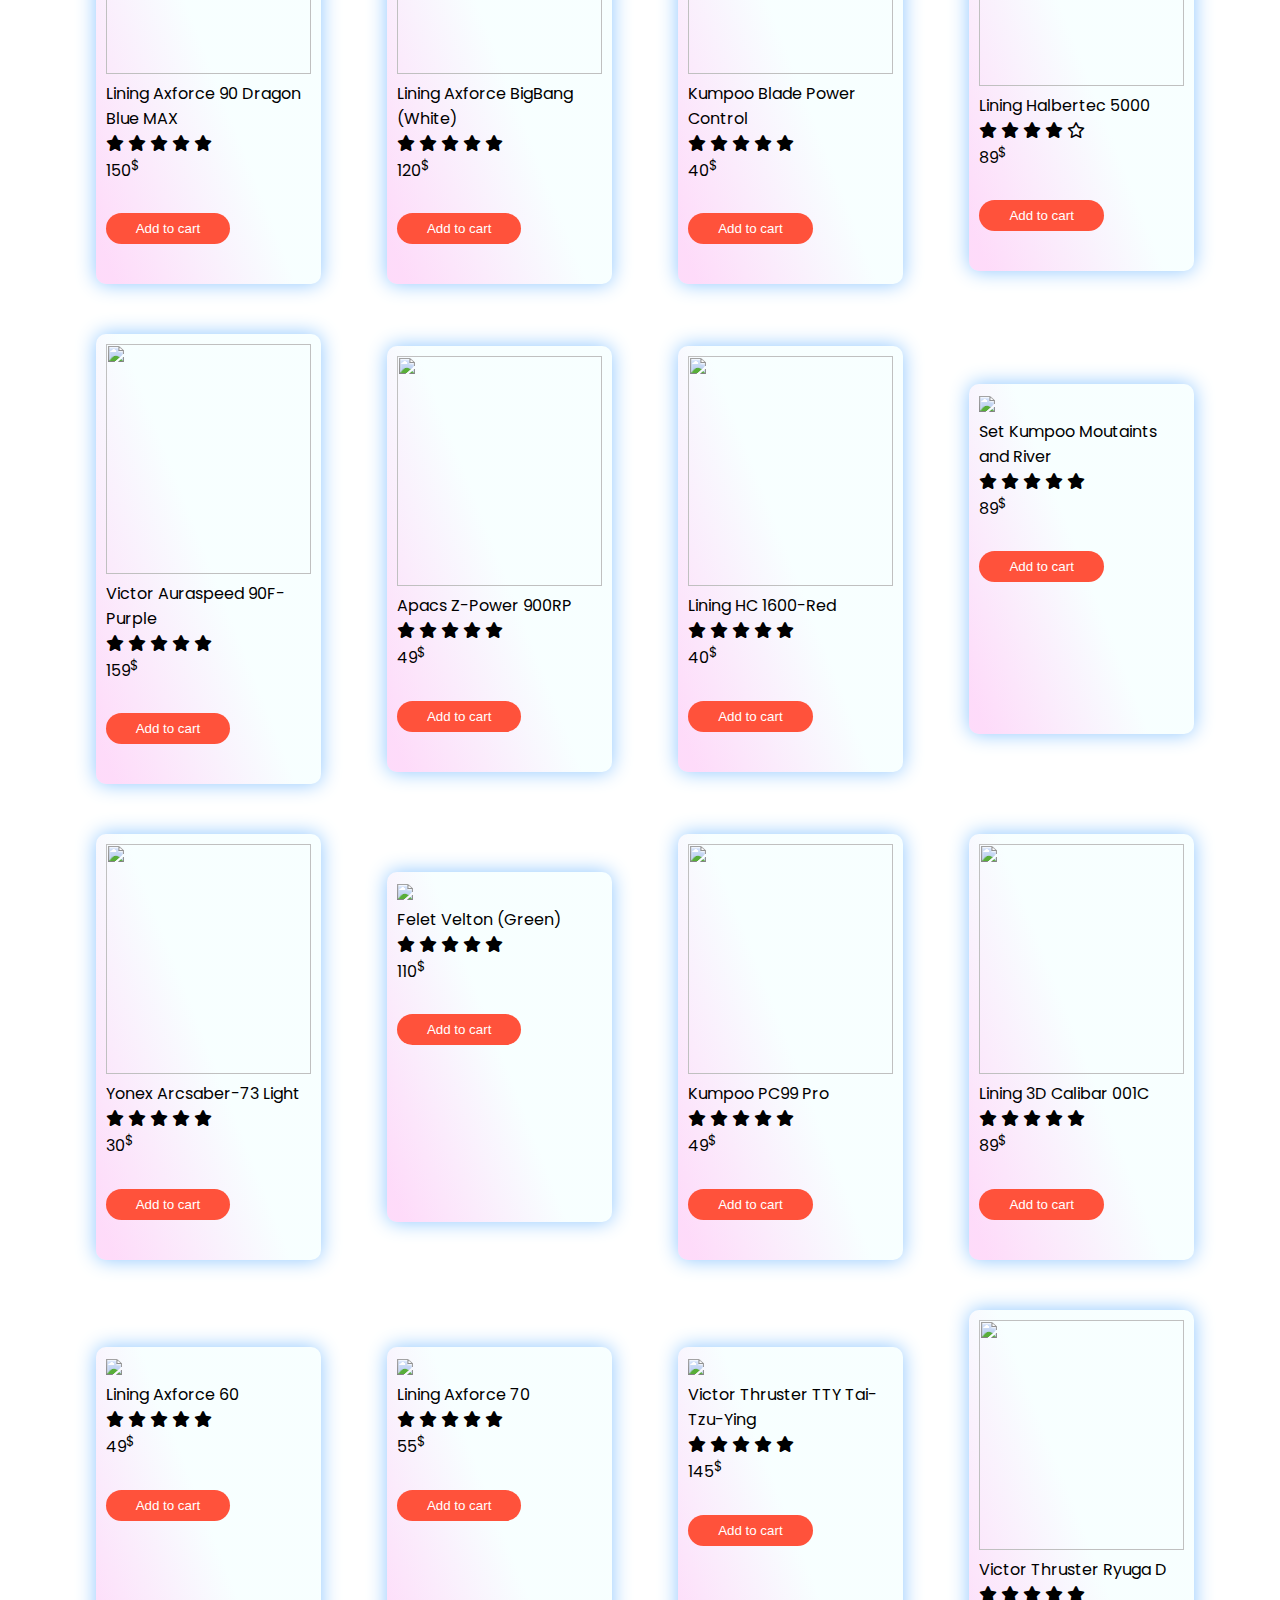
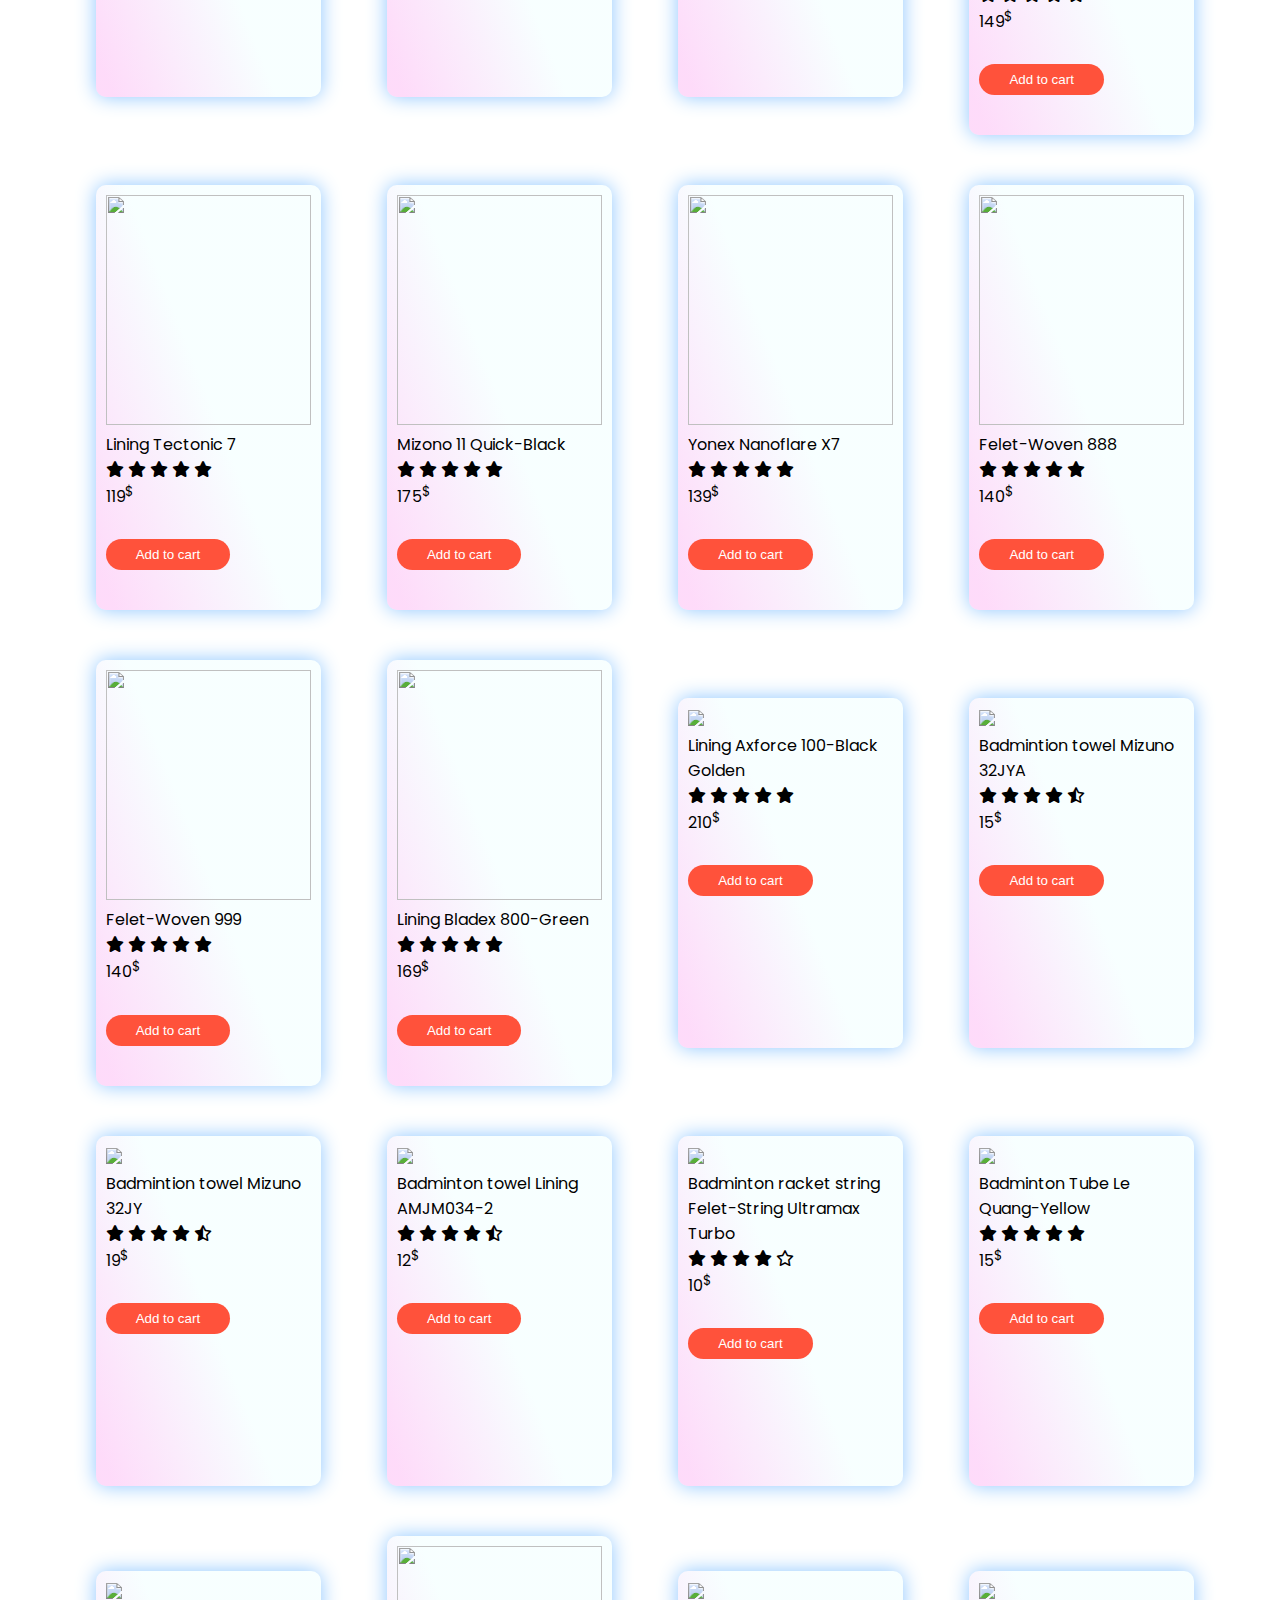
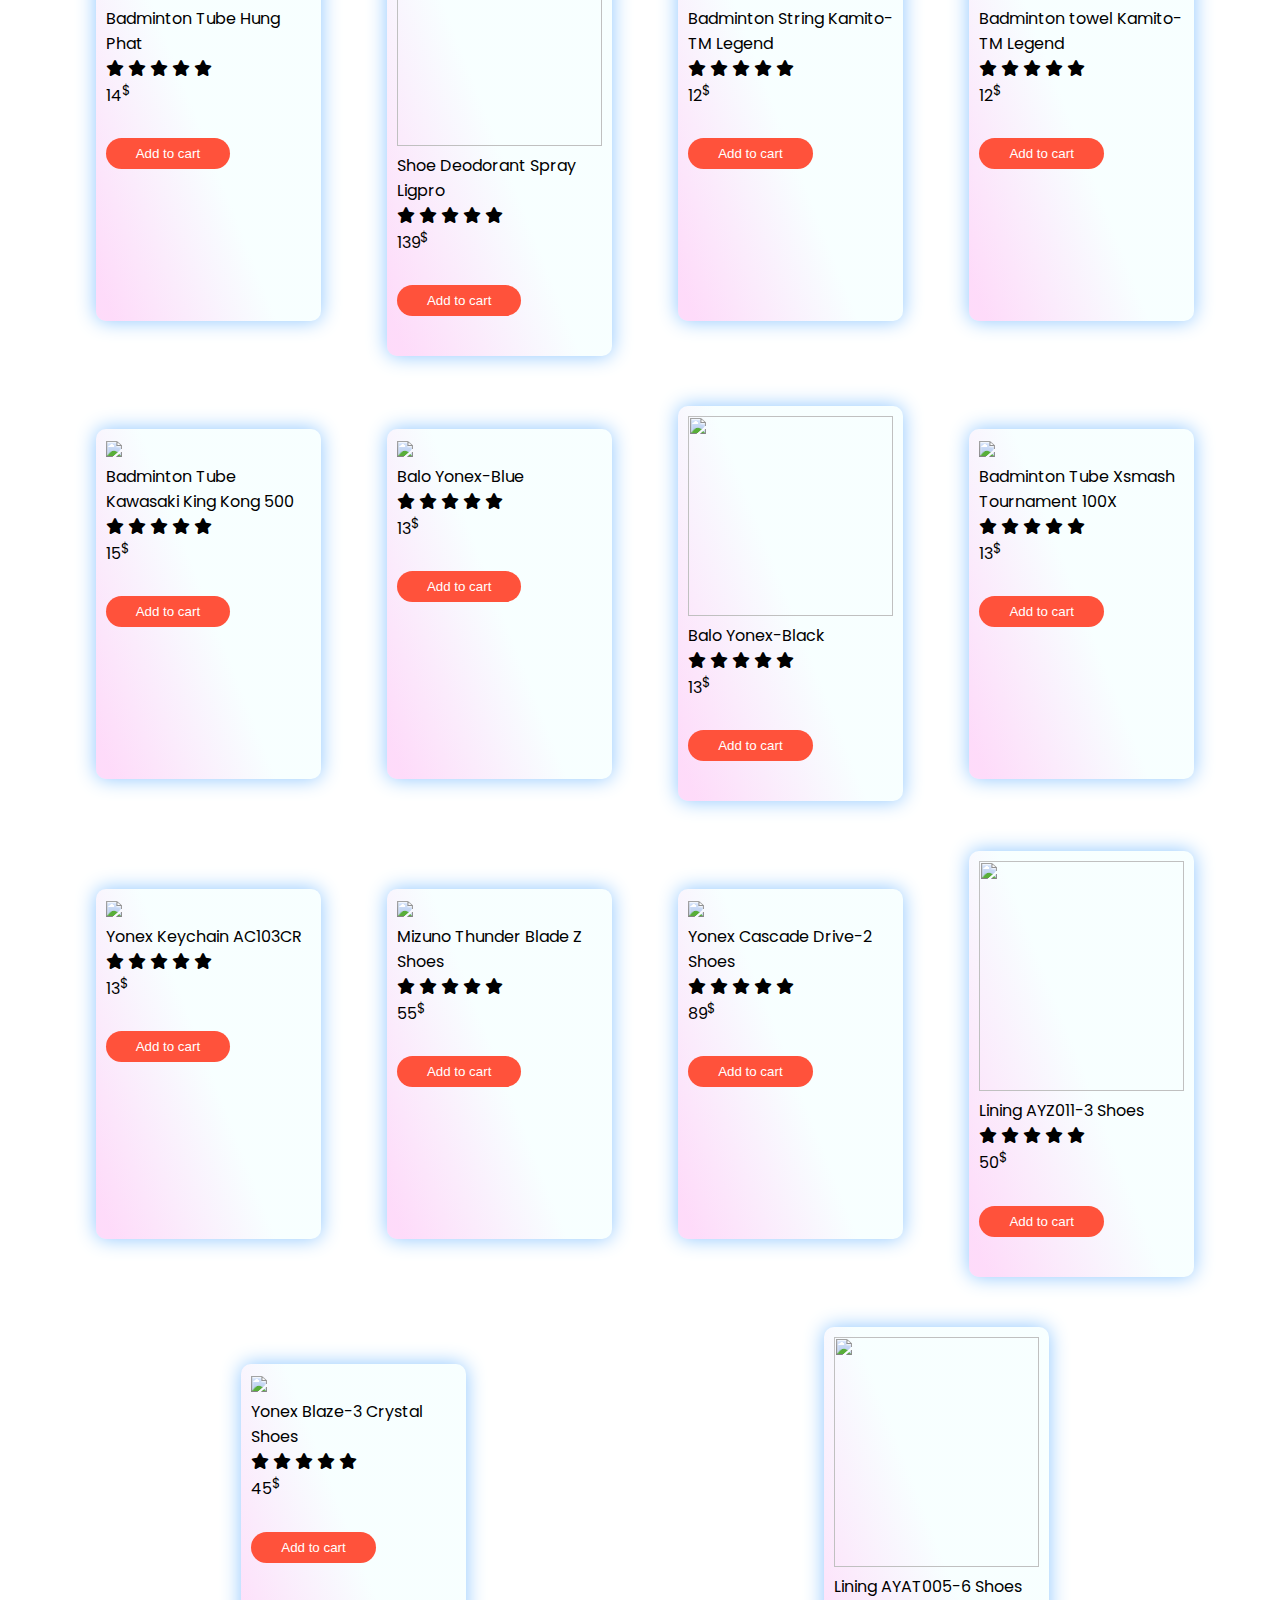
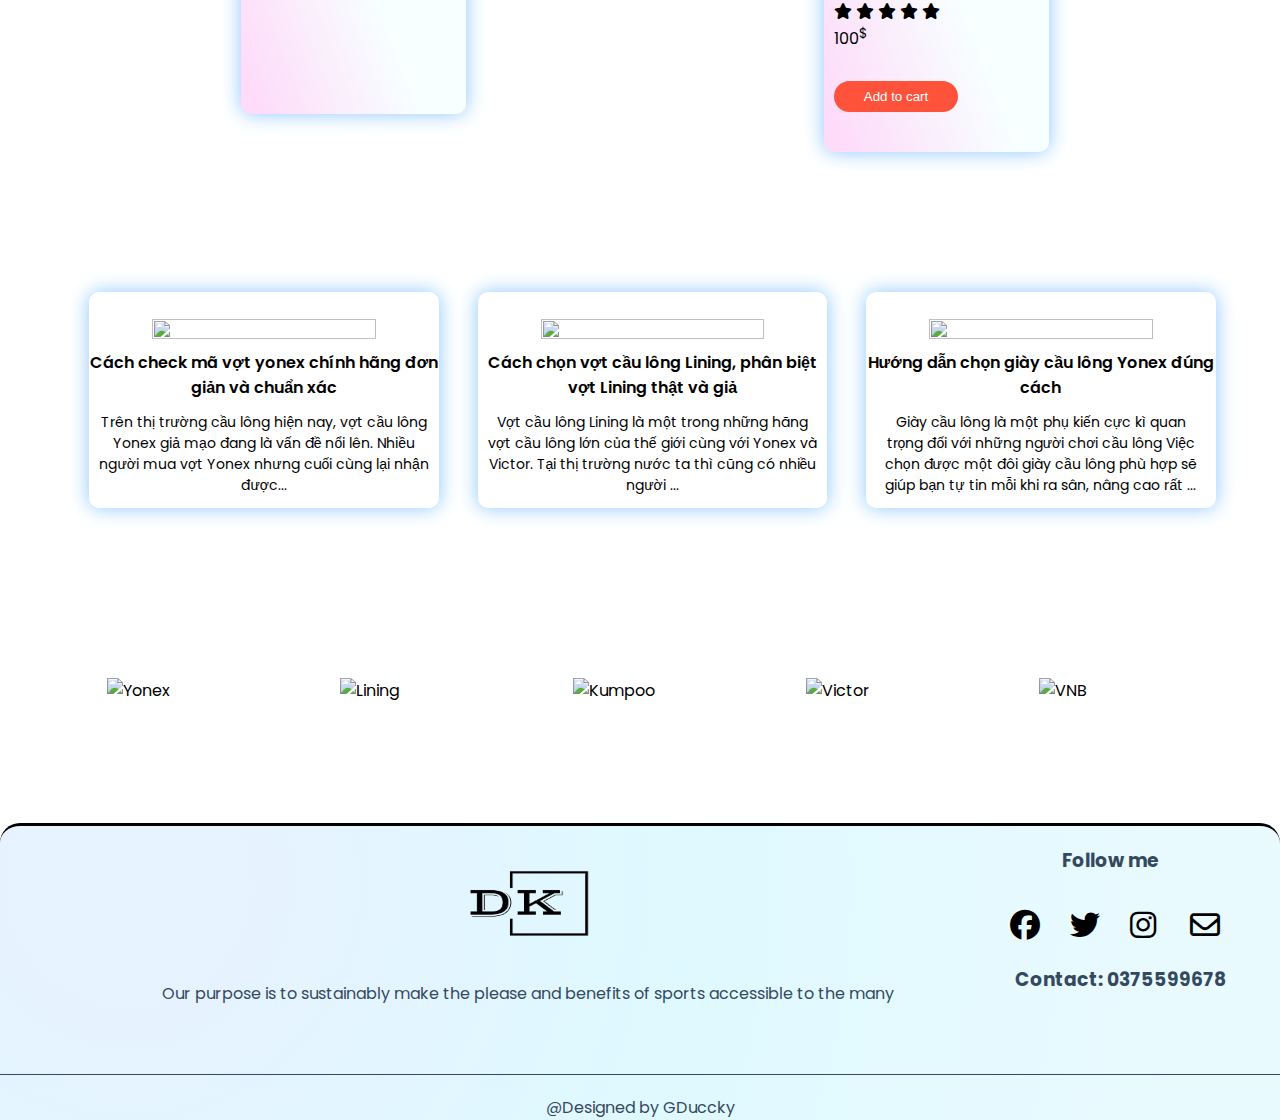
==== commit 6bf37ad2: "Update index.html" ====
--- a/index.html
+++ b/index.html
@@ -94,7 +94,7 @@
 		      <i class="fas fa-search"></i>
           <input type="text" name="" id="search-item" placeholder="Search products" onkeyup="search()">
 		    </form>
-        <button class="btn">Sort by price</button>
+        
     </div>
 		<div class="row" id="product-list">
 			<div class="col-4">
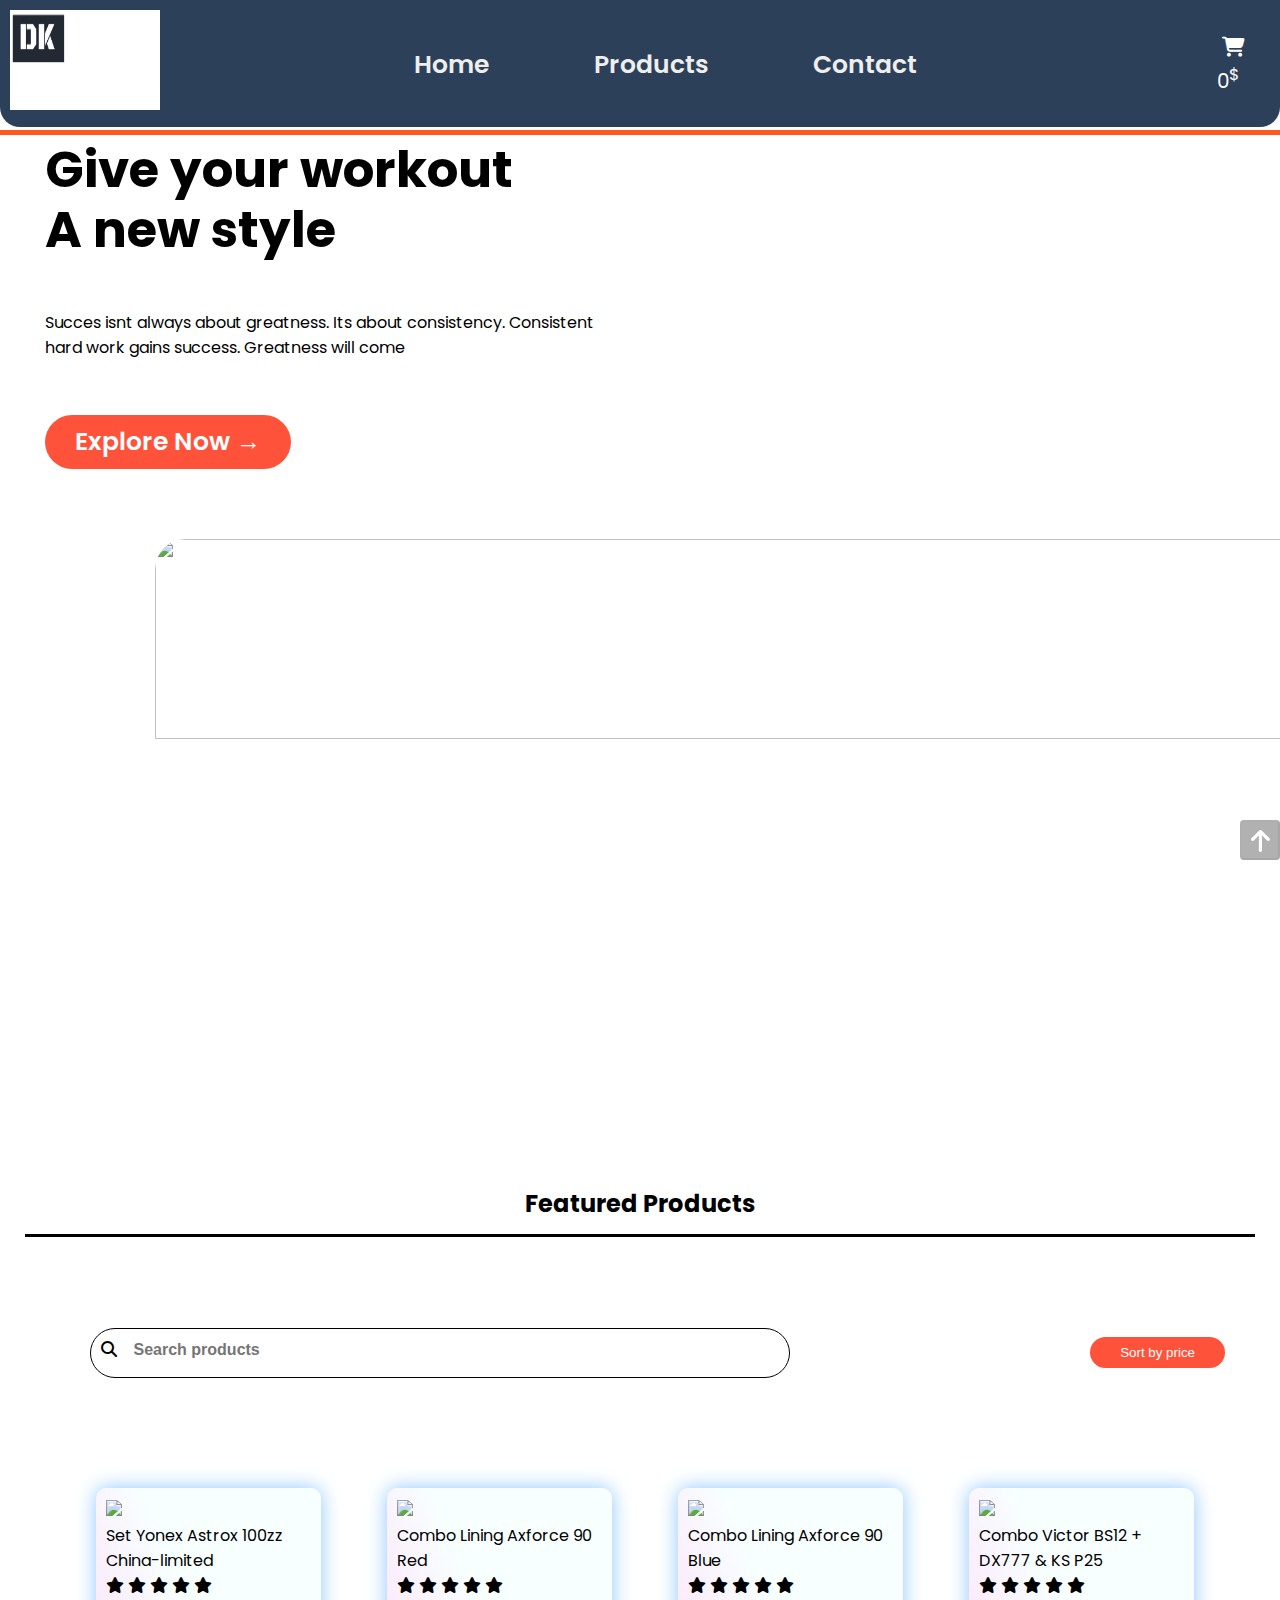
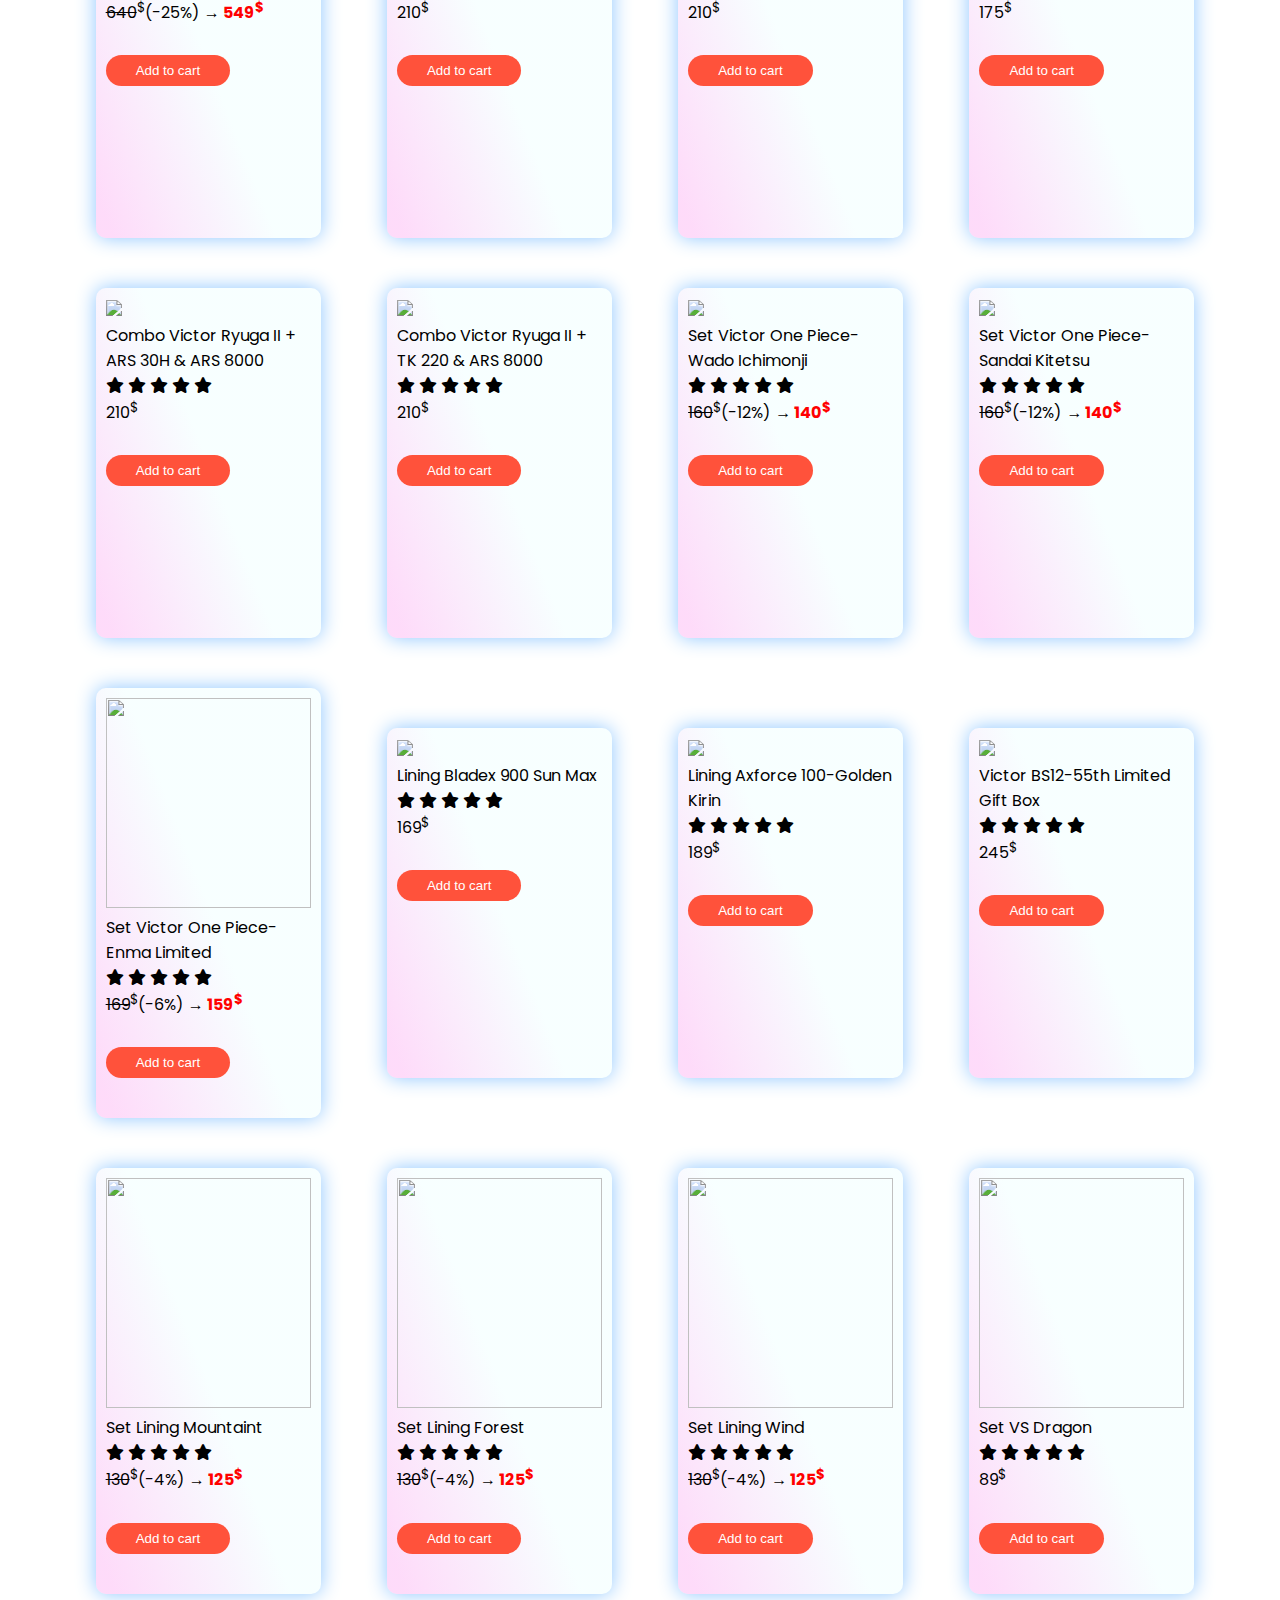
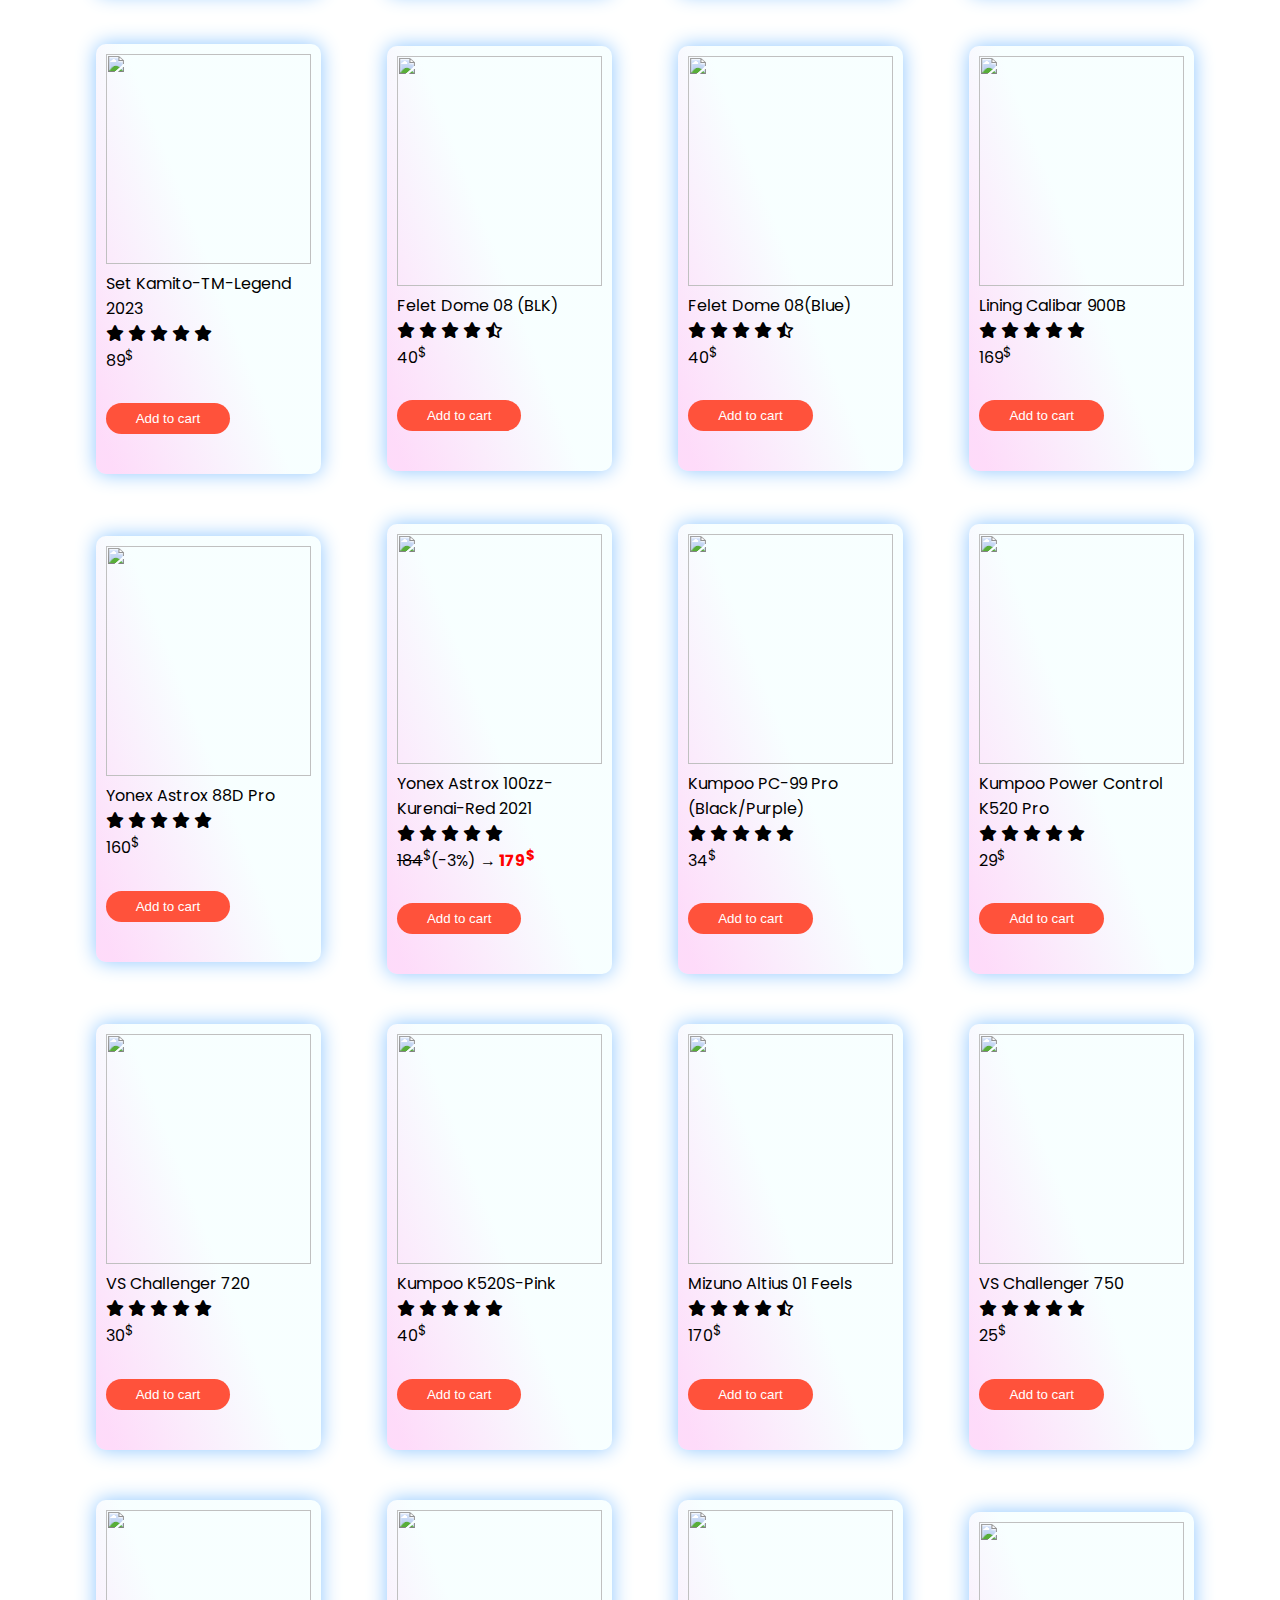
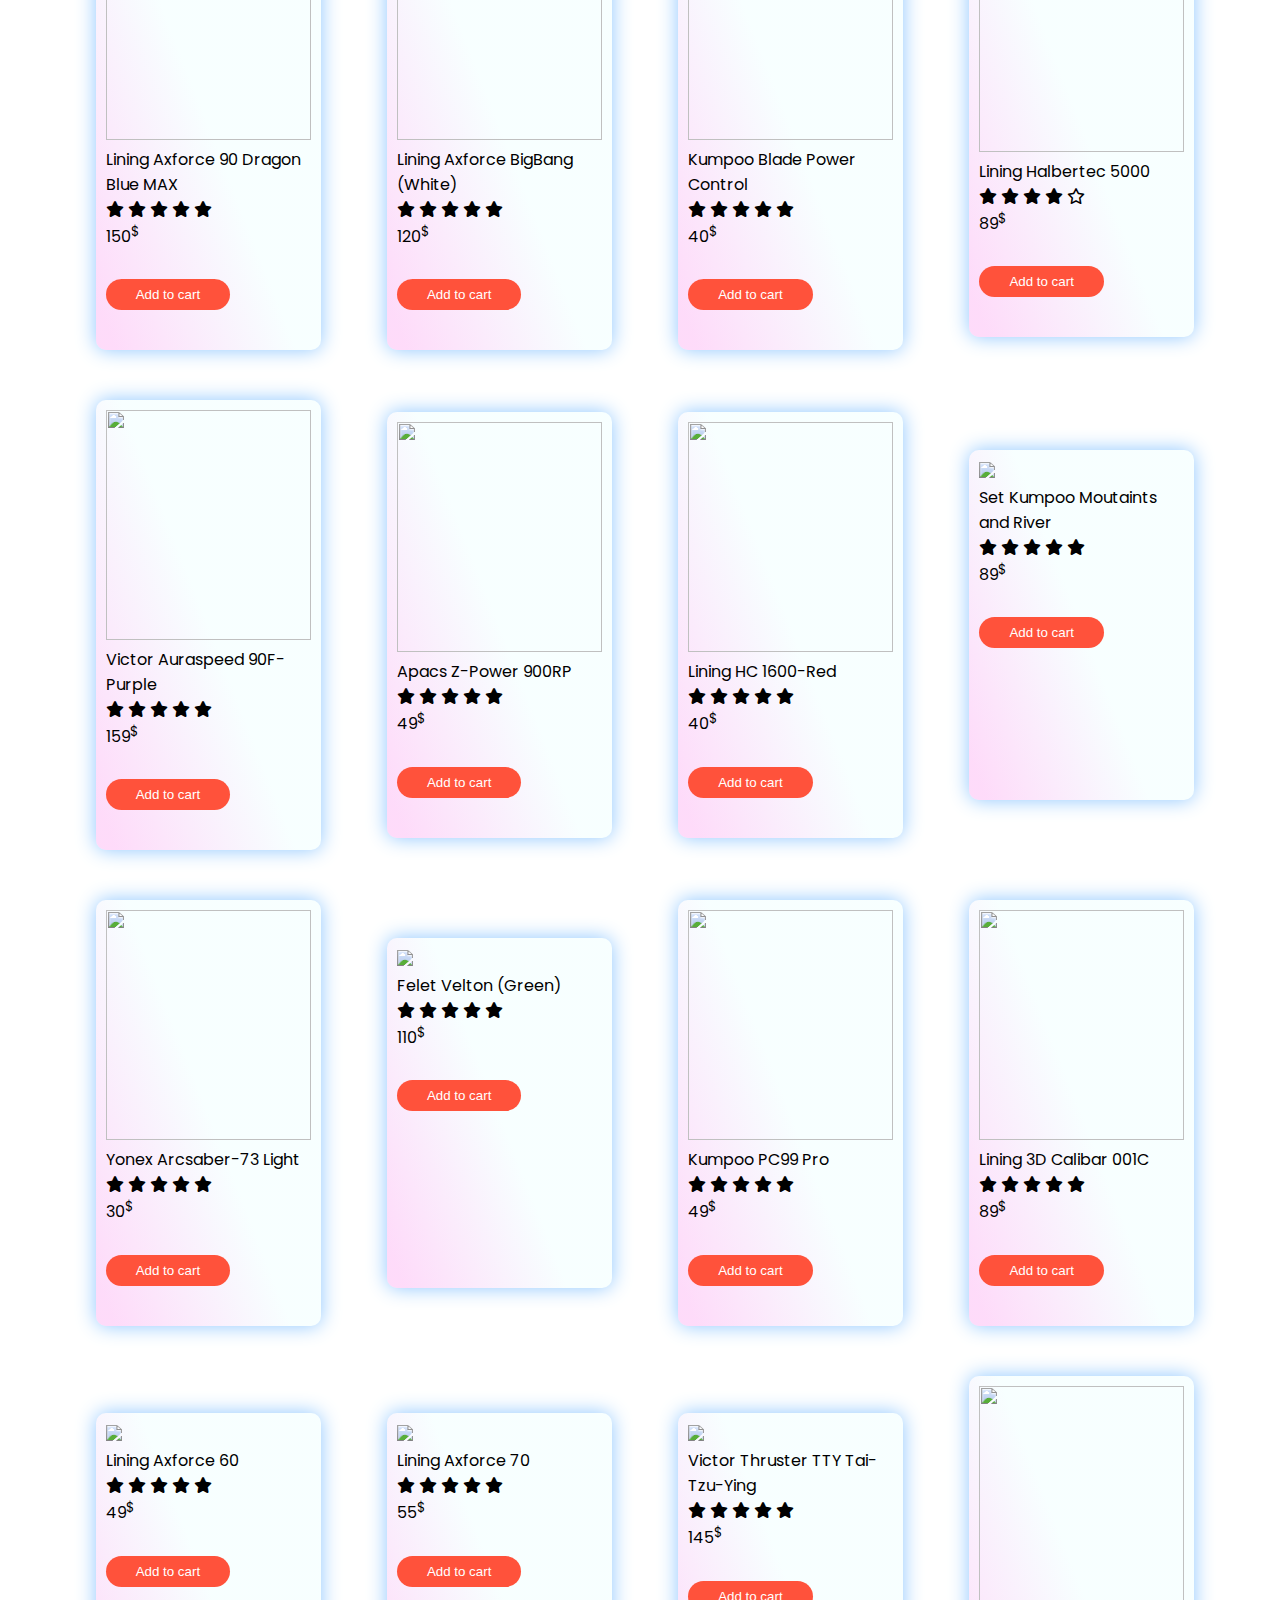
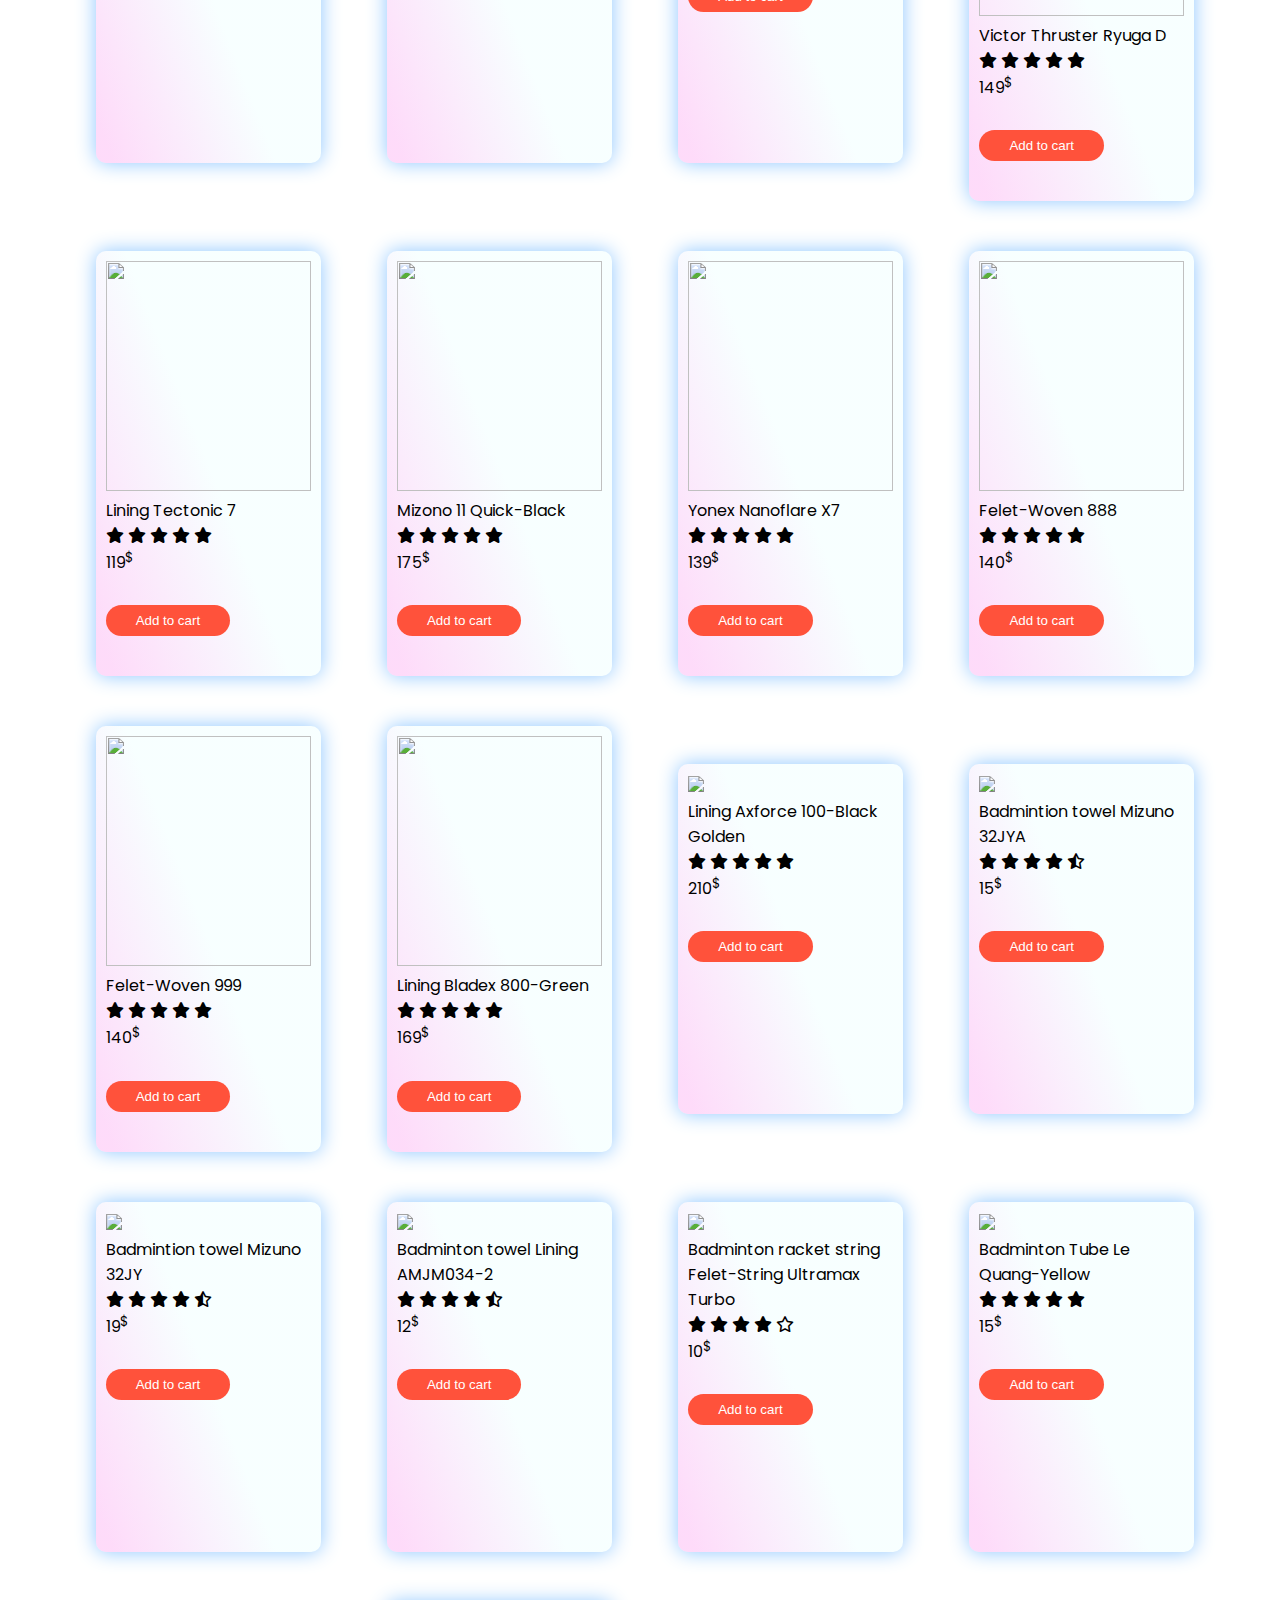
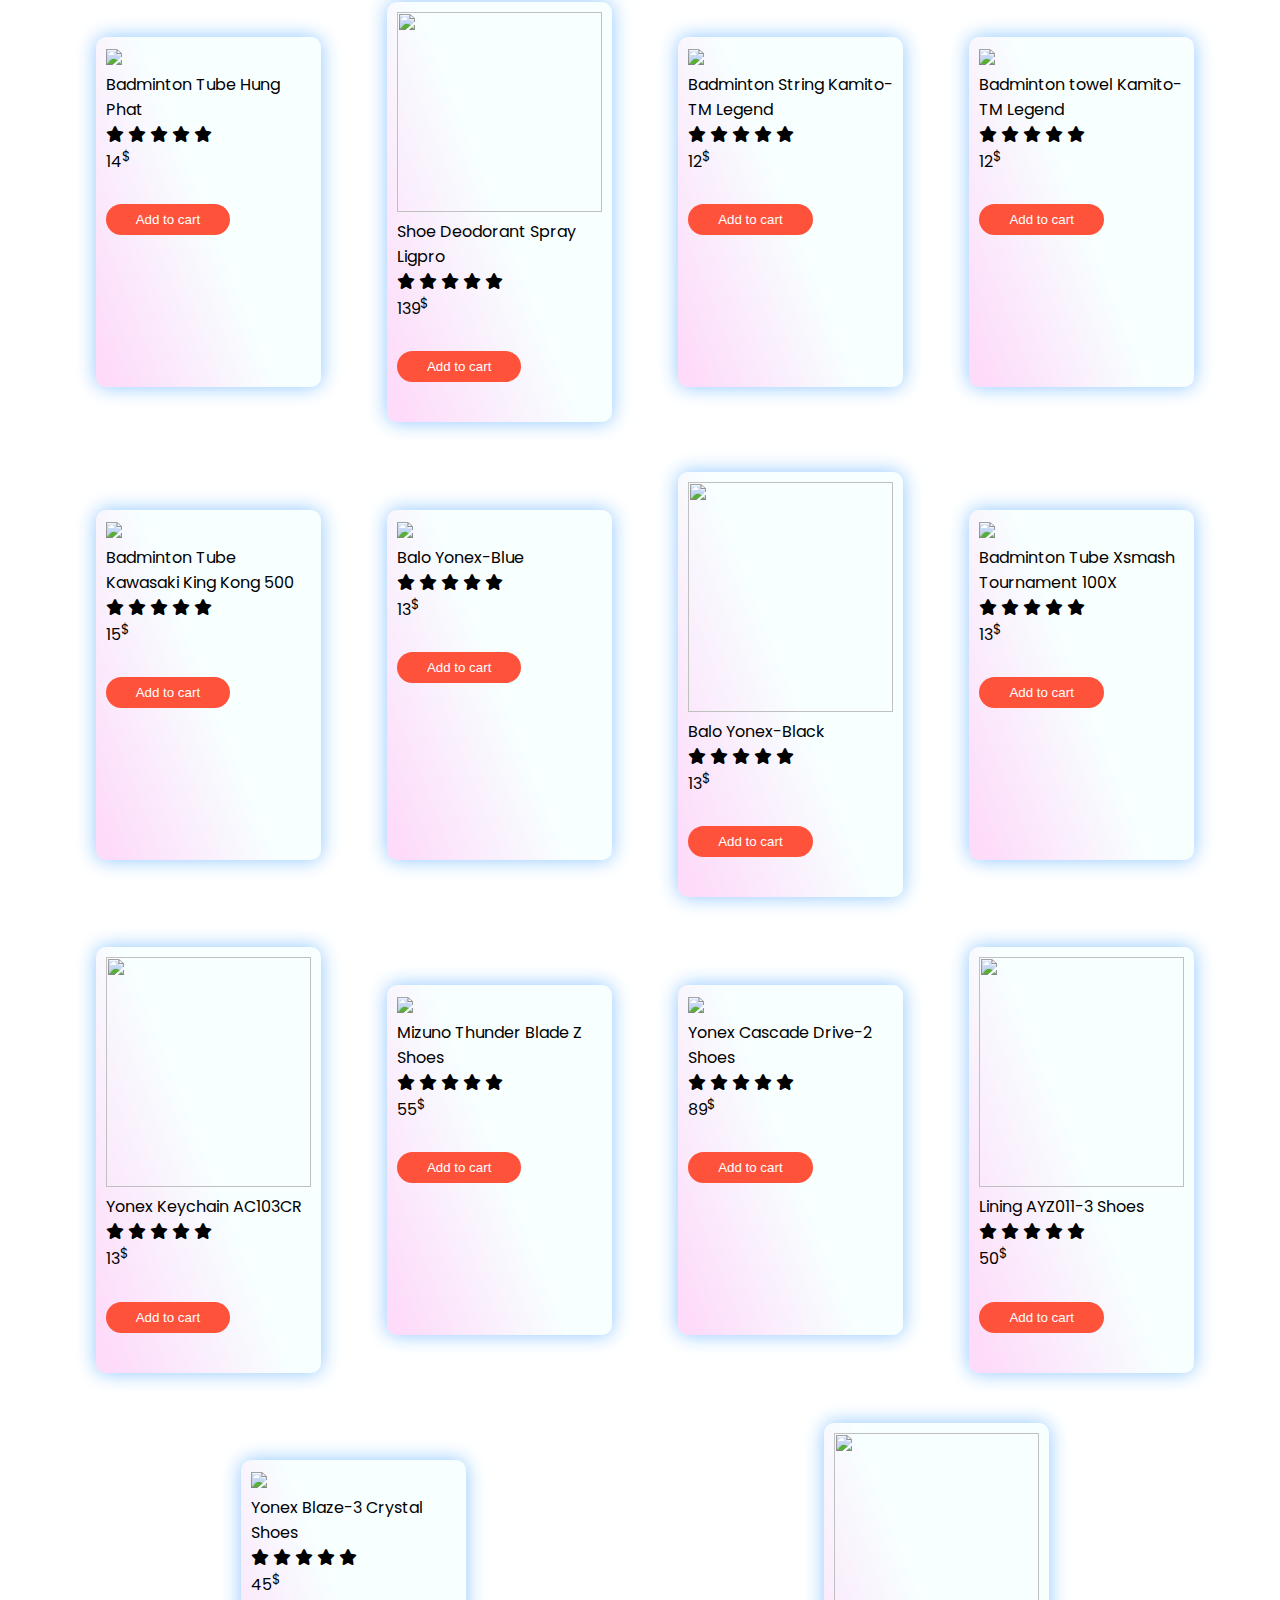
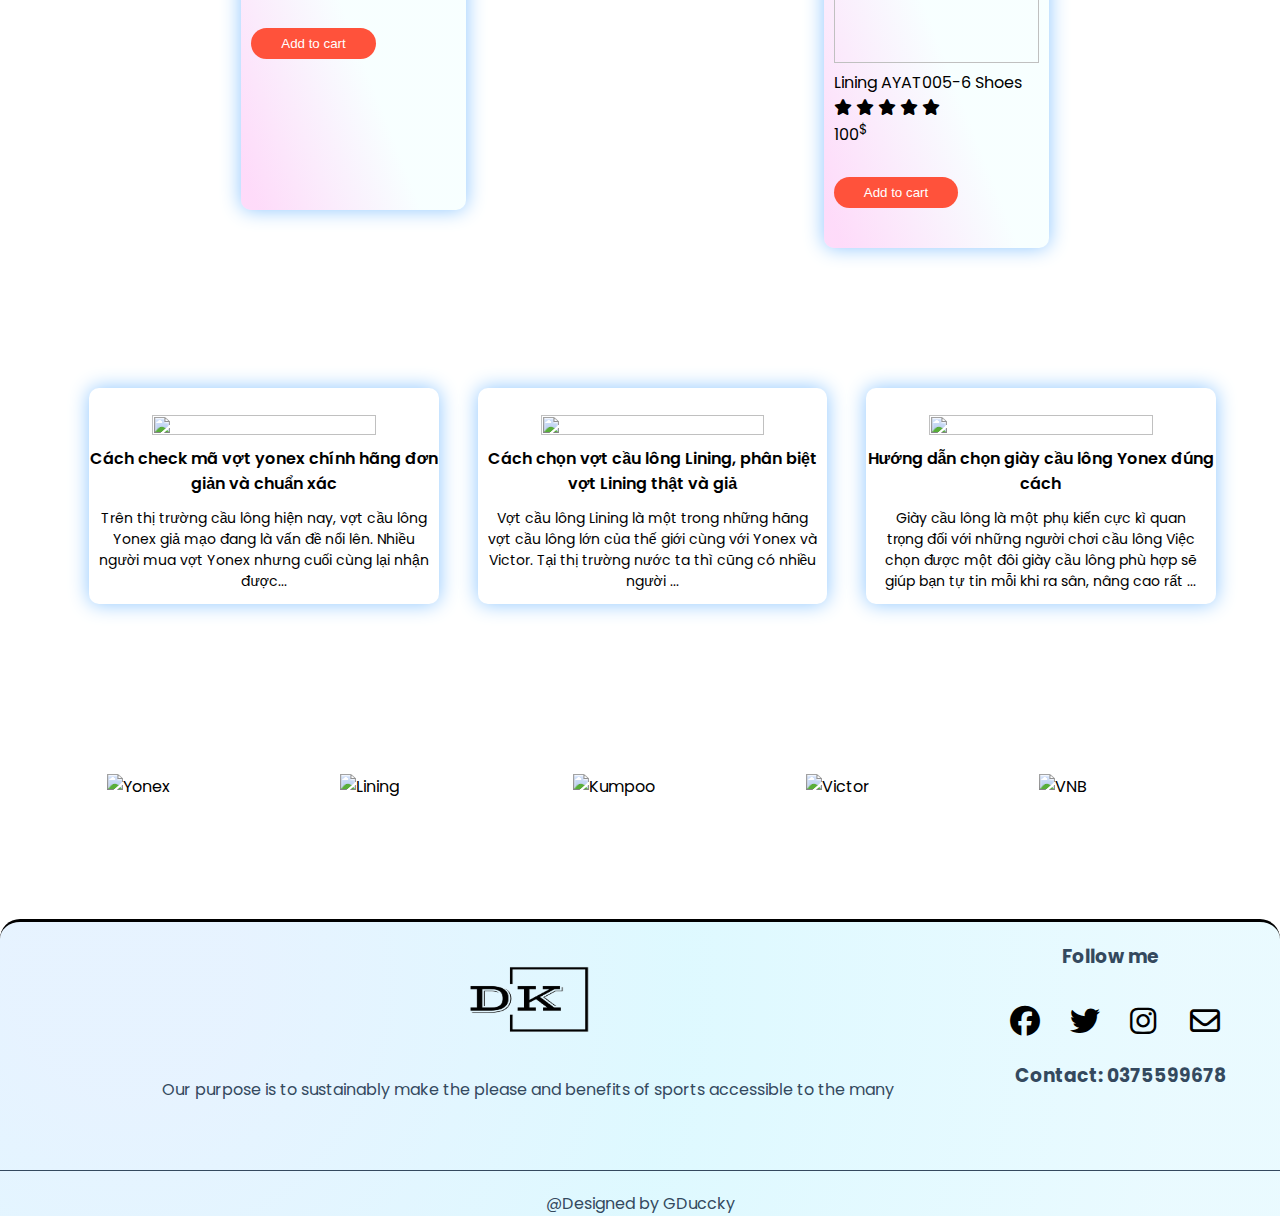
==== commit e2464899: "Update index.html" ====
--- a/index.html
+++ b/index.html
@@ -24,7 +24,7 @@
 			<header>
 				<div class="navbar">
 					<div class="logo">
-						<img src="mylogo.png" alt="logo" width="150px" height="100px" style="color:white;">
+						<img src="logonavbar.png" alt="logo" width="150px" height="100px" style="color:white;">
 					</div>
 					<nav>
 						<ul id="MenuItems">
@@ -73,17 +73,19 @@
 			<div class="row">
 				<div class="col-3">
 					<img src="https://cdn.shopvnb.com/img/400x400/uploads/danh_muc/thumb/1.1.webp" alt="">
+          
 				</div>
 				<div class="col-3">
 					<img src="https://cdn.shopvnb.com/img/400x400/uploads/danh_muc/thumb/7.webp" alt="">
+          
 				</div>
 				<div class="col-3">
 					<img src="https://cdn.shopvnb.com/img/400x400/uploads/danh_muc/thumb/2_1.webp" alt="">
+
 				</div>
 			</div>
 		</div>
 	
-	</div>
 	</div>
 	<!--------- featured products ---------------->
 	<div id="products">
@@ -94,7 +96,7 @@
 		      <i class="fas fa-search"></i>
           <input type="text" name="" id="search-item" placeholder="Search products" onkeyup="search()">
 		    </form>
-        
+        <button class="btn">Sort by price</button>
     </div>
 		<div class="row" id="product-list">
 			<div class="col-4">
@@ -1031,7 +1033,7 @@
 							<button class="btn">Add to cart</button>
 					</div>
 					<div class="col-4">
-							<img src="https://cdn.shopvnb.com/img/300x300/uploads/gallery/tui-the-thao-chong-nuoc-yonex-ba238cr-xanh-duong-noi-dia-trung-1_1696983853.webp">
+							<img src="https://cdn.shopvnb.com/img/300x300/uploads/gallery/tui-the-thao-chong-nuoc-yonex-ba238cr-xanh-duong-noi-dia-trung-1_1696983853.webp" style="heigth:250px;">
 							<h4>Balo Yonex-Blue</h4>
 							<div class="rating">
 									<!-- ngoi sao nguyen ven -->
@@ -1047,7 +1049,7 @@
 							<button class="btn">Add to cart</button>
 					</div>
 					<div class="col-4">
-							<img src="https://cdn.shopvnb.com/img/300x300/uploads/gallery/tui-the-thao-chong-nuoc-yonex-ba238cr-den-noi-dia-trung-1_1696983513.webp" style="height:200px;">
+							<img src="https://cdn.shopvnb.com/img/300x300/uploads/gallery/tui-the-thao-chong-nuoc-yonex-ba238cr-den-noi-dia-trung-1_1696983513.webp" style="height:230px;">
 							<h4>Balo Yonex-Black</h4>
 							<div class="rating">
 									<!-- ngoi sao nguyen ven -->
@@ -1079,7 +1081,7 @@
 							<button class="btn">Add to cart</button>
 					</div>
 					<div class="col-4">
-							<img src="https://cdn.shopvnb.com/img/300x300/uploads/gallery/moc-khoa-cau-long-yonex-ac103cr-noi-dia-trung_1693247405.webp">
+							<img src="https://cdn.shopvnb.com/img/300x300/uploads/gallery/moc-khoa-cau-long-yonex-ac103cr-noi-dia-trung_1693247405.webp" style="height:230px;">
 							<h4>Yonex Keychain AC103CR</h4>
 							<div class="rating">
 									<!-- ngoi sao nguyen ven -->
@@ -1143,7 +1145,7 @@
                 <button class="btn">Add to cart</button>
         </div>
         <div class="col-4">
-            <img src="https://cdn.shopvnb.com/img/300x300/uploads/gallery/giay-cau-long-yonex-blaze-3-crystal-chinh-hang_1699316461.webp">
+            <img src="https://cdn.shopvnb.com/img/300x300/uploads/gallery/giay-cau-long-yonex-blaze-3-crystal-chinh-hang_1699316461.webp" >
             <h4>Yonex Blaze-3 Crystal Shoes</h4>
             <div class="rating">
                     <!-- ngoi sao nguyen ven -->
--- a/style.css
+++ b/style.css
@@ -41,6 +41,7 @@
 nav ul li{
 	display: inline-block;
 	margin-right:50px;
+  margin-left:50px;
 }
 a{
 	text-decoration: none;
@@ -402,10 +403,13 @@
 }
 
 
+
+
 /* ------------Slideshow------------- */
 .slider-frame{
 	overflow: hidden;
 	height:400px;
+  border-radius:30px;
 	width:1200px;
 	margin-left: 155px;
 	margin-top: 20px;
@@ -426,6 +430,7 @@
 .slide-images{
 	width:3600px;
 	height:800px;
+  border-radius:30px;
 	margin:0 0 0 -2400px;
 	position: relative;
 	-webkit-animation-name:slide_animation;
@@ -438,9 +443,14 @@
 .img-container{
 	height:800px;
 	width:1200px;
-	position: relative;
+  border-radius:30px;
+/* 	position: relative; */
 	float:left;
 }
+.img-container img{
+  border-radius:30px;
+}
+
 /*------------------ End ---------------------*/
 /* ------------------------ cart ----------------------------*/
 .cart{
@@ -782,39 +792,23 @@
   opacity: 1; 
 }
 /*------------- Search -------------------*/
-.inputBox_container {
-  display: flex;
-  align-items: center;
-  flex-direction: row;
-  max-width: 500px;
-  width: fit-content;
-  height: fit-content;
-  background-color: white;
-  border-radius: 30px;
-  border:0.5px solid black;
-  overflow: hidden;
-}
-
-.search_icon {
-  height: 1.5em;
-  padding: 0 0.5em 0 0.8em;
-  fill: black;
-}
-
-.inputBox {
-  background-color: transparent;
-  color: #ffffff;
-  outline: none;
-  width: 500px;
-  height:45px;
-  border: 0;
-/*   padding: 0.5em 1.5em 0.5em 0; */
-  font-size: 20px;
-}
-
-::placeholder {
-  font-size:20px;
-  color: black;
-}
-
-
+
+.small-container form{
+  width:700px;
+  height:50px;
+  border:1px solid black;
+  border-radius:30px;
+  align-items:center;
+}
+.small-container input{
+  margin:12.5px;
+  width:640px;
+  outline:none;
+  border:none;
+  box-shadow:none;
+  font-size:16px;
+  font-weight:600;
+}
+.small-container form i{
+  padding-left:10px;
+}
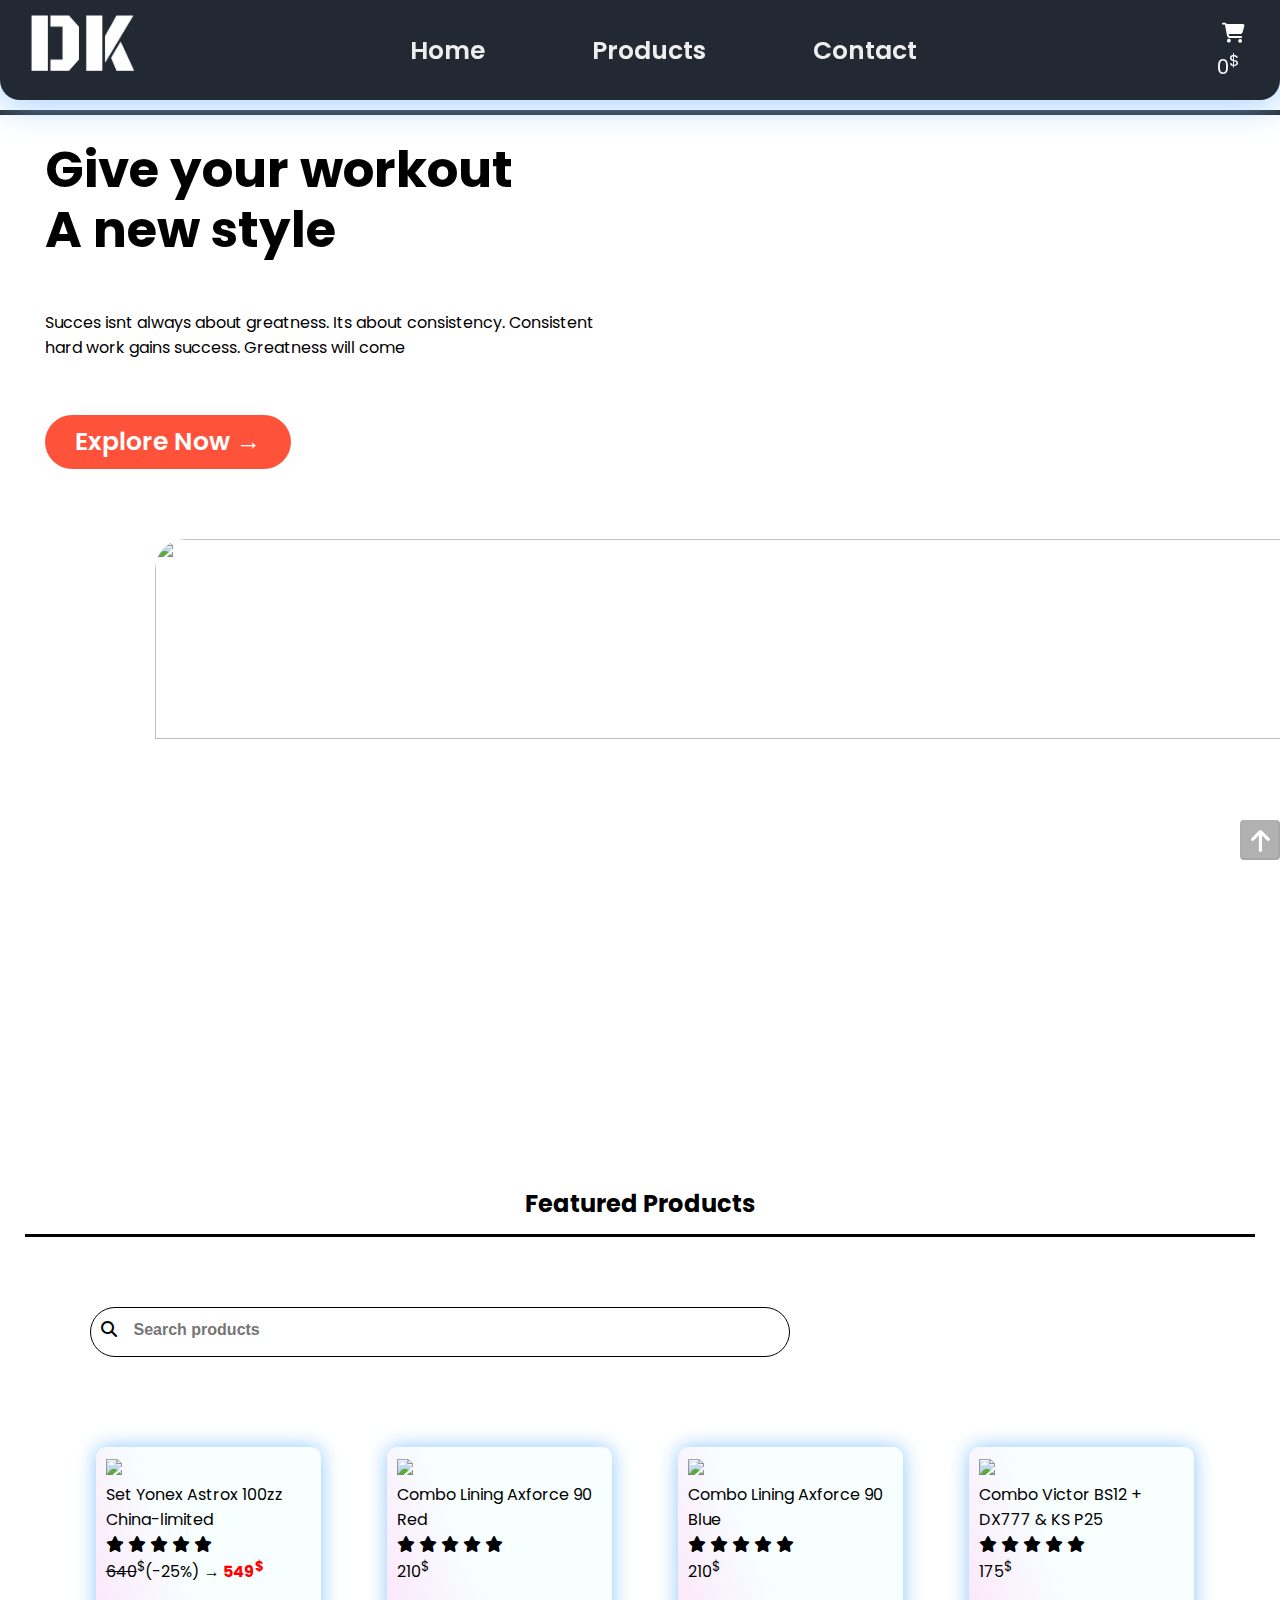
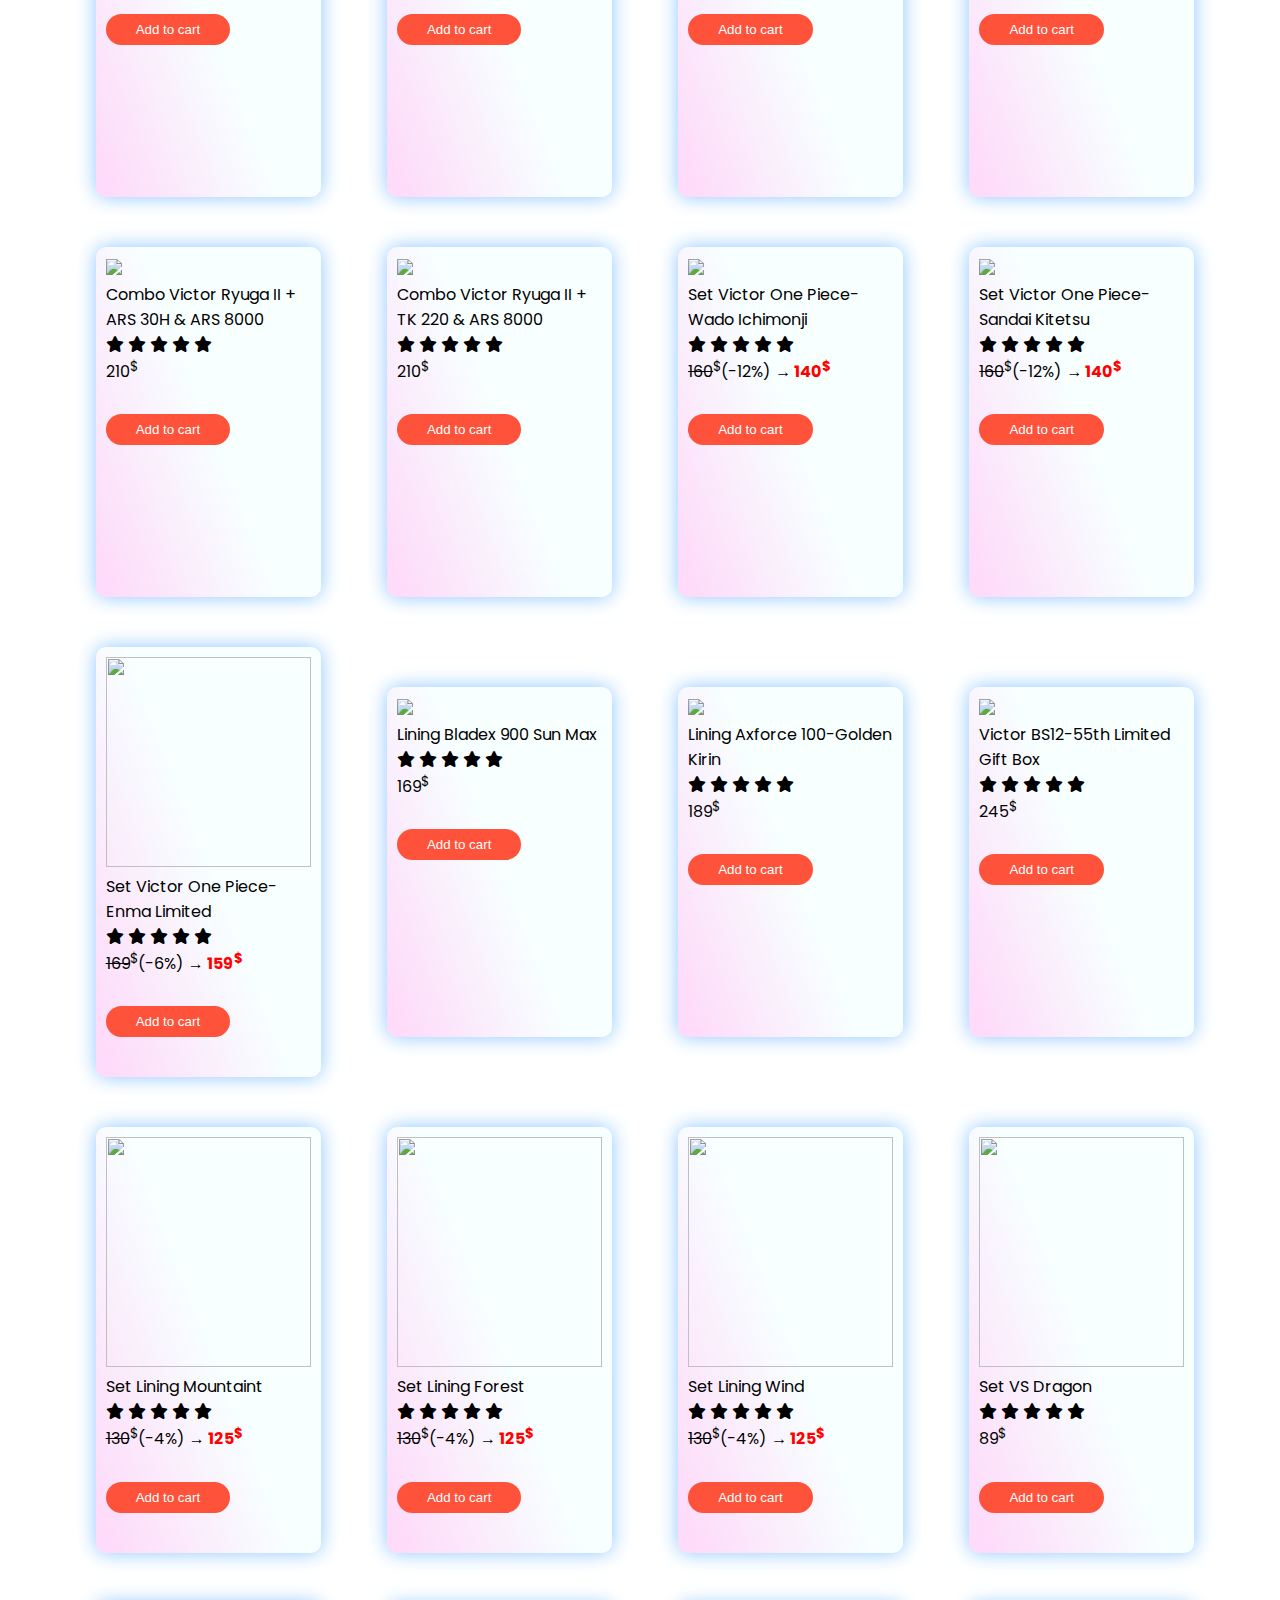
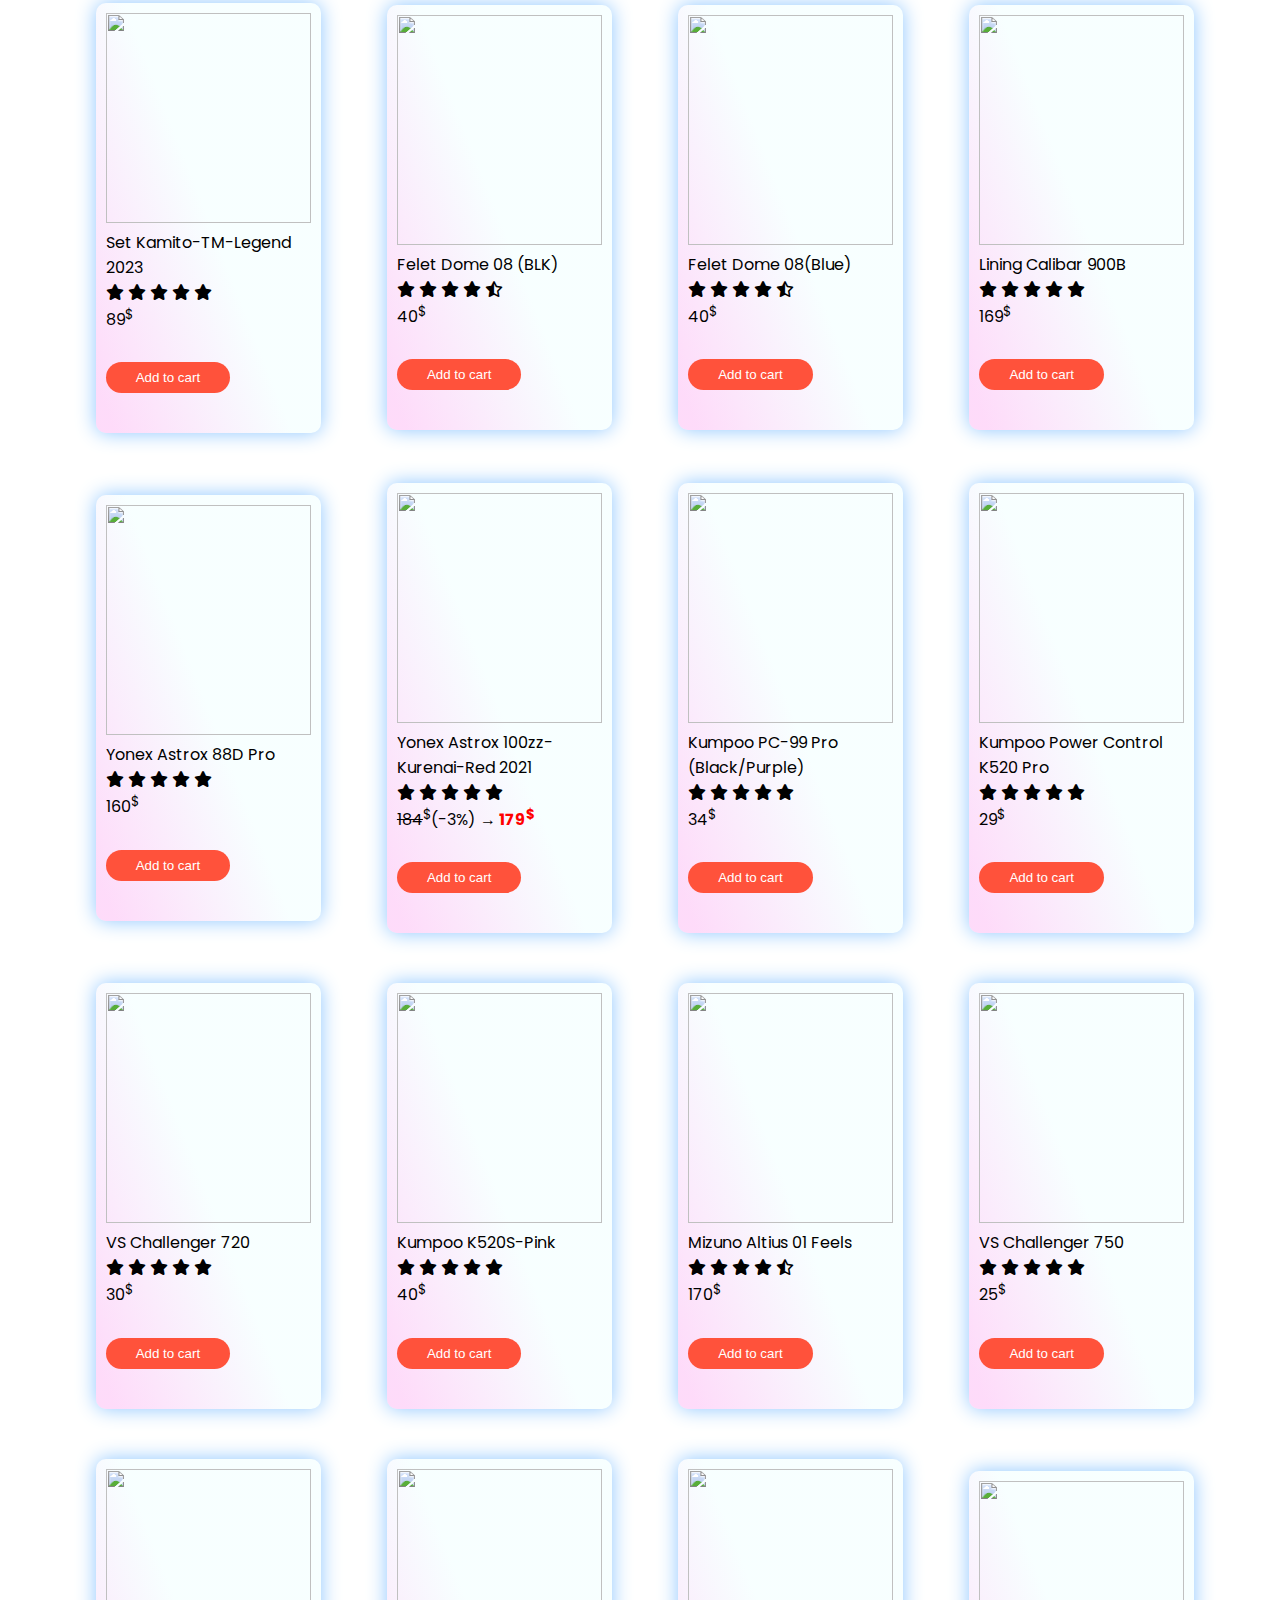
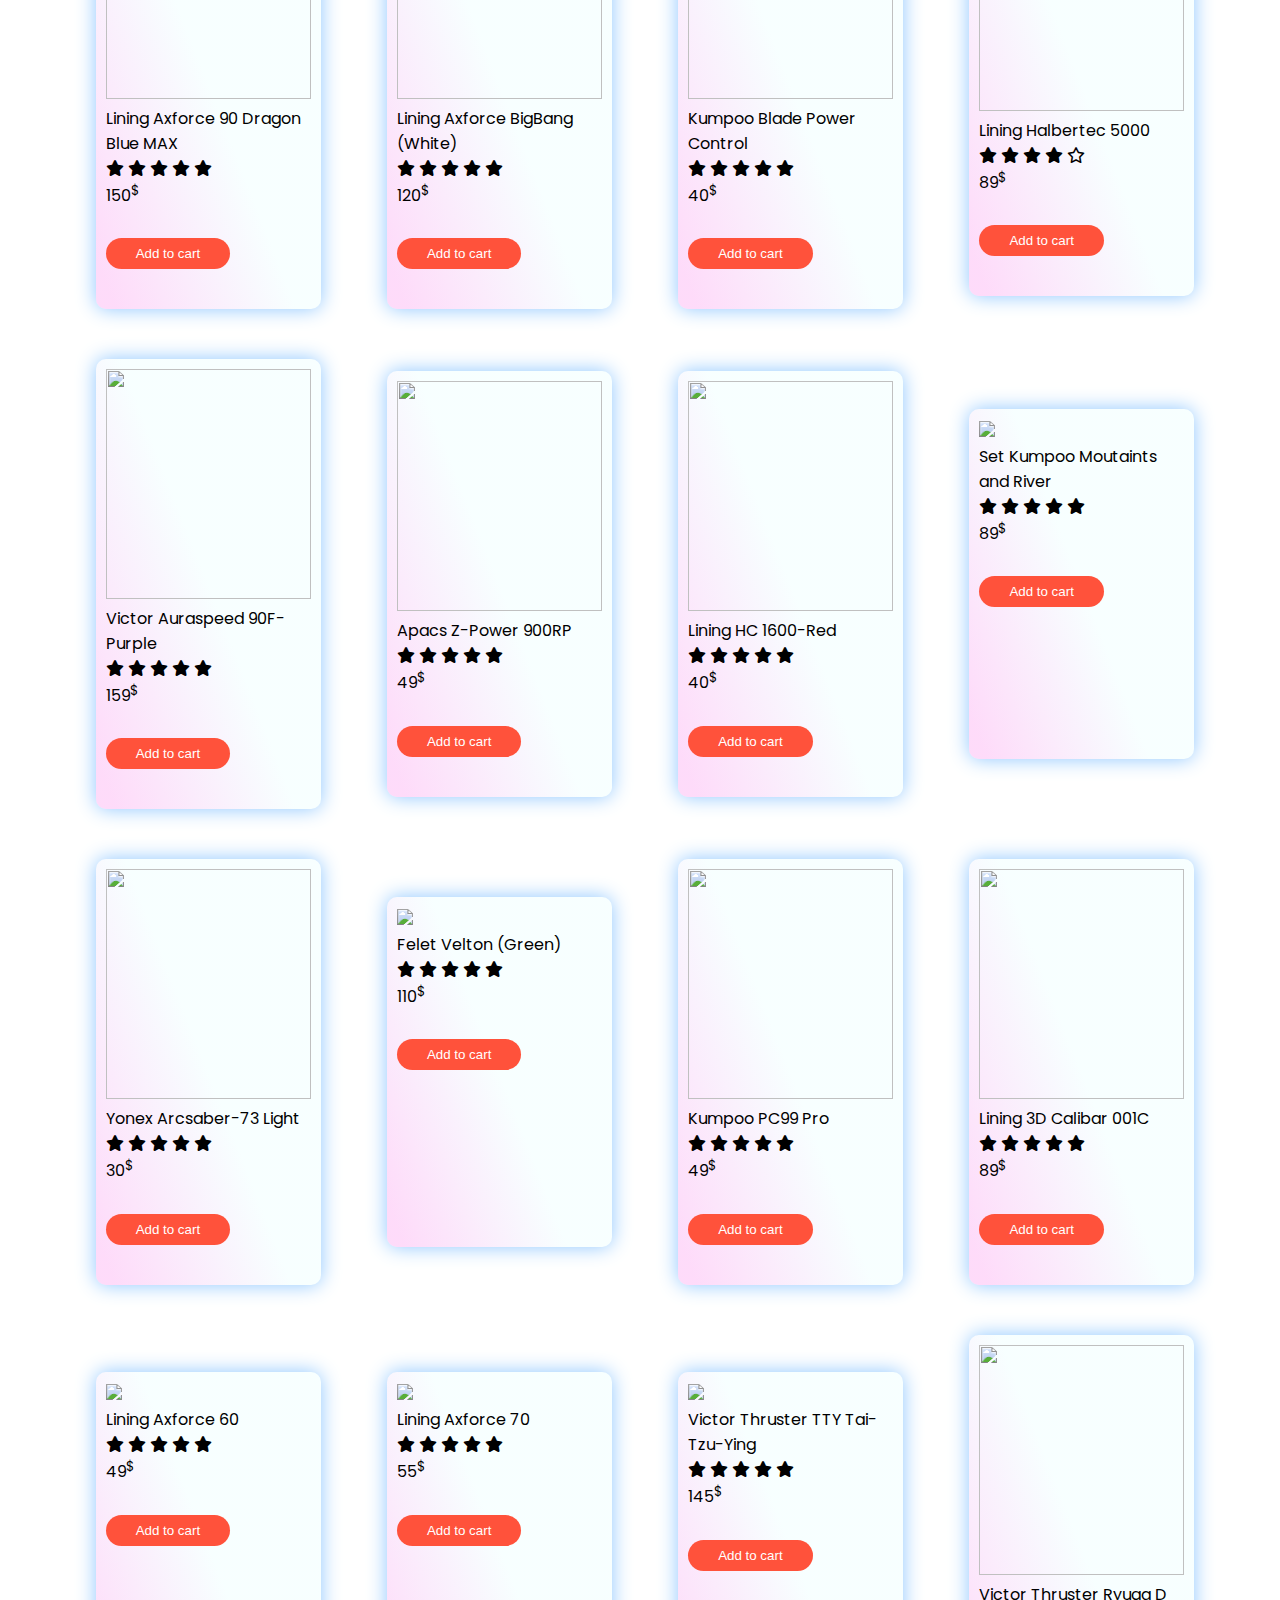
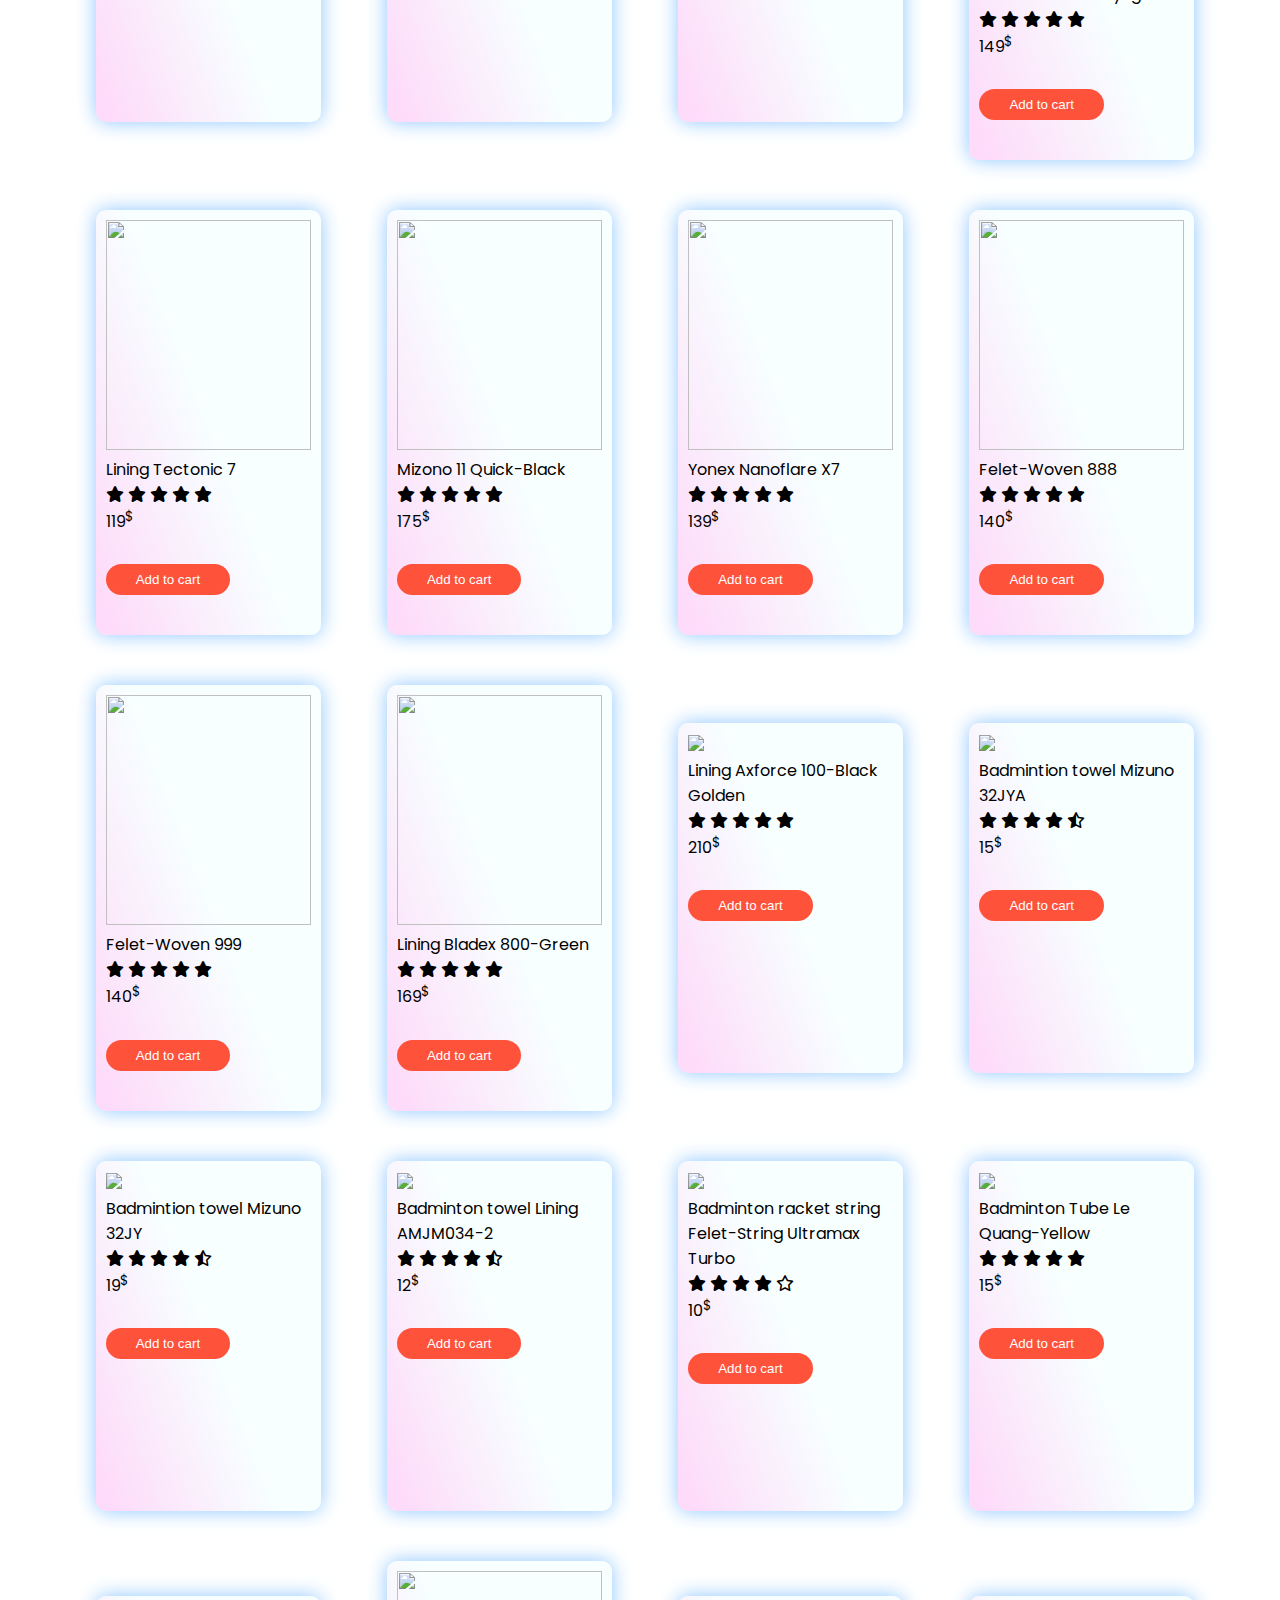
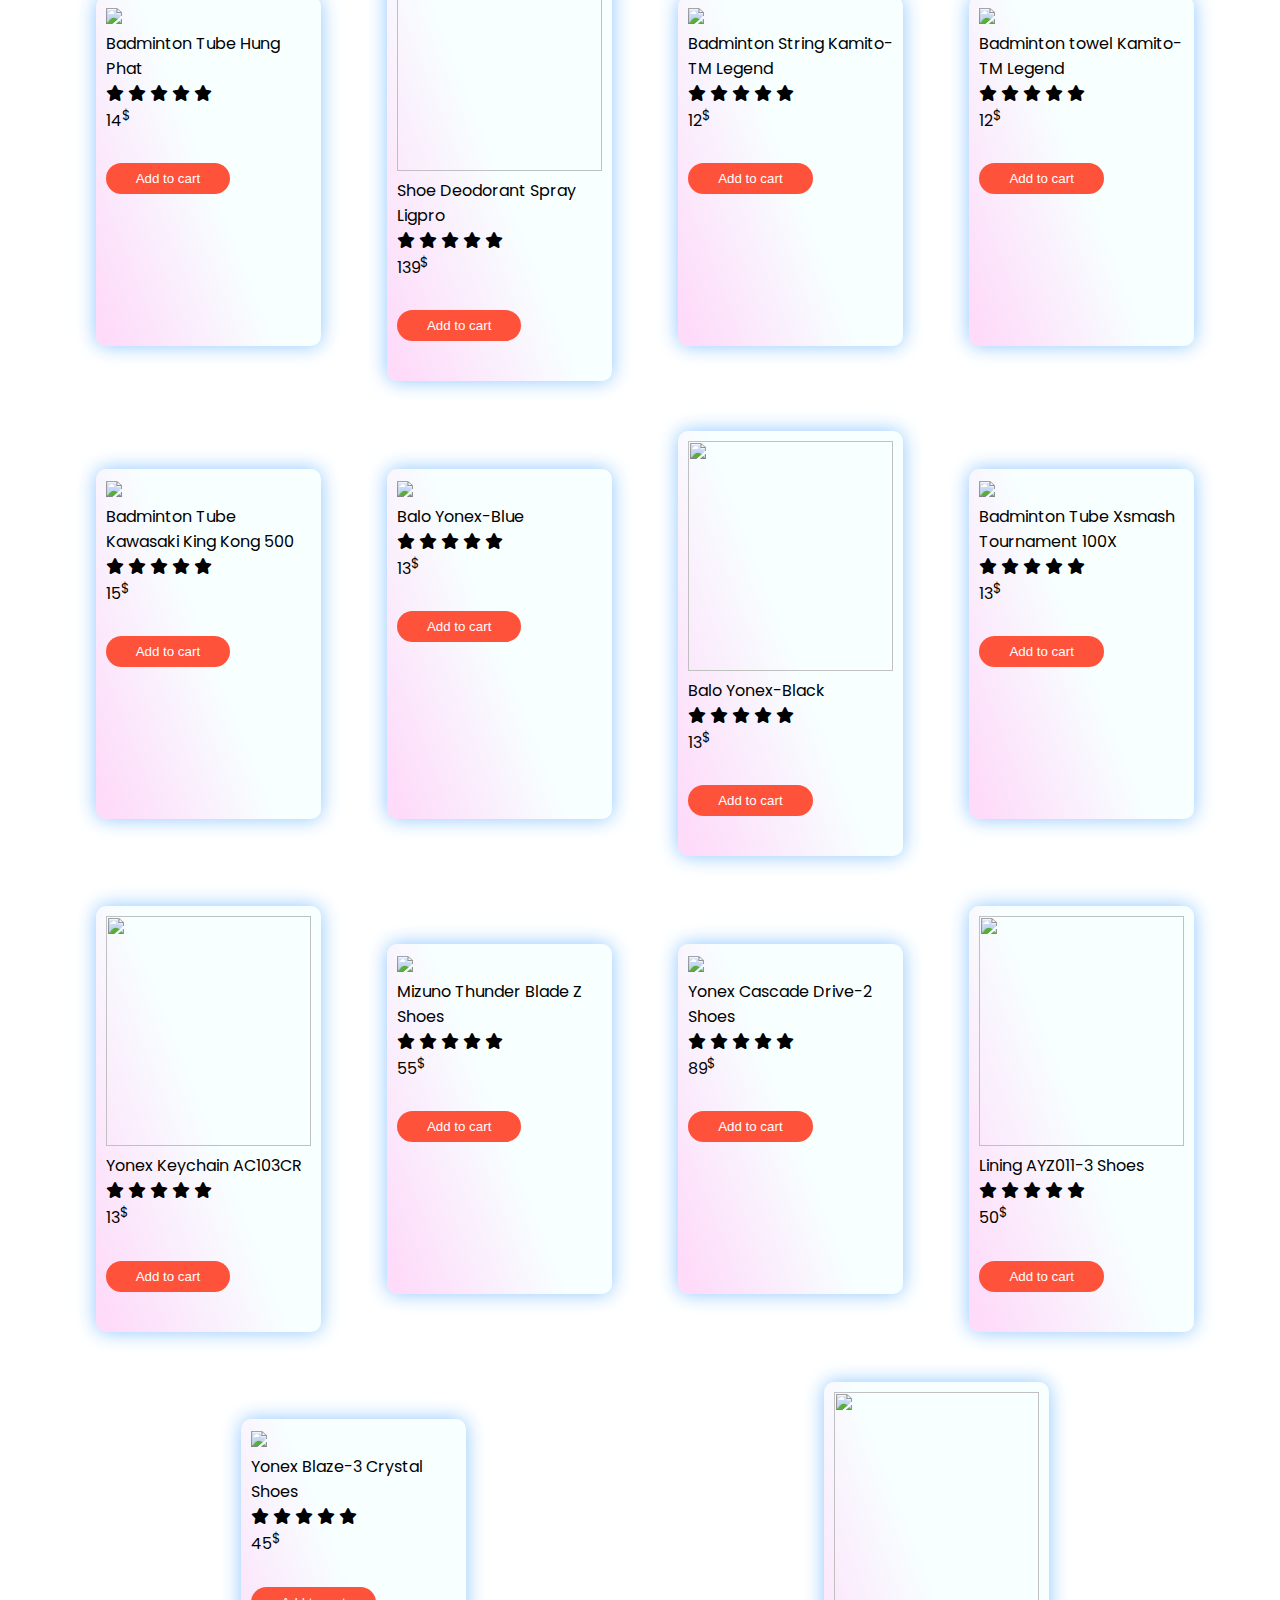
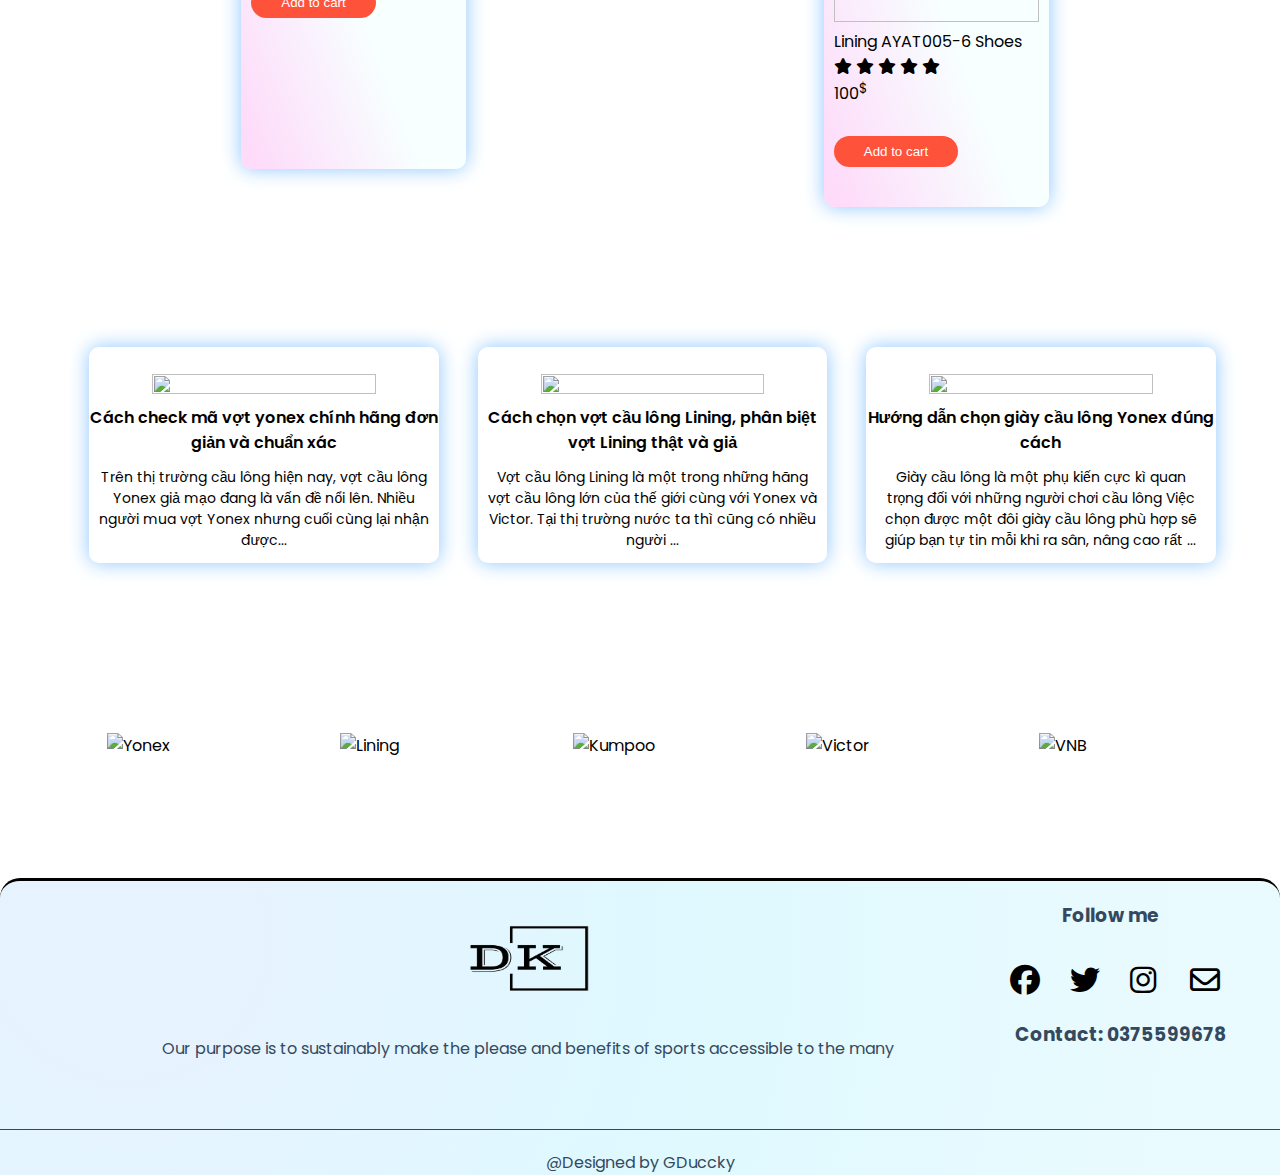
==== commit f9814102: "Update index.html" ====
--- a/index.html
+++ b/index.html
@@ -96,7 +96,7 @@
 		      <i class="fas fa-search"></i>
           <input type="text" name="" id="search-item" placeholder="Search products" onkeyup="search()">
 		    </form>
-        <button class="btn">Sort by price</button>
+<!--         <button class="btn">Sort by price</button> -->
     </div>
 		<div class="row" id="product-list">
 			<div class="col-4">
--- a/style.css
+++ b/style.css
@@ -12,8 +12,9 @@
 	top:0;
 	left:0;
 	width:100%;
+  height:115px;
 	padding-bottom: 3px;
-	border-bottom: 5px solid #ff5722;
+	border-bottom: 5px solid #222932;
 	transition: all 0.5s ease-in-out;
 }
 html{
@@ -23,15 +24,17 @@
 	display:flex;
 	align-items: center;
 	padding:10px;
-	background: #2d4059;
+  height:100px;
+	background: #222932;
 	border-bottom-left-radius: 20px;
 	border-bottom-right-radius: 20px;
 	opacity: 1;
+  box-shadow: 0 0 40px 0px #8dc6ff;
 }
 nav{
 	flex:1;
 	text-align: right;
-	font-size:20px;
+	font-size:27px;
 	padding-right:250px;
 }
 nav ul{
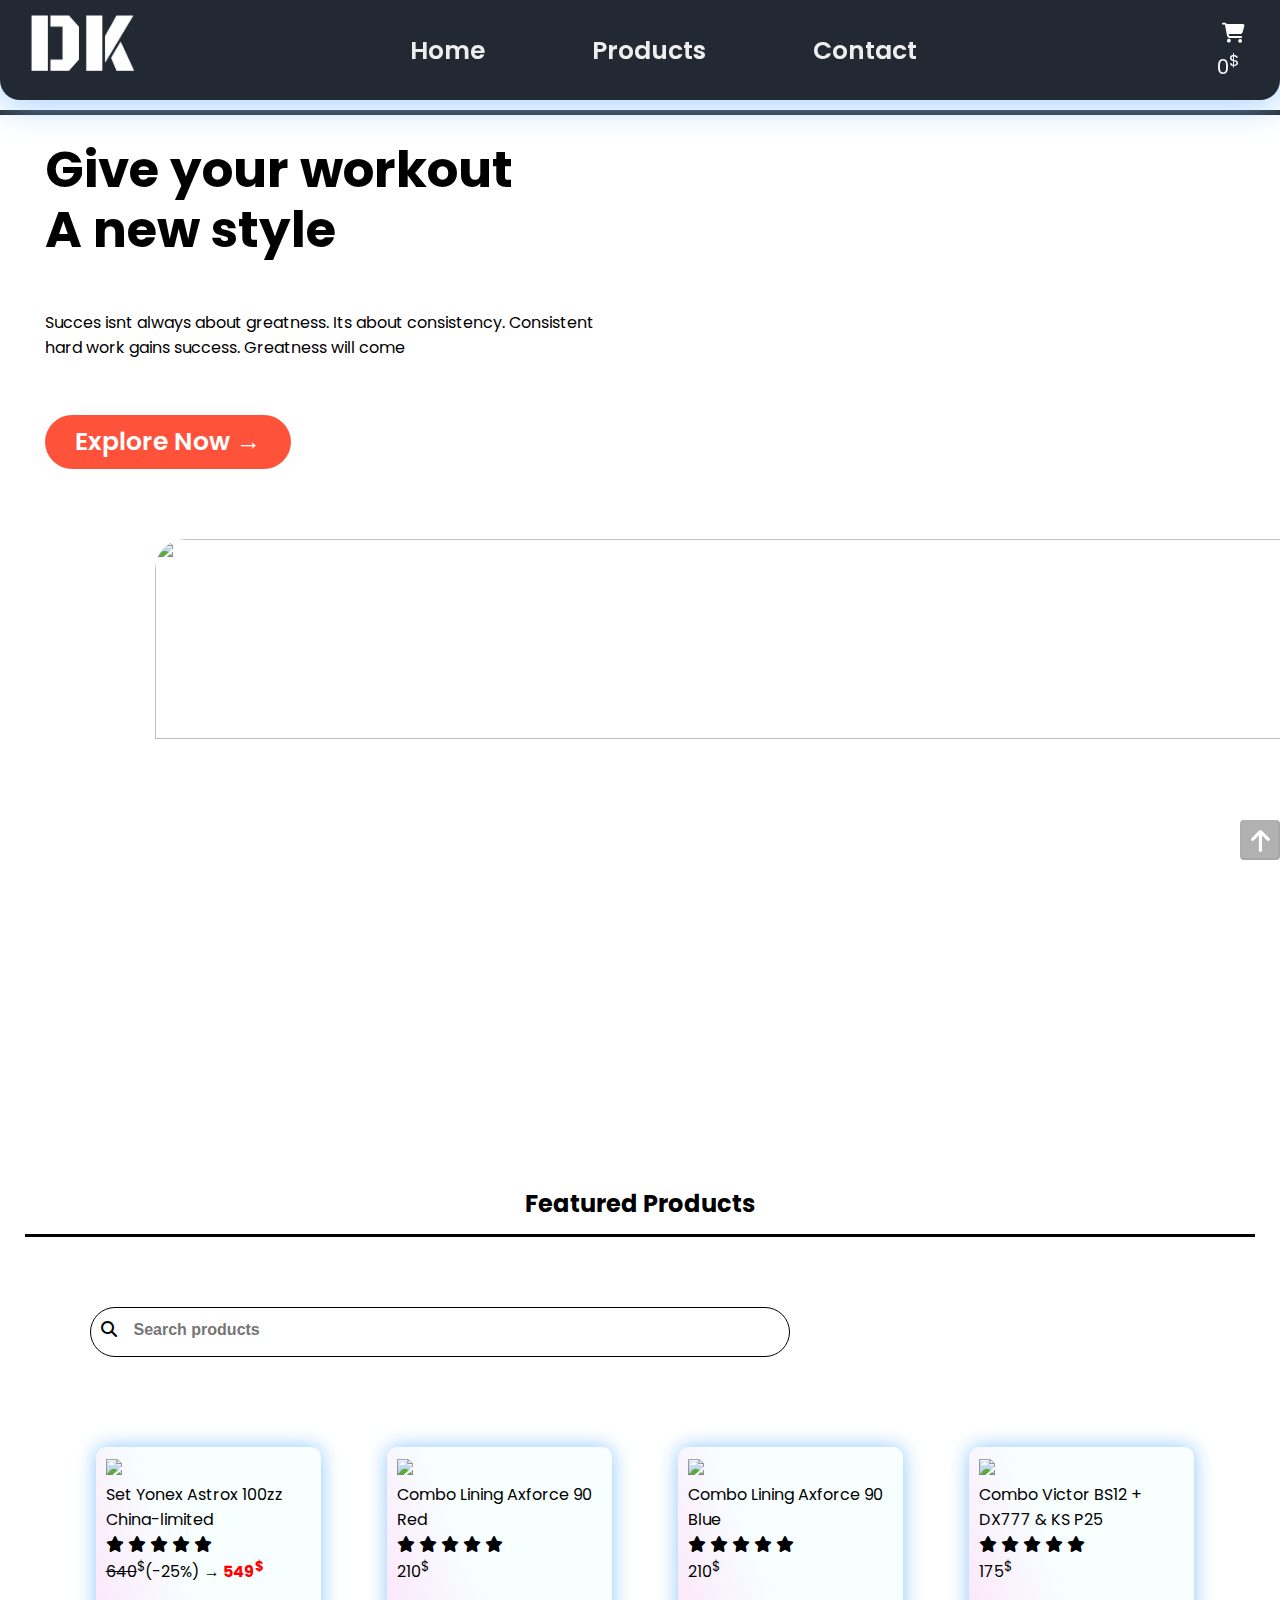
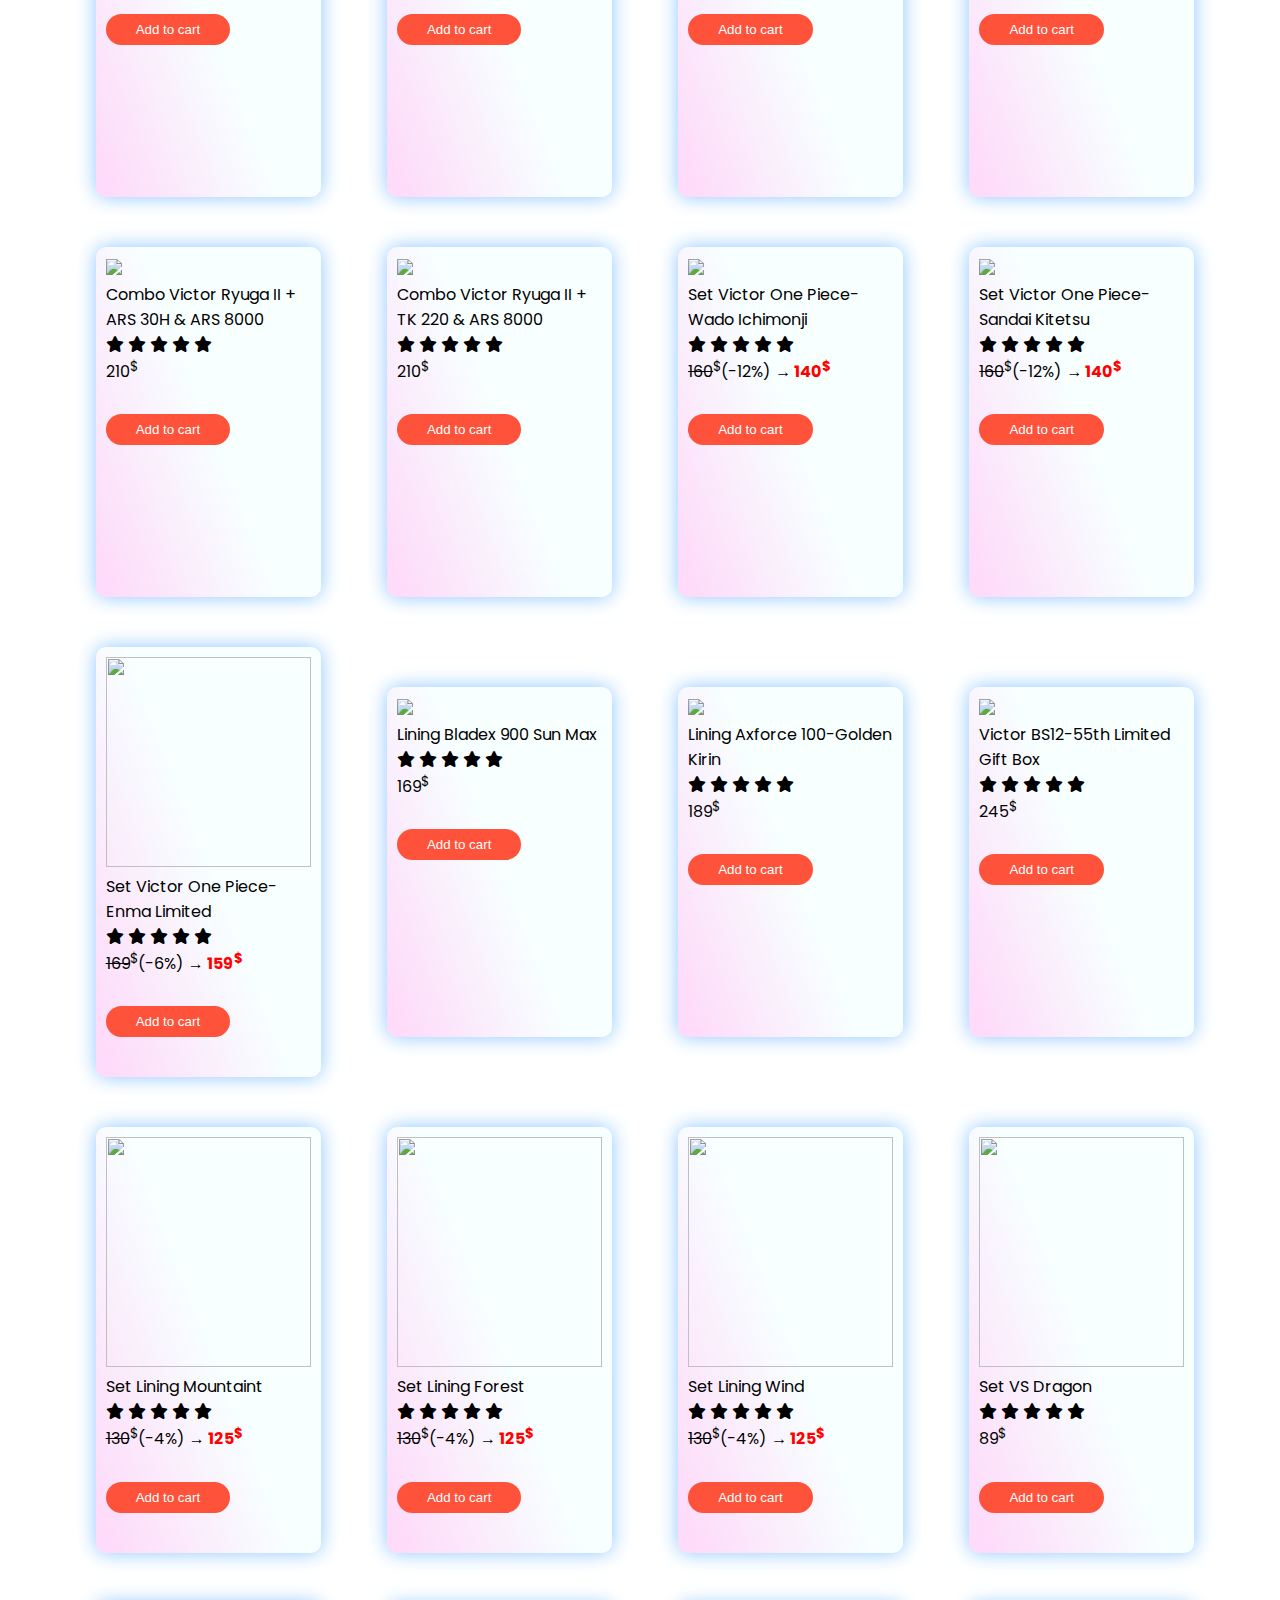
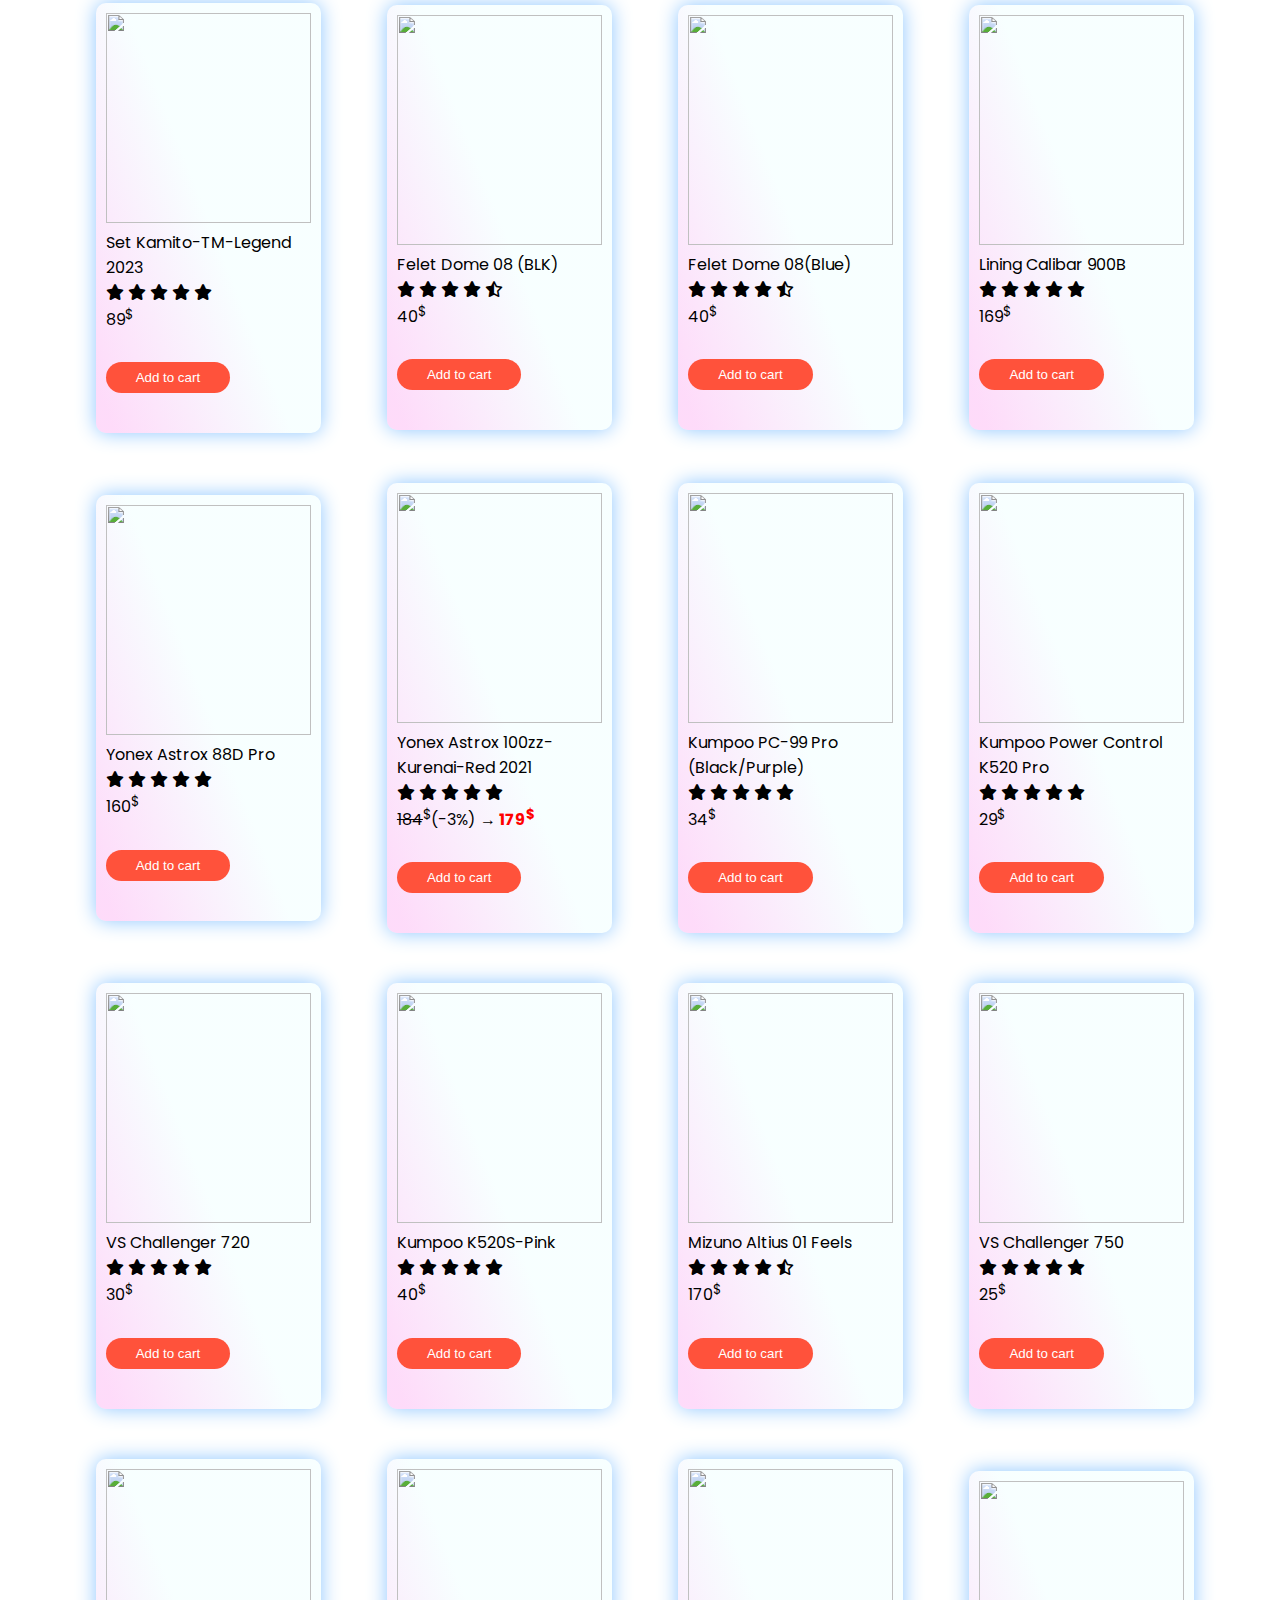
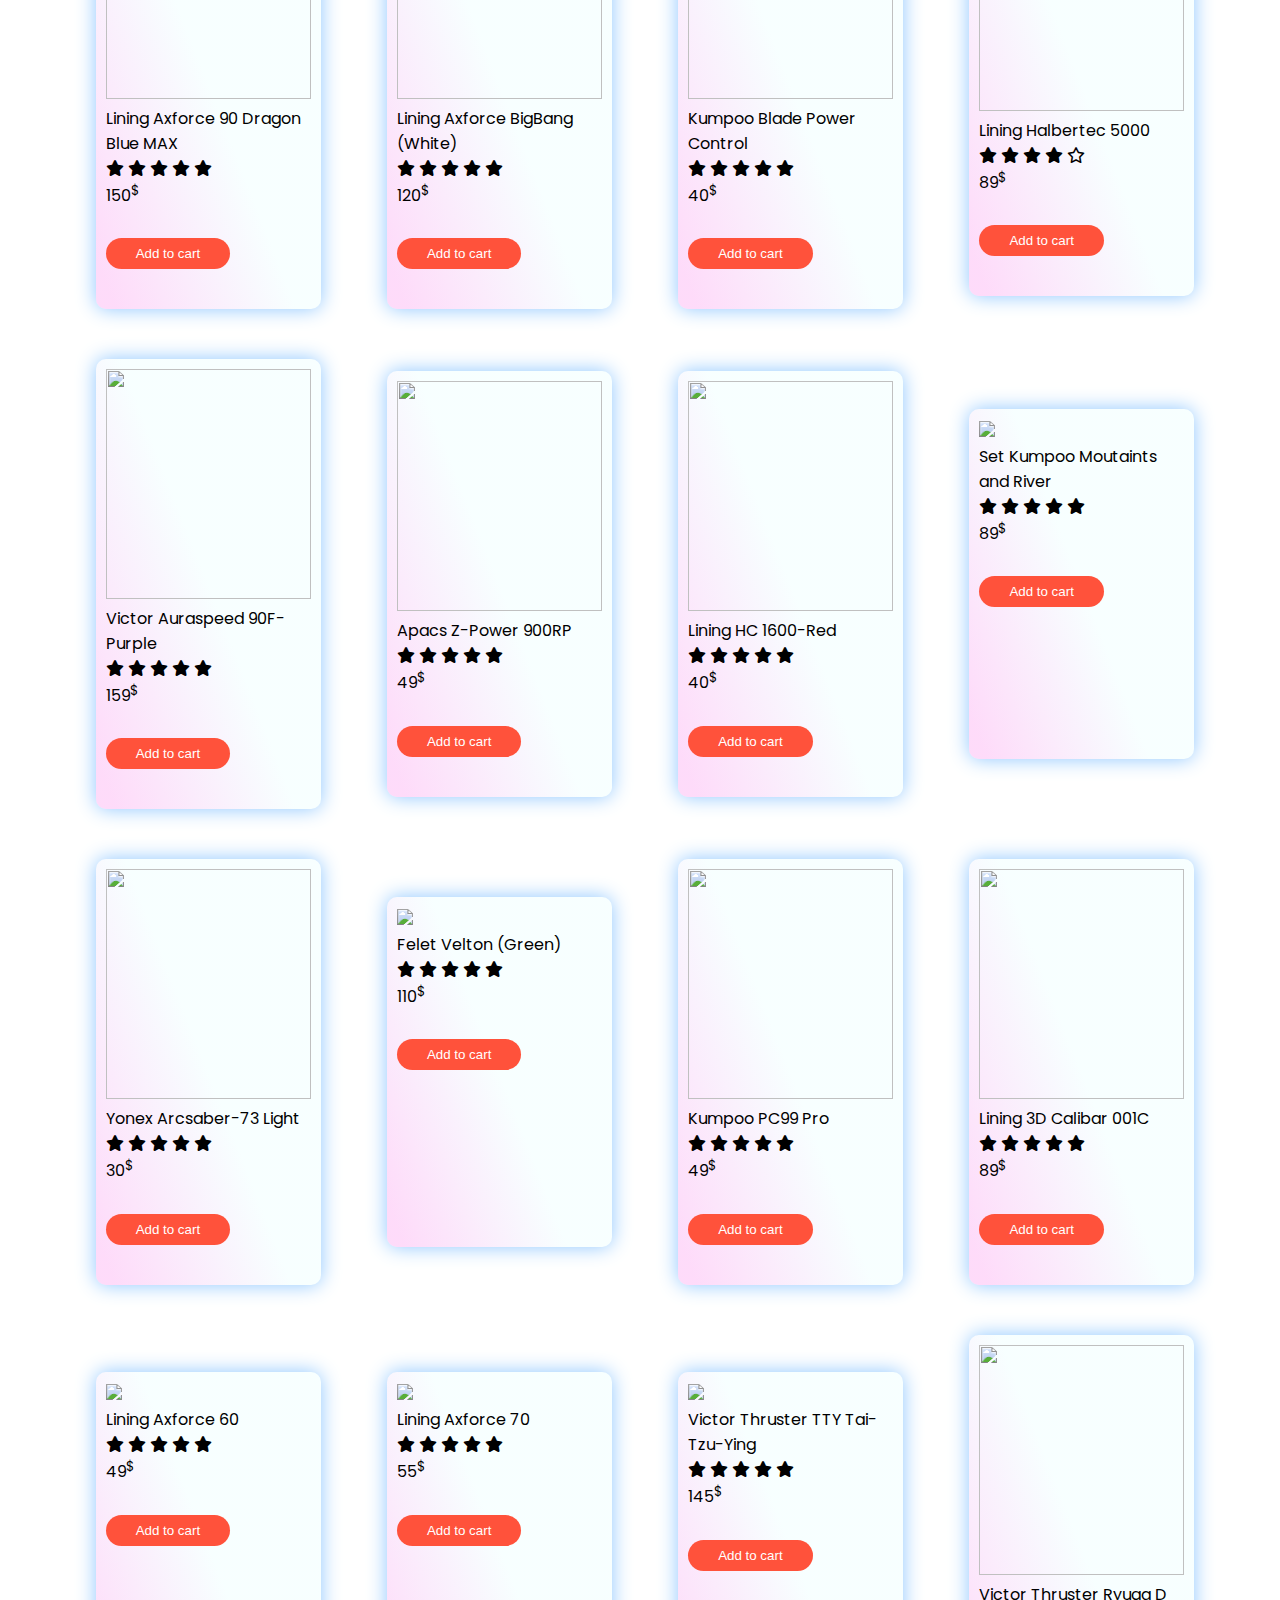
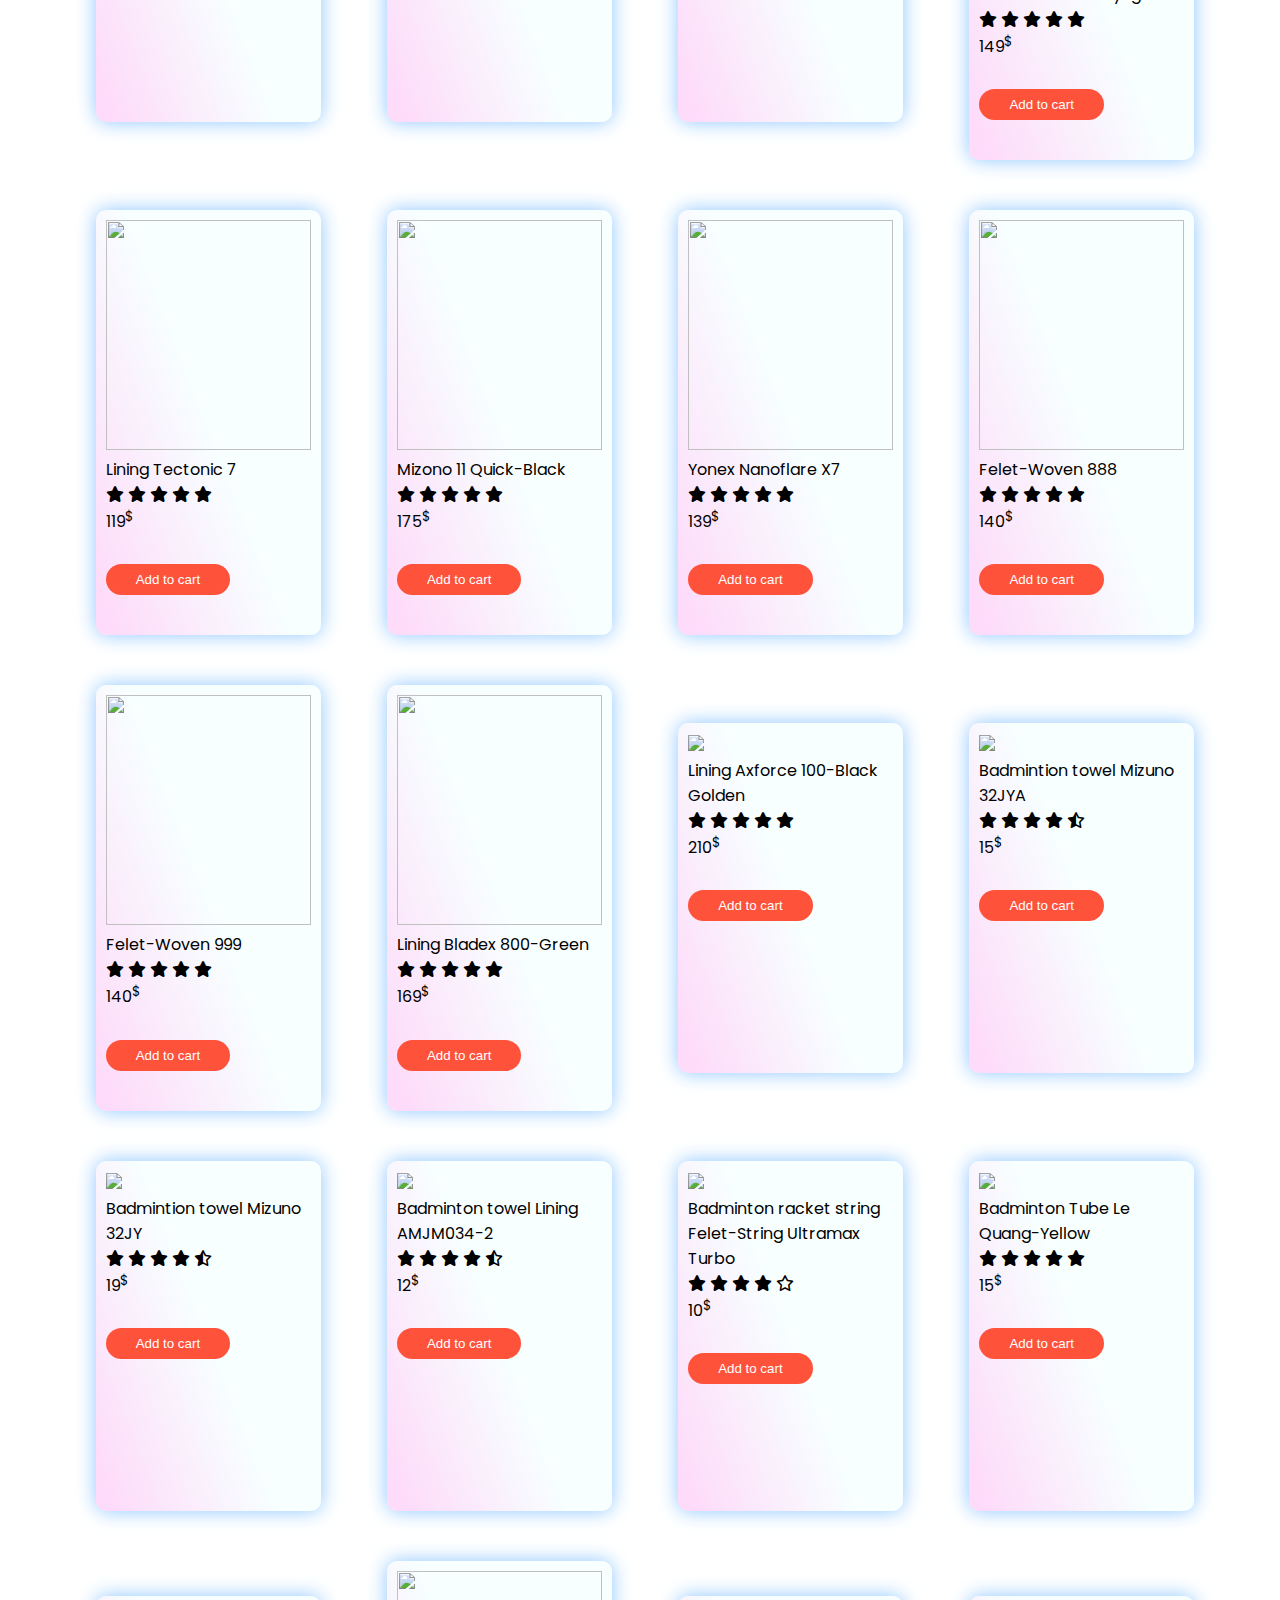
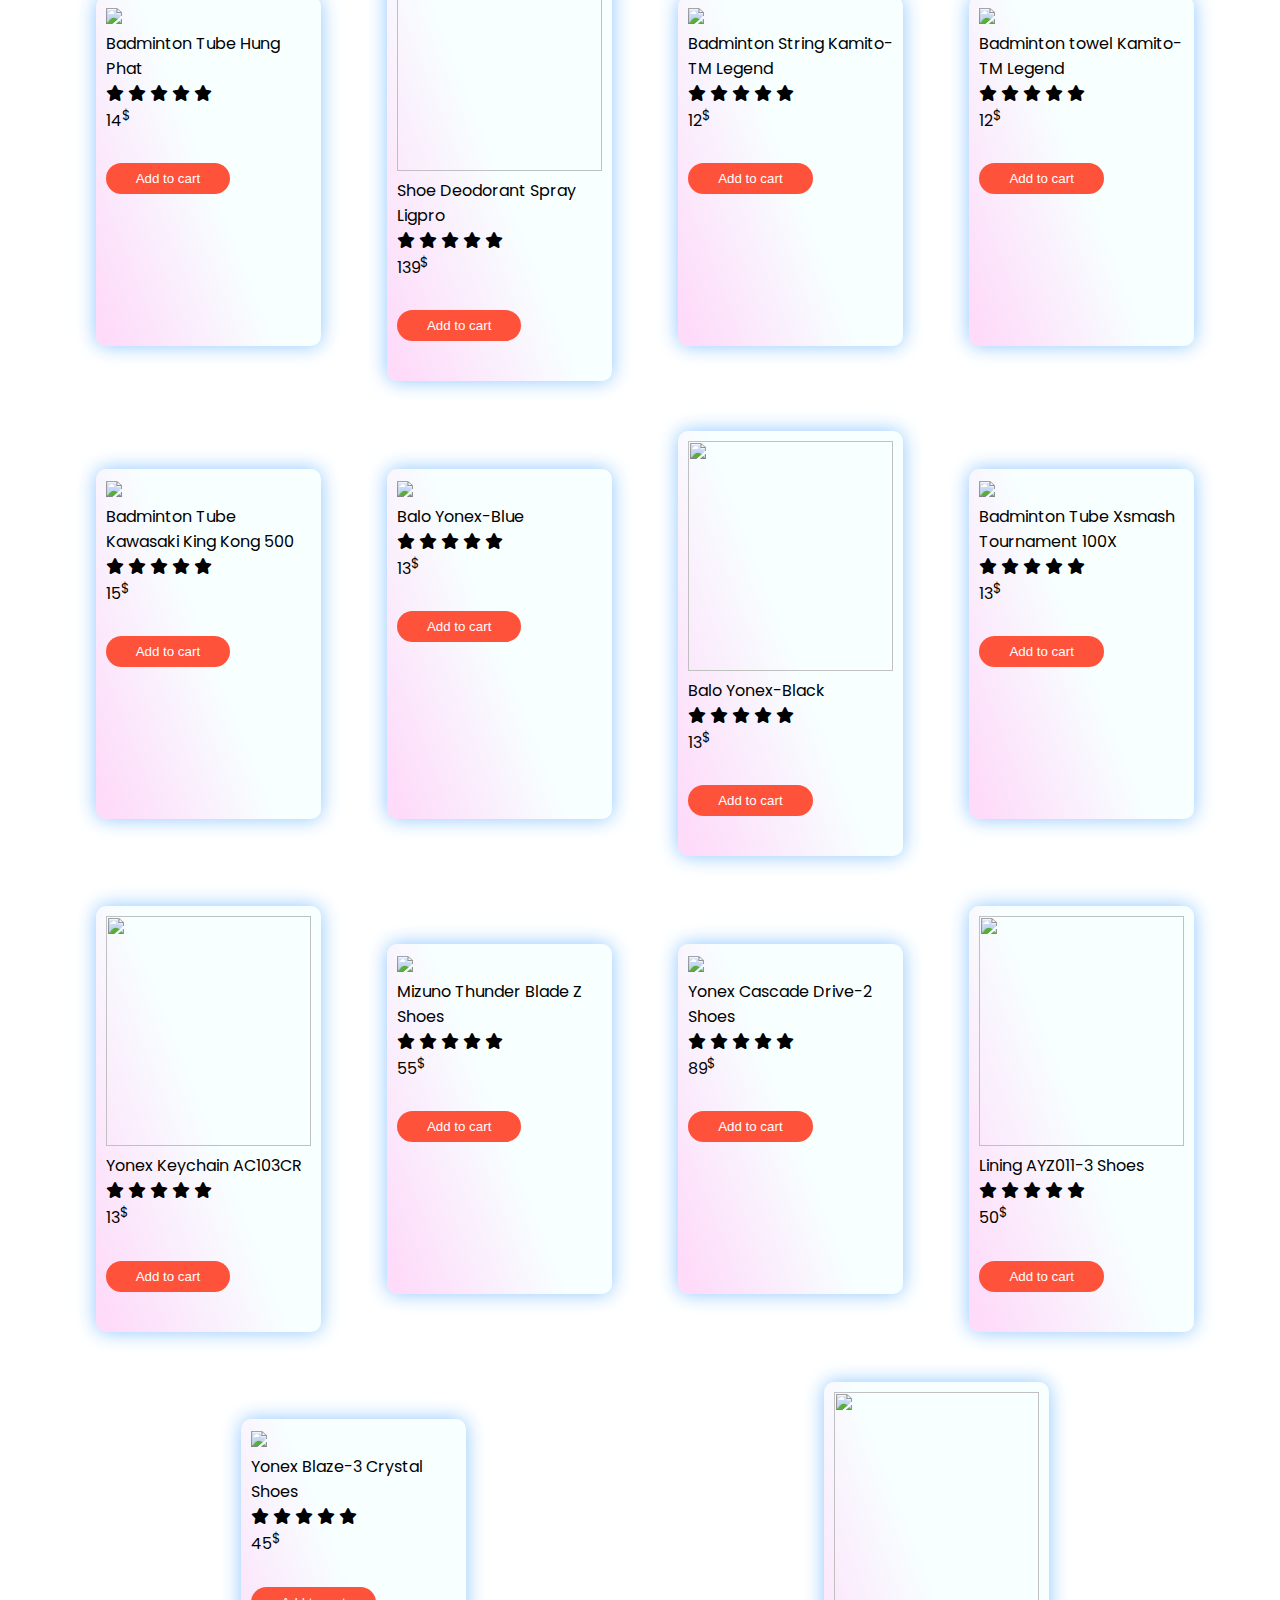
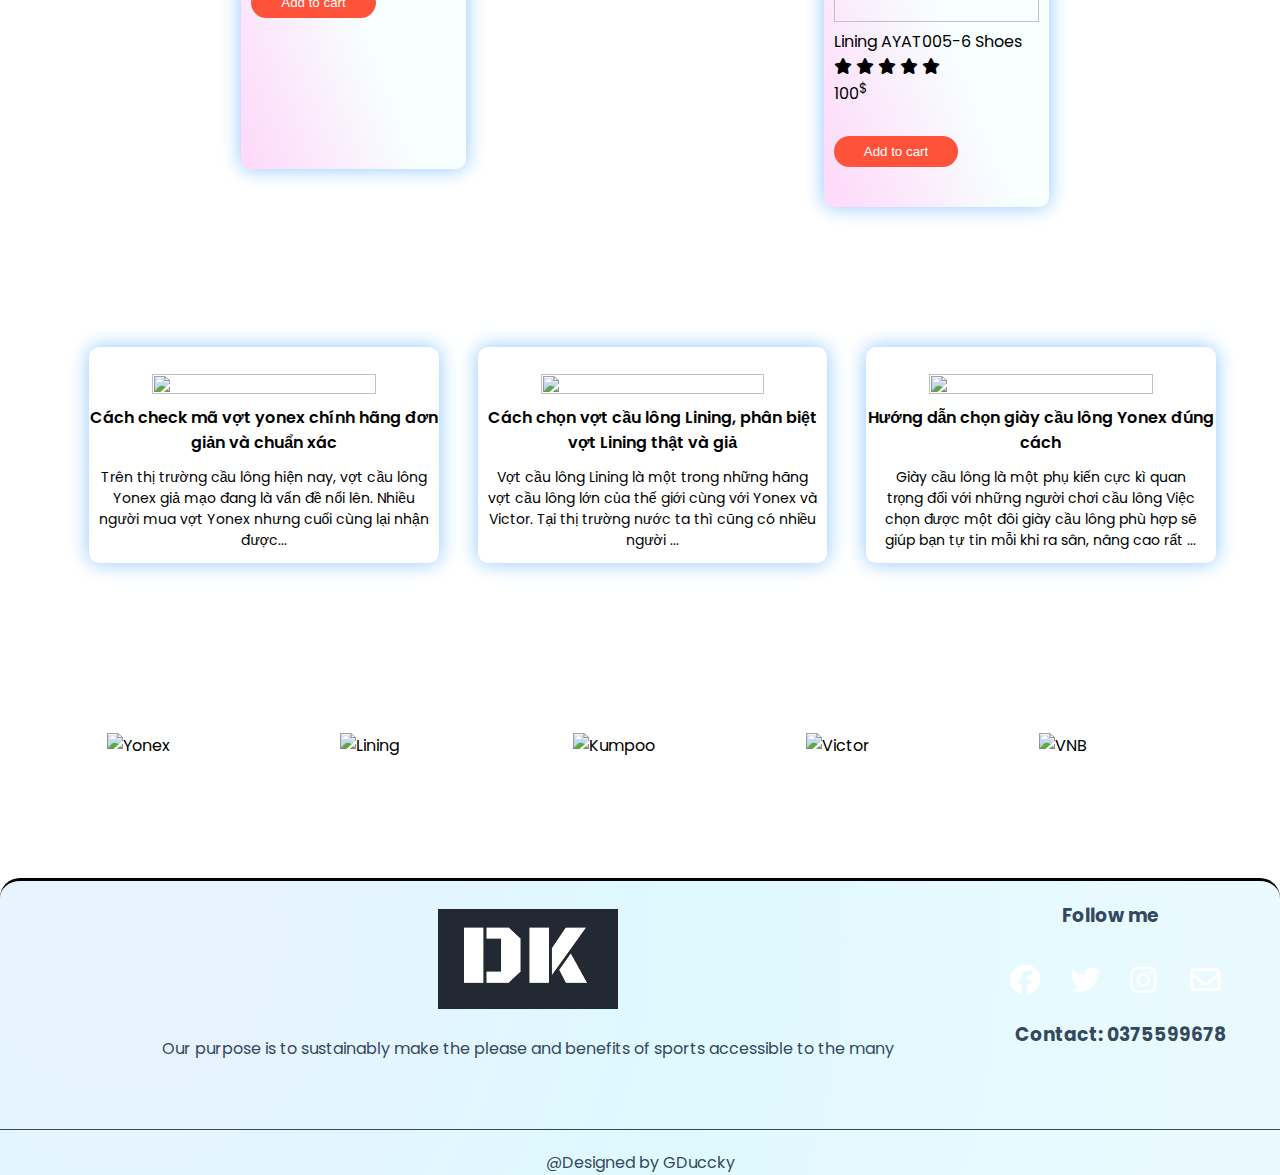
==== commit ee5a585f: "Update index.html" ====
--- a/index.html
+++ b/index.html
@@ -1276,7 +1276,7 @@
 		<div class="container">
 			<div class="row">
 				<div class="footer-col-2">
-					<img src="mylogo.png" alt="Logo" width="140px" height="100px">
+					<img src="logonavbar.png" alt="Logo" width="140px" height="100px">
 					<p>Our purpose is to sustainably make the please and
 							benefits of sports accessible to the many
 					</p>
@@ -1286,19 +1286,19 @@
 					<div class="wrapper">
 						<div class="button">
 								<div class="icons">
-										<a href="https://www.facebook.com/tranduc.2607?mibextid=vk8aRt" target="_blank"><i class="fa-brands fa-facebook" style="color:black;"></i></a>
+										<a href="https://www.facebook.com/tranduc.2607?mibextid=vk8aRt" target="_blank"><i class="fa-brands fa-facebook" style="color:white;"></i></a>
 
 								</div>
 								<div class="icons">
-										<i class="fa-brands fa-twitter" style="color:black;"></i>
+										<i class="fa-brands fa-twitter" style="color:white;"></i>
 
 								</div>
 								<div class="icons">
-										<a href="https://instagram.com/td.l3o_04?igsshid=OGQ5ZDc2ODk2ZA==" target="_blank"><i class="fa-brands fa-instagram" style="color:black;"></i></a>
+										<a href="https://instagram.com/td.l3o_04?igsshid=OGQ5ZDc2ODk2ZA==" target="_blank"><i class="fa-brands fa-instagram" style="color:white;"></i></a>
 
 								</div>
 								<div class="icons">
-										<a href="mailto:tranduyduc9679@gmail.com" target="_blank"><i class="fa-regular fa-envelope" style="color:black;"></i></a>
+										<a href="mailto:tranduyduc9679@gmail.com" target="_blank"><i class="fa-regular fa-envelope" style="color:white;"></i></a>
 
 								</div>
 						</div>
